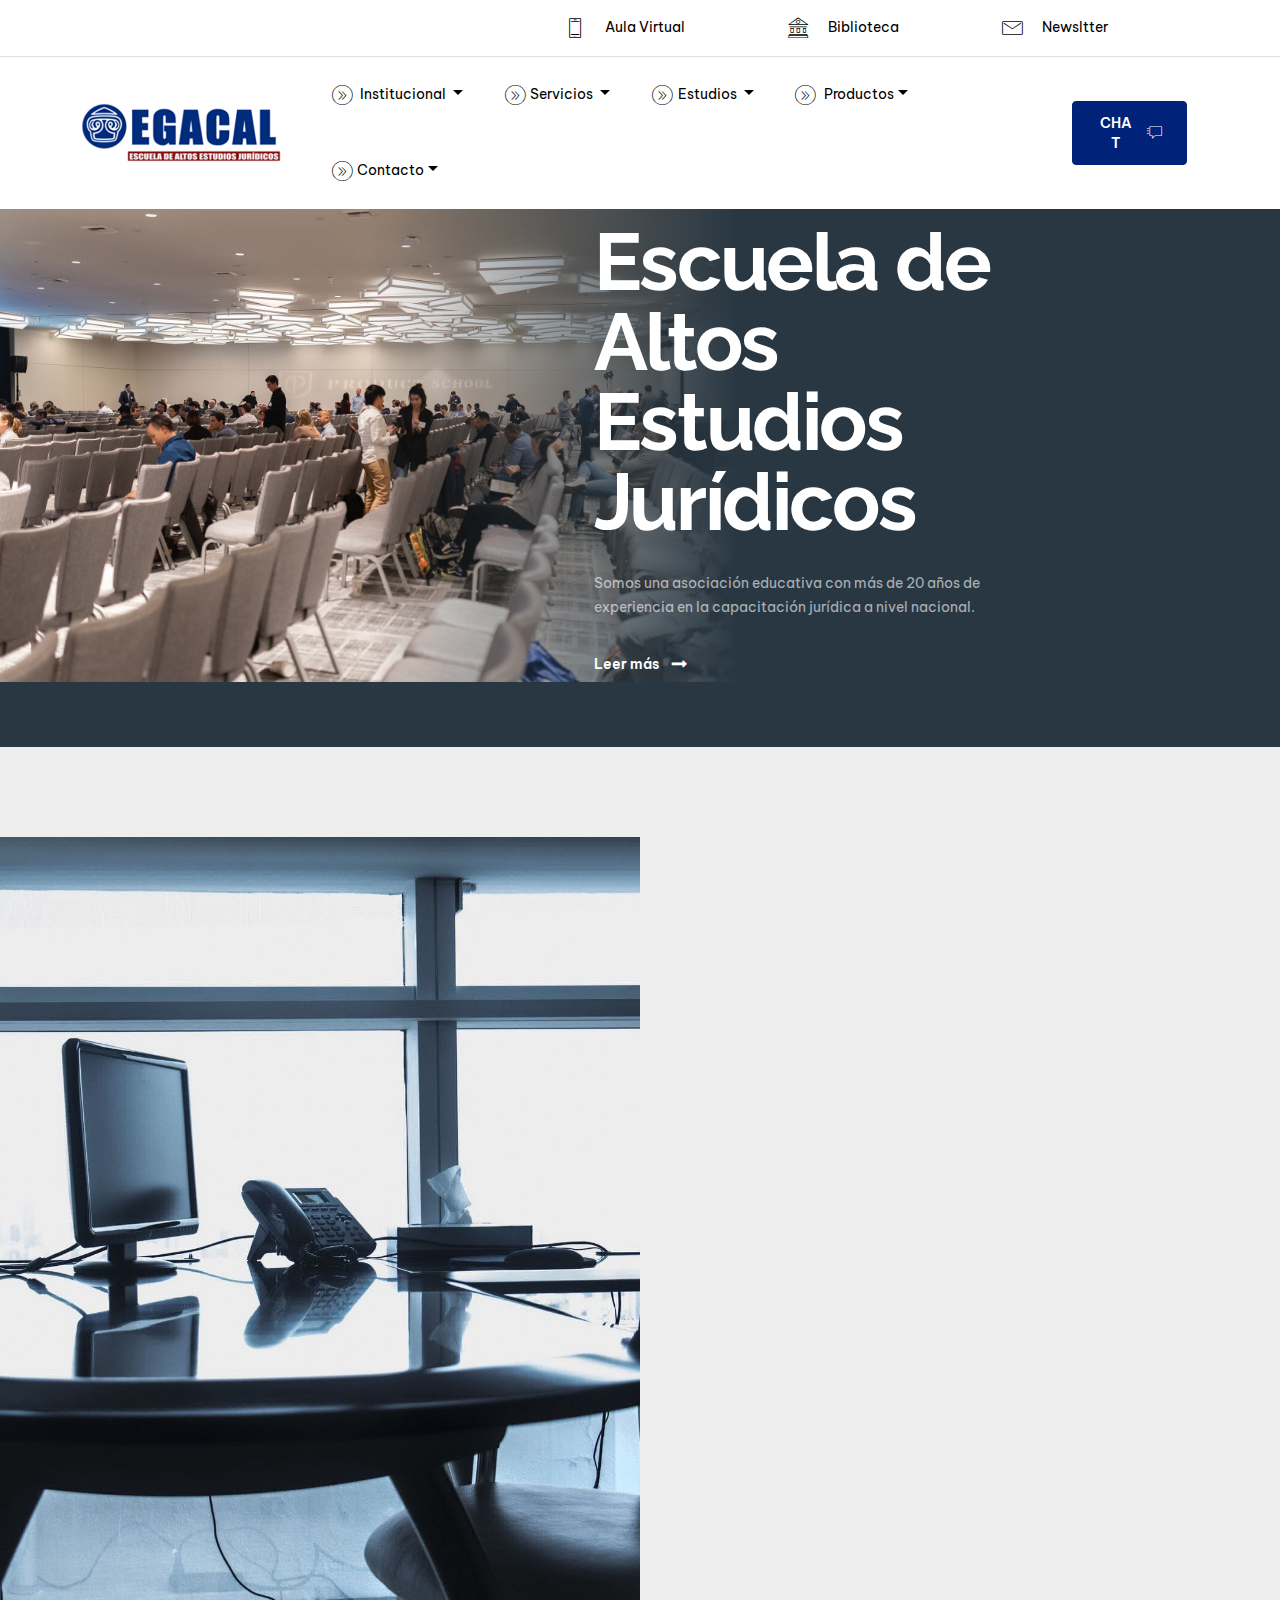
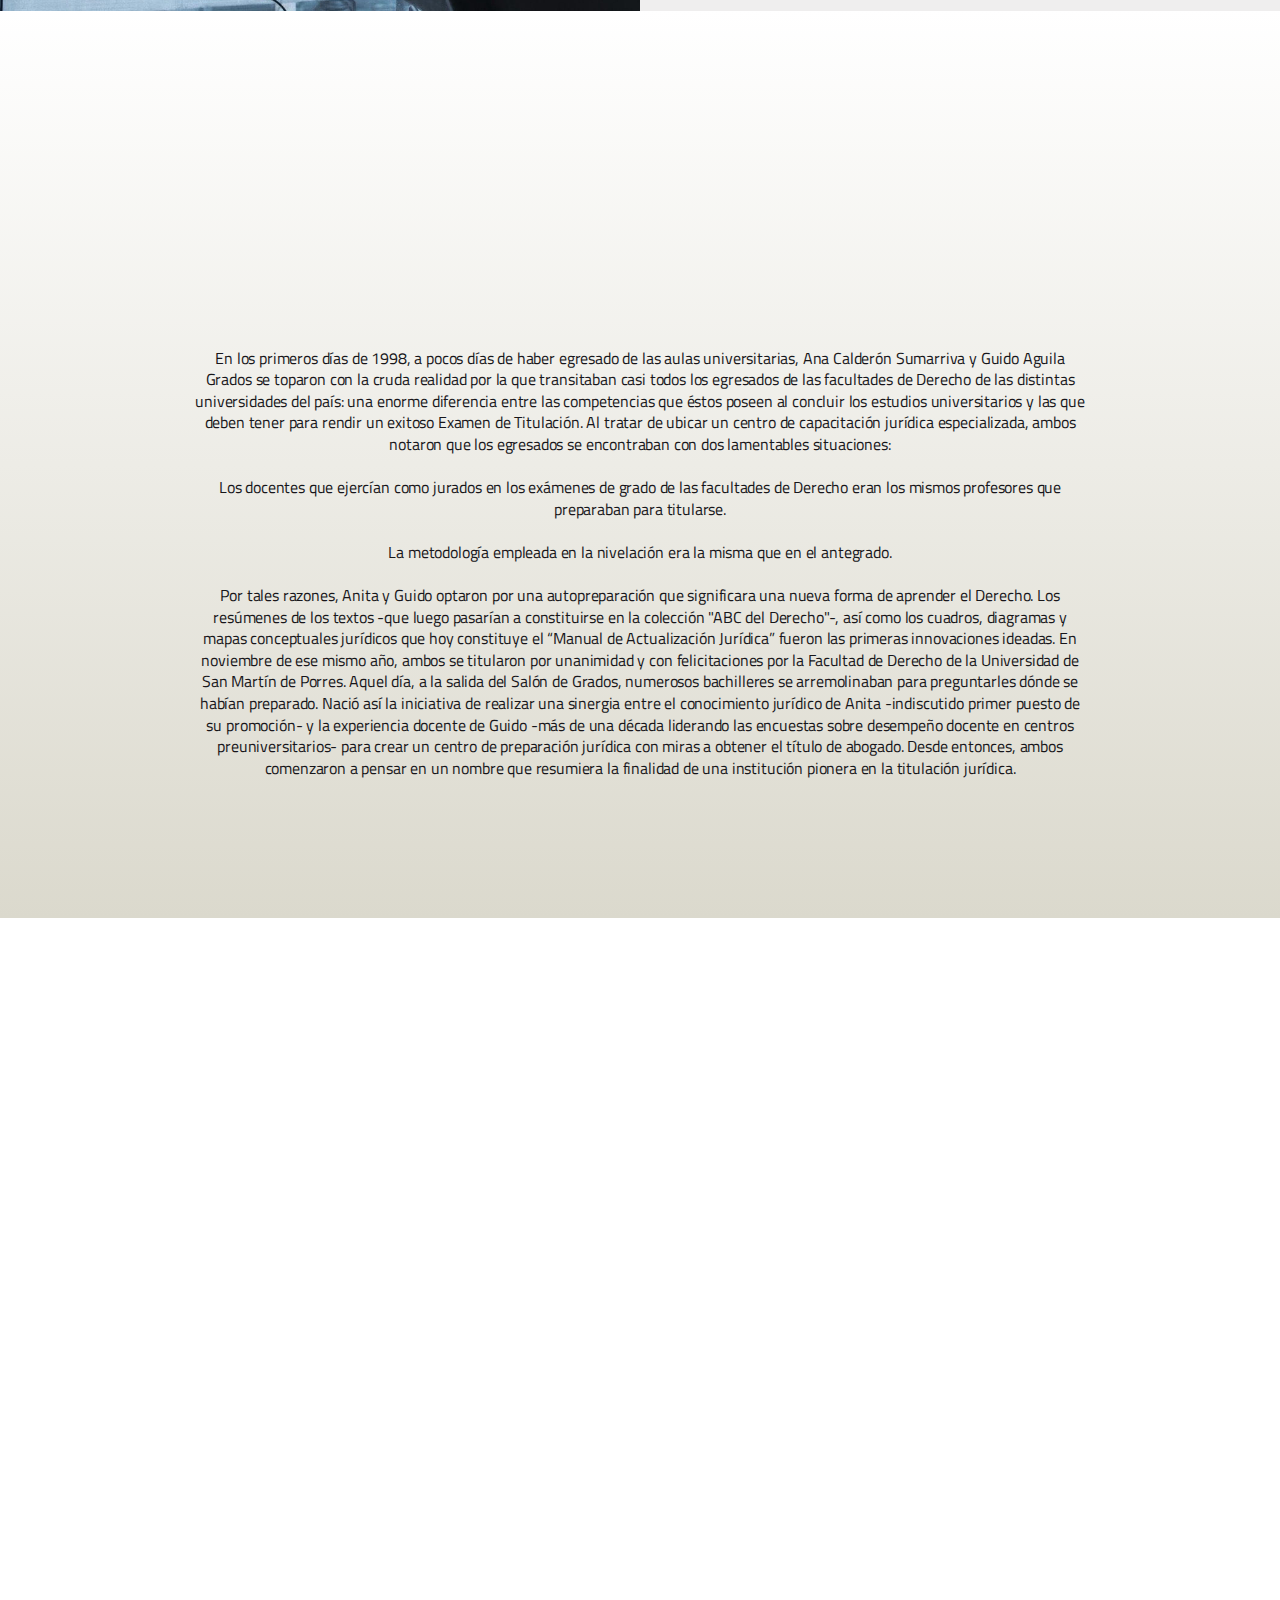
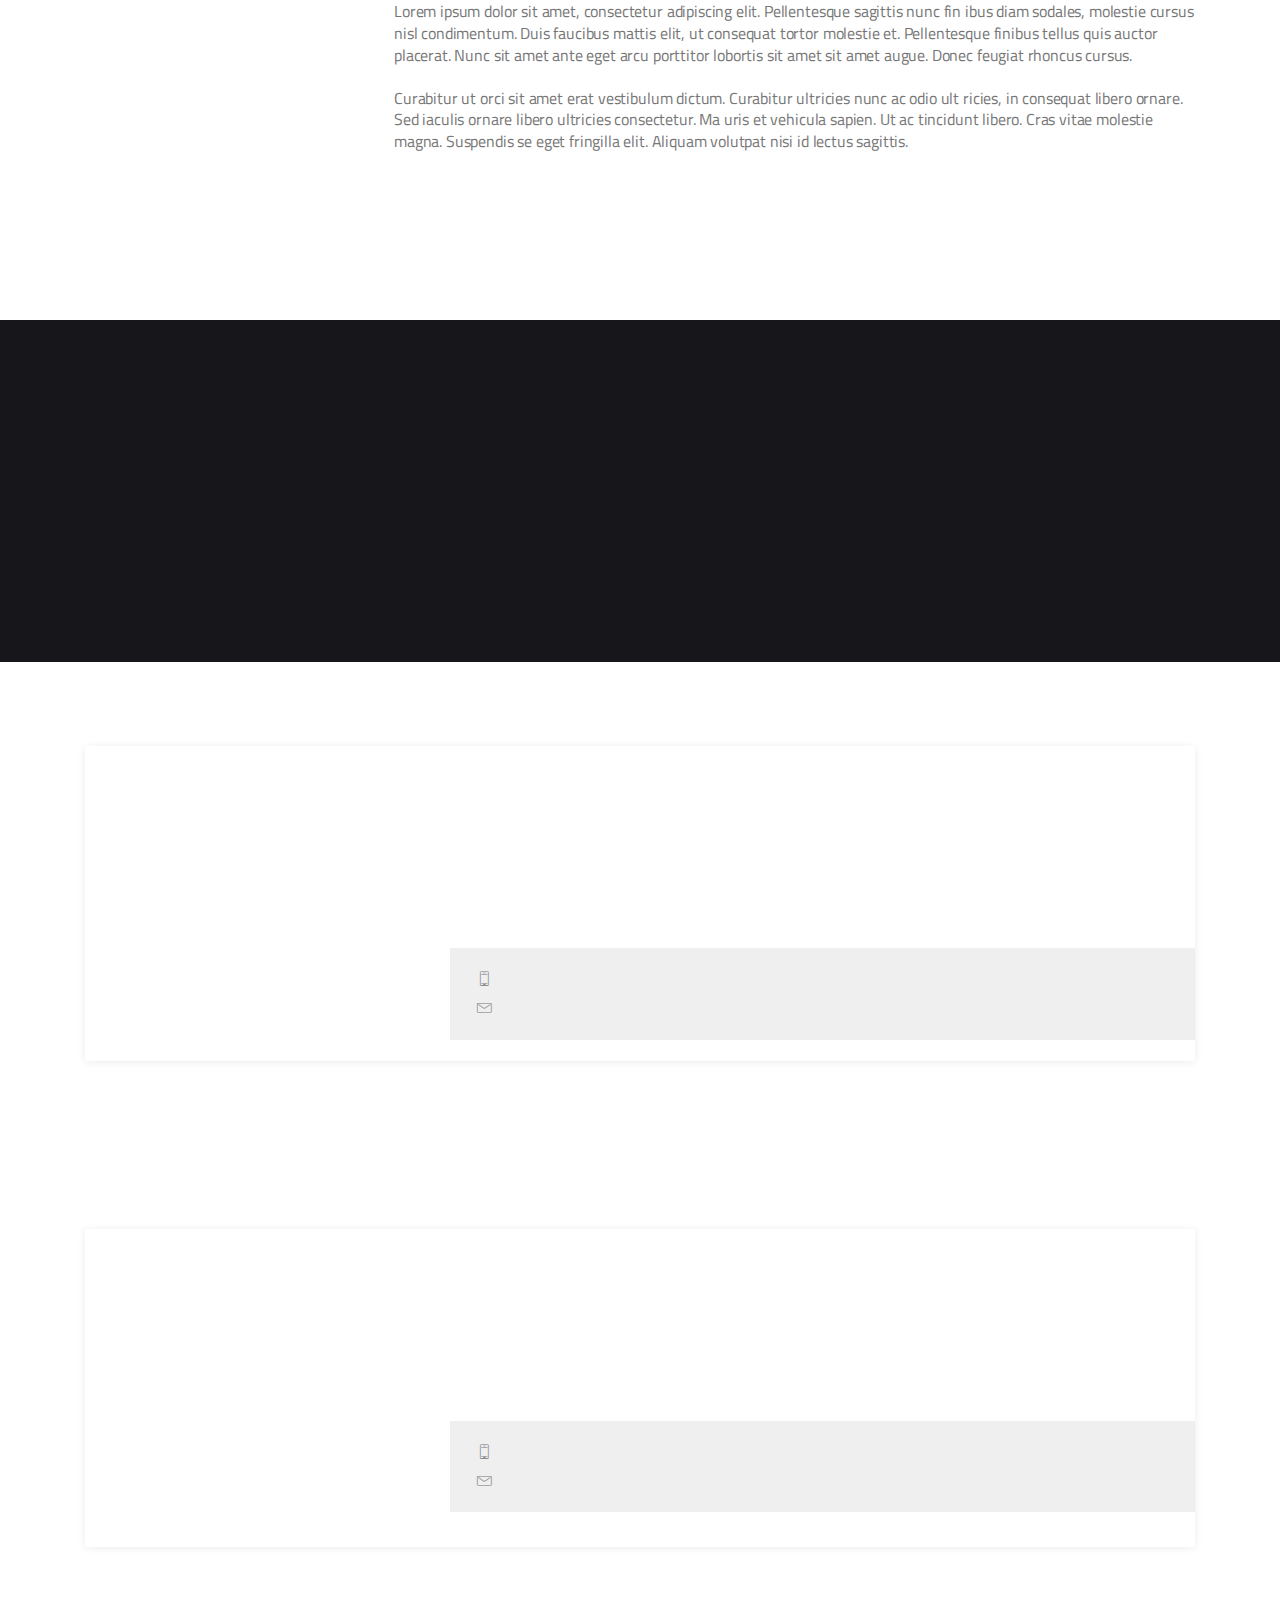
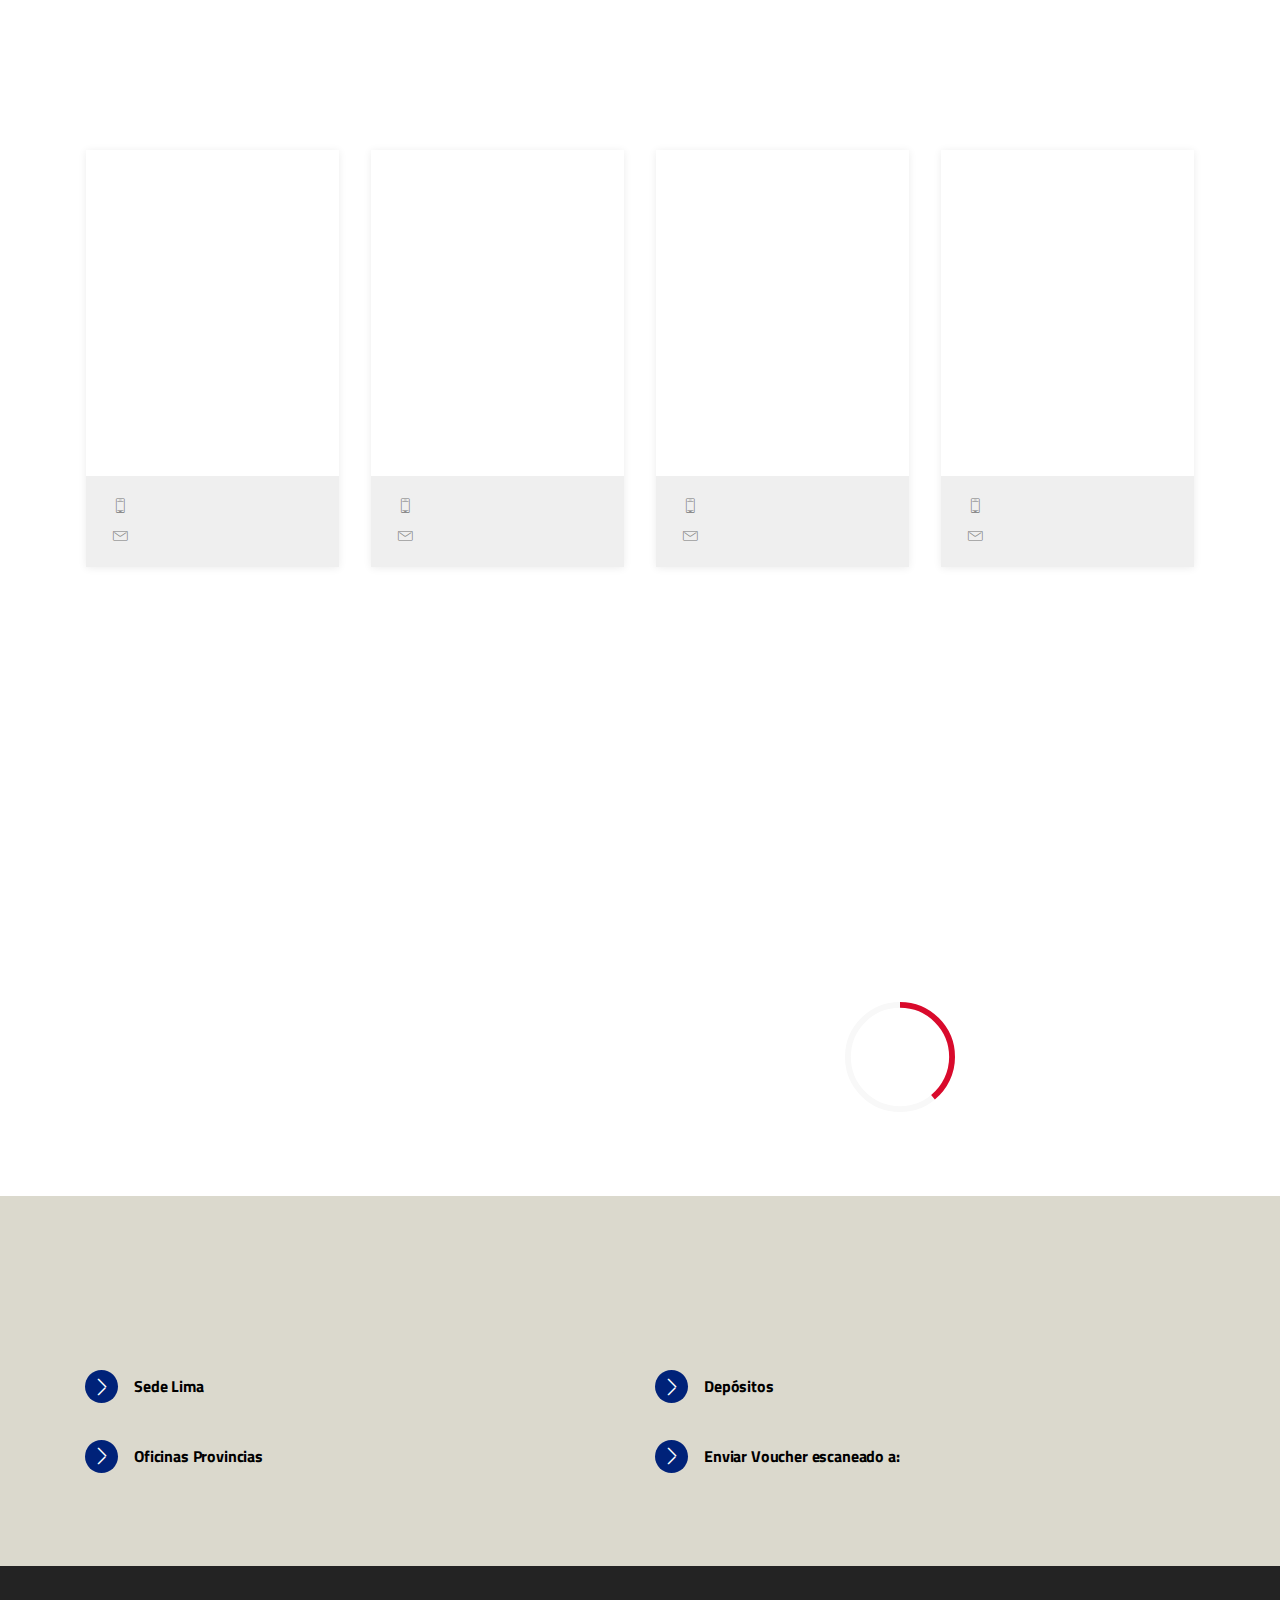
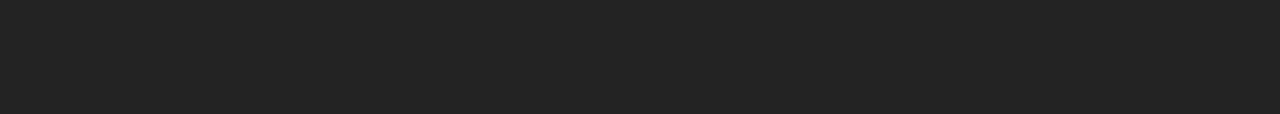
==== index.html @ 6c10e27e "create github pages" ====
<!DOCTYPE html>
<html  >
<head>
  <!-- Site made with Mobirise Website Builder v4.10.15, https://mobirise.com -->
  <meta charset="UTF-8">
  <meta http-equiv="X-UA-Compatible" content="IE=edge">
  <meta name="generator" content="Mobirise v4.10.15, mobirise.com">
  <meta name="viewport" content="width=device-width, initial-scale=1, minimum-scale=1">
  <link rel="shortcut icon" href="assets/images/logo-ok-402x121.png" type="image/x-icon">
  <meta name="description" content="">
  
  <title>Home</title>
  <link rel="stylesheet" href="assets/web/assets/mobirise-icons2/mobirise2.css">
  <link rel="stylesheet" href="assets/font-awesome/css/font-awesome.css">
  <link rel="stylesheet" href="assets/web/assets/mobirise-icons/mobirise-icons.css">
  <link rel="stylesheet" href="assets/icons-mind/style.css">
  <link rel="stylesheet" href="assets/tether/tether.min.css">
  <link rel="stylesheet" href="assets/bootstrap/css/bootstrap.min.css">
  <link rel="stylesheet" href="assets/bootstrap/css/bootstrap-grid.min.css">
  <link rel="stylesheet" href="assets/bootstrap/css/bootstrap-reboot.min.css">
  <link rel="stylesheet" href="assets/animatecss/animate.min.css">
  <link rel="stylesheet" href="assets/as-pie-progress/css/progress.min.css">
  <link rel="stylesheet" href="assets/socicon/css/styles.css">
  <link rel="stylesheet" href="assets/dropdown/css/style.css">
  <link rel="stylesheet" href="assets/theme/css/style.css">
  <link rel="stylesheet" href="assets/formoid-css/recaptcha.css">
  <link rel="preload" as="style" href="assets/mobirise/css/mbr-additional.css"><link rel="stylesheet" href="assets/mobirise/css/mbr-additional.css" type="text/css">
  
  
  <!-- WhatsHelp.io widget -->
<script type="text/javascript">
(function () {
var options = {
whatsapp: "+51 975 058 868", // WhatsApp number
call_to_action: "¿Tienes Preguntas?", // Call to action
position: "left", // Position may be 'right' or 'left'
};
var proto = document.location.protocol, host = "whatshelp.io", url = proto + "//static." + host;
var s = document.createElement('script'); s.type = 'text/javascript'; s.async = true; s.src = url + '/widget-send-button/js/init.js';
s.onload = function () { WhWidgetSendButton.init(host, proto, options); };
var x = document.getElementsByTagName('script')[0]; x.parentNode.insertBefore(s, x);
})();
</script>
<!-- /WhatsHelp.io widget -->

</head>
<body>
  <section class="extMenu2 menu cid-rXuZYIbiaR" once="menu" id="extMenu8-2">

    

    <nav class="navbar navbar-dropdown beta-menu align-items-center navbar-fixed-top navbar-toggleable-sm">
        <div class="menu-content-top order-1 order-lg-0" id="topLine">
            <div class="container">
                <div class="row ">
                    <div class="col-12 col-lg-3">
                        <div class="content-left-side">
                            <p class="mbr-fonts-style content-text mbr-black display-4"></p>
                        </div>
                    </div>
                    <div class="col-12 col-lg-9">
                        <div class="content-right-side" data-app-modern-menu="true"><a class="content-link link mbr-black display-4" href="https://www.egacal.edu.pe/aula-virtual-100-g.html" target="_blank">
                            <span class="mbri-mobile2 mbr-iconfont mbr-iconfont-btn "></span>
                                Aula Virtual &nbsp; &nbsp; &nbsp; &nbsp; &nbsp; &nbsp; &nbsp; &nbsp; &nbsp; &nbsp; &nbsp; &nbsp; &nbsp; &nbsp;&nbsp;</a>
                            <a class="content-link link mbr-black display-4" href="https://www.egacal.edu.pe/biblioteca-95-b.html"><span class="imind-university mbr-iconfont mbr-iconfont-btn"></span>
                            
                                Biblioteca &nbsp; &nbsp; &nbsp; &nbsp; &nbsp; &nbsp; &nbsp; &nbsp; &nbsp; &nbsp; &nbsp; &nbsp; &nbsp; &nbsp;&nbsp;</a>
                            <a class="content-link link mbr-black display-4" href="https://docs.google.com/forms/d/e/1FAIpQLSfmWaiFR8F6Jnv3PB_AkLrqXF9UMi1bsOLUoyudxNpPhdBwZw/viewform" target="_blank">
                            <span class="mbri-letter mbr-iconfont mbr-iconfont-btn "></span>
                                Newsltter &nbsp; &nbsp; &nbsp; &nbsp; &nbsp; &nbsp; &nbsp; &nbsp; &nbsp; &nbsp; &nbsp; &nbsp; &nbsp; &nbsp;&nbsp;</a></div>
                    </div>
                </div>
            </div>
        </div>
        <div class="menu-bottom order-0 order-lg-1">

            <div class="menu-logo">
                <div class="navbar-brand">
                <span class="navbar-logo">
                    <a href="index.html#header5-a">
                        <img src="assets/images/logo-ok-402x121.png" alt="Mobirise" title="" style="height: 3.8rem;">
                    </a>
                </span>
                    
                </div>
                <button class="navbar-toggler" type="button" data-toggle="collapse" data-target="#navbarSupportedContent, #topLine" aria-controls="navbarSupportedContent" aria-expanded="false" aria-label="Toggle navigation">
                    <div class="hamburger">
                        <span></span>
                        <span></span>
                        <span></span>
                        <span></span>
                    </div>
                </button>
            </div>
            <div class="collapse navbar-collapse" id="navbarSupportedContent">
                <ul class="navbar-nav nav-dropdown js-float-line" data-app-modern-menu="true"><li class="nav-item dropdown">
                        <a class="nav-link link mbr-black dropdown-toggle display-4" href="https://mobirise.com" data-toggle="dropdown-submenu" aria-expanded="false"><span class="imind-next2 mbr-iconfont mbr-iconfont-btn"></span>
                            &nbsp;Institucional&nbsp;</a><div class="dropdown-menu"><a class="mbr-black dropdown-item display-4" href="index.html#extContent7-f">Quiénes somos</a><a class="mbr-black dropdown-item display-4" href="index.html" aria-expanded="false">Sedes</a><a class="mbr-black dropdown-item display-4" href="index.html" aria-expanded="false">Logros</a><a class="mbr-black dropdown-item display-4" href="index.html" aria-expanded="false">Responsabilidad social</a></div>
                    </li><li class="nav-item dropdown"><a class="nav-link link mbr-black dropdown-toggle display-4" href="https://mobirise.com" data-toggle="dropdown-submenu" aria-expanded="false"><span class="imind-next2 mbr-iconfont mbr-iconfont-btn"></span>
                            
                            Servicios
                        </a><div class="dropdown-menu"><a class="mbr-black dropdown-item display-4" href="page1.html#extFeatures44-w">Asesoría de tesis</a><a class="mbr-black dropdown-item display-4" href="page1.html#extFeatures44-1c" aria-expanded="false">Destrezas Forenses</a><a class="mbr-black dropdown-item display-4" href="page1.html#extFeatures44-1d" aria-expanded="false">Título de Abogado</a><a class="mbr-black dropdown-item display-4" href="page1.html#extFeatures44-1e" aria-expanded="false">Actualización PAJ</a></div></li><li class="nav-item dropdown"><a class="nav-link link mbr-black dropdown-toggle display-4" href="https://mobirise.com" data-toggle="dropdown-submenu" aria-expanded="true"><span class="imind-next2 mbr-iconfont mbr-iconfont-btn"></span>
                            
                            Estudios&nbsp;</a><div class="dropdown-menu"><div class="dropdown"><a class="mbr-black dropdown-item dropdown-toggle display-4" href="https://mobirise.com" data-toggle="dropdown-submenu" aria-expanded="true">Diplomados</a><div class="dropdown-menu dropdown-submenu"><a class="mbr-black dropdown-item display-4" href="https://mobirise.com">Presenciales</a><a class="mbr-black dropdown-item display-4" href="https://mobirise.com" aria-expanded="false">Virtuales</a><a class="mbr-black dropdown-item display-4" href="https://mobirise.com" aria-expanded="false">Provincias</a><a class="mbr-black dropdown-item display-4" href="https://mobirise.com" aria-expanded="false">Lima Norte</a></div></div><a class="mbr-black dropdown-item display-4" href="page1.html#extContent2-1f" aria-expanded="false">Cursos</a><a class="mbr-black dropdown-item display-4" href="page2.html" aria-expanded="false">Seminarios</a></div></li><li class="nav-item dropdown"><a class="nav-link link mbr-black dropdown-toggle display-4" href="#top" aria-expanded="true"><span class="imind-next2 mbr-iconfont mbr-iconfont-btn"></span>
                            &nbsp;Productos</a><div class="dropdown-menu"><a class="mbr-black dropdown-item display-4" href="https://mobirise.com">Libros</a><a class="mbr-black dropdown-item display-4" href="https://mobirise.com" aria-expanded="false">DVDs</a></div></li><li class="nav-item dropdown"><a class="nav-link link mbr-black dropdown-toggle display-4" href="https://mobirise.com" data-toggle="dropdown-submenu" aria-expanded="false"><span class="imind-next2 mbr-iconfont mbr-iconfont-btn"></span>
                            
                            Contacto</a><div class="dropdown-menu"><div class="dropdown"><a class="mbr-black dropdown-item dropdown-toggle display-4" href="https://mobirise.com" data-toggle="dropdown-submenu" aria-expanded="false">WhatsApp</a><div class="dropdown-menu dropdown-submenu"><a class="mbr-black dropdown-item display-4" href="https://api.whatsapp.com/send?phone=51975058880&&text=Necesito%20informaci%C3%B3n" target="_blank">Mariella Ascoy</a><a class="mbr-black dropdown-item display-4" href="https://api.whatsapp.com/send?phone=51975058868&&text=Necesito%20informaci%C3%B3n" aria-expanded="false" target="_blank">Melixa Vizcaya</a><a class="mbr-black dropdown-item display-4" href="https://api.whatsapp.com/send?phone=51977851074&text=Necesito%20informaci%C3%B3n" aria-expanded="false" target="_blank">Natalia Perz</a></div></div><div class="dropdown"><a class="mbr-black dropdown-item dropdown-toggle display-4" href="https://mobirise.com" aria-expanded="false" data-toggle="dropdown-submenu">Sedes</a><div class="dropdown-menu dropdown-submenu"><a class="mbr-black dropdown-item display-4" href="https://www.egacal.edu.pe/oficinas-canete-138-g.html" aria-expanded="false">Cañete</a><a class="mbr-black dropdown-item display-4" href="https://www.egacal.edu.pe/oficinas-cusco-139-g.html" aria-expanded="false">Cusco</a><a class="mbr-black dropdown-item display-4" href="https://www.egacal.edu.pe/oficinas-huaraz-140-g.html" aria-expanded="false">Huaraz</a><a class="mbr-black dropdown-item display-4" href="https://www.egacal.edu.pe/oficinas-huanuco-103-g.html" aria-expanded="false">Huacho</a></div></div></div></li></ul>
                <div class="navbar-buttons mbr-section-btn"><a class="btn btn-sm btn-primary display-4" href="https://mobirise.com">
                    <span class="mbri-help mbr-iconfont mbr-iconfont-btn "></span>
                        CHAT</a></div>
            </div>
        </div>
    </nav>
</section>

<section class="header5 cid-rXv14PVfjG" id="header5-a">

    


    <div class="container-fluid">
        <div class="row align-items-center">
            <div class="mbr-figure col-lg-7">
                <div class="image">
                    <img src="assets/images/conference24-1920.jpg" alt="" title="">
                </div>
            </div>
            
            <div class="col-lg-4 lg-push content__block text-white">
                <h3 class="mbr-section-subtitle  mbr-fonts-style display-4">Juntos alcanzamos tus Sueños Profesionales</h3>
                <h2 class="mbr-section-title mbr-bold mbr-fonts-style display-1">Escuela de Altos Estudios Jurídicos</h2>
                <p class="mbr-text mbr-fonts-style display-4">Somos una asociación educativa con más de 20 años de experiencia en la capacitación jurídica a nivel nacional.&nbsp;</p>
                <div class="mbr-section-btn"><a class="btn btn-white-outline display-4" href="index.html#extContent7-f">Leer más<span class="fa-long-arrow-right fa mbr-iconfont mbr-iconfont-btn"></span></a></div>
            </div>
        </div>
    </div>
</section>

<section class="extСontent cid-rXvqzyv8Rx" id="extContent7-f">
    
    
    <div class="container-fluid">
        <div class="row">
            <div class="col-lg-6 img-col">
                <img src="assets/images/mbr-1904x1269.jpg" alt="Mobirise" title="">
                <div class="mbr-section-btn pt-3"><a class="btn btn-lg btn-info display-4" href="https://mobirise.co"><span class="mobi-mbri mobi-mbri-right mbr-iconfont mbr-iconfont-btn"></span>RESPONSABILIDAD SOCIAL</a></div>
            </div>
            <div class="col-lg-6 text-col align-left">
                <h3 class="mbr-section-subtitle mbr-regular pb-2 mbr-fonts-style display-7"><strong>Industries</strong> / Supply</h3>
                <h1 class="mbr-section-title mbr-semibold pb-4 mbr-fonts-style display-2">Quiénes somos</h1>
                <p class="mbr-text mbr-black mbr-regular mbr-light mbr-fonts-style display-7">Somos una Asociación educativa dedicada a la capacitación jurídica a nivel terciario (Antegrado) y posterciario (Postgrado).<br>La Escuales de Altos Estudios Jurídicos EGACAL desarrolla una metodología de enseñanza diferente que permite un aprendizaje significativo en el derecho.<br><br><strong>MISIÓN</strong><br>Cooperar con nuestros alumnos para que sus sueños profesionales se hagan realidad mediante la mejor experiencia humana y académica en cada uno de nuestros servicios y productos.<br><br><strong>VISIÓN</strong><br>En el año 2021 seremos reconocidos en todo el Perú como una Escuela transformadora de la formación jurídica con nuestra innovadora metodología de enseñanza y sobre la base de nuestros valores institucionales.<br><br><strong>VALORES</strong><br>Vocación de servicio, Innovación, Compromiso, Confianza, Pasión por la enseñanza, Responsabilidad social, Fortaleza.</p>
            </div>
        </div>
    </div>
</section>

<section class="extTabs cid-rXvAYcm6t9" id="extTabs6-l">

    

    
    <div class="container">
        <h2 class="mbr-section-title align-center pb-5 mbr-fonts-style display-2">
            TRAYECTORIA</h2>
        <div class="media-container-row">
            <div class="col-12 col-md-10">
                <ul class="nav nav-tabs" role="tablist">
                    <li class="nav-item"><a class="nav-link mbr-fonts-style show active display-7" role="tab" data-toggle="tab" href="#extTabs6-l_tab0" aria-selected="true">
                            Motivación</a></li>
                    <li class="nav-item"><a class="nav-link mbr-fonts-style show display-7" role="tab" data-toggle="tab" href="#extTabs6-l_tab1" aria-selected="false">
                            Fundación</a></li>
                    <li class="nav-item"><a class="nav-link mbr-fonts-style show active display-7" role="tab" data-toggle="tab" href="#extTabs6-l_tab2" aria-selected="true">
                            Evolución</a></li>
                    <li class="nav-item"><a class="nav-link mbr-fonts-style show active display-7" role="tab" data-toggle="tab" href="#extTabs6-l_tab3" aria-selected="true">
                            Porqué EGACAL</a></li>
                    
                    
                </ul>
                <div class="tab-content">
                    <div id="tab1" class="tab-pane in active" role="tabpanel">
                        <div class="row">
                            <div class="col-md-12">
                                <p class="mbr-text py-5 mbr-fonts-style display-7">En los primeros días de 1998, a pocos días de haber egresado de las aulas universitarias, Ana Calderón  Sumarriva y Guido Aguila Grados se toparon con la cruda realidad por la que transitaban casi todos los egresados de las facultades de Derecho de las distintas universidades del país: una enorme diferencia entre las competencias que éstos poseen al concluir los estudios universitarios y las que deben tener para rendir un exitoso Examen de Titulación. Al tratar de ubicar un centro de capacitación jurídica especializada, ambos notaron que los egresados se encontraban con dos lamentables situaciones:
<br>
<br>Los docentes que ejercían como jurados en los exámenes de grado de las facultades de Derecho eran los mismos profesores que preparaban para titularse.
<br>
<br>La metodología empleada en la nivelación era la misma que en el antegrado.
<br>
<br>Por tales razones, Anita y Guido optaron por una autopreparación que significara una nueva forma de aprender el Derecho. Los resúmenes de los textos -que luego pasarían a constituirse en la colección "ABC del Derecho"-, así como los cuadros, diagramas y mapas conceptuales jurídicos que hoy constituye el “Manual de Actualización Jurídica” fueron las primeras innovaciones ideadas. En noviembre de ese mismo año, ambos se titularon por unanimidad y con felicitaciones por la Facultad de Derecho de la Universidad de San Martín de Porres. Aquel día, a la salida del Salón de Grados, numerosos bachilleres se arremolinaban para preguntarles dónde se habían preparado. Nació así la iniciativa de realizar una sinergia entre el conocimiento jurídico de Anita -indiscutido primer puesto de su promoción- y la experiencia docente de Guido -más de una década liderando las encuestas sobre desempeño docente en centros preuniversitarios- para crear un centro de preparación jurídica con miras a obtener el título de abogado. Desde entonces, ambos comenzaron a pensar en un nombre que resumiera la finalidad de una institución pionera en la titulación jurídica.</p>
                            </div>
                        </div>
                    </div>
                    <div id="tab2" class="tab-pane" role="tabpanel">
                        <div class="row">
                            <div class="col-md-12">
                                <p class="mbr-text py-5 mbr-fonts-style display-7">
                                    El 29 de abril de 1999, Ana Calderón Sumarriva y Guido Aguila Grados, luego de la ceremonia que les otorgó la colegiatura como abogados, fundaron la Escuela de Graduandos Aguila &amp; Calderón - EGACAL en las instalaciones de lo que inicialmente se tenía planeado establecer el Estudio Jurídico Aguila &amp; Calderón, esto es, en el Jr. Francisco de Zela 1078, distrito de Jesús María. En presencia de otras seis personas (Sus padres: Teresa Sumarriva Chaparro, Elizabeth Grados de Aguila, Beltrán Calderón Farfán, Guido Aguila Arispe; y dos amigos: Alejandro Zavala Rivera y Willy Fraguela Iglesias) se inició el transitar de esta institución. Por ese entonces se alquilaron dos ambientes separados por un pequeño tragaluz: el primero de ellos era la oficina de informes, que tenía como mobiliario tres sillones, una mesa de centro, un escritorio, un ordenador y una impresora. El segundo ambiente tenía una pizarra acrílica y seis carpetas que aguardaban la llegada de nuestros primeros graduandos. El tragaluz fue techado en su mayor parte para que pudiera alojar lo más valioso del capital inicial: la biblioteca. Los primeros inscritos fueron compañeros de promoción que conocían de la solvencia académica y responsabilidad de los fundadores.
                                </p>
                            </div>
                        </div>
                    </div>
                    <div id="tab3" class="tab-pane" role="tabpanel">
                        <div class="row">
                            <div class="col-md-12">
                                <p class="mbr-text py-5 mbr-fonts-style display-7">El nombre inicial de Escuela de Graduandos Aguila &amp; Calderón - EGACAL respondió a que nuestra actividad exclusiva era la preparación para el título de abogado. A mediados de 2004, los nuevos abogados egacalinos sugerían dos servicios imperativos:
<br>
<br> Hacer llegar esta nueva forma de enseñar y aprender el Derecho a los estudiantes de pregrado -para que no esperaran culminar el sexto año y recién aprender este estilo de aprendizaje significativo- y,
<br>
<br>Continuar con la capacitación jurídica tras obtener el título de abogado, esto es, cursos de posgrado.
<br>
<br>En el año 2005, cuando el número de nuestros graduandos titulados llegaron a cuatro dígitos, EGACAL se propuso ampliar sus servicios más allá de los bachilleres. Desde entonces somos un centro de capacitación continua para estudiantes, bachilleres, abogados y magistrados.
<br>
<br>La nomenclatura de "Escuela de Graduandos" no representaba, por estas consideraciones iniciales, el abanico de servicios de enseñanza que estábamos brindamos, razón por la que manteniendo el nombre de "EGACAL", fue mudado por el de "Escuela de Altos Estudios Jurídicos".</p>
                            </div>
                        </div>
                    </div>
                    <div id="tab4" class="tab-pane" role="tabpanel">
                        <div class="row">
                            <div class="col-md-12">
                                <p class="mbr-text py-5 mbr-fonts-style display-7"><strong>:: Porque proponemos un estudio diferenciado, progresivo y continuo del Derecho</strong>
<br>La sociedad evoluciona de la mano con el Derecho. EGACAL te ofrece una capacitación jurídica especializada y diversificada para tu continua mejora profesional.
<br><br><strong>:: Porque contamos con docentes exclusivos</strong>
<br>La labor de enseñanza no es una responsabilidad complementaria o de medio tiempo: requiere de compromiso y dedicación totales. En EGACAL vivimos la enseñanza del Derecho, todo el día, todos los días. 
<br><br><strong>:: Porque planteamos un aprendizaje asertivo</strong>
<br>Tu única ocupación será el aprendizaje significativo del Derecho. EGACAL se ocupa del resto. 
<br>
<br><strong>:: Porque tenemos un moderno centro de información integral (Biblioteca, Videoteca y Hemeroteca) 
</strong><br>Alcanzar los altos estándares profesionales que exige el Derecho requiere de una información de calidad y actualizada que te acompañe permanentemente. En EGACAL tenemos las mejores herramientas para ello.&nbsp;</p>
                            </div>
                        </div>
                    </div>
                    <div id="tab5" class="tab-pane" role="tabpanel">
                        <div class="row">
                            <div class="col-md-12">
                                <p class="mbr-text py-5 mbr-fonts-style display-7">
                                    Lorem ipsum dolor sit amet, consectetur adipisicing elit. Cum, id qui excepturi quidem cumque ipsum mollitia. Repellendus ab, aliquid molestias minus dolores reiciendis porro voluptatibus dolore, qui quod repellat ea?
                                </p>
                            </div>
                        </div>
                    </div>
                    <div id="tab6" class="tab-pane" role="tabpanel">
                        <div class="row">
                            <div class="col-md-12">
                                <p class="mbr-text py-5 mbr-fonts-style display-7">
                                    Lorem ipsum dolor sit amet, consectetur adipisicing elit. Earum id provident ea quae explicabo aperiam praesentium distinctio veritatis natus maiores dicta numquam error nemo, corrupti dolore molestias quia esse adipisci!
                                </p>
                            </div>
                        </div>
                    </div>
                </div>
            </div>
        </div>
    </div>
</section>

<section class="extSlider testimonials-slider cid-rXvz2WpGDu" data-interval="false" id="extSlider2-j">
     

    
    <div class="main container">
        <h2 class="mbr-section-title pb-3 mbr-fonts-style mbr-bold align-left display-5">Porqué elegir EGACAL</h2>
        <div class="row">
            <div class="first-col col-md-6">
                <h3 class="mbr-section-subtitle  mbr-fonts-style align-left mbr-regular display-7"><strong>Lorem ipsum dolor</strong> sit amet, consectetur adipisicing elit. Aut id, atque sed aperiam laborum nostrum quo fugit esse dolorum accusantium, nam maxime architecto hic magni harum blanditiis enim aliquam similique! Incidunt aliquam, temporibus labore provident expedita quod assumenda. Illum repellat itaque, modi assumenda atque voluptas! Repellat et facilis, fuga cupiditate ipsa, earum, aliquid molestiae quo, asperiores eaque consectetur deserunt aliquam.
                </h3>
                <div class="mbr-section-btn align-left py-2">
                    <a class="btn btn-md btn-info display-4" href="https://mobirise.com">LEARN MORE</a>
                </div>
            </div> 
            
            <div class="second-col col-md-6">
                <div class="carousel slide slides" role="listbox" data-pause="true" data-keyboard="false" data-ride="carousel" data-interval="5000">
                    <ol class="carousel-indicators">
                        <li data-slide-to="0" class="active"></li>
                        <li data-slide-to="1"></li>
                        <li data-slide-to="2"></li>
                        <li data-slide-to="3"></li>
                        <li data-slide-to="4"></li>
                        
                        
                        
                        
                        
                    </ol>
                    <div class="carousel-inner">

                        
                    
                        

                        
                    <div class="carousel-item ">
                            <div class="media-container-row">
                                <div class="col-md-12">
                                    <div class="wrap-img ">
                                        <img src="assets/images/1.jpg" class="img-responsive clients-img" alt="" title="">
                                    </div>
                                </div>
                            </div>
                        </div><div class="carousel-item ">
                            <div class="media-container-row">
                                <div class="col-md-12">
                                    <div class="wrap-img ">
                                        <img src="assets/images/1.jpg" class="img-responsive clients-img" alt="" title="">
                                    </div>
                                </div>
                            </div>
                        </div><div class="carousel-item ">
                            <div class="media-container-row">
                                <div class="col-md-12">
                                    <div class="wrap-img ">
                                        <img src="assets/images/1.jpg" class="img-responsive clients-img" alt="" title="">
                                    </div>
                                </div>
                            </div>
                        </div><div class="carousel-item ">
                            <div class="media-container-row">
                                <div class="col-md-12">
                                    <div class="wrap-img ">
                                        <img src="assets/images/1.jpg" class="img-responsive clients-img" alt="" title="">
                                    </div>
                                </div>
                            </div>
                        </div><div class="carousel-item ">
                            <div class="media-container-row">
                                <div class="col-md-12">
                                    <div class="wrap-img ">
                                        <img src="assets/images/1.jpg" class="img-responsive clients-img" alt="" title="">
                                    </div>
                                </div>
                            </div>
                        </div></div>   
                </div>
            </div>
        </div>
    </div>
</section>

<section class="extTabs cid-rXvAOSnc9g" id="extTabs5-k">

    

    
    <div class="container">
        
        <div class="row">
            <div class="col-12 col-md-12">
                <ul class="nav nav-tabs" role="tablist">
                    <li class="nav-item first"><a class="nav-link mbr-fonts-style show active display-7" role="tab" data-toggle="tab" href="#extTabs5-k_tab0" aria-selected="true">
                            Democracy</a></li>
                    <li class="nav-item"><a class="nav-link mbr-fonts-style show active display-7" role="tab" data-toggle="tab" href="#extTabs5-k_tab1" aria-selected="true">
                            Family</a></li>
                    <li class="nav-item"><a class="nav-link mbr-fonts-style show active display-7" role="tab" data-toggle="tab" href="#extTabs5-k_tab2" aria-selected="true">
                            Ecology</a></li>
                    <li class="nav-item"><a class="nav-link mbr-fonts-style show active display-7" role="tab" data-toggle="tab" href="#extTabs5-k_tab3" aria-selected="true">
                            Social Care</a></li>
                    
                    
                </ul>
                <div class="tab-content">
                    <div id="tab1" class="tab-pane in active" role="tabpanel">
                        <div class="row">
                            <div class="col-md-12">
                                <p class="mbr-text pt-3 mbr-fonts-style display-7">Lorem ipsum dolor
                                    sit amet, consectetur adipiscing elit. Pellentesque sagittis nunc fin ibus diam
                                    sodales, molestie cursus nisl condimentum. Duis faucibus mattis elit, ut consequat
                                    tortor molestie et. Pellentesque finibus tellus quis auctor placerat. Nunc sit amet
                                    ante eget arcu porttitor lobortis sit amet sit amet augue. Donec feugiat rhoncus
                                    cursus.<br>
                                    <br>Curabitur ut orci sit amet erat vestibulum dictum. Curabitur ultricies nunc ac
                                    odio ult ricies, in consequat libero ornare. Sed iaculis ornare libero ultricies
                                    consectetur. Ma uris et vehicula sapien. Ut ac tincidunt libero. Cras vitae molestie
                                    magna. Suspendis se eget fringilla elit. Aliquam volutpat nisi id lectus sagittis.
                                </p>
                            </div>
                        </div>
                    </div>
                    <div id="tab2" class="tab-pane" role="tabpanel">
                        <div class="row">
                            <div class="col-md-12">
                                <p class="mbr-text pt-3 mbr-fonts-style display-7">
                                    Suspendisse potenti. Vestibulum vitae metus sit amet nulla dignissim viverra. Aenean
                                    sed bibendum felis. Sed commodo felis sit amet augue euismod, eget mollis felis
                                    pharetra. Praesent dignissim diam at neque placerat, quis condimentum dolor
                                    convallis. Vivamus vel venenatis nunc, ac mattis neque. Maecenas eu molestie est, ut
                                    suscipit ligula. Donec tempor, ex vel aliquet ultrices, tellus quam volutpat ante,
                                    non tincidunt nisi magna eget felis.<br><br>Nunc sit amet ante eget arcu porttitor
                                    lobortis sit amet sit amet augue. Donec feugiat rhoncus cursus. Etiam vel eleifend
                                    ex. Pellente sque id neque sed est dignissim fermentum et ac enim. Nulla cursus eros
                                    id neque porta, eu mattis dolor euismod.<br></p>
                            </div>
                        </div>
                    </div>
                    <div id="tab3" class="tab-pane" role="tabpanel">
                        <div class="row">
                            <div class="col-md-12">
                                <p class="mbr-text pt-3 mbr-fonts-style display-7">
                                    Nam ornare tortor quam, eget ultrices ex vulputate sit amet. Nulla ligula nisi,
                                    tincidunt nec fringilla tincidunt, dignissim in mi. Nullam sed enim faucibus, dictum
                                    sapien maximus, ultricies erat. Morbi et diam eu dui interdum egestas. Maecenas nisi
                                    turpis, varius ut ipsum at, dapibus tempor lectus. Aliquam convallis lectus libero.
                                    Nulla facilisi.<br><br>Curabitur ut orci sit amet erat vestibulum dictum. Curabitur
                                    ultricies nunc ac odio ult ricies, in consequat libero ornare. Sed iaculis ornare
                                    libero ultricies consectetur. Ma uris et vehicula sapien. Ut ac tincidunt libero.
                                    Cras vitae molestie magna. Suspendis se eget fringilla elit. Aliquam volutpat nisi
                                    id lectus sagittis.<br><br>
                                </p>
                            </div>
                        </div>
                    </div>
                    <div id="tab4" class="tab-pane" role="tabpanel">
                        <div class="row">
                            <div class="col-md-12">
                                <p class="mbr-text pt-3 mbr-fonts-style display-7">
                                    Nunc sit amet ante eget arcu porttitor lobortis sit amet sit amet augue. Donec
                                    feugiat rhoncus cursus. Etiam vel eleifend ex. Pellente sque id neque sed est
                                    dignissim fermentum et ac enim. Nulla cursus eros id neque porta, eu mattis dolor
                                    euismod.<br><br>Lorem ipsum dolor sit amet, consectetur adipiscing elit.
                                    Pellentesque sagittis nunc fin ibus diam sodales, molestie cursus nisl condimentum.
                                    Duis faucibus mattis elit, ut consequat tortor molestie et. Pellentesque finibus
                                    tellus quis auctor placerat. Nunc sit amet ante eget arcu porttitor lobortis sit
                                    amet sit amet augue. Donec feugiat rhoncus cursus. Etiam vel eleifend ex. Pellente
                                    sque id neque sed est dignissim fermentum et ac enim. Nulla cursus eros id neque
                                    porta, eu mattis dolor euismod.<br></p>
                            </div>
                        </div>
                    </div>
                    
                    
                </div>
            </div>
        </div>
    </div>
</section>

<section class="callToAction1 cid-rXxyJIFWKg" id="callToAction1-1k">

    

    

    <div class="container">
        <div class="row">
            <div class="content__block text-white col-md-7">
                        <h2 class="mbr-section-title mbr-bold mbr-fonts-style display-1">DOCENTES EXCLUSIVOS</h2>
                        <p class="mbr-text mbr-medium mbr-fonts-style display-4">Neque distinctio sint modi asperiores placeat quam ab, labore ea?</p>
                     </div>
                    
                    <div class="col-md-5">
                     <div class="mbr-section-btn align-right"><a class="btn btn-white-outline display-4" href="index.html#extTeams8-1g">Conocer<span class="fa-long-arrow-right fa mbr-iconfont mbr-iconfont-btn"></span></a></div>
                    
                    </div>
            
        </div>
    </div>
</section>

<section class="extTeams cid-rXxwuRMmEd" id="extTeams8-1g">

    

    
    <div class="container">
        <div class="row justify-content-center">
            <div class="col-md-12">
                
            </div>
        </div>
        <div class="row row-content justify-content-center">




            <div class="card py-4 col-md-12">
                <div class="card-wrapper">
                    <div class="card-img">
                        <img src="assets/images/foto-perfil-miguel-guevara-666x638.jpeg" title="" alt="">
                    </div>
                    <div class="card-box">
                        <div class="text-box">
                            <h4 class="card-title mbr-fonts-style mbr-normal display-5">Carlos Aguila Grados</h4>
                            <p class="mbr-text mbr-fonts-style status mbr-normal display-4">
                                Ponente y Asesor</p>

                            <p class="mbr-text mbr-fonts-style mbr-normal display-4">
                                Masterando en Gestión Pública por la Universidad Peruana de Ciencias Aplicadas y la Universidad Politécnica de Cataluña - España. Especializado en Derecho Empresarial y de Mercado por la Universidad Peruana de  Ciencias Aplicadas. Postitulado en Derecho Tributario por la Pontificia Universidad Católica del Perú. . Docente exclusivo de los cursos de Derecho Administrativo, Derecho de Mercado, Derecho de la Propiedad intelectual y Derecho Arbitral. </p>
                        </div>
                        <div class="ico-wrap">
                            <div class="ico-box">
                                <span class="px-2 mbr-iconfont mbr-iconfont-social mbri-mobile2"></span>
                                <p class="mbr-text mbr-fonts-style phone mbr-normal display-4">(324) 324-234</p>
                            </div>

                            <div class="ico-box">
                                <span class="px-2 mbr-iconfont mbr-iconfont-social mbri-letter"></span>
                                <p class="mbr-text mbr-fonts-style phone mbr-normal display-4">
                                    agent@gmail.com</p>
                            </div>

                        </div>
                    </div>
                </div>


            </div>


            


            


        </div>
    </div>


</section>

<section class="extTeams cid-rXxwwPKJrF" id="extTeams8-1h">

    

    
    <div class="container">
        <div class="row justify-content-center">
            <div class="col-md-12">
                
            </div>
        </div>
        <div class="row row-content justify-content-center">




            <div class="card py-4 col-md-12">
                <div class="card-wrapper">
                    <div class="card-img">
                        <img src="assets/images/adela1-666x374.jpeg" title="" alt="">
                    </div>
                    <div class="card-box">
                        <div class="text-box">
                            <h4 class="card-title mbr-fonts-style mbr-normal display-5">Adela Espinoza</h4>
                            <p class="mbr-text mbr-fonts-style status mbr-normal display-4">
                                Ponente y Asesora</p>

                            <p class="mbr-text mbr-fonts-style mbr-normal display-4">Abogada por la Universidad de San Martín de Porres.
<br>
<br>Maestría en Ciencias Penales de la Universidad San Martín de Porres. Especialista en Derecho Penal y Procesal Penal. Docente exclusiva de la Escuela de Altos Estudios Jurídicos EGACAL</p>
                        </div>
                        <div class="ico-wrap">
                            <div class="ico-box">
                                <span class="px-2 mbr-iconfont mbr-iconfont-social mbri-mobile2"></span>
                                <p class="mbr-text mbr-fonts-style phone mbr-normal display-4">(324) 324-234</p>
                            </div>

                            <div class="ico-box">
                                <span class="px-2 mbr-iconfont mbr-iconfont-social mbri-letter"></span>
                                <p class="mbr-text mbr-fonts-style phone mbr-normal display-4">
                                    agent@gmail.com</p>
                            </div>

                        </div>
                    </div>
                </div>


            </div>


            


            


        </div>
    </div>


</section>

<section class="extTeams cid-rXxwzNPjx6" id="extTeams7-1j">

    

    
    <div class="container">
        <div class="row justify-content-center">
            <div class="col-md-12">
                <h2 class="mbr-section-title mbr-normal mbr-fonts-style align-left display-5">
                    Nuestro equipo</h2>
            </div>
        </div>
        <div class="row row-content justify-content-center">
            <div class="card p-3 col-12 col-md-6 col-lg-3">
                <div class="card-wrapper">
                    <div class="card-img">
                        <img src="assets/images/mbr-506x506.jpg" title="" alt="">
                    </div>
                    <div class="card-box">
                        <div class="text-box">
                            <h4 class="card-title mbr-fonts-style mbr-normal display-7">Edward Nash</h4>
                            <p class="mbr-text mbr-fonts-style status mbr-normal display-4">
                                Jurist</p>
                        </div>
                        <div class="ico-wrap">
                            <div class="ico-box">
                                <span class="px-2 mbr-iconfont mbr-iconfont-social mbri-mobile2"></span>
                                <p class="mbr-text mbr-fonts-style phone mbr-normal display-4">(324) 324-234</p>
                            </div>

                            <div class="ico-box">
                                <span class="px-2 mbr-iconfont mbr-iconfont-social mbri-letter"></span>
                                <p class="mbr-text mbr-fonts-style phone mbr-normal display-4">
                                    agent@gmail.com</p>
                            </div>

                        </div>
                    </div>
                </div>

            </div>

            <div class="card p-3 col-12 col-md-6 col-lg-3">
                <div class="card-wrapper">
                    <div class="card-img">
                        <img src="assets/images/face2.jpg" title="">
                    </div>
                    <div class="card-box">
                        <div class="text-box">
                            <h4 class="card-title mbr-fonts-style mbr-normal display-7">Phoebe Farmer</h4>
                            <p class="mbr-text mbr-fonts-style status mbr-normal display-4">
                                Accountant</p>
                        </div>
                        <div class="ico-wrap">
                            <div class="ico-box">
                                <span class="px-2 mbr-iconfont mbr-iconfont-social mbri-mobile2"></span>
                                <p class="mbr-text mbr-fonts-style phone mbr-normal display-4">(324) 324-234</p>
                            </div>

                            <div class="ico-box">
                                <span class="px-2 mbr-iconfont mbr-iconfont-social mbri-letter"></span>
                                <p class="mbr-text mbr-fonts-style phone mbr-normal display-4">
                                    agent@gmail.com</p>
                            </div>

                        </div>
                    </div>
                </div>

            </div>

            <div class="card p-3 col-12 col-md-6 col-lg-3">
                <div class="card-wrapper">
                    <div class="card-img">
                        <img src="assets/images/mbr-506x506.jpg" title="" alt="">
                    </div>
                    <div class="card-box">
                        <div class="text-box">
                            <h4 class="card-title mbr-fonts-style mbr-normal display-7">Mary Page</h4>
                            <p class="mbr-text mbr-fonts-style status mbr-normal display-4">
                                Designer</p>
                        </div>
                        <div class="ico-wrap">
                            <div class="ico-box">
                                <span class="px-2 mbr-iconfont mbr-iconfont-social mbri-mobile2"></span>
                                <p class="mbr-text mbr-fonts-style phone mbr-normal display-4">(324) 324-234</p>
                            </div>

                            <div class="ico-box">
                                <span class="px-2 mbr-iconfont mbr-iconfont-social mbri-letter"></span>
                                <p class="mbr-text mbr-fonts-style phone mbr-normal display-4">
                                    agent@gmail.com</p>
                            </div>

                        </div>
                    </div>
                </div>

            </div>

            <div class="card p-3 col-12 col-md-6 col-lg-3">
                <div class="card-wrapper">
                    <div class="card-img">
                        <img src="assets/images/face4.jpg" title="">
                    </div>
                    <div class="card-box">
                        <div class="text-box">
                            <h4 class="card-title mbr-fonts-style mbr-normal display-7">Donald Walsh</h4>
                            <p class="mbr-text mbr-fonts-style status mbr-normal display-4">
                                Programmer</p>
                        </div>
                        <div class="ico-wrap">
                            <div class="ico-box">
                                <span class="px-2 mbr-iconfont mbr-iconfont-social mbri-mobile2"></span>
                                <p class="mbr-text mbr-fonts-style phone mbr-normal display-4">(324) 324-234</p>
                            </div>

                            <div class="ico-box">
                                <span class="px-2 mbr-iconfont mbr-iconfont-social mbri-letter"></span>
                                <p class="mbr-text mbr-fonts-style phone mbr-normal display-4">
                                    agent@gmail.com</p>
                            </div>

                        </div>
                    </div>
                </div>

            </div>


        </div>
    </div>
</section>

<section class="content6 cid-rXv0ubwiYq" id="content6-8">
    
    

    

    <div class="container">
        <div class="row align-items-center">
            <div class="col-lg-7 col-md-9">
                <div class="image">
                    <img src="assets/images/conference23.jpg" alt="" title="">
                </div>
            </div>
            <div class="col-lg-1 d-none d-lg-block"></div>
            <div class="col-lg-4">
                <h3 class="mbr-section-subtitle mbr-semibold mbr-fonts-style display-4">PROGRESS</h3>
                <h2 class="mbr-section-title mbr-bold mbr-fonts-style display-2">Super Growth Conference</h2>
                <p class="mbr-text mbr-fonts-style display-4">Lorem ipsum dolor sit amet, consectetur adipisicing elit. Neque distinctio<strong> sint modi asperiores </strong>placeat quam ab, labore ea, repudiandae maiores, voluptas aliquid eveniet?<br></p>
                
            <div class="card__block">
                <div class="wrap">
                    <div class="pie_progress progress1" role="progressbar" data-goal="75">
                        <p class="pie_progress__number mbr-bold mbr-fonts-style display-7">75%</p>
                    </div>
                </div> 
                <h4 class="card-title mbr-semibold mbr-fonts-style display-4">
                    Amenity
                </h4>     
            </div>
        </div>
    </div>

    </div>
</section>

<section class="extAccordion cid-rXxAglCqPz" id="extAccordion5-1l">

    


    
    <div class="container">
        <div class="row justify-content-center">
            <div class="col-md-8">
                <h2 class="mbr-section-title align-center mbr-fonts-style mbr-bold display-5"><span style="font-weight: normal;">Nuestras sedes y cuentas de depósito</span></h2>
                
            </div>
        </div>

        <div class="accordion-content">

            <div id="bootstrap-accordion_16" class="panel-group accordionStyles accordion " role="tablist" aria-multiselectable="true">
                <div class="row pt-3 justify-content-center">
                    <div class="col-md-6 accordion-section">


                        <div class="card">
                            <div class="card-header" role="tab" id="headingOne">

                                <a role="button" class="collapsed panel-title" data-toggle="collapse" data-core="" href="#collapse1_16" aria-expanded="false" aria-controls="collapse1">
                                    <span class="sign mbr-iconfont icon mbri-arrow-next inactive"></span>
                                    <div class="wrap">
                                        <h4 class="mbr-fonts-style header-text mbr-bold display-7">Sede Lima</h4>
                                    </div>

                                </a>
                            </div>
                            <div id="collapse1_16" class="panel-collapse noScroll collapse" role="tabpanel" aria-labelledby="headingOne" data-parent="#bootstrap-accordion_16">
                                <div class="panel-body p-4">
                                    <p class="mbr-fonts-style panel-text display-4">Trinidad Morán 281 - Lince (altura cdra. 25 de la Av. Arenales)
<br><strong>Central:</strong> 441-0284  |  421-8543  | Whatsapp: 975058868
<br><strong>Email:</strong> inscripciones@egacal.edu.pe</p>
                                </div>
                            </div>
                        </div>

                        <div class="card">
                            <div class="card-header" role="tab" id="headingTwo">
                                <a role="button" class="collapsed panel-title" data-toggle="collapse" data-core="" href="#collapse2_16" aria-expanded="false" aria-controls="collapse1">
                                    <span class="sign mbr-iconfont icon mbri-arrow-next inactive"></span>
                                    <div class="wrap">
                                        <h4 class="mbr-fonts-style header-text mbr-bold display-7">Oficinas Provincias</h4>

                                    </div>

                                </a>
                            </div>
                            <div id="collapse2_16" class="panel-collapse noScroll collapse" role="tabpanel" aria-labelledby="headingTwo" data-parent="#bootstrap-accordion_16">
                                <div class="panel-body p-4">

                                    <p class="mbr-fonts-style panel-text display-4"><strong>CAÑETE:</strong> Av. Mariscal Benavides c/ Urb. San Isidro Labrador,
<br>Jr. Carlos Sutton, Mz. A, Lt.1
<br><strong>Celular:</strong> 942770668
<br><strong>CUSCO:</strong> Av. Los Incas N° 900, Of. 205, Wanchaq-Cusco (a 1/2 cdra. Universidad Nacional San Antonio Abad del Cusco)
<br><strong>Celulares:</strong> 940414088 / 940414090 
<br><strong>HUARAZ:</strong> Pje. Tomás Peñaranda N° 164 , Distrito de Independencia
<br><strong>Celulares:</strong> 986969780 – 953027721&nbsp;</p>
                                </div>
                            </div>
                        </div>

                        



                    </div>


                    <div class="col-md-6 accordion-section">





                        <div class="card">
                            <div class="card-header" role="tab" id="headingFour">
                                <a role="button" class="collapsed panel-title" data-toggle="collapse" data-core="" href="#collapse4_16" aria-expanded="false" aria-controls="collapse1">
                                    <span class="sign mbr-iconfont icon mbri-arrow-next inactive"></span>
                                    <div class="wrap">
                                        <h4 class="mbr-fonts-style header-text mbr-bold display-7">Depósitos</h4>

                                    </div>

                                </a>
                            </div>
                            <div id="collapse4_16" class="panel-collapse noScroll collapse" role="tabpanel" aria-labelledby="headingFour" data-parent="#bootstrap-accordion_16">
                                <div class="panel-body p-4">

                                    <p class="mbr-fonts-style panel-text display-4"><strong>BANCO INTERBANK</strong> - Servicio de Recaudación EGACAL
<br>Código de Servicio: 0511201 (Puede realizar su pago en agente y vía web interbank) VER AQUÍ...
<br><strong>INTERBANK</strong> Cuenta en Soles N° 011-3006254465
<br><strong>CCI:</strong> 003-011-013006254465-40
<br>
<br><strong>BANCO DE CRÉDITO DEL PERÚ - BCP</strong>
<br>Cta. Cte. en soles N° 193-2569531-0-57 
<br><strong>CCI:</strong> 00219300256953105710</p>
                                </div>
                            </div>
                        </div>

                        <div class="card">
                            <div class="card-header" role="tab" id="headingFive">
                                <a role="button" class="collapsed panel-title" data-toggle="collapse" data-core="" href="#collapse5_16" aria-expanded="false" aria-controls="collapse5">
                                    <span class="sign mbr-iconfont icon mbri-arrow-next inactive"></span>
                                    <div class="wrap">
                                        <h4 class="mbr-fonts-style header-text mbr-bold display-7">Enviar Voucher escaneado a:</h4>

                                    </div>

                                </a>
                            </div>
                            <div id="collapse5_16" class="panel-collapse noScroll collapse" role="tabpanel" aria-labelledby="headingFive" data-parent="#bootstrap-accordion_16">
                                <div class="panel-body p-4">

                                    <p class="mbr-fonts-style panel-text display-4">&nbsp;inscripciones@egacal.edu.pe
<br>(Indicar nombre completo, celular, DNI, servicio, modalidad)</p>
                                </div>
                            </div>
                        </div>

                        
                    </div>
                </div>
            </div>

        </div>
    </div>
</section>

<section class="extFooter cid-rXxAh6cUqr" id="extFooter9-1m">

    

    
       <div class="container-fluid text-center">
           <div class="row justify-content-center">
             <div class="col-md-6 col-sm-12">
                 <h3 class="inner-text mbr-fonts-style content-text display-7">Powered by <a href="https://mobirise.com" class="text-primary">Senda Alterna SAC</a></h3>
             </div>
             <div class="social-media col-md-6 col-sm-12">
                  <ul>
                      <li>
                        <a class="icon-transition" href="https://www.facebook.com/EGACALEscueladeAltosEstudiosJuridicos/" target="_blank">
                          <span class="mbr-iconfont socicon-facebook socicon"></span>
                        </a>
                      </li>
                      <li>
                        <a class="icon-transition" href="https://twitter.com/EGACAL" target="_blank">
                          <span class="mbr-iconfont socicon-twitter socicon"></span>
                        </a>
                      </li>
                      <li>
                        <a class="icon-transition" href="https://www.instagram.com/egacal_escuelajuridica/?hl=es-la" target="_blank">
                          <span class="mbr-iconfont socicon-instagram socicon"></span>
                        </a>
                      </li>
                      <li>
                        <a class="icon-transition" href="https://www.youtube.com/user/VideosEGACAL?feature=watch" target="_blank">
                          <span class="mbr-iconfont socicon-youtube socicon"></span>
                        </a>
                      </li>
                      
                   </ul>
              </div>
    </div>
       </div>

</section>


  <script src="assets/web/assets/jquery/jquery.min.js"></script>
  <script src="assets/popper/popper.min.js"></script>
  <script src="assets/tether/tether.min.js"></script>
  <script src="assets/bootstrap/js/bootstrap.min.js"></script>
  <script src="assets/viewportchecker/jquery.viewportchecker.js"></script>
  <script src="assets/bootstrapcarouselswipe/bootstrap-carousel-swipe.js"></script>
  <script src="assets/smoothscroll/smooth-scroll.js"></script>
  <script src="assets/mbr-testimonials-slider/mbr-testimonials-slider.js"></script>
  <script src="assets/as-pie-progress/jquery-as-pie-progress.min.js"></script>
  <script src="assets/mbr-switch-arrow/mbr-switch-arrow.js"></script>
  <script src="assets/sociallikes/social-likes.js"></script>
  <script src="assets/dropdown/js/nav-dropdown.js"></script>
  <script src="assets/dropdown/js/navbar-dropdown.js"></script>
  <script src="assets/touchswipe/jquery.touch-swipe.min.js"></script>
  <script src="assets/mobirise-tabs/mbr-tabs.js"></script>
  <script src="assets/theme/js/script.js"></script>
  <script src="assets/formoid/formoid.min.js"></script>
  
  <!--Start of Tawk.to Script-->
<script type="text/javascript">
var Tawk_API=Tawk_API||{}, Tawk_LoadStart=new Date();
(function(){
var s1=document.createElement("script"),s0=document.getElementsByTagName("script")[0];
s1.async=true;
s1.src='https://embed.tawk.to/5ea933cd69e9320caac85ea4/default';
s1.charset='UTF-8';
s1.setAttribute('crossorigin','*');
s0.parentNode.insertBefore(s1,s0);
})();
</script>
<!--End of Tawk.to Script-->
 <div id="scrollToTop" class="scrollToTop mbr-arrow-up"><a style="text-align: center;"><i class="mbr-arrow-up-icon mbr-arrow-up-icon-cm cm-icon cm-icon-smallarrow-up"></i></a></div>
    <input name="animation" type="hidden">
  
</body>
</html>
---- assets/web/assets/mobirise-icons2/mobirise2.css ----
@font-face {
  font-family: 'Moririse2';
  font-display: swap;
  src:  url('mobirise2.eot?f2bix4');
  src:  url('mobirise2.eot?f2bix4#iefix') format('embedded-opentype'),
    url('mobirise2.ttf?f2bix4') format('truetype'),
    url('mobirise2.woff?f2bix4') format('woff'),
    url('mobirise2.svg?f2bix4#mobirise2') format('svg');
  font-weight: normal;
  font-style: normal;
}

[class^="mobi-"], [class*=" mobi-"] {
  /* use !important to prevent issues with browser extensions that change fonts */
  font-family: 'Moririse2' !important;
  speak: none;
  font-style: normal;
  font-weight: normal;
  font-variant: normal;
  text-transform: none;
  line-height: 1;

  /* Better Font Rendering =========== */
  -webkit-font-smoothing: antialiased;
  -moz-osx-font-smoothing: grayscale;
}

.mobi-mbri-add-submenu:before {
  content: "\e900";
}
.mobi-mbri-alert:before {
  content: "\e901";
}
.mobi-mbri-align-center:before {
  content: "\e902";
}
.mobi-mbri-align-justify:before {
  content: "\e903";
}
.mobi-mbri-align-left:before {
  content: "\e904";
}
.mobi-mbri-align-right:before {
  content: "\e905";
}
.mobi-mbri-android:before {
  content: "\e906";
}
.mobi-mbri-apple:before {
  content: "\e907";
}
.mobi-mbri-arrow-down:before {
  content: "\e908";
}
.mobi-mbri-arrow-next:before {
  content: "\e909";
}
.mobi-mbri-arrow-prev:before {
  content: "\e90a";
}
.mobi-mbri-arrow-up:before {
  content: "\e90b";
}
.mobi-mbri-bold:before {
  content: "\e90c";
}
.mobi-mbri-bookmark:before {
  content: "\e90d";
}
.mobi-mbri-bootstrap:before {
  content: "\e90e";
}
.mobi-mbri-briefcase:before {
  content: "\e90f";
}
.mobi-mbri-browse:before {
  content: "\e910";
}
.mobi-mbri-bulleted-list:before {
  content: "\e911";
}
.mobi-mbri-calendar:before {
  content: "\e912";
}
.mobi-mbri-camera:before {
  content: "\e913";
}
.mobi-mbri-cart-add:before {
  content: "\e914";
}
.mobi-mbri-cart-full:before {
  content: "\e915";
}
.mobi-mbri-cash:before {
  content: "\e916";
}
.mobi-mbri-change-style:before {
  content: "\e917";
}
.mobi-mbri-chat:before {
  content: "\e918";
}
.mobi-mbri-clock:before {
  content: "\e919";
}
.mobi-mbri-close:before {
  content: "\e91a";
}
.mobi-mbri-cloud:before {
  content: "\e91b";
}
.mobi-mbri-code:before {
  content: "\e91c";
}
.mobi-mbri-contact-form:before {
  content: "\e91d";
}
.mobi-mbri-credit-card:before {
  content: "\e91e";
}
.mobi-mbri-cursor-click:before {
  content: "\e91f";
}
.mobi-mbri-cust-feedback:before {
  content: "\e920";
}
.mobi-mbri-database:before {
  content: "\e921";
}
.mobi-mbri-delivery:before {
  content: "\e922";
}
.mobi-mbri-desktop:before {
  content: "\e923";
}
.mobi-mbri-devices:before {
  content: "\e924";
}
.mobi-mbri-down:before {
  content: "\e925";
}
.mobi-mbri-download-2:before {
  content: "\e926";
}
.mobi-mbri-download:before {
  content: "\e927";
}
.mobi-mbri-drag-n-drop-2:before {
  content: "\e928";
}
.mobi-mbri-drag-n-drop:before {
  content: "\e929";
}
.mobi-mbri-edit-2:before {
  content: "\e92a";
}
.mobi-mbri-edit:before {
  content: "\e92b";
}
.mobi-mbri-error:before {
  content: "\e92c";
}
.mobi-mbri-extension:before {
  content: "\e92d";
}
.mobi-mbri-features:before {
  content: "\e92e";
}
.mobi-mbri-file:before {
  content: "\e92f";
}
.mobi-mbri-flag:before {
  content: "\e930";
}
.mobi-mbri-folder:before {
  content: "\e931";
}
.mobi-mbri-gift:before {
  content: "\e932";
}
.mobi-mbri-github:before {
  content: "\e933";
}
.mobi-mbri-globe-2:before {
  content: "\e934";
}
.mobi-mbri-globe:before {
  content: "\e935";
}
.mobi-mbri-growing-chart:before {
  content: "\e936";
}
.mobi-mbri-hearth:before {
  content: "\e937";
}
.mobi-mbri-help:before {
  content: "\e938";
}
.mobi-mbri-home:before {
  content: "\e939";
}
.mobi-mbri-hot-cup:before {
  content: "\e93a";
}
.mobi-mbri-idea:before {
  content: "\e93b";
}
.mobi-mbri-image-gallery:before {
  content: "\e93c";
}
.mobi-mbri-image-slider:before {
  content: "\e93d";
}
.mobi-mbri-info:before {
  content: "\e93e";
}
.mobi-mbri-italic:before {
  content: "\e93f";
}
.mobi-mbri-key:before {
  content: "\e940";
}
.mobi-mbri-laptop:before {
  content: "\e941";
}
.mobi-mbri-layers:before {
  content: "\e942";
}
.mobi-mbri-left-right:before {
  content: "\e943";
}
.mobi-mbri-left:before {
  content: "\e944";
}
.mobi-mbri-letter:before {
  content: "\e945";
}
.mobi-mbri-like:before {
  content: "\e946";
}
.mobi-mbri-link:before {
  content: "\e947";
}
.mobi-mbri-lock:before {
  content: "\e948";
}
.mobi-mbri-login:before {
  content: "\e949";
}
.mobi-mbri-logout:before {
  content: "\e94a";
}
.mobi-mbri-magic-stick:before {
  content: "\e94b";
}
.mobi-mbri-map-pin:before {
  content: "\e94c";
}
.mobi-mbri-menu:before {
  content: "\e94d";
}
.mobi-mbri-mobile-2:before {
  content: "\e94e";
}
.mobi-mbri-mobile-horizontal:before {
  content: "\e94f";
}
.mobi-mbri-mobile:before {
  content: "\e950";
}
.mobi-mbri-mobirise:before {
  content: "\e951";
}
.mobi-mbri-more-horizontal:before {
  content: "\e952";
}
.mobi-mbri-more-vertical:before {
  content: "\e953";
}
.mobi-mbri-music:before {
  content: "\e954";
}
.mobi-mbri-new-file:before {
  content: "\e955";
}
.mobi-mbri-numbered-list:before {
  content: "\e956";
}
.mobi-mbri-opened-folder:before {
  content: "\e957";
}
.mobi-mbri-pages:before {
  content: "\e958";
}
.mobi-mbri-paper-plane:before {
  content: "\e959";
}
.mobi-mbri-paperclip:before {
  content: "\e95a";
}
.mobi-mbri-phone:before {
  content: "\e95b";
}
.mobi-mbri-photo:before {
  content: "\e95c";
}
.mobi-mbri-photos:before {
  content: "\e95d";
}
.mobi-mbri-pin:before {
  content: "\e95e";
}
.mobi-mbri-play:before {
  content: "\e95f";
}
.mobi-mbri-plus:before {
  content: "\e960";
}
.mobi-mbri-preview:before {
  content: "\e961";
}
.mobi-mbri-print:before {
  content: "\e962";
}
.mobi-mbri-protect:before {
  content: "\e963";
}
.mobi-mbri-question:before {
  content: "\e964";
}
.mobi-mbri-quote-left:before {
  content: "\e965";
}
.mobi-mbri-quote-right:before {
  content: "\e966";
}
.mobi-mbri-redo:before {
  content: "\e967";
}
.mobi-mbri-refresh:before {
  content: "\e968";
}
.mobi-mbri-responsive-2:before {
  content: "\e969";
}
.mobi-mbri-responsive:before {
  content: "\e96a";
}
.mobi-mbri-right:before {
  content: "\e96b";
}
.mobi-mbri-rocket:before {
  content: "\e96c";
}
.mobi-mbri-sad-face:before {
  content: "\e96d";
}
.mobi-mbri-sale:before {
  content: "\e96e";
}
.mobi-mbri-save:before {
  content: "\e96f";
}
.mobi-mbri-search:before {
  content: "\e970";
}
.mobi-mbri-setting-2:before {
  content: "\e971";
}
.mobi-mbri-setting-3:before {
  content: "\e972";
}
.mobi-mbri-setting:before {
  content: "\e973";
}
.mobi-mbri-share:before {
  content: "\e974";
}
.mobi-mbri-shopping-bag:before {
  content: "\e975";
}
.mobi-mbri-shopping-basket:before {
  content: "\e976";
}
.mobi-mbri-shopping-cart:before {
  content: "\e977";
}
.mobi-mbri-sites:before {
  content: "\e978";
}
.mobi-mbri-smile-face:before {
  content: "\e979";
}
.mobi-mbri-speed:before {
  content: "\e97a";
}
.mobi-mbri-star:before {
  content: "\e97b";
}
.mobi-mbri-success:before {
  content: "\e97c";
}
.mobi-mbri-sun:before {
  content: "\e97d";
}
.mobi-mbri-sun2:before {
  content: "\e97e";
}
.mobi-mbri-tablet-vertical:before {
  content: "\e97f";
}
.mobi-mbri-tablet:before {
  content: "\e980";
}
.mobi-mbri-target:before {
  content: "\e981";
}
.mobi-mbri-timer:before {
  content: "\e982";
}
.mobi-mbri-to-ftp:before {
  content: "\e983";
}
.mobi-mbri-to-local-drive:before {
  content: "\e984";
}
.mobi-mbri-touch-swipe:before {
  content: "\e985";
}
.mobi-mbri-touch:before {
  content: "\e986";
}
.mobi-mbri-trash:before {
  content: "\e987";
}
.mobi-mbri-underline:before {
  content: "\e988";
}
.mobi-mbri-undo:before {
  content: "\e989";
}
.mobi-mbri-unlink:before {
  content: "\e98a";
}
.mobi-mbri-unlock:before {
  content: "\e98b";
}
.mobi-mbri-up-down:before {
  content: "\e98c";
}
.mobi-mbri-up:before {
  content: "\e98d";
}
.mobi-mbri-update:before {
  content: "\e98e";
}
.mobi-mbri-upload-2:before {
  content: "\e98f";
}
.mobi-mbri-upload:before {
  content: "\e990";
}
.mobi-mbri-user-2:before {
  content: "\e991";
}
.mobi-mbri-user:before {
  content: "\e992";
}
.mobi-mbri-users:before {
  content: "\e993";
}
.mobi-mbri-video-play:before {
  content: "\e994";
}
.mobi-mbri-video:before {
  content: "\e995";
}
.mobi-mbri-watch:before {
  content: "\e996";
}
.mobi-mbri-website-theme-2:before {
  content: "\e997";
}
.mobi-mbri-website-theme:before {
  content: "\e998";
}
.mobi-mbri-wifi:before {
  content: "\e999";
}
.mobi-mbri-windows:before {
  content: "\e99a";
}
.mobi-mbri-zoom-in:before {
  content: "\e99b";
}
.mobi-mbri-zoom-out:before {
  content: "\e99c";
}
---- assets/web/assets/mobirise-icons/mobirise-icons.css ----
@font-face {
  font-family: 'MobiriseIcons';
  src:  url('mobirise-icons.eot?spat4u');
  src:  url('mobirise-icons.eot?spat4u#iefix') format('embedded-opentype'),
    url('mobirise-icons.ttf?spat4u') format('truetype'),
    url('mobirise-icons.woff?spat4u') format('woff'),
    url('mobirise-icons.svg?spat4u#MobiriseIcons') format('svg');
  font-weight: normal;
  font-style: normal;
  font-display: swap;
}

[class^="mbri-"], [class*=" mbri-"] {
  /* use !important to prevent issues with browser extensions that change fonts */
  font-family: MobiriseIcons !important;
  speak: none;
  font-style: normal;
  font-weight: normal;
  font-variant: normal;
  text-transform: none;
  line-height: 1;

  /* Better Font Rendering =========== */
  -webkit-font-smoothing: antialiased;
  -moz-osx-font-smoothing: grayscale;
}

.mbri-add-submenu:before {
  content: "\e900";
}
.mbri-alert:before {
  content: "\e901";
}
.mbri-align-center:before {
  content: "\e902";
}
.mbri-align-justify:before {
  content: "\e903";
}
.mbri-align-left:before {
  content: "\e904";
}
.mbri-align-right:before {
  content: "\e905";
}
.mbri-android:before {
  content: "\e906";
}
.mbri-apple:before {
  content: "\e907";
}
.mbri-arrow-down:before {
  content: "\e908";
}
.mbri-arrow-next:before {
  content: "\e909";
}
.mbri-arrow-prev:before {
  content: "\e90a";
}
.mbri-arrow-up:before {
  content: "\e90b";
}
.mbri-bold:before {
  content: "\e90c";
}
.mbri-bookmark:before {
  content: "\e90d";
}
.mbri-bootstrap:before {
  content: "\e90e";
}
.mbri-briefcase:before {
  content: "\e90f";
}
.mbri-browse:before {
  content: "\e910";
}
.mbri-bulleted-list:before {
  content: "\e911";
}
.mbri-calendar:before {
  content: "\e912";
}
.mbri-camera:before {
  content: "\e913";
}
.mbri-cart-add:before {
  content: "\e914";
}
.mbri-cart-full:before {
  content: "\e915";
}
.mbri-cash:before {
  content: "\e916";
}
.mbri-change-style:before {
  content: "\e917";
}
.mbri-chat:before {
  content: "\e918";
}
.mbri-clock:before {
  content: "\e919";
}
.mbri-close:before {
  content: "\e91a";
}
.mbri-cloud:before {
  content: "\e91b";
}
.mbri-code:before {
  content: "\e91c";
}
.mbri-contact-form:before {
  content: "\e91d";
}
.mbri-credit-card:before {
  content: "\e91e";
}
.mbri-cursor-click:before {
  content: "\e91f";
}
.mbri-cust-feedback:before {
  content: "\e920";
}
.mbri-database:before {
  content: "\e921";
}
.mbri-delivery:before {
  content: "\e922";
}
.mbri-desktop:before {
  content: "\e923";
}
.mbri-devices:before {
  content: "\e924";
}
.mbri-down:before {
  content: "\e925";
}
.mbri-download:before {
  content: "\e989";
}
.mbri-drag-n-drop:before {
  content: "\e927";
}
.mbri-drag-n-drop2:before {
  content: "\e928";
}
.mbri-edit:before {
  content: "\e929";
}
.mbri-edit2:before {
  content: "\e92a";
}
.mbri-error:before {
  content: "\e92b";
}
.mbri-extension:before {
  content: "\e92c";
}
.mbri-features:before {
  content: "\e92d";
}
.mbri-file:before {
  content: "\e92e";
}
.mbri-flag:before {
  content: "\e92f";
}
.mbri-folder:before {
  content: "\e930";
}
.mbri-gift:before {
  content: "\e931";
}
.mbri-github:before {
  content: "\e932";
}
.mbri-globe:before {
  content: "\e933";
}
.mbri-globe-2:before {
  content: "\e934";
}
.mbri-growing-chart:before {
  content: "\e935";
}
.mbri-hearth:before {
  content: "\e936";
}
.mbri-help:before {
  content: "\e937";
}
.mbri-home:before {
  content: "\e938";
}
.mbri-hot-cup:before {
  content: "\e939";
}
.mbri-idea:before {
  content: "\e93a";
}
.mbri-image-gallery:before {
  content: "\e93b";
}
.mbri-image-slider:before {
  content: "\e93c";
}
.mbri-info:before {
  content: "\e93d";
}
.mbri-italic:before {
  content: "\e93e";
}
.mbri-key:before {
  content: "\e93f";
}
.mbri-laptop:before {
  content: "\e940";
}
.mbri-layers:before {
  content: "\e941";
}
.mbri-left-right:before {
  content: "\e942";
}
.mbri-left:before {
  content: "\e943";
}
.mbri-letter:before {
  content: "\e944";
}
.mbri-like:before {
  content: "\e945";
}
.mbri-link:before {
  content: "\e946";
}
.mbri-lock:before {
  content: "\e947";
}
.mbri-login:before {
  content: "\e948";
}
.mbri-logout:before {
  content: "\e949";
}
.mbri-magic-stick:before {
  content: "\e94a";
}
.mbri-map-pin:before {
  content: "\e94b";
}
.mbri-menu:before {
  content: "\e94c";
}
.mbri-mobile:before {
  content: "\e94d";
}
.mbri-mobile2:before {
  content: "\e94e";
}
.mbri-mobirise:before {
  content: "\e94f";
}
.mbri-more-horizontal:before {
  content: "\e950";
}
.mbri-more-vertical:before {
  content: "\e951";
}
.mbri-music:before {
  content: "\e952";
}
.mbri-new-file:before {
  content: "\e953";
}
.mbri-numbered-list:before {
  content: "\e954";
}
.mbri-opened-folder:before {
  content: "\e955";
}
.mbri-pages:before {
  content: "\e956";
}
.mbri-paper-plane:before {
  content: "\e957";
}
.mbri-paperclip:before {
  content: "\e958";
}
.mbri-photo:before {
  content: "\e959";
}
.mbri-photos:before {
  content: "\e95a";
}
.mbri-pin:before {
  content: "\e95b";
}
.mbri-play:before {
  content: "\e95c";
}
.mbri-plus:before {
  content: "\e95d";
}
.mbri-preview:before {
  content: "\e95e";
}
.mbri-print:before {
  content: "\e95f";
}
.mbri-protect:before {
  content: "\e960";
}
.mbri-question:before {
  content: "\e961";
}
.mbri-quote-left:before {
  content: "\e962";
}
.mbri-quote-right:before {
  content: "\e963";
}
.mbri-refresh:before {
  content: "\e964";
}
.mbri-responsive:before {
  content: "\e965";
}
.mbri-right:before {
  content: "\e966";
}
.mbri-rocket:before {
  content: "\e967";
}
.mbri-sad-face:before {
  content: "\e968";
}
.mbri-sale:before {
  content: "\e969";
}
.mbri-save:before {
  content: "\e96a";
}
.mbri-search:before {
  content: "\e96b";
}
.mbri-setting:before {
  content: "\e96c";
}
.mbri-setting2:before {
  content: "\e96d";
}
.mbri-setting3:before {
  content: "\e96e";
}
.mbri-share:before {
  content: "\e96f";
}
.mbri-shopping-bag:before {
  content: "\e970";
}
.mbri-shopping-basket:before {
  content: "\e971";
}
.mbri-shopping-cart:before {
  content: "\e972";
}
.mbri-sites:before {
  content: "\e973";
}
.mbri-smile-face:before {
  content: "\e974";
}
.mbri-speed:before {
  content: "\e975";
}
.mbri-star:before {
  content: "\e976";
}
.mbri-success:before {
  content: "\e977";
}
.mbri-sun:before {
  content: "\e978";
}
.mbri-sun2:before {
  content: "\e979";
}
.mbri-tablet:before {
  content: "\e97a";
}
.mbri-tablet-vertical:before {
  content: "\e97b";
}
.mbri-target:before {
  content: "\e97c";
}
.mbri-timer:before {
  content: "\e97d";
}
.mbri-to-ftp:before {
  content: "\e97e";
}
.mbri-to-local-drive:before {
  content: "\e97f";
}
.mbri-touch-swipe:before {
  content: "\e980";
}
.mbri-touch:before {
  content: "\e981";
}
.mbri-trash:before {
  content: "\e982";
}
.mbri-underline:before {
  content: "\e983";
}
.mbri-unlink:before {
  content: "\e984";
}
.mbri-unlock:before {
  content: "\e985";
}
.mbri-up-down:before {
  content: "\e986";
}
.mbri-up:before {
  content: "\e987";
}
.mbri-update:before {
  content: "\e988";
}
.mbri-upload:before {
 content: "\e926"; 
}
.mbri-user:before {
  content: "\e98a";
}
.mbri-user2:before {
  content: "\e98b";
}
.mbri-users:before {
  content: "\e98c";
}
.mbri-video:before {
  content: "\e98d";
}
.mbri-video-play:before {
  content: "\e98e";
}
.mbri-watch:before {
  content: "\e98f";
}
.mbri-website-theme:before {
  content: "\e990";
}
.mbri-wifi:before {
  content: "\e991";
}
.mbri-windows:before {
  content: "\e992";
}
.mbri-zoom-out:before {
  content: "\e993";
}
.mbri-redo:before {
  content: "\e994";
}
.mbri-undo:before {
  content: "\e995";
}
---- assets/icons-mind/style.css ----
@font-face {
	font-family: 'iconsMind';
	src:url('fonts/icon-mind.eot?-rdmvgc');
	src:url('fonts/icons-mind.eot?#iefix-rdmvgc') format('embedded-opentype'),
		url('fonts/icons-mind.woff?-rdmvgc') format('woff'),
		url('fonts/icons-mind.ttf?-rdmvgc') format('truetype'),
		url('fonts/icons-mind.svg?-rdmvgc#icons-mind') format('svg');
	font-weight: normal;
	font-style: normal;
}

[class^="imind-"], [class*=" imind-"] {
	font-family: 'iconsMind' !important;
	speak: none;
	font-style: normal;
	font-weight: normal;
	font-variant: normal;
	text-transform: none;
	line-height: 1;

	/* Better Font Rendering =========== */
	-webkit-font-smoothing: antialiased;
	-moz-osx-font-smoothing: grayscale;
}

.imind-a-z:before {
	content: "\e600";
}
.imind-aa:before {
	content: "\e601";
}
.imind-add-bag:before {
	content: "\e602";
}
.imind-add-basket:before {
	content: "\e603";
}
.imind-add-cart:before {
	content: "\e604";
}
.imind-add-file:before {
	content: "\e605";
}
.imind-add-spaceafterparagraph:before {
	content: "\e606";
}
.imind-add-spacebeforeparagraph:before {
	content: "\e607";
}
.imind-add-user:before {
	content: "\e608";
}
.imind-add-userstar:before {
	content: "\e609";
}
.imind-add-window:before {
	content: "\e60a";
}
.imind-add:before {
	content: "\e60b";
}
.imind-address-book:before {
	content: "\e60c";
}
.imind-address-book2:before {
	content: "\e60d";
}
.imind-administrator:before {
	content: "\e60e";
}
.imind-aerobics-2:before {
	content: "\e60f";
}
.imind-aerobics-3:before {
	content: "\e610";
}
.imind-aerobics:before {
	content: "\e611";
}
.imind-affiliate:before {
	content: "\e612";
}
.imind-aim:before {
	content: "\e613";
}
.imind-air-balloon:before {
	content: "\e614";
}
.imind-airbrush:before {
	content: "\e615";
}
.imind-airship:before {
	content: "\e616";
}
.imind-alarm-clock:before {
	content: "\e617";
}
.imind-alarm-clock2:before {
	content: "\e618";
}
.imind-alarm:before {
	content: "\e619";
}
.imind-alien-2:before {
	content: "\e61a";
}
.imind-alien:before {
	content: "\e61b";
}
.imind-aligator:before {
	content: "\e61c";
}
.imind-align-center:before {
	content: "\e61d";
}
.imind-align-justifyall:before {
	content: "\e61e";
}
.imind-align-justifycenter:before {
	content: "\e61f";
}
.imind-align-justifyleft:before {
	content: "\e620";
}
.imind-align-justifyright:before {
	content: "\e621";
}
.imind-align-left:before {
	content: "\e622";
}
.imind-align-right:before {
	content: "\e623";
}
.imind-alpha:before {
	content: "\e624";
}
.imind-ambulance:before {
	content: "\e625";
}
.imind-amx:before {
	content: "\e626";
}
.imind-anchor-2:before {
	content: "\e627";
}
.imind-anchor:before {
	content: "\e628";
}
.imind-android-store:before {
	content: "\e629";
}
.imind-android:before {
	content: "\e62a";
}
.imind-angel-smiley:before {
	content: "\e62b";
}
.imind-angel:before {
	content: "\e62c";
}
.imind-angry:before {
	content: "\e62d";
}
.imind-apple-bite:before {
	content: "\e62e";
}
.imind-apple-store:before {
	content: "\e62f";
}
.imind-apple:before {
	content: "\e630";
}
.imind-approved-window:before {
	content: "\e631";
}
.imind-aquarius-2:before {
	content: "\e632";
}
.imind-aquarius:before {
	content: "\e633";
}
.imind-archery-2:before {
	content: "\e634";
}
.imind-archery:before {
	content: "\e635";
}
.imind-argentina:before {
	content: "\e636";
}
.imind-aries-2:before {
	content: "\e637";
}
.imind-aries:before {
	content: "\e638";
}
.imind-army-key:before {
	content: "\e639";
}
.imind-arrow-around:before {
	content: "\e63a";
}
.imind-arrow-back3:before {
	content: "\e63b";
}
.imind-arrow-back:before {
	content: "\e63c";
}
.imind-arrow-back2:before {
	content: "\e63d";
}
.imind-arrow-barrier:before {
	content: "\e63e";
}
.imind-arrow-circle:before {
	content: "\e63f";
}
.imind-arrow-cross:before {
	content: "\e640";
}
.imind-arrow-down:before {
	content: "\e641";
}
.imind-arrow-down2:before {
	content: "\e642";
}
.imind-arrow-down3:before {
	content: "\e643";
}
.imind-arrow-downincircle:before {
	content: "\e644";
}
.imind-arrow-fork:before {
	content: "\e645";
}
.imind-arrow-forward:before {
	content: "\e646";
}
.imind-arrow-forward2:before {
	content: "\e647";
}
.imind-arrow-from:before {
	content: "\e648";
}
.imind-arrow-inside:before {
	content: "\e649";
}
.imind-arrow-inside45:before {
	content: "\e64a";
}
.imind-arrow-insidegap:before {
	content: "\e64b";
}
.imind-arrow-insidegap45:before {
	content: "\e64c";
}
.imind-arrow-into:before {
	content: "\e64d";
}
.imind-arrow-join:before {
	content: "\e64e";
}
.imind-arrow-junction:before {
	content: "\e64f";
}
.imind-arrow-left:before {
	content: "\e650";
}
.imind-arrow-left2:before {
	content: "\e651";
}
.imind-arrow-leftincircle:before {
	content: "\e652";
}
.imind-arrow-loop:before {
	content: "\e653";
}
.imind-arrow-merge:before {
	content: "\e654";
}
.imind-arrow-mix:before {
	content: "\e655";
}
.imind-arrow-next:before {
	content: "\e656";
}
.imind-arrow-outleft:before {
	content: "\e657";
}
.imind-arrow-outright:before {
	content: "\e658";
}
.imind-arrow-outside:before {
	content: "\e659";
}
.imind-arrow-outside45:before {
	content: "\e65a";
}
.imind-arrow-outsidegap:before {
	content: "\e65b";
}
.imind-arrow-outsidegap45:before {
	content: "\e65c";
}
.imind-arrow-over:before {
	content: "\e65d";
}
.imind-arrow-refresh:before {
	content: "\e65e";
}
.imind-arrow-refresh2:before {
	content: "\e65f";
}
.imind-arrow-right:before {
	content: "\e660";
}
.imind-arrow-right2:before {
	content: "\e661";
}
.imind-arrow-rightincircle:before {
	content: "\e662";
}
.imind-arrow-shuffle:before {
	content: "\e663";
}
.imind-arrow-squiggly:before {
	content: "\e664";
}
.imind-arrow-through:before {
	content: "\e665";
}
.imind-arrow-to:before {
	content: "\e666";
}
.imind-arrow-turnleft:before {
	content: "\e667";
}
.imind-arrow-turnright:before {
	content: "\e668";
}
.imind-arrow-up:before {
	content: "\e669";
}
.imind-arrow-up2:before {
	content: "\e66a";
}
.imind-arrow-up3:before {
	content: "\e66b";
}
.imind-arrow-upincircle:before {
	content: "\e66c";
}
.imind-arrow-xleft:before {
	content: "\e66d";
}
.imind-arrow-xright:before {
	content: "\e66e";
}
.imind-ask:before {
	content: "\e66f";
}
.imind-assistant:before {
	content: "\e670";
}
.imind-astronaut:before {
	content: "\e671";
}
.imind-at-sign:before {
	content: "\e672";
}
.imind-atm:before {
	content: "\e673";
}
.imind-atom:before {
	content: "\e674";
}
.imind-audio:before {
	content: "\e675";
}
.imind-auto-flash:before {
	content: "\e676";
}
.imind-autumn:before {
	content: "\e677";
}
.imind-baby-clothes:before {
	content: "\e678";
}
.imind-baby-clothes2:before {
	content: "\e679";
}
.imind-baby-cry:before {
	content: "\e67a";
}
.imind-baby:before {
	content: "\e67b";
}
.imind-back2:before {
	content: "\e67c";
}
.imind-back-media:before {
	content: "\e67d";
}
.imind-back-music:before {
	content: "\e67e";
}
.imind-back:before {
	content: "\e67f";
}
.imind-background:before {
	content: "\e680";
}
.imind-bacteria:before {
	content: "\e681";
}
.imind-bag-coins:before {
	content: "\e682";
}
.imind-bag-items:before {
	content: "\e683";
}
.imind-bag-quantity:before {
	content: "\e684";
}
.imind-bag:before {
	content: "\e685";
}
.imind-bakelite:before {
	content: "\e686";
}
.imind-ballet-shoes:before {
	content: "\e687";
}
.imind-balloon:before {
	content: "\e688";
}
.imind-banana:before {
	content: "\e689";
}
.imind-band-aid:before {
	content: "\e68a";
}
.imind-bank:before {
	content: "\e68b";
}
.imind-bar-chart:before {
	content: "\e68c";
}
.imind-bar-chart2:before {
	content: "\e68d";
}
.imind-bar-chart3:before {
	content: "\e68e";
}
.imind-bar-chart4:before {
	content: "\e68f";
}
.imind-bar-chart5:before {
	content: "\e690";
}
.imind-bar-code:before {
	content: "\e691";
}
.imind-barricade-2:before {
	content: "\e692";
}
.imind-barricade:before {
	content: "\e693";
}
.imind-baseball:before {
	content: "\e694";
}
.imind-basket-ball:before {
	content: "\e695";
}
.imind-basket-coins:before {
	content: "\e696";
}
.imind-basket-items:before {
	content: "\e697";
}
.imind-basket-quantity:before {
	content: "\e698";
}
.imind-bat-2:before {
	content: "\e699";
}
.imind-bat:before {
	content: "\e69a";
}
.imind-bathrobe:before {
	content: "\e69b";
}
.imind-batman-mask:before {
	content: "\e69c";
}
.imind-battery-0:before {
	content: "\e69d";
}
.imind-battery-25:before {
	content: "\e69e";
}
.imind-battery-50:before {
	content: "\e69f";
}
.imind-battery-75:before {
	content: "\e6a0";
}
.imind-battery-100:before {
	content: "\e6a1";
}
.imind-battery-charge:before {
	content: "\e6a2";
}
.imind-bear:before {
	content: "\e6a3";
}
.imind-beard-2:before {
	content: "\e6a4";
}
.imind-beard-3:before {
	content: "\e6a5";
}
.imind-beard:before {
	content: "\e6a6";
}
.imind-bebo:before {
	content: "\e6a7";
}
.imind-bee:before {
	content: "\e6a8";
}
.imind-beer-glass:before {
	content: "\e6a9";
}
.imind-beer:before {
	content: "\e6aa";
}
.imind-bell-2:before {
	content: "\e6ab";
}
.imind-bell:before {
	content: "\e6ac";
}
.imind-belt-2:before {
	content: "\e6ad";
}
.imind-belt-3:before {
	content: "\e6ae";
}
.imind-belt:before {
	content: "\e6af";
}
.imind-berlin-tower:before {
	content: "\e6b0";
}
.imind-beta:before {
	content: "\e6b1";
}
.imind-betvibes:before {
	content: "\e6b2";
}
.imind-bicycle-2:before {
	content: "\e6b3";
}
.imind-bicycle-3:before {
	content: "\e6b4";
}
.imind-bicycle:before {
	content: "\e6b5";
}
.imind-big-bang:before {
	content: "\e6b6";
}
.imind-big-data:before {
	content: "\e6b7";
}
.imind-bike-helmet:before {
	content: "\e6b8";
}
.imind-bikini:before {
	content: "\e6b9";
}
.imind-bilk-bottle2:before {
	content: "\e6ba";
}
.imind-billing:before {
	content: "\e6bb";
}
.imind-bing:before {
	content: "\e6bc";
}
.imind-binocular:before {
	content: "\e6bd";
}
.imind-bio-hazard:before {
	content: "\e6be";
}
.imind-biotech:before {
	content: "\e6bf";
}
.imind-bird-deliveringletter:before {
	content: "\e6c0";
}
.imind-bird:before {
	content: "\e6c1";
}
.imind-birthday-cake:before {
	content: "\e6c2";
}
.imind-bisexual:before {
	content: "\e6c3";
}
.imind-bishop:before {
	content: "\e6c4";
}
.imind-bitcoin:before {
	content: "\e6c5";
}
.imind-black-cat:before {
	content: "\e6c6";
}
.imind-blackboard:before {
	content: "\e6c7";
}
.imind-blinklist:before {
	content: "\e6c8";
}
.imind-block-cloud:before {
	content: "\e6c9";
}
.imind-block-window:before {
	content: "\e6ca";
}
.imind-blogger:before {
	content: "\e6cb";
}
.imind-blood:before {
	content: "\e6cc";
}
.imind-blouse:before {
	content: "\e6cd";
}
.imind-blueprint:before {
	content: "\e6ce";
}
.imind-board:before {
	content: "\e6cf";
}
.imind-bodybuilding:before {
	content: "\e6d0";
}
.imind-bold-text:before {
	content: "\e6d1";
}
.imind-bone:before {
	content: "\e6d2";
}
.imind-bones:before {
	content: "\e6d3";
}
.imind-book:before {
	content: "\e6d4";
}
.imind-bookmark:before {
	content: "\e6d5";
}
.imind-books-2:before {
	content: "\e6d6";
}
.imind-books:before {
	content: "\e6d7";
}
.imind-boom:before {
	content: "\e6d8";
}
.imind-boot-2:before {
	content: "\e6d9";
}
.imind-boot:before {
	content: "\e6da";
}
.imind-bottom-totop:before {
	content: "\e6db";
}
.imind-bow-2:before {
	content: "\e6dc";
}
.imind-bow-3:before {
	content: "\e6dd";
}
.imind-bow-4:before {
	content: "\e6de";
}
.imind-bow-5:before {
	content: "\e6df";
}
.imind-bow-6:before {
	content: "\e6e0";
}
.imind-bow:before {
	content: "\e6e1";
}
.imind-bowling-2:before {
	content: "\e6e2";
}
.imind-bowling:before {
	content: "\e6e3";
}
.imind-box2:before {
	content: "\e6e4";
}
.imind-box-close:before {
	content: "\e6e5";
}
.imind-box-full:before {
	content: "\e6e6";
}
.imind-box-open:before {
	content: "\e6e7";
}
.imind-box-withfolders:before {
	content: "\e6e8";
}
.imind-box:before {
	content: "\e6e9";
}
.imind-boy:before {
	content: "\e6ea";
}
.imind-bra:before {
	content: "\e6eb";
}
.imind-brain-2:before {
	content: "\e6ec";
}
.imind-brain-3:before {
	content: "\e6ed";
}
.imind-brain:before {
	content: "\e6ee";
}
.imind-brazil:before {
	content: "\e6ef";
}
.imind-bread-2:before {
	content: "\e6f0";
}
.imind-bread:before {
	content: "\e6f1";
}
.imind-bridge:before {
	content: "\e6f2";
}
.imind-brightkite:before {
	content: "\e6f3";
}
.imind-broke-link2:before {
	content: "\e6f4";
}
.imind-broken-link:before {
	content: "\e6f5";
}
.imind-broom:before {
	content: "\e6f6";
}
.imind-brush:before {
	content: "\e6f7";
}
.imind-bucket:before {
	content: "\e6f8";
}
.imind-bug:before {
	content: "\e6f9";
}
.imind-building:before {
	content: "\e6fa";
}
.imind-bulleted-list:before {
	content: "\e6fb";
}
.imind-bus-2:before {
	content: "\e6fc";
}
.imind-bus:before {
	content: "\e6fd";
}
.imind-business-man:before {
	content: "\e6fe";
}
.imind-business-manwoman:before {
	content: "\e6ff";
}
.imind-business-mens:before {
	content: "\e700";
}
.imind-business-woman:before {
	content: "\e701";
}
.imind-butterfly:before {
	content: "\e702";
}
.imind-button:before {
	content: "\e703";
}
.imind-cable-car:before {
	content: "\e704";
}
.imind-cake:before {
	content: "\e705";
}
.imind-calculator-2:before {
	content: "\e706";
}
.imind-calculator-3:before {
	content: "\e707";
}
.imind-calculator:before {
	content: "\e708";
}
.imind-calendar-2:before {
	content: "\e709";
}
.imind-calendar-3:before {
	content: "\e70a";
}
.imind-calendar-4:before {
	content: "\e70b";
}
.imind-calendar-clock:before {
	content: "\e70c";
}
.imind-calendar:before {
	content: "\e70d";
}
.imind-camel:before {
	content: "\e70e";
}
.imind-camera-2:before {
	content: "\e70f";
}
.imind-camera-3:before {
	content: "\e710";
}
.imind-camera-4:before {
	content: "\e711";
}
.imind-camera-5:before {
	content: "\e712";
}
.imind-camera-back:before {
	content: "\e713";
}
.imind-camera:before {
	content: "\e714";
}
.imind-can-2:before {
	content: "\e715";
}
.imind-can:before {
	content: "\e716";
}
.imind-canada:before {
	content: "\e717";
}
.imind-cancer-2:before {
	content: "\e718";
}
.imind-cancer-3:before {
	content: "\e719";
}
.imind-cancer:before {
	content: "\e71a";
}
.imind-candle:before {
	content: "\e71b";
}
.imind-candy-cane:before {
	content: "\e71c";
}
.imind-candy:before {
	content: "\e71d";
}
.imind-cannon:before {
	content: "\e71e";
}
.imind-cap-2:before {
	content: "\e71f";
}
.imind-cap-3:before {
	content: "\e720";
}
.imind-cap-smiley:before {
	content: "\e721";
}
.imind-cap:before {
	content: "\e722";
}
.imind-capricorn-2:before {
	content: "\e723";
}
.imind-capricorn:before {
	content: "\e724";
}
.imind-car-2:before {
	content: "\e725";
}
.imind-car-3:before {
	content: "\e726";
}
.imind-car-coins:before {
	content: "\e727";
}
.imind-car-items:before {
	content: "\e728";
}
.imind-car-wheel:before {
	content: "\e729";
}
.imind-car:before {
	content: "\e72a";
}
.imind-cardigan:before {
	content: "\e72b";
}
.imind-cardiovascular:before {
	content: "\e72c";
}
.imind-cart-quantity:before {
	content: "\e72d";
}
.imind-casette-tape:before {
	content: "\e72e";
}
.imind-cash-register:before {
	content: "\e72f";
}
.imind-cash-register2:before {
	content: "\e730";
}
.imind-castle:before {
	content: "\e731";
}
.imind-cat:before {
	content: "\e732";
}
.imind-cathedral:before {
	content: "\e733";
}
.imind-cauldron:before {
	content: "\e734";
}
.imind-cd-2:before {
	content: "\e735";
}
.imind-cd-cover:before {
	content: "\e736";
}
.imind-cd:before {
	content: "\e737";
}
.imind-cello:before {
	content: "\e738";
}
.imind-celsius:before {
	content: "\e739";
}
.imind-chacked-flag:before {
	content: "\e73a";
}
.imind-chair:before {
	content: "\e73b";
}
.imind-charger:before {
	content: "\e73c";
}
.imind-check-2:before {
	content: "\e73d";
}
.imind-check:before {
	content: "\e73e";
}
.imind-checked-user:before {
	content: "\e73f";
}
.imind-checkmate:before {
	content: "\e740";
}
.imind-checkout-bag:before {
	content: "\e741";
}
.imind-checkout-basket:before {
	content: "\e742";
}
.imind-checkout:before {
	content: "\e743";
}
.imind-cheese:before {
	content: "\e744";
}
.imind-cheetah:before {
	content: "\e745";
}
.imind-chef-hat:before {
	content: "\e746";
}
.imind-chef-hat2:before {
	content: "\e747";
}
.imind-chef:before {
	content: "\e748";
}
.imind-chemical-2:before {
	content: "\e749";
}
.imind-chemical-3:before {
	content: "\e74a";
}
.imind-chemical-4:before {
	content: "\e74b";
}
.imind-chemical-5:before {
	content: "\e74c";
}
.imind-chemical:before {
	content: "\e74d";
}
.imind-chess-board:before {
	content: "\e74e";
}
.imind-chess:before {
	content: "\e74f";
}
.imind-chicken:before {
	content: "\e750";
}
.imind-chile:before {
	content: "\e751";
}
.imind-chimney:before {
	content: "\e752";
}
.imind-china:before {
	content: "\e753";
}
.imind-chinese-temple:before {
	content: "\e754";
}
.imind-chip:before {
	content: "\e755";
}
.imind-chopsticks-2:before {
	content: "\e756";
}
.imind-chopsticks:before {
	content: "\e757";
}
.imind-christmas-ball:before {
	content: "\e758";
}
.imind-christmas-bell:before {
	content: "\e759";
}
.imind-christmas-candle:before {
	content: "\e75a";
}
.imind-christmas-hat:before {
	content: "\e75b";
}
.imind-christmas-sleigh:before {
	content: "\e75c";
}
.imind-christmas-snowman:before {
	content: "\e75d";
}
.imind-christmas-sock:before {
	content: "\e75e";
}
.imind-christmas-tree:before {
	content: "\e75f";
}
.imind-christmas:before {
	content: "\e760";
}
.imind-chrome:before {
	content: "\e761";
}
.imind-chrysler-building:before {
	content: "\e762";
}
.imind-cinema:before {
	content: "\e763";
}
.imind-circular-point:before {
	content: "\e764";
}
.imind-city-hall:before {
	content: "\e765";
}
.imind-clamp:before {
	content: "\e766";
}
.imind-clapperboard-close:before {
	content: "\e767";
}
.imind-clapperboard-open:before {
	content: "\e768";
}
.imind-claps:before {
	content: "\e769";
}
.imind-clef:before {
	content: "\e76a";
}
.imind-clinic:before {
	content: "\e76b";
}
.imind-clock-2:before {
	content: "\e76c";
}
.imind-clock-3:before {
	content: "\e76d";
}
.imind-clock-4:before {
	content: "\e76e";
}
.imind-clock-back:before {
	content: "\e76f";
}
.imind-clock-forward:before {
	content: "\e770";
}
.imind-clock:before {
	content: "\e771";
}
.imind-close-window:before {
	content: "\e772";
}
.imind-close:before {
	content: "\e773";
}
.imind-clothing-store:before {
	content: "\e774";
}
.imind-cloud--:before {
	content: "\e775";
}
.imind-cloud-:before {
	content: "\e776";
}
.imind-cloud-camera:before {
	content: "\e777";
}
.imind-cloud-computer:before {
	content: "\e778";
}
.imind-cloud-email:before {
	content: "\e779";
}
.imind-cloud-hail:before {
	content: "\e77a";
}
.imind-cloud-laptop:before {
	content: "\e77b";
}
.imind-cloud-lock:before {
	content: "\e77c";
}
.imind-cloud-moon:before {
	content: "\e77d";
}
.imind-cloud-music:before {
	content: "\e77e";
}
.imind-cloud-picture:before {
	content: "\e77f";
}
.imind-cloud-rain:before {
	content: "\e780";
}
.imind-cloud-remove:before {
	content: "\e781";
}
.imind-cloud-secure:before {
	content: "\e782";
}
.imind-cloud-settings:before {
	content: "\e783";
}
.imind-cloud-smartphone:before {
	content: "\e784";
}
.imind-cloud-snow:before {
	content: "\e785";
}
.imind-cloud-sun:before {
	content: "\e786";
}
.imind-cloud-tablet:before {
	content: "\e787";
}
.imind-cloud-video:before {
	content: "\e788";
}
.imind-cloud-weather:before {
	content: "\e789";
}
.imind-cloud:before {
	content: "\e78a";
}
.imind-clouds-weather:before {
	content: "\e78b";
}
.imind-clouds:before {
	content: "\e78c";
}
.imind-clown:before {
	content: "\e78d";
}
.imind-cmyk:before {
	content: "\e78e";
}
.imind-coat:before {
	content: "\e78f";
}
.imind-cocktail:before {
	content: "\e790";
}
.imind-coconut:before {
	content: "\e791";
}
.imind-code-window:before {
	content: "\e792";
}
.imind-coding:before {
	content: "\e793";
}
.imind-coffee-2:before {
	content: "\e794";
}
.imind-coffee-bean:before {
	content: "\e795";
}
.imind-coffee-machine:before {
	content: "\e796";
}
.imind-coffee-togo:before {
	content: "\e797";
}
.imind-coffee:before {
	content: "\e798";
}
.imind-coffin:before {
	content: "\e799";
}
.imind-coin:before {
	content: "\e79a";
}
.imind-coins-2:before {
	content: "\e79b";
}
.imind-coins-3:before {
	content: "\e79c";
}
.imind-coins:before {
	content: "\e79d";
}
.imind-colombia:before {
	content: "\e79e";
}
.imind-colosseum:before {
	content: "\e79f";
}
.imind-column-2:before {
	content: "\e7a0";
}
.imind-column-3:before {
	content: "\e7a1";
}
.imind-column:before {
	content: "\e7a2";
}
.imind-comb-2:before {
	content: "\e7a3";
}
.imind-comb:before {
	content: "\e7a4";
}
.imind-communication-tower:before {
	content: "\e7a5";
}
.imind-communication-tower2:before {
	content: "\e7a6";
}
.imind-compass-2:before {
	content: "\e7a7";
}
.imind-compass-3:before {
	content: "\e7a8";
}
.imind-compass-4:before {
	content: "\e7a9";
}
.imind-compass-rose:before {
	content: "\e7aa";
}
.imind-compass:before {
	content: "\e7ab";
}
.imind-computer-2:before {
	content: "\e7ac";
}
.imind-computer-3:before {
	content: "\e7ad";
}
.imind-computer-secure:before {
	content: "\e7ae";
}
.imind-computer:before {
	content: "\e7af";
}
.imind-conference:before {
	content: "\e7b0";
}
.imind-confused:before {
	content: "\e7b1";
}
.imind-conservation:before {
	content: "\e7b2";
}
.imind-consulting:before {
	content: "\e7b3";
}
.imind-contrast:before {
	content: "\e7b4";
}
.imind-control-2:before {
	content: "\e7b5";
}
.imind-control:before {
	content: "\e7b6";
}
.imind-cookie-man:before {
	content: "\e7b7";
}
.imind-cookies:before {
	content: "\e7b8";
}
.imind-cool-guy:before {
	content: "\e7b9";
}
.imind-cool:before {
	content: "\e7ba";
}
.imind-copyright:before {
	content: "\e7bb";
}
.imind-costume:before {
	content: "\e7bc";
}
.imind-couple-sign:before {
	content: "\e7bd";
}
.imind-cow:before {
	content: "\e7be";
}
.imind-cpu:before {
	content: "\e7bf";
}
.imind-crane:before {
	content: "\e7c0";
}
.imind-cranium:before {
	content: "\e7c1";
}
.imind-credit-card:before {
	content: "\e7c2";
}
.imind-credit-card2:before {
	content: "\e7c3";
}
.imind-credit-card3:before {
	content: "\e7c4";
}
.imind-cricket:before {
	content: "\e7c5";
}
.imind-criminal:before {
	content: "\e7c6";
}
.imind-croissant:before {
	content: "\e7c7";
}
.imind-crop-2:before {
	content: "\e7c8";
}
.imind-crop-3:before {
	content: "\e7c9";
}
.imind-crown-2:before {
	content: "\e7ca";
}
.imind-crown:before {
	content: "\e7cb";
}
.imind-crying:before {
	content: "\e7cc";
}
.imind-cube-molecule:before {
	content: "\e7cd";
}
.imind-cube-molecule2:before {
	content: "\e7ce";
}
.imind-cupcake:before {
	content: "\e7cf";
}
.imind-cursor-click:before {
	content: "\e7d0";
}
.imind-cursor-click2:before {
	content: "\e7d1";
}
.imind-cursor-move:before {
	content: "\e7d2";
}
.imind-cursor-move2:before {
	content: "\e7d3";
}
.imind-cursor-select:before {
	content: "\e7d4";
}
.imind-cursor:before {
	content: "\e7d5";
}
.imind-d-eyeglasses:before {
	content: "\e7d6";
}
.imind-d-eyeglasses2:before {
	content: "\e7d7";
}
.imind-dam:before {
	content: "\e7d8";
}
.imind-danemark:before {
	content: "\e7d9";
}
.imind-danger-2:before {
	content: "\e7da";
}
.imind-danger:before {
	content: "\e7db";
}
.imind-dashboard:before {
	content: "\e7dc";
}
.imind-data-backup:before {
	content: "\e7dd";
}
.imind-data-block:before {
	content: "\e7de";
}
.imind-data-center:before {
	content: "\e7df";
}
.imind-data-clock:before {
	content: "\e7e0";
}
.imind-data-cloud:before {
	content: "\e7e1";
}
.imind-data-compress:before {
	content: "\e7e2";
}
.imind-data-copy:before {
	content: "\e7e3";
}
.imind-data-download:before {
	content: "\e7e4";
}
.imind-data-financial:before {
	content: "\e7e5";
}
.imind-data-key:before {
	content: "\e7e6";
}
.imind-data-lock:before {
	content: "\e7e7";
}
.imind-data-network:before {
	content: "\e7e8";
}
.imind-data-password:before {
	content: "\e7e9";
}
.imind-data-power:before {
	content: "\e7ea";
}
.imind-data-refresh:before {
	content: "\e7eb";
}
.imind-data-save:before {
	content: "\e7ec";
}
.imind-data-search:before {
	content: "\e7ed";
}
.imind-data-security:before {
	content: "\e7ee";
}
.imind-data-settings:before {
	content: "\e7ef";
}
.imind-data-sharing:before {
	content: "\e7f0";
}
.imind-data-shield:before {
	content: "\e7f1";
}
.imind-data-signal:before {
	content: "\e7f2";
}
.imind-data-storage:before {
	content: "\e7f3";
}
.imind-data-stream:before {
	content: "\e7f4";
}
.imind-data-transfer:before {
	content: "\e7f5";
}
.imind-data-unlock:before {
	content: "\e7f6";
}
.imind-data-upload:before {
	content: "\e7f7";
}
.imind-data-yes:before {
	content: "\e7f8";
}
.imind-data:before {
	content: "\e7f9";
}
.imind-david-star:before {
	content: "\e7fa";
}
.imind-daylight:before {
	content: "\e7fb";
}
.imind-death:before {
	content: "\e7fc";
}
.imind-debian:before {
	content: "\e7fd";
}
.imind-dec:before {
	content: "\e7fe";
}
.imind-decrase-inedit:before {
	content: "\e7ff";
}
.imind-deer-2:before {
	content: "\e800";
}
.imind-deer:before {
	content: "\e801";
}
.imind-delete-file:before {
	content: "\e802";
}
.imind-delete-window:before {
	content: "\e803";
}
.imind-delicious:before {
	content: "\e804";
}
.imind-depression:before {
	content: "\e805";
}
.imind-deviantart:before {
	content: "\e806";
}
.imind-device-syncwithcloud:before {
	content: "\e807";
}
.imind-diamond:before {
	content: "\e808";
}
.imind-dice-2:before {
	content: "\e809";
}
.imind-dice:before {
	content: "\e80a";
}
.imind-digg:before {
	content: "\e80b";
}
.imind-digital-drawing:before {
	content: "\e80c";
}
.imind-diigo:before {
	content: "\e80d";
}
.imind-dinosaur:before {
	content: "\e80e";
}
.imind-diploma-2:before {
	content: "\e80f";
}
.imind-diploma:before {
	content: "\e810";
}
.imind-direction-east:before {
	content: "\e811";
}
.imind-direction-north:before {
	content: "\e812";
}
.imind-direction-south:before {
	content: "\e813";
}
.imind-direction-west:before {
	content: "\e814";
}
.imind-director:before {
	content: "\e815";
}
.imind-disk:before {
	content: "\e816";
}
.imind-dj:before {
	content: "\e817";
}
.imind-dna-2:before {
	content: "\e818";
}
.imind-dna-helix:before {
	content: "\e819";
}
.imind-dna:before {
	content: "\e81a";
}
.imind-doctor:before {
	content: "\e81b";
}
.imind-dog:before {
	content: "\e81c";
}
.imind-dollar-sign:before {
	content: "\e81d";
}
.imind-dollar-sign2:before {
	content: "\e81e";
}
.imind-dollar:before {
	content: "\e81f";
}
.imind-dolphin:before {
	content: "\e820";
}
.imind-domino:before {
	content: "\e821";
}
.imind-door-hanger:before {
	content: "\e822";
}
.imind-door:before {
	content: "\e823";
}
.imind-doplr:before {
	content: "\e824";
}
.imind-double-circle:before {
	content: "\e825";
}
.imind-double-tap:before {
	content: "\e826";
}
.imind-doughnut:before {
	content: "\e827";
}
.imind-dove:before {
	content: "\e828";
}
.imind-down-2:before {
	content: "\e829";
}
.imind-down-3:before {
	content: "\e82a";
}
.imind-down-4:before {
	content: "\e82b";
}
.imind-down:before {
	content: "\e82c";
}
.imind-download-2:before {
	content: "\e82d";
}
.imind-download-fromcloud:before {
	content: "\e82e";
}
.imind-download-window:before {
	content: "\e82f";
}
.imind-download:before {
	content: "\e830";
}
.imind-downward:before {
	content: "\e831";
}
.imind-drag-down:before {
	content: "\e832";
}
.imind-drag-left:before {
	content: "\e833";
}
.imind-drag-right:before {
	content: "\e834";
}
.imind-drag-up:before {
	content: "\e835";
}
.imind-drag:before {
	content: "\e836";
}
.imind-dress:before {
	content: "\e837";
}
.imind-drill-2:before {
	content: "\e838";
}
.imind-drill:before {
	content: "\e839";
}
.imind-drop:before {
	content: "\e83a";
}
.imind-dropbox:before {
	content: "\e83b";
}
.imind-drum:before {
	content: "\e83c";
}
.imind-dry:before {
	content: "\e83d";
}
.imind-duck:before {
	content: "\e83e";
}
.imind-dumbbell:before {
	content: "\e83f";
}
.imind-duplicate-layer:before {
	content: "\e840";
}
.imind-duplicate-window:before {
	content: "\e841";
}
.imind-dvd:before {
	content: "\e842";
}
.imind-eagle:before {
	content: "\e843";
}
.imind-ear:before {
	content: "\e844";
}
.imind-earphones-2:before {
	content: "\e845";
}
.imind-earphones:before {
	content: "\e846";
}
.imind-eci-icon:before {
	content: "\e847";
}
.imind-edit-map:before {
	content: "\e848";
}
.imind-edit:before {
	content: "\e849";
}
.imind-eggs:before {
	content: "\e84a";
}
.imind-egypt:before {
	content: "\e84b";
}
.imind-eifel-tower:before {
	content: "\e84c";
}
.imind-eject-2:before {
	content: "\e84d";
}
.imind-eject:before {
	content: "\e84e";
}
.imind-el-castillo:before {
	content: "\e84f";
}
.imind-elbow:before {
	content: "\e850";
}
.imind-electric-guitar:before {
	content: "\e851";
}
.imind-electricity:before {
	content: "\e852";
}
.imind-elephant:before {
	content: "\e853";
}
.imind-email:before {
	content: "\e854";
}
.imind-embassy:before {
	content: "\e855";
}
.imind-empire-statebuilding:before {
	content: "\e856";
}
.imind-empty-box:before {
	content: "\e857";
}
.imind-end2:before {
	content: "\e858";
}
.imind-end-2:before {
	content: "\e859";
}
.imind-end:before {
	content: "\e85a";
}
.imind-endways:before {
	content: "\e85b";
}
.imind-engineering:before {
	content: "\e85c";
}
.imind-envelope-2:before {
	content: "\e85d";
}
.imind-envelope:before {
	content: "\e85e";
}
.imind-environmental-2:before {
	content: "\e85f";
}
.imind-environmental-3:before {
	content: "\e860";
}
.imind-environmental:before {
	content: "\e861";
}
.imind-equalizer:before {
	content: "\e862";
}
.imind-eraser-2:before {
	content: "\e863";
}
.imind-eraser-3:before {
	content: "\e864";
}
.imind-eraser:before {
	content: "\e865";
}
.imind-error-404window:before {
	content: "\e866";
}
.imind-euro-sign:before {
	content: "\e867";
}
.imind-euro-sign2:before {
	content: "\e868";
}
.imind-euro:before {
	content: "\e869";
}
.imind-evernote:before {
	content: "\e86a";
}
.imind-evil:before {
	content: "\e86b";
}
.imind-explode:before {
	content: "\e86c";
}
.imind-eye-2:before {
	content: "\e86d";
}
.imind-eye-blind:before {
	content: "\e86e";
}
.imind-eye-invisible:before {
	content: "\e86f";
}
.imind-eye-scan:before {
	content: "\e870";
}
.imind-eye-visible:before {
	content: "\e871";
}
.imind-eye:before {
	content: "\e872";
}
.imind-eyebrow-2:before {
	content: "\e873";
}
.imind-eyebrow-3:before {
	content: "\e874";
}
.imind-eyebrow:before {
	content: "\e875";
}
.imind-eyeglasses-smiley:before {
	content: "\e876";
}
.imind-eyeglasses-smiley2:before {
	content: "\e877";
}
.imind-face-style:before {
	content: "\e878";
}
.imind-face-style2:before {
	content: "\e879";
}
.imind-face-style3:before {
	content: "\e87a";
}
.imind-face-style4:before {
	content: "\e87b";
}
.imind-face-style5:before {
	content: "\e87c";
}
.imind-face-style6:before {
	content: "\e87d";
}
.imind-facebook-2:before {
	content: "\e87e";
}
.imind-facebook:before {
	content: "\e87f";
}
.imind-factory-2:before {
	content: "\e880";
}
.imind-factory:before {
	content: "\e881";
}
.imind-fahrenheit:before {
	content: "\e882";
}
.imind-family-sign:before {
	content: "\e883";
}
.imind-fan:before {
	content: "\e884";
}
.imind-farmer:before {
	content: "\e885";
}
.imind-fashion:before {
	content: "\e886";
}
.imind-favorite-window:before {
	content: "\e887";
}
.imind-fax:before {
	content: "\e888";
}
.imind-feather:before {
	content: "\e889";
}
.imind-feedburner:before {
	content: "\e88a";
}
.imind-female-2:before {
	content: "\e88b";
}
.imind-female-sign:before {
	content: "\e88c";
}
.imind-female:before {
	content: "\e88d";
}
.imind-file-block:before {
	content: "\e88e";
}
.imind-file-bookmark:before {
	content: "\e88f";
}
.imind-file-chart:before {
	content: "\e890";
}
.imind-file-clipboard:before {
	content: "\e891";
}
.imind-file-clipboardfiletext:before {
	content: "\e892";
}
.imind-file-clipboardtextimage:before {
	content: "\e893";
}
.imind-file-cloud:before {
	content: "\e894";
}
.imind-file-copy:before {
	content: "\e895";
}
.imind-file-copy2:before {
	content: "\e896";
}
.imind-file-csv:before {
	content: "\e897";
}
.imind-file-download:before {
	content: "\e898";
}
.imind-file-edit:before {
	content: "\e899";
}
.imind-file-excel:before {
	content: "\e89a";
}
.imind-file-favorite:before {
	content: "\e89b";
}
.imind-file-fire:before {
	content: "\e89c";
}
.imind-file-graph:before {
	content: "\e89d";
}
.imind-file-hide:before {
	content: "\e89e";
}
.imind-file-horizontal:before {
	content: "\e89f";
}
.imind-file-horizontaltext:before {
	content: "\e8a0";
}
.imind-file-html:before {
	content: "\e8a1";
}
.imind-file-jpg:before {
	content: "\e8a2";
}
.imind-file-link:before {
	content: "\e8a3";
}
.imind-file-loading:before {
	content: "\e8a4";
}
.imind-file-lock:before {
	content: "\e8a5";
}
.imind-file-love:before {
	content: "\e8a6";
}
.imind-file-music:before {
	content: "\e8a7";
}
.imind-file-network:before {
	content: "\e8a8";
}
.imind-file-pictures:before {
	content: "\e8a9";
}
.imind-file-pie:before {
	content: "\e8aa";
}
.imind-file-presentation:before {
	content: "\e8ab";
}
.imind-file-refresh:before {
	content: "\e8ac";
}
.imind-file-search:before {
	content: "\e8ad";
}
.imind-file-settings:before {
	content: "\e8ae";
}
.imind-file-share:before {
	content: "\e8af";
}
.imind-file-textimage:before {
	content: "\e8b0";
}
.imind-file-trash:before {
	content: "\e8b1";
}
.imind-file-txt:before {
	content: "\e8b2";
}
.imind-file-upload:before {
	content: "\e8b3";
}
.imind-file-video:before {
	content: "\e8b4";
}
.imind-file-word:before {
	content: "\e8b5";
}
.imind-file-zip:before {
	content: "\e8b6";
}
.imind-file:before {
	content: "\e8b7";
}
.imind-files:before {
	content: "\e8b8";
}
.imind-film-board:before {
	content: "\e8b9";
}
.imind-film-cartridge:before {
	content: "\e8ba";
}
.imind-film-strip:before {
	content: "\e8bb";
}
.imind-film-video:before {
	content: "\e8bc";
}
.imind-film:before {
	content: "\e8bd";
}
.imind-filter-2:before {
	content: "\e8be";
}
.imind-filter:before {
	content: "\e8bf";
}
.imind-financial:before {
	content: "\e8c0";
}
.imind-find-user:before {
	content: "\e8c1";
}
.imind-finger-dragfoursides:before {
	content: "\e8c2";
}
.imind-finger-dragtwosides:before {
	content: "\e8c3";
}
.imind-finger-print:before {
	content: "\e8c4";
}
.imind-finger:before {
	content: "\e8c5";
}
.imind-fingerprint-2:before {
	content: "\e8c6";
}
.imind-fingerprint:before {
	content: "\e8c7";
}
.imind-fire-flame:before {
	content: "\e8c8";
}
.imind-fire-flame2:before {
	content: "\e8c9";
}
.imind-fire-hydrant:before {
	content: "\e8ca";
}
.imind-fire-staion:before {
	content: "\e8cb";
}
.imind-firefox:before {
	content: "\e8cc";
}
.imind-firewall:before {
	content: "\e8cd";
}
.imind-first-aid:before {
	content: "\e8ce";
}
.imind-first:before {
	content: "\e8cf";
}
.imind-fish-food:before {
	content: "\e8d0";
}
.imind-fish:before {
	content: "\e8d1";
}
.imind-fit-to:before {
	content: "\e8d2";
}
.imind-fit-to2:before {
	content: "\e8d3";
}
.imind-five-fingers:before {
	content: "\e8d4";
}
.imind-five-fingersdrag:before {
	content: "\e8d5";
}
.imind-five-fingersdrag2:before {
	content: "\e8d6";
}
.imind-five-fingerstouch:before {
	content: "\e8d7";
}
.imind-flag-2:before {
	content: "\e8d8";
}
.imind-flag-3:before {
	content: "\e8d9";
}
.imind-flag-4:before {
	content: "\e8da";
}
.imind-flag-5:before {
	content: "\e8db";
}
.imind-flag-6:before {
	content: "\e8dc";
}
.imind-flag:before {
	content: "\e8dd";
}
.imind-flamingo:before {
	content: "\e8de";
}
.imind-flash-2:before {
	content: "\e8df";
}
.imind-flash-video:before {
	content: "\e8e0";
}
.imind-flash:before {
	content: "\e8e1";
}
.imind-flashlight:before {
	content: "\e8e2";
}
.imind-flask-2:before {
	content: "\e8e3";
}
.imind-flask:before {
	content: "\e8e4";
}
.imind-flick:before {
	content: "\e8e5";
}
.imind-flickr:before {
	content: "\e8e6";
}
.imind-flowerpot:before {
	content: "\e8e7";
}
.imind-fluorescent:before {
	content: "\e8e8";
}
.imind-fog-day:before {
	content: "\e8e9";
}
.imind-fog-night:before {
	content: "\e8ea";
}
.imind-folder-add:before {
	content: "\e8eb";
}
.imind-folder-archive:before {
	content: "\e8ec";
}
.imind-folder-binder:before {
	content: "\e8ed";
}
.imind-folder-binder2:before {
	content: "\e8ee";
}
.imind-folder-block:before {
	content: "\e8ef";
}
.imind-folder-bookmark:before {
	content: "\e8f0";
}
.imind-folder-close:before {
	content: "\e8f1";
}
.imind-folder-cloud:before {
	content: "\e8f2";
}
.imind-folder-delete:before {
	content: "\e8f3";
}
.imind-folder-download:before {
	content: "\e8f4";
}
.imind-folder-edit:before {
	content: "\e8f5";
}
.imind-folder-favorite:before {
	content: "\e8f6";
}
.imind-folder-fire:before {
	content: "\e8f7";
}
.imind-folder-hide:before {
	content: "\e8f8";
}
.imind-folder-link:before {
	content: "\e8f9";
}
.imind-folder-loading:before {
	content: "\e8fa";
}
.imind-folder-lock:before {
	content: "\e8fb";
}
.imind-folder-love:before {
	content: "\e8fc";
}
.imind-folder-music:before {
	content: "\e8fd";
}
.imind-folder-network:before {
	content: "\e8fe";
}
.imind-folder-open:before {
	content: "\e8ff";
}
.imind-folder-open2:before {
	content: "\e900";
}
.imind-folder-organizing:before {
	content: "\e901";
}
.imind-folder-pictures:before {
	content: "\e902";
}
.imind-folder-refresh:before {
	content: "\e903";
}
.imind-folder-remove-:before {
	content: "\e904";
}
.imind-folder-search:before {
	content: "\e905";
}
.imind-folder-settings:before {
	content: "\e906";
}
.imind-folder-share:before {
	content: "\e907";
}
.imind-folder-trash:before {
	content: "\e908";
}
.imind-folder-upload:before {
	content: "\e909";
}
.imind-folder-video:before {
	content: "\e90a";
}
.imind-folder-withdocument:before {
	content: "\e90b";
}
.imind-folder-zip:before {
	content: "\e90c";
}
.imind-folder:before {
	content: "\e90d";
}
.imind-folders:before {
	content: "\e90e";
}
.imind-font-color:before {
	content: "\e90f";
}
.imind-font-name:before {
	content: "\e910";
}
.imind-font-size:before {
	content: "\e911";
}
.imind-font-style:before {
	content: "\e912";
}
.imind-font-stylesubscript:before {
	content: "\e913";
}
.imind-font-stylesuperscript:before {
	content: "\e914";
}
.imind-font-window:before {
	content: "\e915";
}
.imind-foot-2:before {
	content: "\e916";
}
.imind-foot:before {
	content: "\e917";
}
.imind-football-2:before {
	content: "\e918";
}
.imind-football:before {
	content: "\e919";
}
.imind-footprint-2:before {
	content: "\e91a";
}
.imind-footprint-3:before {
	content: "\e91b";
}
.imind-footprint:before {
	content: "\e91c";
}
.imind-forest:before {
	content: "\e91d";
}
.imind-fork:before {
	content: "\e91e";
}
.imind-formspring:before {
	content: "\e91f";
}
.imind-formula:before {
	content: "\e920";
}
.imind-forsquare:before {
	content: "\e921";
}
.imind-forward:before {
	content: "\e922";
}
.imind-fountain-pen:before {
	content: "\e923";
}
.imind-four-fingers:before {
	content: "\e924";
}
.imind-four-fingersdrag:before {
	content: "\e925";
}
.imind-four-fingersdrag2:before {
	content: "\e926";
}
.imind-four-fingerstouch:before {
	content: "\e927";
}
.imind-fox:before {
	content: "\e928";
}
.imind-frankenstein:before {
	content: "\e929";
}
.imind-french-fries:before {
	content: "\e92a";
}
.imind-friendfeed:before {
	content: "\e92b";
}
.imind-friendster:before {
	content: "\e92c";
}
.imind-frog:before {
	content: "\e92d";
}
.imind-fruits:before {
	content: "\e92e";
}
.imind-fuel:before {
	content: "\e92f";
}
.imind-full-bag:before {
	content: "\e930";
}
.imind-full-basket:before {
	content: "\e931";
}
.imind-full-cart:before {
	content: "\e932";
}
.imind-full-moon:before {
	content: "\e933";
}
.imind-full-screen:before {
	content: "\e934";
}
.imind-full-screen2:before {
	content: "\e935";
}
.imind-full-view:before {
	content: "\e936";
}
.imind-full-view2:before {
	content: "\e937";
}
.imind-full-viewwindow:before {
	content: "\e938";
}
.imind-function:before {
	content: "\e939";
}
.imind-funky:before {
	content: "\e93a";
}
.imind-funny-bicycle:before {
	content: "\e93b";
}
.imind-furl:before {
	content: "\e93c";
}
.imind-gamepad-2:before {
	content: "\e93d";
}
.imind-gamepad:before {
	content: "\e93e";
}
.imind-gas-pump:before {
	content: "\e93f";
}
.imind-gaugage-2:before {
	content: "\e940";
}
.imind-gaugage:before {
	content: "\e941";
}
.imind-gay:before {
	content: "\e942";
}
.imind-gear-2:before {
	content: "\e943";
}
.imind-gear:before {
	content: "\e944";
}
.imind-gears-2:before {
	content: "\e945";
}
.imind-gears:before {
	content: "\e946";
}
.imind-geek-2:before {
	content: "\e947";
}
.imind-geek:before {
	content: "\e948";
}
.imind-gemini-2:before {
	content: "\e949";
}
.imind-gemini:before {
	content: "\e94a";
}
.imind-genius:before {
	content: "\e94b";
}
.imind-gentleman:before {
	content: "\e94c";
}
.imind-geo--:before {
	content: "\e94d";
}
.imind-geo-:before {
	content: "\e94e";
}
.imind-geo-close:before {
	content: "\e94f";
}
.imind-geo-love:before {
	content: "\e950";
}
.imind-geo-number:before {
	content: "\e951";
}
.imind-geo-star:before {
	content: "\e952";
}
.imind-geo:before {
	content: "\e953";
}
.imind-geo2--:before {
	content: "\e954";
}
.imind-geo2-:before {
	content: "\e955";
}
.imind-geo2-close:before {
	content: "\e956";
}
.imind-geo2-love:before {
	content: "\e957";
}
.imind-geo2-number:before {
	content: "\e958";
}
.imind-geo2-star:before {
	content: "\e959";
}
.imind-geo2:before {
	content: "\e95a";
}
.imind-geo3--:before {
	content: "\e95b";
}
.imind-geo3-:before {
	content: "\e95c";
}
.imind-geo3-close:before {
	content: "\e95d";
}
.imind-geo3-love:before {
	content: "\e95e";
}
.imind-geo3-number:before {
	content: "\e95f";
}
.imind-geo3-star:before {
	content: "\e960";
}
.imind-geo3:before {
	content: "\e961";
}
.imind-gey:before {
	content: "\e962";
}
.imind-gift-box:before {
	content: "\e963";
}
.imind-giraffe:before {
	content: "\e964";
}
.imind-girl:before {
	content: "\e965";
}
.imind-glass-water:before {
	content: "\e966";
}
.imind-glasses-2:before {
	content: "\e967";
}
.imind-glasses-3:before {
	content: "\e968";
}
.imind-glasses:before {
	content: "\e969";
}
.imind-global-position:before {
	content: "\e96a";
}
.imind-globe-2:before {
	content: "\e96b";
}
.imind-globe:before {
	content: "\e96c";
}
.imind-gloves:before {
	content: "\e96d";
}
.imind-go-bottom:before {
	content: "\e96e";
}
.imind-go-top:before {
	content: "\e96f";
}
.imind-goggles:before {
	content: "\e970";
}
.imind-golf-2:before {
	content: "\e971";
}
.imind-golf:before {
	content: "\e972";
}
.imind-google-buzz:before {
	content: "\e973";
}
.imind-google-drive:before {
	content: "\e974";
}
.imind-google-play:before {
	content: "\e975";
}
.imind-google-plus:before {
	content: "\e976";
}
.imind-google:before {
	content: "\e977";
}
.imind-gopro:before {
	content: "\e978";
}
.imind-gorilla:before {
	content: "\e979";
}
.imind-gowalla:before {
	content: "\e97a";
}
.imind-grave:before {
	content: "\e97b";
}
.imind-graveyard:before {
	content: "\e97c";
}
.imind-greece:before {
	content: "\e97d";
}
.imind-green-energy:before {
	content: "\e97e";
}
.imind-green-house:before {
	content: "\e97f";
}
.imind-guitar:before {
	content: "\e980";
}
.imind-gun-2:before {
	content: "\e981";
}
.imind-gun-3:before {
	content: "\e982";
}
.imind-gun:before {
	content: "\e983";
}
.imind-gymnastics:before {
	content: "\e984";
}
.imind-hair-2:before {
	content: "\e985";
}
.imind-hair-3:before {
	content: "\e986";
}
.imind-hair-4:before {
	content: "\e987";
}
.imind-hair:before {
	content: "\e988";
}
.imind-half-moon:before {
	content: "\e989";
}
.imind-halloween-halfmoon:before {
	content: "\e98a";
}
.imind-halloween-moon:before {
	content: "\e98b";
}
.imind-hamburger:before {
	content: "\e98c";
}
.imind-hammer:before {
	content: "\e98d";
}
.imind-hand-touch:before {
	content: "\e98e";
}
.imind-hand-touch2:before {
	content: "\e98f";
}
.imind-hand-touchsmartphone:before {
	content: "\e990";
}
.imind-hand:before {
	content: "\e991";
}
.imind-hands:before {
	content: "\e992";
}
.imind-handshake:before {
	content: "\e993";
}
.imind-hanger:before {
	content: "\e994";
}
.imind-happy:before {
	content: "\e995";
}
.imind-hat-2:before {
	content: "\e996";
}
.imind-hat:before {
	content: "\e997";
}
.imind-haunted-house:before {
	content: "\e998";
}
.imind-hd-video:before {
	content: "\e999";
}
.imind-hd:before {
	content: "\e99a";
}
.imind-hdd:before {
	content: "\e99b";
}
.imind-headphone:before {
	content: "\e99c";
}
.imind-headphones:before {
	content: "\e99d";
}
.imind-headset:before {
	content: "\e99e";
}
.imind-heart-2:before {
	content: "\e99f";
}
.imind-heart:before {
	content: "\e9a0";
}
.imind-heels-2:before {
	content: "\e9a1";
}
.imind-heels:before {
	content: "\e9a2";
}
.imind-height-window:before {
	content: "\e9a3";
}
.imind-helicopter-2:before {
	content: "\e9a4";
}
.imind-helicopter:before {
	content: "\e9a5";
}
.imind-helix-2:before {
	content: "\e9a6";
}
.imind-hello:before {
	content: "\e9a7";
}
.imind-helmet-2:before {
	content: "\e9a8";
}
.imind-helmet-3:before {
	content: "\e9a9";
}
.imind-helmet:before {
	content: "\e9aa";
}
.imind-hipo:before {
	content: "\e9ab";
}
.imind-hipster-glasses:before {
	content: "\e9ac";
}
.imind-hipster-glasses2:before {
	content: "\e9ad";
}
.imind-hipster-glasses3:before {
	content: "\e9ae";
}
.imind-hipster-headphones:before {
	content: "\e9af";
}
.imind-hipster-men:before {
	content: "\e9b0";
}
.imind-hipster-men2:before {
	content: "\e9b1";
}
.imind-hipster-men3:before {
	content: "\e9b2";
}
.imind-hipster-sunglasses:before {
	content: "\e9b3";
}
.imind-hipster-sunglasses2:before {
	content: "\e9b4";
}
.imind-hipster-sunglasses3:before {
	content: "\e9b5";
}
.imind-hokey:before {
	content: "\e9b6";
}
.imind-holly:before {
	content: "\e9b7";
}
.imind-home-2:before {
	content: "\e9b8";
}
.imind-home-3:before {
	content: "\e9b9";
}
.imind-home-4:before {
	content: "\e9ba";
}
.imind-home-5:before {
	content: "\e9bb";
}
.imind-home-window:before {
	content: "\e9bc";
}
.imind-home:before {
	content: "\e9bd";
}
.imind-homosexual:before {
	content: "\e9be";
}
.imind-honey:before {
	content: "\e9bf";
}
.imind-hong-kong:before {
	content: "\e9c0";
}
.imind-hoodie:before {
	content: "\e9c1";
}
.imind-horror:before {
	content: "\e9c2";
}
.imind-horse:before {
	content: "\e9c3";
}
.imind-hospital-2:before {
	content: "\e9c4";
}
.imind-hospital:before {
	content: "\e9c5";
}
.imind-host:before {
	content: "\e9c6";
}
.imind-hot-dog:before {
	content: "\e9c7";
}
.imind-hotel:before {
	content: "\e9c8";
}
.imind-hour:before {
	content: "\e9c9";
}
.imind-hub:before {
	content: "\e9ca";
}
.imind-humor:before {
	content: "\e9cb";
}
.imind-hurt:before {
	content: "\e9cc";
}
.imind-ice-cream:before {
	content: "\e9cd";
}
.imind-icq:before {
	content: "\e9ce";
}
.imind-id-2:before {
	content: "\e9cf";
}
.imind-id-3:before {
	content: "\e9d0";
}
.imind-id-card:before {
	content: "\e9d1";
}
.imind-idea-2:before {
	content: "\e9d2";
}
.imind-idea-3:before {
	content: "\e9d3";
}
.imind-idea-4:before {
	content: "\e9d4";
}
.imind-idea-5:before {
	content: "\e9d5";
}
.imind-idea:before {
	content: "\e9d6";
}
.imind-identification-badge:before {
	content: "\e9d7";
}
.imind-imdb:before {
	content: "\e9d8";
}
.imind-inbox-empty:before {
	content: "\e9d9";
}
.imind-inbox-forward:before {
	content: "\e9da";
}
.imind-inbox-full:before {
	content: "\e9db";
}
.imind-inbox-into:before {
	content: "\e9dc";
}
.imind-inbox-out:before {
	content: "\e9dd";
}
.imind-inbox-reply:before {
	content: "\e9de";
}
.imind-inbox:before {
	content: "\e9df";
}
.imind-increase-inedit:before {
	content: "\e9e0";
}
.imind-indent-firstline:before {
	content: "\e9e1";
}
.imind-indent-leftmargin:before {
	content: "\e9e2";
}
.imind-indent-rightmargin:before {
	content: "\e9e3";
}
.imind-india:before {
	content: "\e9e4";
}
.imind-info-window:before {
	content: "\e9e5";
}
.imind-information:before {
	content: "\e9e6";
}
.imind-inifity:before {
	content: "\e9e7";
}
.imind-instagram:before {
	content: "\e9e8";
}
.imind-internet-2:before {
	content: "\e9e9";
}
.imind-internet-explorer:before {
	content: "\e9ea";
}
.imind-internet-smiley:before {
	content: "\e9eb";
}
.imind-internet:before {
	content: "\e9ec";
}
.imind-ios-apple:before {
	content: "\e9ed";
}
.imind-israel:before {
	content: "\e9ee";
}
.imind-italic-text:before {
	content: "\e9ef";
}
.imind-jacket-2:before {
	content: "\e9f0";
}
.imind-jacket:before {
	content: "\e9f1";
}
.imind-jamaica:before {
	content: "\e9f2";
}
.imind-japan:before {
	content: "\e9f3";
}
.imind-japanese-gate:before {
	content: "\e9f4";
}
.imind-jeans:before {
	content: "\e9f5";
}
.imind-jeep-2:before {
	content: "\e9f6";
}
.imind-jeep:before {
	content: "\e9f7";
}
.imind-jet:before {
	content: "\e9f8";
}
.imind-joystick:before {
	content: "\e9f9";
}
.imind-juice:before {
	content: "\e9fa";
}
.imind-jump-rope:before {
	content: "\e9fb";
}
.imind-kangoroo:before {
	content: "\e9fc";
}
.imind-kenya:before {
	content: "\e9fd";
}
.imind-key-2:before {
	content: "\e9fe";
}
.imind-key-3:before {
	content: "\e9ff";
}
.imind-key-lock:before {
	content: "\ea00";
}
.imind-key:before {
	content: "\ea01";
}
.imind-keyboard:before {
	content: "\ea02";
}
.imind-keyboard3:before {
	content: "\ea03";
}
.imind-keypad:before {
	content: "\ea04";
}
.imind-king-2:before {
	content: "\ea05";
}
.imind-king:before {
	content: "\ea06";
}
.imind-kiss:before {
	content: "\ea07";
}
.imind-knee:before {
	content: "\ea08";
}
.imind-knife-2:before {
	content: "\ea09";
}
.imind-knife:before {
	content: "\ea0a";
}
.imind-knight:before {
	content: "\ea0b";
}
.imind-koala:before {
	content: "\ea0c";
}
.imind-korea:before {
	content: "\ea0d";
}
.imind-lamp:before {
	content: "\ea0e";
}
.imind-landscape-2:before {
	content: "\ea0f";
}
.imind-landscape:before {
	content: "\ea10";
}
.imind-lantern:before {
	content: "\ea11";
}
.imind-laptop-2:before {
	content: "\ea12";
}
.imind-laptop-3:before {
	content: "\ea13";
}
.imind-laptop-phone:before {
	content: "\ea14";
}
.imind-laptop-secure:before {
	content: "\ea15";
}
.imind-laptop-tablet:before {
	content: "\ea16";
}
.imind-laptop:before {
	content: "\ea17";
}
.imind-laser:before {
	content: "\ea18";
}
.imind-last-fm:before {
	content: "\ea19";
}
.imind-last:before {
	content: "\ea1a";
}
.imind-laughing:before {
	content: "\ea1b";
}
.imind-layer-1635:before {
	content: "\ea1c";
}
.imind-layer-1646:before {
	content: "\ea1d";
}
.imind-layer-backward:before {
	content: "\ea1e";
}
.imind-layer-forward:before {
	content: "\ea1f";
}
.imind-leafs-2:before {
	content: "\ea20";
}
.imind-leafs:before {
	content: "\ea21";
}
.imind-leaning-tower:before {
	content: "\ea22";
}
.imind-left--right:before {
	content: "\ea23";
}
.imind-left--right3:before {
	content: "\ea24";
}
.imind-left-2:before {
	content: "\ea25";
}
.imind-left-3:before {
	content: "\ea26";
}
.imind-left-4:before {
	content: "\ea27";
}
.imind-left-toright:before {
	content: "\ea28";
}
.imind-left:before {
	content: "\ea29";
}
.imind-leg-2:before {
	content: "\ea2a";
}
.imind-leg:before {
	content: "\ea2b";
}
.imind-lego:before {
	content: "\ea2c";
}
.imind-lemon:before {
	content: "\ea2d";
}
.imind-len-2:before {
	content: "\ea2e";
}
.imind-len-3:before {
	content: "\ea2f";
}
.imind-len:before {
	content: "\ea30";
}
.imind-leo-2:before {
	content: "\ea31";
}
.imind-leo:before {
	content: "\ea32";
}
.imind-leopard:before {
	content: "\ea33";
}
.imind-lesbian:before {
	content: "\ea34";
}
.imind-lesbians:before {
	content: "\ea35";
}
.imind-letter-close:before {
	content: "\ea36";
}
.imind-letter-open:before {
	content: "\ea37";
}
.imind-letter-sent:before {
	content: "\ea38";
}
.imind-libra-2:before {
	content: "\ea39";
}
.imind-libra:before {
	content: "\ea3a";
}
.imind-library-2:before {
	content: "\ea3b";
}
.imind-library:before {
	content: "\ea3c";
}
.imind-life-jacket:before {
	content: "\ea3d";
}
.imind-life-safer:before {
	content: "\ea3e";
}
.imind-light-bulb:before {
	content: "\ea3f";
}
.imind-light-bulb2:before {
	content: "\ea40";
}
.imind-light-bulbleaf:before {
	content: "\ea41";
}
.imind-lighthouse:before {
	content: "\ea42";
}
.imind-like-2:before {
	content: "\ea43";
}
.imind-like:before {
	content: "\ea44";
}
.imind-line-chart:before {
	content: "\ea45";
}
.imind-line-chart2:before {
	content: "\ea46";
}
.imind-line-chart3:before {
	content: "\ea47";
}
.imind-line-chart4:before {
	content: "\ea48";
}
.imind-line-spacing:before {
	content: "\ea49";
}
.imind-line-spacingtext:before {
	content: "\ea4a";
}
.imind-link-2:before {
	content: "\ea4b";
}
.imind-link:before {
	content: "\ea4c";
}
.imind-linkedin-2:before {
	content: "\ea4d";
}
.imind-linkedin:before {
	content: "\ea4e";
}
.imind-linux:before {
	content: "\ea4f";
}
.imind-lion:before {
	content: "\ea50";
}
.imind-livejournal:before {
	content: "\ea51";
}
.imind-loading-2:before {
	content: "\ea52";
}
.imind-loading-3:before {
	content: "\ea53";
}
.imind-loading-window:before {
	content: "\ea54";
}
.imind-loading:before {
	content: "\ea55";
}
.imind-location-2:before {
	content: "\ea56";
}
.imind-location:before {
	content: "\ea57";
}
.imind-lock-2:before {
	content: "\ea58";
}
.imind-lock-3:before {
	content: "\ea59";
}
.imind-lock-user:before {
	content: "\ea5a";
}
.imind-lock-window:before {
	content: "\ea5b";
}
.imind-lock:before {
	content: "\ea5c";
}
.imind-lollipop-2:before {
	content: "\ea5d";
}
.imind-lollipop-3:before {
	content: "\ea5e";
}
.imind-lollipop:before {
	content: "\ea5f";
}
.imind-loop:before {
	content: "\ea60";
}
.imind-loud:before {
	content: "\ea61";
}
.imind-loudspeaker:before {
	content: "\ea62";
}
.imind-love-2:before {
	content: "\ea63";
}
.imind-love-user:before {
	content: "\ea64";
}
.imind-love-window:before {
	content: "\ea65";
}
.imind-love:before {
	content: "\ea66";
}
.imind-lowercase-text:before {
	content: "\ea67";
}
.imind-luggafe-front:before {
	content: "\ea68";
}
.imind-luggage-2:before {
	content: "\ea69";
}
.imind-macro:before {
	content: "\ea6a";
}
.imind-magic-wand:before {
	content: "\ea6b";
}
.imind-magnet:before {
	content: "\ea6c";
}
.imind-magnifi-glass-:before {
	content: "\ea6d";
}
.imind-magnifi-glass:before {
	content: "\ea6e";
}
.imind-magnifi-glass2:before {
	content: "\ea6f";
}
.imind-mail-2:before {
	content: "\ea70";
}
.imind-mail-3:before {
	content: "\ea71";
}
.imind-mail-add:before {
	content: "\ea72";
}
.imind-mail-attachement:before {
	content: "\ea73";
}
.imind-mail-block:before {
	content: "\ea74";
}
.imind-mail-delete:before {
	content: "\ea75";
}
.imind-mail-favorite:before {
	content: "\ea76";
}
.imind-mail-forward:before {
	content: "\ea77";
}
.imind-mail-gallery:before {
	content: "\ea78";
}
.imind-mail-inbox:before {
	content: "\ea79";
}
.imind-mail-link:before {
	content: "\ea7a";
}
.imind-mail-lock:before {
	content: "\ea7b";
}
.imind-mail-love:before {
	content: "\ea7c";
}
.imind-mail-money:before {
	content: "\ea7d";
}
.imind-mail-open:before {
	content: "\ea7e";
}
.imind-mail-outbox:before {
	content: "\ea7f";
}
.imind-mail-password:before {
	content: "\ea80";
}
.imind-mail-photo:before {
	content: "\ea81";
}
.imind-mail-read:before {
	content: "\ea82";
}
.imind-mail-removex:before {
	content: "\ea83";
}
.imind-mail-reply:before {
	content: "\ea84";
}
.imind-mail-replyall:before {
	content: "\ea85";
}
.imind-mail-search:before {
	content: "\ea86";
}
.imind-mail-send:before {
	content: "\ea87";
}
.imind-mail-settings:before {
	content: "\ea88";
}
.imind-mail-unread:before {
	content: "\ea89";
}
.imind-mail-video:before {
	content: "\ea8a";
}
.imind-mail-withatsign:before {
	content: "\ea8b";
}
.imind-mail-withcursors:before {
	content: "\ea8c";
}
.imind-mail:before {
	content: "\ea8d";
}
.imind-mailbox-empty:before {
	content: "\ea8e";
}
.imind-mailbox-full:before {
	content: "\ea8f";
}
.imind-male-2:before {
	content: "\ea90";
}
.imind-male-sign:before {
	content: "\ea91";
}
.imind-male:before {
	content: "\ea92";
}
.imind-malefemale:before {
	content: "\ea93";
}
.imind-man-sign:before {
	content: "\ea94";
}
.imind-management:before {
	content: "\ea95";
}
.imind-mans-underwear:before {
	content: "\ea96";
}
.imind-mans-underwear2:before {
	content: "\ea97";
}
.imind-map-marker:before {
	content: "\ea98";
}
.imind-map-marker2:before {
	content: "\ea99";
}
.imind-map-marker3:before {
	content: "\ea9a";
}
.imind-map:before {
	content: "\ea9b";
}
.imind-map2:before {
	content: "\ea9c";
}
.imind-marker-2:before {
	content: "\ea9d";
}
.imind-marker-3:before {
	content: "\ea9e";
}
.imind-marker:before {
	content: "\ea9f";
}
.imind-martini-glass:before {
	content: "\eaa0";
}
.imind-mask:before {
	content: "\eaa1";
}
.imind-master-card:before {
	content: "\eaa2";
}
.imind-maximize-window:before {
	content: "\eaa3";
}
.imind-maximize:before {
	content: "\eaa4";
}
.imind-medal-2:before {
	content: "\eaa5";
}
.imind-medal-3:before {
	content: "\eaa6";
}
.imind-medal:before {
	content: "\eaa7";
}
.imind-medical-sign:before {
	content: "\eaa8";
}
.imind-medicine-2:before {
	content: "\eaa9";
}
.imind-medicine-3:before {
	content: "\eaaa";
}
.imind-medicine:before {
	content: "\eaab";
}
.imind-megaphone:before {
	content: "\eaac";
}
.imind-memory-card:before {
	content: "\eaad";
}
.imind-memory-card2:before {
	content: "\eaae";
}
.imind-memory-card3:before {
	content: "\eaaf";
}
.imind-men:before {
	content: "\eab0";
}
.imind-menorah:before {
	content: "\eab1";
}
.imind-mens:before {
	content: "\eab2";
}
.imind-metacafe:before {
	content: "\eab3";
}
.imind-mexico:before {
	content: "\eab4";
}
.imind-mic:before {
	content: "\eab5";
}
.imind-microphone-2:before {
	content: "\eab6";
}
.imind-microphone-3:before {
	content: "\eab7";
}
.imind-microphone-4:before {
	content: "\eab8";
}
.imind-microphone-5:before {
	content: "\eab9";
}
.imind-microphone-6:before {
	content: "\eaba";
}
.imind-microphone-7:before {
	content: "\eabb";
}
.imind-microphone:before {
	content: "\eabc";
}
.imind-microscope:before {
	content: "\eabd";
}
.imind-milk-bottle:before {
	content: "\eabe";
}
.imind-mine:before {
	content: "\eabf";
}
.imind-minimize-maximize-close-window:before {
	content: "\eac0";
}
.imind-minimize-window:before {
	content: "\eac1";
}
.imind-minimize:before {
	content: "\eac2";
}
.imind-mirror:before {
	content: "\eac3";
}
.imind-mixer:before {
	content: "\eac4";
}
.imind-mixx:before {
	content: "\eac5";
}
.imind-money-2:before {
	content: "\eac6";
}
.imind-money-bag:before {
	content: "\eac7";
}
.imind-money-smiley:before {
	content: "\eac8";
}
.imind-money:before {
	content: "\eac9";
}
.imind-monitor-2:before {
	content: "\eaca";
}
.imind-monitor-3:before {
	content: "\eacb";
}
.imind-monitor-4:before {
	content: "\eacc";
}
.imind-monitor-5:before {
	content: "\eacd";
}
.imind-monitor-analytics:before {
	content: "\eace";
}
.imind-monitor-laptop:before {
	content: "\eacf";
}
.imind-monitor-phone:before {
	content: "\ead0";
}
.imind-monitor-tablet:before {
	content: "\ead1";
}
.imind-monitor-vertical:before {
	content: "\ead2";
}
.imind-monitor:before {
	content: "\ead3";
}
.imind-monitoring:before {
	content: "\ead4";
}
.imind-monkey:before {
	content: "\ead5";
}
.imind-monster:before {
	content: "\ead6";
}
.imind-morocco:before {
	content: "\ead7";
}
.imind-motorcycle:before {
	content: "\ead8";
}
.imind-mouse-2:before {
	content: "\ead9";
}
.imind-mouse-3:before {
	content: "\eada";
}
.imind-mouse-4:before {
	content: "\eadb";
}
.imind-mouse-pointer:before {
	content: "\eadc";
}
.imind-mouse:before {
	content: "\eadd";
}
.imind-moustache-smiley:before {
	content: "\eade";
}
.imind-movie-ticket:before {
	content: "\eadf";
}
.imind-movie:before {
	content: "\eae0";
}
.imind-mp3-file:before {
	content: "\eae1";
}
.imind-museum:before {
	content: "\eae2";
}
.imind-mushroom:before {
	content: "\eae3";
}
.imind-music-note:before {
	content: "\eae4";
}
.imind-music-note2:before {
	content: "\eae5";
}
.imind-music-note3:before {
	content: "\eae6";
}
.imind-music-note4:before {
	content: "\eae7";
}
.imind-music-player:before {
	content: "\eae8";
}
.imind-mustache-2:before {
	content: "\eae9";
}
.imind-mustache-3:before {
	content: "\eaea";
}
.imind-mustache-4:before {
	content: "\eaeb";
}
.imind-mustache-5:before {
	content: "\eaec";
}
.imind-mustache-6:before {
	content: "\eaed";
}
.imind-mustache-7:before {
	content: "\eaee";
}
.imind-mustache-8:before {
	content: "\eaef";
}
.imind-mustache:before {
	content: "\eaf0";
}
.imind-mute:before {
	content: "\eaf1";
}
.imind-myspace:before {
	content: "\eaf2";
}
.imind-navigat-start:before {
	content: "\eaf3";
}
.imind-navigate-end:before {
	content: "\eaf4";
}
.imind-navigation-leftwindow:before {
	content: "\eaf5";
}
.imind-navigation-rightwindow:before {
	content: "\eaf6";
}
.imind-nepal:before {
	content: "\eaf7";
}
.imind-netscape:before {
	content: "\eaf8";
}
.imind-network-window:before {
	content: "\eaf9";
}
.imind-network:before {
	content: "\eafa";
}
.imind-neutron:before {
	content: "\eafb";
}
.imind-new-mail:before {
	content: "\eafc";
}
.imind-new-tab:before {
	content: "\eafd";
}
.imind-newspaper-2:before {
	content: "\eafe";
}
.imind-newspaper:before {
	content: "\eaff";
}
.imind-newsvine:before {
	content: "\eb00";
}
.imind-next2:before {
	content: "\eb01";
}
.imind-next-3:before {
	content: "\eb02";
}
.imind-next-music:before {
	content: "\eb03";
}
.imind-next:before {
	content: "\eb04";
}
.imind-no-battery:before {
	content: "\eb05";
}
.imind-no-drop:before {
	content: "\eb06";
}
.imind-no-flash:before {
	content: "\eb07";
}
.imind-no-smoking:before {
	content: "\eb08";
}
.imind-noose:before {
	content: "\eb09";
}
.imind-normal-text:before {
	content: "\eb0a";
}
.imind-note:before {
	content: "\eb0b";
}
.imind-notepad-2:before {
	content: "\eb0c";
}
.imind-notepad:before {
	content: "\eb0d";
}
.imind-nuclear:before {
	content: "\eb0e";
}
.imind-numbering-list:before {
	content: "\eb0f";
}
.imind-nurse:before {
	content: "\eb10";
}
.imind-office-lamp:before {
	content: "\eb11";
}
.imind-office:before {
	content: "\eb12";
}
.imind-oil:before {
	content: "\eb13";
}
.imind-old-camera:before {
	content: "\eb14";
}
.imind-old-cassette:before {
	content: "\eb15";
}
.imind-old-clock:before {
	content: "\eb16";
}
.imind-old-radio:before {
	content: "\eb17";
}
.imind-old-sticky:before {
	content: "\eb18";
}
.imind-old-sticky2:before {
	content: "\eb19";
}
.imind-old-telephone:before {
	content: "\eb1a";
}
.imind-old-tv:before {
	content: "\eb1b";
}
.imind-on-air:before {
	content: "\eb1c";
}
.imind-on-off-2:before {
	content: "\eb1d";
}
.imind-on-off-3:before {
	content: "\eb1e";
}
.imind-on-off:before {
	content: "\eb1f";
}
.imind-one-finger:before {
	content: "\eb20";
}
.imind-one-fingertouch:before {
	content: "\eb21";
}
.imind-one-window:before {
	content: "\eb22";
}
.imind-open-banana:before {
	content: "\eb23";
}
.imind-open-book:before {
	content: "\eb24";
}
.imind-opera-house:before {
	content: "\eb25";
}
.imind-opera:before {
	content: "\eb26";
}
.imind-optimization:before {
	content: "\eb27";
}
.imind-orientation-2:before {
	content: "\eb28";
}
.imind-orientation-3:before {
	content: "\eb29";
}
.imind-orientation:before {
	content: "\eb2a";
}
.imind-orkut:before {
	content: "\eb2b";
}
.imind-ornament:before {
	content: "\eb2c";
}
.imind-over-time:before {
	content: "\eb2d";
}
.imind-over-time2:before {
	content: "\eb2e";
}
.imind-owl:before {
	content: "\eb2f";
}
.imind-pac-man:before {
	content: "\eb30";
}
.imind-paint-brush:before {
	content: "\eb31";
}
.imind-paint-bucket:before {
	content: "\eb32";
}
.imind-paintbrush:before {
	content: "\eb33";
}
.imind-palette:before {
	content: "\eb34";
}
.imind-palm-tree:before {
	content: "\eb35";
}
.imind-panda:before {
	content: "\eb36";
}
.imind-panorama:before {
	content: "\eb37";
}
.imind-pantheon:before {
	content: "\eb38";
}
.imind-pantone:before {
	content: "\eb39";
}
.imind-pants:before {
	content: "\eb3a";
}
.imind-paper-plane:before {
	content: "\eb3b";
}
.imind-paper:before {
	content: "\eb3c";
}
.imind-parasailing:before {
	content: "\eb3d";
}
.imind-parrot:before {
	content: "\eb3e";
}
.imind-password-2shopping:before {
	content: "\eb3f";
}
.imind-password-field:before {
	content: "\eb40";
}
.imind-password-shopping:before {
	content: "\eb41";
}
.imind-password:before {
	content: "\eb42";
}
.imind-pause-2:before {
	content: "\eb43";
}
.imind-pause:before {
	content: "\eb44";
}
.imind-paw:before {
	content: "\eb45";
}
.imind-pawn:before {
	content: "\eb46";
}
.imind-paypal:before {
	content: "\eb47";
}
.imind-pen-2:before {
	content: "\eb48";
}
.imind-pen-3:before {
	content: "\eb49";
}
.imind-pen-4:before {
	content: "\eb4a";
}
.imind-pen-5:before {
	content: "\eb4b";
}
.imind-pen-6:before {
	content: "\eb4c";
}
.imind-pen:before {
	content: "\eb4d";
}
.imind-pencil-ruler:before {
	content: "\eb4e";
}
.imind-pencil:before {
	content: "\eb4f";
}
.imind-penguin:before {
	content: "\eb50";
}
.imind-pentagon:before {
	content: "\eb51";
}
.imind-people-oncloud:before {
	content: "\eb52";
}
.imind-pepper-withfire:before {
	content: "\eb53";
}
.imind-pepper:before {
	content: "\eb54";
}
.imind-petrol:before {
	content: "\eb55";
}
.imind-petronas-tower:before {
	content: "\eb56";
}
.imind-philipines:before {
	content: "\eb57";
}
.imind-phone-2:before {
	content: "\eb58";
}
.imind-phone-3:before {
	content: "\eb59";
}
.imind-phone-3g:before {
	content: "\eb5a";
}
.imind-phone-4g:before {
	content: "\eb5b";
}
.imind-phone-simcard:before {
	content: "\eb5c";
}
.imind-phone-sms:before {
	content: "\eb5d";
}
.imind-phone-wifi:before {
	content: "\eb5e";
}
.imind-phone:before {
	content: "\eb5f";
}
.imind-photo-2:before {
	content: "\eb60";
}
.imind-photo-3:before {
	content: "\eb61";
}
.imind-photo-album:before {
	content: "\eb62";
}
.imind-photo-album2:before {
	content: "\eb63";
}
.imind-photo-album3:before {
	content: "\eb64";
}
.imind-photo:before {
	content: "\eb65";
}
.imind-photos:before {
	content: "\eb66";
}
.imind-physics:before {
	content: "\eb67";
}
.imind-pi:before {
	content: "\eb68";
}
.imind-piano:before {
	content: "\eb69";
}
.imind-picasa:before {
	content: "\eb6a";
}
.imind-pie-chart:before {
	content: "\eb6b";
}
.imind-pie-chart2:before {
	content: "\eb6c";
}
.imind-pie-chart3:before {
	content: "\eb6d";
}
.imind-pilates-2:before {
	content: "\eb6e";
}
.imind-pilates-3:before {
	content: "\eb6f";
}
.imind-pilates:before {
	content: "\eb70";
}
.imind-pilot:before {
	content: "\eb71";
}
.imind-pinch:before {
	content: "\eb72";
}
.imind-ping-pong:before {
	content: "\eb73";
}
.imind-pinterest:before {
	content: "\eb74";
}
.imind-pipe:before {
	content: "\eb75";
}
.imind-pipette:before {
	content: "\eb76";
}
.imind-piramids:before {
	content: "\eb77";
}
.imind-pisces-2:before {
	content: "\eb78";
}
.imind-pisces:before {
	content: "\eb79";
}
.imind-pizza-slice:before {
	content: "\eb7a";
}
.imind-pizza:before {
	content: "\eb7b";
}
.imind-plane-2:before {
	content: "\eb7c";
}
.imind-plane:before {
	content: "\eb7d";
}
.imind-plant:before {
	content: "\eb7e";
}
.imind-plasmid:before {
	content: "\eb7f";
}
.imind-plaster:before {
	content: "\eb80";
}
.imind-plastic-cupphone:before {
	content: "\eb81";
}
.imind-plastic-cupphone2:before {
	content: "\eb82";
}
.imind-plate:before {
	content: "\eb83";
}
.imind-plates:before {
	content: "\eb84";
}
.imind-plaxo:before {
	content: "\eb85";
}
.imind-play-music:before {
	content: "\eb86";
}
.imind-plug-in:before {
	content: "\eb87";
}
.imind-plug-in2:before {
	content: "\eb88";
}
.imind-plurk:before {
	content: "\eb89";
}
.imind-pointer:before {
	content: "\eb8a";
}
.imind-poland:before {
	content: "\eb8b";
}
.imind-police-man:before {
	content: "\eb8c";
}
.imind-police-station:before {
	content: "\eb8d";
}
.imind-police-woman:before {
	content: "\eb8e";
}
.imind-police:before {
	content: "\eb8f";
}
.imind-polo-shirt:before {
	content: "\eb90";
}
.imind-portrait:before {
	content: "\eb91";
}
.imind-portugal:before {
	content: "\eb92";
}
.imind-post-mail:before {
	content: "\eb93";
}
.imind-post-mail2:before {
	content: "\eb94";
}
.imind-post-office:before {
	content: "\eb95";
}
.imind-post-sign:before {
	content: "\eb96";
}
.imind-post-sign2ways:before {
	content: "\eb97";
}
.imind-posterous:before {
	content: "\eb98";
}
.imind-pound-sign:before {
	content: "\eb99";
}
.imind-pound-sign2:before {
	content: "\eb9a";
}
.imind-pound:before {
	content: "\eb9b";
}
.imind-power-2:before {
	content: "\eb9c";
}
.imind-power-3:before {
	content: "\eb9d";
}
.imind-power-cable:before {
	content: "\eb9e";
}
.imind-power-station:before {
	content: "\eb9f";
}
.imind-power:before {
	content: "\eba0";
}
.imind-prater:before {
	content: "\eba1";
}
.imind-present:before {
	content: "\eba2";
}
.imind-presents:before {
	content: "\eba3";
}
.imind-press:before {
	content: "\eba4";
}
.imind-preview:before {
	content: "\eba5";
}
.imind-previous:before {
	content: "\eba6";
}
.imind-pricing:before {
	content: "\eba7";
}
.imind-printer:before {
	content: "\eba8";
}
.imind-professor:before {
	content: "\eba9";
}
.imind-profile:before {
	content: "\ebaa";
}
.imind-project:before {
	content: "\ebab";
}
.imind-projector-2:before {
	content: "\ebac";
}
.imind-projector:before {
	content: "\ebad";
}
.imind-pulse:before {
	content: "\ebae";
}
.imind-pumpkin:before {
	content: "\ebaf";
}
.imind-punk:before {
	content: "\ebb0";
}
.imind-punker:before {
	content: "\ebb1";
}
.imind-puzzle:before {
	content: "\ebb2";
}
.imind-qik:before {
	content: "\ebb3";
}
.imind-qr-code:before {
	content: "\ebb4";
}
.imind-queen-2:before {
	content: "\ebb5";
}
.imind-queen:before {
	content: "\ebb6";
}
.imind-quill-2:before {
	content: "\ebb7";
}
.imind-quill-3:before {
	content: "\ebb8";
}
.imind-quill:before {
	content: "\ebb9";
}
.imind-quotes-2:before {
	content: "\ebba";
}
.imind-quotes:before {
	content: "\ebbb";
}
.imind-radio:before {
	content: "\ebbc";
}
.imind-radioactive:before {
	content: "\ebbd";
}
.imind-rafting:before {
	content: "\ebbe";
}
.imind-rain-drop:before {
	content: "\ebbf";
}
.imind-rainbow-2:before {
	content: "\ebc0";
}
.imind-rainbow:before {
	content: "\ebc1";
}
.imind-ram:before {
	content: "\ebc2";
}
.imind-razzor-blade:before {
	content: "\ebc3";
}
.imind-receipt-2:before {
	content: "\ebc4";
}
.imind-receipt-3:before {
	content: "\ebc5";
}
.imind-receipt-4:before {
	content: "\ebc6";
}
.imind-receipt:before {
	content: "\ebc7";
}
.imind-record2:before {
	content: "\ebc8";
}
.imind-record-3:before {
	content: "\ebc9";
}
.imind-record-music:before {
	content: "\ebca";
}
.imind-record:before {
	content: "\ebcb";
}
.imind-recycling-2:before {
	content: "\ebcc";
}
.imind-recycling:before {
	content: "\ebcd";
}
.imind-reddit:before {
	content: "\ebce";
}
.imind-redhat:before {
	content: "\ebcf";
}
.imind-redirect:before {
	content: "\ebd0";
}
.imind-redo:before {
	content: "\ebd1";
}
.imind-reel:before {
	content: "\ebd2";
}
.imind-refinery:before {
	content: "\ebd3";
}
.imind-refresh-window:before {
	content: "\ebd4";
}
.imind-refresh:before {
	content: "\ebd5";
}
.imind-reload-2:before {
	content: "\ebd6";
}
.imind-reload-3:before {
	content: "\ebd7";
}
.imind-reload:before {
	content: "\ebd8";
}
.imind-remote-controll:before {
	content: "\ebd9";
}
.imind-remote-controll2:before {
	content: "\ebda";
}
.imind-remove-bag:before {
	content: "\ebdb";
}
.imind-remove-basket:before {
	content: "\ebdc";
}
.imind-remove-cart:before {
	content: "\ebdd";
}
.imind-remove-file:before {
	content: "\ebde";
}
.imind-remove-user:before {
	content: "\ebdf";
}
.imind-remove-window:before {
	content: "\ebe0";
}
.imind-remove:before {
	content: "\ebe1";
}
.imind-rename:before {
	content: "\ebe2";
}
.imind-repair:before {
	content: "\ebe3";
}
.imind-repeat-2:before {
	content: "\ebe4";
}
.imind-repeat-3:before {
	content: "\ebe5";
}
.imind-repeat-4:before {
	content: "\ebe6";
}
.imind-repeat-5:before {
	content: "\ebe7";
}
.imind-repeat-6:before {
	content: "\ebe8";
}
.imind-repeat-7:before {
	content: "\ebe9";
}
.imind-repeat:before {
	content: "\ebea";
}
.imind-reset:before {
	content: "\ebeb";
}
.imind-resize:before {
	content: "\ebec";
}
.imind-restore-window:before {
	content: "\ebed";
}
.imind-retouching:before {
	content: "\ebee";
}
.imind-retro-camera:before {
	content: "\ebef";
}
.imind-retro:before {
	content: "\ebf0";
}
.imind-retweet:before {
	content: "\ebf1";
}
.imind-reverbnation:before {
	content: "\ebf2";
}
.imind-rewind:before {
	content: "\ebf3";
}
.imind-rgb:before {
	content: "\ebf4";
}
.imind-ribbon-2:before {
	content: "\ebf5";
}
.imind-ribbon-3:before {
	content: "\ebf6";
}
.imind-ribbon:before {
	content: "\ebf7";
}
.imind-right-2:before {
	content: "\ebf8";
}
.imind-right-3:before {
	content: "\ebf9";
}
.imind-right-4:before {
	content: "\ebfa";
}
.imind-right-toleft:before {
	content: "\ebfb";
}
.imind-right:before {
	content: "\ebfc";
}
.imind-road-2:before {
	content: "\ebfd";
}
.imind-road-3:before {
	content: "\ebfe";
}
.imind-road:before {
	content: "\ebff";
}
.imind-robot-2:before {
	content: "\ec00";
}
.imind-robot:before {
	content: "\ec01";
}
.imind-rock-androll:before {
	content: "\ec02";
}
.imind-rocket:before {
	content: "\ec03";
}
.imind-roller:before {
	content: "\ec04";
}
.imind-roof:before {
	content: "\ec05";
}
.imind-rook:before {
	content: "\ec06";
}
.imind-rotate-gesture:before {
	content: "\ec07";
}
.imind-rotate-gesture2:before {
	content: "\ec08";
}
.imind-rotate-gesture3:before {
	content: "\ec09";
}
.imind-rotation-390:before {
	content: "\ec0a";
}
.imind-rotation:before {
	content: "\ec0b";
}
.imind-router-2:before {
	content: "\ec0c";
}
.imind-router:before {
	content: "\ec0d";
}
.imind-rss:before {
	content: "\ec0e";
}
.imind-ruler-2:before {
	content: "\ec0f";
}
.imind-ruler:before {
	content: "\ec10";
}
.imind-running-shoes:before {
	content: "\ec11";
}
.imind-running:before {
	content: "\ec12";
}
.imind-safari:before {
	content: "\ec13";
}
.imind-safe-box:before {
	content: "\ec14";
}
.imind-safe-box2:before {
	content: "\ec15";
}
.imind-safety-pinclose:before {
	content: "\ec16";
}
.imind-safety-pinopen:before {
	content: "\ec17";
}
.imind-sagittarus-2:before {
	content: "\ec18";
}
.imind-sagittarus:before {
	content: "\ec19";
}
.imind-sailing-ship:before {
	content: "\ec1a";
}
.imind-sand-watch:before {
	content: "\ec1b";
}
.imind-sand-watch2:before {
	content: "\ec1c";
}
.imind-santa-claus:before {
	content: "\ec1d";
}
.imind-santa-claus2:before {
	content: "\ec1e";
}
.imind-santa-onsled:before {
	content: "\ec1f";
}
.imind-satelite-2:before {
	content: "\ec20";
}
.imind-satelite:before {
	content: "\ec21";
}
.imind-save-window:before {
	content: "\ec22";
}
.imind-save:before {
	content: "\ec23";
}
.imind-saw:before {
	content: "\ec24";
}
.imind-saxophone:before {
	content: "\ec25";
}
.imind-scale:before {
	content: "\ec26";
}
.imind-scarf:before {
	content: "\ec27";
}
.imind-scissor:before {
	content: "\ec28";
}
.imind-scooter-front:before {
	content: "\ec29";
}
.imind-scooter:before {
	content: "\ec2a";
}
.imind-scorpio-2:before {
	content: "\ec2b";
}
.imind-scorpio:before {
	content: "\ec2c";
}
.imind-scotland:before {
	content: "\ec2d";
}
.imind-screwdriver:before {
	content: "\ec2e";
}
.imind-scroll-fast:before {
	content: "\ec2f";
}
.imind-scroll:before {
	content: "\ec30";
}
.imind-scroller-2:before {
	content: "\ec31";
}
.imind-scroller:before {
	content: "\ec32";
}
.imind-sea-dog:before {
	content: "\ec33";
}
.imind-search-oncloud:before {
	content: "\ec34";
}
.imind-search-people:before {
	content: "\ec35";
}
.imind-secound:before {
	content: "\ec36";
}
.imind-secound2:before {
	content: "\ec37";
}
.imind-security-block:before {
	content: "\ec38";
}
.imind-security-bug:before {
	content: "\ec39";
}
.imind-security-camera:before {
	content: "\ec3a";
}
.imind-security-check:before {
	content: "\ec3b";
}
.imind-security-settings:before {
	content: "\ec3c";
}
.imind-security-smiley:before {
	content: "\ec3d";
}
.imind-securiy-remove:before {
	content: "\ec3e";
}
.imind-seed:before {
	content: "\ec3f";
}
.imind-selfie:before {
	content: "\ec40";
}
.imind-serbia:before {
	content: "\ec41";
}
.imind-server-2:before {
	content: "\ec42";
}
.imind-server:before {
	content: "\ec43";
}
.imind-servers:before {
	content: "\ec44";
}
.imind-settings-window:before {
	content: "\ec45";
}
.imind-sewing-machine:before {
	content: "\ec46";
}
.imind-sexual:before {
	content: "\ec47";
}
.imind-share-oncloud:before {
	content: "\ec48";
}
.imind-share-window:before {
	content: "\ec49";
}
.imind-share:before {
	content: "\ec4a";
}
.imind-sharethis:before {
	content: "\ec4b";
}
.imind-shark:before {
	content: "\ec4c";
}
.imind-sheep:before {
	content: "\ec4d";
}
.imind-sheriff-badge:before {
	content: "\ec4e";
}
.imind-shield:before {
	content: "\ec4f";
}
.imind-ship-2:before {
	content: "\ec50";
}
.imind-ship:before {
	content: "\ec51";
}
.imind-shirt:before {
	content: "\ec52";
}
.imind-shoes-2:before {
	content: "\ec53";
}
.imind-shoes-3:before {
	content: "\ec54";
}
.imind-shoes:before {
	content: "\ec55";
}
.imind-shop-2:before {
	content: "\ec56";
}
.imind-shop-3:before {
	content: "\ec57";
}
.imind-shop-4:before {
	content: "\ec58";
}
.imind-shop:before {
	content: "\ec59";
}
.imind-shopping-bag:before {
	content: "\ec5a";
}
.imind-shopping-basket:before {
	content: "\ec5b";
}
.imind-shopping-cart:before {
	content: "\ec5c";
}
.imind-short-pants:before {
	content: "\ec5d";
}
.imind-shoutwire:before {
	content: "\ec5e";
}
.imind-shovel:before {
	content: "\ec5f";
}
.imind-shuffle-2:before {
	content: "\ec60";
}
.imind-shuffle-3:before {
	content: "\ec61";
}
.imind-shuffle-4:before {
	content: "\ec62";
}
.imind-shuffle:before {
	content: "\ec63";
}
.imind-shutter:before {
	content: "\ec64";
}
.imind-sidebar-window:before {
	content: "\ec65";
}
.imind-signal:before {
	content: "\ec66";
}
.imind-singapore:before {
	content: "\ec67";
}
.imind-skate-shoes:before {
	content: "\ec68";
}
.imind-skateboard-2:before {
	content: "\ec69";
}
.imind-skateboard:before {
	content: "\ec6a";
}
.imind-skeleton:before {
	content: "\ec6b";
}
.imind-ski:before {
	content: "\ec6c";
}
.imind-skirt:before {
	content: "\ec6d";
}
.imind-skrill:before {
	content: "\ec6e";
}
.imind-skull:before {
	content: "\ec6f";
}
.imind-skydiving:before {
	content: "\ec70";
}
.imind-skype:before {
	content: "\ec71";
}
.imind-sled-withgifts:before {
	content: "\ec72";
}
.imind-sled:before {
	content: "\ec73";
}
.imind-sleeping:before {
	content: "\ec74";
}
.imind-sleet:before {
	content: "\ec75";
}
.imind-slippers:before {
	content: "\ec76";
}
.imind-smart:before {
	content: "\ec77";
}
.imind-smartphone-2:before {
	content: "\ec78";
}
.imind-smartphone-3:before {
	content: "\ec79";
}
.imind-smartphone-4:before {
	content: "\ec7a";
}
.imind-smartphone-secure:before {
	content: "\ec7b";
}
.imind-smartphone:before {
	content: "\ec7c";
}
.imind-smile:before {
	content: "\ec7d";
}
.imind-smoking-area:before {
	content: "\ec7e";
}
.imind-smoking-pipe:before {
	content: "\ec7f";
}
.imind-snake:before {
	content: "\ec80";
}
.imind-snorkel:before {
	content: "\ec81";
}
.imind-snow-2:before {
	content: "\ec82";
}
.imind-snow-dome:before {
	content: "\ec83";
}
.imind-snow-storm:before {
	content: "\ec84";
}
.imind-snow:before {
	content: "\ec85";
}
.imind-snowflake-2:before {
	content: "\ec86";
}
.imind-snowflake-3:before {
	content: "\ec87";
}
.imind-snowflake-4:before {
	content: "\ec88";
}
.imind-snowflake:before {
	content: "\ec89";
}
.imind-snowman:before {
	content: "\ec8a";
}
.imind-soccer-ball:before {
	content: "\ec8b";
}
.imind-soccer-shoes:before {
	content: "\ec8c";
}
.imind-socks:before {
	content: "\ec8d";
}
.imind-solar:before {
	content: "\ec8e";
}
.imind-sound-wave:before {
	content: "\ec8f";
}
.imind-sound:before {
	content: "\ec90";
}
.imind-soundcloud:before {
	content: "\ec91";
}
.imind-soup:before {
	content: "\ec92";
}
.imind-south-africa:before {
	content: "\ec93";
}
.imind-space-needle:before {
	content: "\ec94";
}
.imind-spain:before {
	content: "\ec95";
}
.imind-spam-mail:before {
	content: "\ec96";
}
.imind-speach-bubble:before {
	content: "\ec97";
}
.imind-speach-bubble2:before {
	content: "\ec98";
}
.imind-speach-bubble3:before {
	content: "\ec99";
}
.imind-speach-bubble4:before {
	content: "\ec9a";
}
.imind-speach-bubble5:before {
	content: "\ec9b";
}
.imind-speach-bubble6:before {
	content: "\ec9c";
}
.imind-speach-bubble7:before {
	content: "\ec9d";
}
.imind-speach-bubble8:before {
	content: "\ec9e";
}
.imind-speach-bubble9:before {
	content: "\ec9f";
}
.imind-speach-bubble10:before {
	content: "\eca0";
}
.imind-speach-bubble11:before {
	content: "\eca1";
}
.imind-speach-bubble12:before {
	content: "\eca2";
}
.imind-speach-bubble13:before {
	content: "\eca3";
}
.imind-speach-bubbleasking:before {
	content: "\eca4";
}
.imind-speach-bubblecomic:before {
	content: "\eca5";
}
.imind-speach-bubblecomic2:before {
	content: "\eca6";
}
.imind-speach-bubblecomic3:before {
	content: "\eca7";
}
.imind-speach-bubblecomic4:before {
	content: "\eca8";
}
.imind-speach-bubbledialog:before {
	content: "\eca9";
}
.imind-speach-bubbles:before {
	content: "\ecaa";
}
.imind-speak-2:before {
	content: "\ecab";
}
.imind-speak:before {
	content: "\ecac";
}
.imind-speaker-2:before {
	content: "\ecad";
}
.imind-speaker:before {
	content: "\ecae";
}
.imind-spell-check:before {
	content: "\ecaf";
}
.imind-spell-checkabc:before {
	content: "\ecb0";
}
.imind-spermium:before {
	content: "\ecb1";
}
.imind-spider:before {
	content: "\ecb2";
}
.imind-spiderweb:before {
	content: "\ecb3";
}
.imind-split-foursquarewindow:before {
	content: "\ecb4";
}
.imind-split-horizontal:before {
	content: "\ecb5";
}
.imind-split-horizontal2window:before {
	content: "\ecb6";
}
.imind-split-vertical:before {
	content: "\ecb7";
}
.imind-split-vertical2:before {
	content: "\ecb8";
}
.imind-split-window:before {
	content: "\ecb9";
}
.imind-spoder:before {
	content: "\ecba";
}
.imind-spoon:before {
	content: "\ecbb";
}
.imind-sport-mode:before {
	content: "\ecbc";
}
.imind-sports-clothings1:before {
	content: "\ecbd";
}
.imind-sports-clothings2:before {
	content: "\ecbe";
}
.imind-sports-shirt:before {
	content: "\ecbf";
}
.imind-spot:before {
	content: "\ecc0";
}
.imind-spray:before {
	content: "\ecc1";
}
.imind-spread:before {
	content: "\ecc2";
}
.imind-spring:before {
	content: "\ecc3";
}
.imind-spurl:before {
	content: "\ecc4";
}
.imind-spy:before {
	content: "\ecc5";
}
.imind-squirrel:before {
	content: "\ecc6";
}
.imind-ssl:before {
	content: "\ecc7";
}
.imind-st-basilscathedral:before {
	content: "\ecc8";
}
.imind-st-paulscathedral:before {
	content: "\ecc9";
}
.imind-stamp-2:before {
	content: "\ecca";
}
.imind-stamp:before {
	content: "\eccb";
}
.imind-stapler:before {
	content: "\eccc";
}
.imind-star-track:before {
	content: "\eccd";
}
.imind-star:before {
	content: "\ecce";
}
.imind-starfish:before {
	content: "\eccf";
}
.imind-start2:before {
	content: "\ecd0";
}
.imind-start-3:before {
	content: "\ecd1";
}
.imind-start-ways:before {
	content: "\ecd2";
}
.imind-start:before {
	content: "\ecd3";
}
.imind-statistic:before {
	content: "\ecd4";
}
.imind-stethoscope:before {
	content: "\ecd5";
}
.imind-stop--2:before {
	content: "\ecd6";
}
.imind-stop-music:before {
	content: "\ecd7";
}
.imind-stop:before {
	content: "\ecd8";
}
.imind-stopwatch-2:before {
	content: "\ecd9";
}
.imind-stopwatch:before {
	content: "\ecda";
}
.imind-storm:before {
	content: "\ecdb";
}
.imind-street-view:before {
	content: "\ecdc";
}
.imind-street-view2:before {
	content: "\ecdd";
}
.imind-strikethrough-text:before {
	content: "\ecde";
}
.imind-stroller:before {
	content: "\ecdf";
}
.imind-structure:before {
	content: "\ece0";
}
.imind-student-female:before {
	content: "\ece1";
}
.imind-student-hat:before {
	content: "\ece2";
}
.imind-student-hat2:before {
	content: "\ece3";
}
.imind-student-male:before {
	content: "\ece4";
}
.imind-student-malefemale:before {
	content: "\ece5";
}
.imind-students:before {
	content: "\ece6";
}
.imind-studio-flash:before {
	content: "\ece7";
}
.imind-studio-lightbox:before {
	content: "\ece8";
}
.imind-stumbleupon:before {
	content: "\ece9";
}
.imind-suit:before {
	content: "\ecea";
}
.imind-suitcase:before {
	content: "\eceb";
}
.imind-sum-2:before {
	content: "\ecec";
}
.imind-sum:before {
	content: "\eced";
}
.imind-summer:before {
	content: "\ecee";
}
.imind-sun-cloudyrain:before {
	content: "\ecef";
}
.imind-sun:before {
	content: "\ecf0";
}
.imind-sunglasses-2:before {
	content: "\ecf1";
}
.imind-sunglasses-3:before {
	content: "\ecf2";
}
.imind-sunglasses-smiley:before {
	content: "\ecf3";
}
.imind-sunglasses-smiley2:before {
	content: "\ecf4";
}
.imind-sunglasses-w:before {
	content: "\ecf5";
}
.imind-sunglasses-w2:before {
	content: "\ecf6";
}
.imind-sunglasses-w3:before {
	content: "\ecf7";
}
.imind-sunglasses:before {
	content: "\ecf8";
}
.imind-sunrise:before {
	content: "\ecf9";
}
.imind-sunset:before {
	content: "\ecfa";
}
.imind-superman:before {
	content: "\ecfb";
}
.imind-support:before {
	content: "\ecfc";
}
.imind-surprise:before {
	content: "\ecfd";
}
.imind-sushi:before {
	content: "\ecfe";
}
.imind-sweden:before {
	content: "\ecff";
}
.imind-swimming-short:before {
	content: "\ed00";
}
.imind-swimming:before {
	content: "\ed01";
}
.imind-swimmwear:before {
	content: "\ed02";
}
.imind-switch:before {
	content: "\ed03";
}
.imind-switzerland:before {
	content: "\ed04";
}
.imind-sync-cloud:before {
	content: "\ed05";
}
.imind-sync:before {
	content: "\ed06";
}
.imind-synchronize-2:before {
	content: "\ed07";
}
.imind-synchronize:before {
	content: "\ed08";
}
.imind-t-shirt:before {
	content: "\ed09";
}
.imind-tablet-2:before {
	content: "\ed0a";
}
.imind-tablet-3:before {
	content: "\ed0b";
}
.imind-tablet-orientation:before {
	content: "\ed0c";
}
.imind-tablet-phone:before {
	content: "\ed0d";
}
.imind-tablet-secure:before {
	content: "\ed0e";
}
.imind-tablet-vertical:before {
	content: "\ed0f";
}
.imind-tablet:before {
	content: "\ed10";
}
.imind-tactic:before {
	content: "\ed11";
}
.imind-tag-2:before {
	content: "\ed12";
}
.imind-tag-3:before {
	content: "\ed13";
}
.imind-tag-4:before {
	content: "\ed14";
}
.imind-tag-5:before {
	content: "\ed15";
}
.imind-tag:before {
	content: "\ed16";
}
.imind-taj-mahal:before {
	content: "\ed17";
}
.imind-talk-man:before {
	content: "\ed18";
}
.imind-tap:before {
	content: "\ed19";
}
.imind-target-market:before {
	content: "\ed1a";
}
.imind-target:before {
	content: "\ed1b";
}
.imind-taurus-2:before {
	content: "\ed1c";
}
.imind-taurus:before {
	content: "\ed1d";
}
.imind-taxi-2:before {
	content: "\ed1e";
}
.imind-taxi-sign:before {
	content: "\ed1f";
}
.imind-taxi:before {
	content: "\ed20";
}
.imind-teacher:before {
	content: "\ed21";
}
.imind-teapot:before {
	content: "\ed22";
}
.imind-technorati:before {
	content: "\ed23";
}
.imind-teddy-bear:before {
	content: "\ed24";
}
.imind-tee-mug:before {
	content: "\ed25";
}
.imind-telephone-2:before {
	content: "\ed26";
}
.imind-telephone:before {
	content: "\ed27";
}
.imind-telescope:before {
	content: "\ed28";
}
.imind-temperature-2:before {
	content: "\ed29";
}
.imind-temperature-3:before {
	content: "\ed2a";
}
.imind-temperature:before {
	content: "\ed2b";
}
.imind-temple:before {
	content: "\ed2c";
}
.imind-tennis-ball:before {
	content: "\ed2d";
}
.imind-tennis:before {
	content: "\ed2e";
}
.imind-tent:before {
	content: "\ed2f";
}
.imind-test-tube:before {
	content: "\ed30";
}
.imind-test-tube2:before {
	content: "\ed31";
}
.imind-testimonal:before {
	content: "\ed32";
}
.imind-text-box:before {
	content: "\ed33";
}
.imind-text-effect:before {
	content: "\ed34";
}
.imind-text-highlightcolor:before {
	content: "\ed35";
}
.imind-text-paragraph:before {
	content: "\ed36";
}
.imind-thailand:before {
	content: "\ed37";
}
.imind-the-whitehouse:before {
	content: "\ed38";
}
.imind-this-sideup:before {
	content: "\ed39";
}
.imind-thread:before {
	content: "\ed3a";
}
.imind-three-arrowfork:before {
	content: "\ed3b";
}
.imind-three-fingers:before {
	content: "\ed3c";
}
.imind-three-fingersdrag:before {
	content: "\ed3d";
}
.imind-three-fingersdrag2:before {
	content: "\ed3e";
}
.imind-three-fingerstouch:before {
	content: "\ed3f";
}
.imind-thumb:before {
	content: "\ed40";
}
.imind-thumbs-downsmiley:before {
	content: "\ed41";
}
.imind-thumbs-upsmiley:before {
	content: "\ed42";
}
.imind-thunder:before {
	content: "\ed43";
}
.imind-thunderstorm:before {
	content: "\ed44";
}
.imind-ticket:before {
	content: "\ed45";
}
.imind-tie-2:before {
	content: "\ed46";
}
.imind-tie-3:before {
	content: "\ed47";
}
.imind-tie-4:before {
	content: "\ed48";
}
.imind-tie:before {
	content: "\ed49";
}
.imind-tiger:before {
	content: "\ed4a";
}
.imind-time-backup:before {
	content: "\ed4b";
}
.imind-time-bomb:before {
	content: "\ed4c";
}
.imind-time-clock:before {
	content: "\ed4d";
}
.imind-time-fire:before {
	content: "\ed4e";
}
.imind-time-machine:before {
	content: "\ed4f";
}
.imind-time-window:before {
	content: "\ed50";
}
.imind-timer-2:before {
	content: "\ed51";
}
.imind-timer:before {
	content: "\ed52";
}
.imind-to-bottom:before {
	content: "\ed53";
}
.imind-to-bottom2:before {
	content: "\ed54";
}
.imind-to-left:before {
	content: "\ed55";
}
.imind-to-right:before {
	content: "\ed56";
}
.imind-to-top:before {
	content: "\ed57";
}
.imind-to-top2:before {
	content: "\ed58";
}
.imind-token-:before {
	content: "\ed59";
}
.imind-tomato:before {
	content: "\ed5a";
}
.imind-tongue:before {
	content: "\ed5b";
}
.imind-tooth-2:before {
	content: "\ed5c";
}
.imind-tooth:before {
	content: "\ed5d";
}
.imind-top-tobottom:before {
	content: "\ed5e";
}
.imind-touch-window:before {
	content: "\ed5f";
}
.imind-tourch:before {
	content: "\ed60";
}
.imind-tower-2:before {
	content: "\ed61";
}
.imind-tower-bridge:before {
	content: "\ed62";
}
.imind-tower:before {
	content: "\ed63";
}
.imind-trace:before {
	content: "\ed64";
}
.imind-tractor:before {
	content: "\ed65";
}
.imind-traffic-light:before {
	content: "\ed66";
}
.imind-traffic-light2:before {
	content: "\ed67";
}
.imind-train-2:before {
	content: "\ed68";
}
.imind-train:before {
	content: "\ed69";
}
.imind-tram:before {
	content: "\ed6a";
}
.imind-transform-2:before {
	content: "\ed6b";
}
.imind-transform-3:before {
	content: "\ed6c";
}
.imind-transform-4:before {
	content: "\ed6d";
}
.imind-transform:before {
	content: "\ed6e";
}
.imind-trash-withmen:before {
	content: "\ed6f";
}
.imind-tree-2:before {
	content: "\ed70";
}
.imind-tree-3:before {
	content: "\ed71";
}
.imind-tree-4:before {
	content: "\ed72";
}
.imind-tree-5:before {
	content: "\ed73";
}
.imind-tree:before {
	content: "\ed74";
}
.imind-trekking:before {
	content: "\ed75";
}
.imind-triangle-arrowdown:before {
	content: "\ed76";
}
.imind-triangle-arrowleft:before {
	content: "\ed77";
}
.imind-triangle-arrowright:before {
	content: "\ed78";
}
.imind-triangle-arrowup:before {
	content: "\ed79";
}
.imind-tripod-2:before {
	content: "\ed7a";
}
.imind-tripod-andvideo:before {
	content: "\ed7b";
}
.imind-tripod-withcamera:before {
	content: "\ed7c";
}
.imind-tripod-withgopro:before {
	content: "\ed7d";
}
.imind-trophy-2:before {
	content: "\ed7e";
}
.imind-trophy:before {
	content: "\ed7f";
}
.imind-truck:before {
	content: "\ed80";
}
.imind-trumpet:before {
	content: "\ed81";
}
.imind-tumblr:before {
	content: "\ed82";
}
.imind-turkey:before {
	content: "\ed83";
}
.imind-turn-down:before {
	content: "\ed84";
}
.imind-turn-down2:before {
	content: "\ed85";
}
.imind-turn-downfromleft:before {
	content: "\ed86";
}
.imind-turn-downfromright:before {
	content: "\ed87";
}
.imind-turn-left:before {
	content: "\ed88";
}
.imind-turn-left3:before {
	content: "\ed89";
}
.imind-turn-right:before {
	content: "\ed8a";
}
.imind-turn-right3:before {
	content: "\ed8b";
}
.imind-turn-up:before {
	content: "\ed8c";
}
.imind-turn-up2:before {
	content: "\ed8d";
}
.imind-turtle:before {
	content: "\ed8e";
}
.imind-tuxedo:before {
	content: "\ed8f";
}
.imind-tv:before {
	content: "\ed90";
}
.imind-twister:before {
	content: "\ed91";
}
.imind-twitter-2:before {
	content: "\ed92";
}
.imind-twitter:before {
	content: "\ed93";
}
.imind-two-fingers:before {
	content: "\ed94";
}
.imind-two-fingersdrag:before {
	content: "\ed95";
}
.imind-two-fingersdrag2:before {
	content: "\ed96";
}
.imind-two-fingersscroll:before {
	content: "\ed97";
}
.imind-two-fingerstouch:before {
	content: "\ed98";
}
.imind-two-windows:before {
	content: "\ed99";
}
.imind-type-pass:before {
	content: "\ed9a";
}
.imind-ukraine:before {
	content: "\ed9b";
}
.imind-umbrela:before {
	content: "\ed9c";
}
.imind-umbrella-2:before {
	content: "\ed9d";
}
.imind-umbrella-3:before {
	content: "\ed9e";
}
.imind-under-linetext:before {
	content: "\ed9f";
}
.imind-undo:before {
	content: "\eda0";
}
.imind-united-kingdom:before {
	content: "\eda1";
}
.imind-united-states:before {
	content: "\eda2";
}
.imind-university-2:before {
	content: "\eda3";
}
.imind-university:before {
	content: "\eda4";
}
.imind-unlike-2:before {
	content: "\eda5";
}
.imind-unlike:before {
	content: "\eda6";
}
.imind-unlock-2:before {
	content: "\eda7";
}
.imind-unlock-3:before {
	content: "\eda8";
}
.imind-unlock:before {
	content: "\eda9";
}
.imind-up--down:before {
	content: "\edaa";
}
.imind-up--down3:before {
	content: "\edab";
}
.imind-up-2:before {
	content: "\edac";
}
.imind-up-3:before {
	content: "\edad";
}
.imind-up-4:before {
	content: "\edae";
}
.imind-up:before {
	content: "\edaf";
}
.imind-upgrade:before {
	content: "\edb0";
}
.imind-upload-2:before {
	content: "\edb1";
}
.imind-upload-tocloud:before {
	content: "\edb2";
}
.imind-upload-window:before {
	content: "\edb3";
}
.imind-upload:before {
	content: "\edb4";
}
.imind-uppercase-text:before {
	content: "\edb5";
}
.imind-upward:before {
	content: "\edb6";
}
.imind-url-window:before {
	content: "\edb7";
}
.imind-usb-2:before {
	content: "\edb8";
}
.imind-usb-cable:before {
	content: "\edb9";
}
.imind-usb:before {
	content: "\edba";
}
.imind-user:before {
	content: "\edbb";
}
.imind-ustream:before {
	content: "\edbc";
}
.imind-vase:before {
	content: "\edbd";
}
.imind-vector-2:before {
	content: "\edbe";
}
.imind-vector-3:before {
	content: "\edbf";
}
.imind-vector-4:before {
	content: "\edc0";
}
.imind-vector-5:before {
	content: "\edc1";
}
.imind-vector:before {
	content: "\edc2";
}
.imind-venn-diagram:before {
	content: "\edc3";
}
.imind-vest-2:before {
	content: "\edc4";
}
.imind-vest:before {
	content: "\edc5";
}
.imind-viddler:before {
	content: "\edc6";
}
.imind-video-2:before {
	content: "\edc7";
}
.imind-video-3:before {
	content: "\edc8";
}
.imind-video-4:before {
	content: "\edc9";
}
.imind-video-5:before {
	content: "\edca";
}
.imind-video-6:before {
	content: "\edcb";
}
.imind-video-gamecontroller:before {
	content: "\edcc";
}
.imind-video-len:before {
	content: "\edcd";
}
.imind-video-len2:before {
	content: "\edce";
}
.imind-video-photographer:before {
	content: "\edcf";
}
.imind-video-tripod:before {
	content: "\edd0";
}
.imind-video:before {
	content: "\edd1";
}
.imind-vietnam:before {
	content: "\edd2";
}
.imind-view-height:before {
	content: "\edd3";
}
.imind-view-width:before {
	content: "\edd4";
}
.imind-vimeo:before {
	content: "\edd5";
}
.imind-virgo-2:before {
	content: "\edd6";
}
.imind-virgo:before {
	content: "\edd7";
}
.imind-virus-2:before {
	content: "\edd8";
}
.imind-virus-3:before {
	content: "\edd9";
}
.imind-virus:before {
	content: "\edda";
}
.imind-visa:before {
	content: "\eddb";
}
.imind-voice:before {
	content: "\eddc";
}
.imind-voicemail:before {
	content: "\eddd";
}
.imind-volleyball:before {
	content: "\edde";
}
.imind-volume-down:before {
	content: "\eddf";
}
.imind-volume-up:before {
	content: "\ede0";
}
.imind-vpn:before {
	content: "\ede1";
}
.imind-wacom-tablet:before {
	content: "\ede2";
}
.imind-waiter:before {
	content: "\ede3";
}
.imind-walkie-talkie:before {
	content: "\ede4";
}
.imind-wallet-2:before {
	content: "\ede5";
}
.imind-wallet-3:before {
	content: "\ede6";
}
.imind-wallet:before {
	content: "\ede7";
}
.imind-warehouse:before {
	content: "\ede8";
}
.imind-warning-window:before {
	content: "\ede9";
}
.imind-watch-2:before {
	content: "\edea";
}
.imind-watch-3:before {
	content: "\edeb";
}
.imind-watch:before {
	content: "\edec";
}
.imind-wave-2:before {
	content: "\eded";
}
.imind-wave:before {
	content: "\edee";
}
.imind-webcam:before {
	content: "\edef";
}
.imind-weight-lift:before {
	content: "\edf0";
}
.imind-wheelbarrow:before {
	content: "\edf1";
}
.imind-wheelchair:before {
	content: "\edf2";
}
.imind-width-window:before {
	content: "\edf3";
}
.imind-wifi-2:before {
	content: "\edf4";
}
.imind-wifi-keyboard:before {
	content: "\edf5";
}
.imind-wifi:before {
	content: "\edf6";
}
.imind-wind-turbine:before {
	content: "\edf7";
}
.imind-windmill:before {
	content: "\edf8";
}
.imind-window-2:before {
	content: "\edf9";
}
.imind-window:before {
	content: "\edfa";
}
.imind-windows-2:before {
	content: "\edfb";
}
.imind-windows-microsoft:before {
	content: "\edfc";
}
.imind-windows:before {
	content: "\edfd";
}
.imind-windsock:before {
	content: "\edfe";
}
.imind-windy:before {
	content: "\edff";
}
.imind-wine-bottle:before {
	content: "\ee00";
}
.imind-wine-glass:before {
	content: "\ee01";
}
.imind-wink:before {
	content: "\ee02";
}
.imind-winter-2:before {
	content: "\ee03";
}
.imind-winter:before {
	content: "\ee04";
}
.imind-wireless:before {
	content: "\ee05";
}
.imind-witch-hat:before {
	content: "\ee06";
}
.imind-witch:before {
	content: "\ee07";
}
.imind-wizard:before {
	content: "\ee08";
}
.imind-wolf:before {
	content: "\ee09";
}
.imind-woman-sign:before {
	content: "\ee0a";
}
.imind-womanman:before {
	content: "\ee0b";
}
.imind-womans-underwear:before {
	content: "\ee0c";
}
.imind-womans-underwear2:before {
	content: "\ee0d";
}
.imind-women:before {
	content: "\ee0e";
}
.imind-wonder-woman:before {
	content: "\ee0f";
}
.imind-wordpress:before {
	content: "\ee10";
}
.imind-worker-clothes:before {
	content: "\ee11";
}
.imind-worker:before {
	content: "\ee12";
}
.imind-wrap-text:before {
	content: "\ee13";
}
.imind-wreath:before {
	content: "\ee14";
}
.imind-wrench:before {
	content: "\ee15";
}
.imind-x-box:before {
	content: "\ee16";
}
.imind-x-ray:before {
	content: "\ee17";
}
.imind-xanga:before {
	content: "\ee18";
}
.imind-xing:before {
	content: "\ee19";
}
.imind-yacht:before {
	content: "\ee1a";
}
.imind-yahoo-buzz:before {
	content: "\ee1b";
}
.imind-yahoo:before {
	content: "\ee1c";
}
.imind-yelp:before {
	content: "\ee1d";
}
.imind-yes:before {
	content: "\ee1e";
}
.imind-ying-yang:before {
	content: "\ee1f";
}
.imind-youtube:before {
	content: "\ee20";
}
.imind-z-a:before {
	content: "\ee21";
}
.imind-zebra:before {
	content: "\ee22";
}
.imind-zombie:before {
	content: "\ee23";
}
.imind-zoom-gesture:before {
	content: "\ee24";
}
.imind-zootool:before {
	content: "\ee25";
}
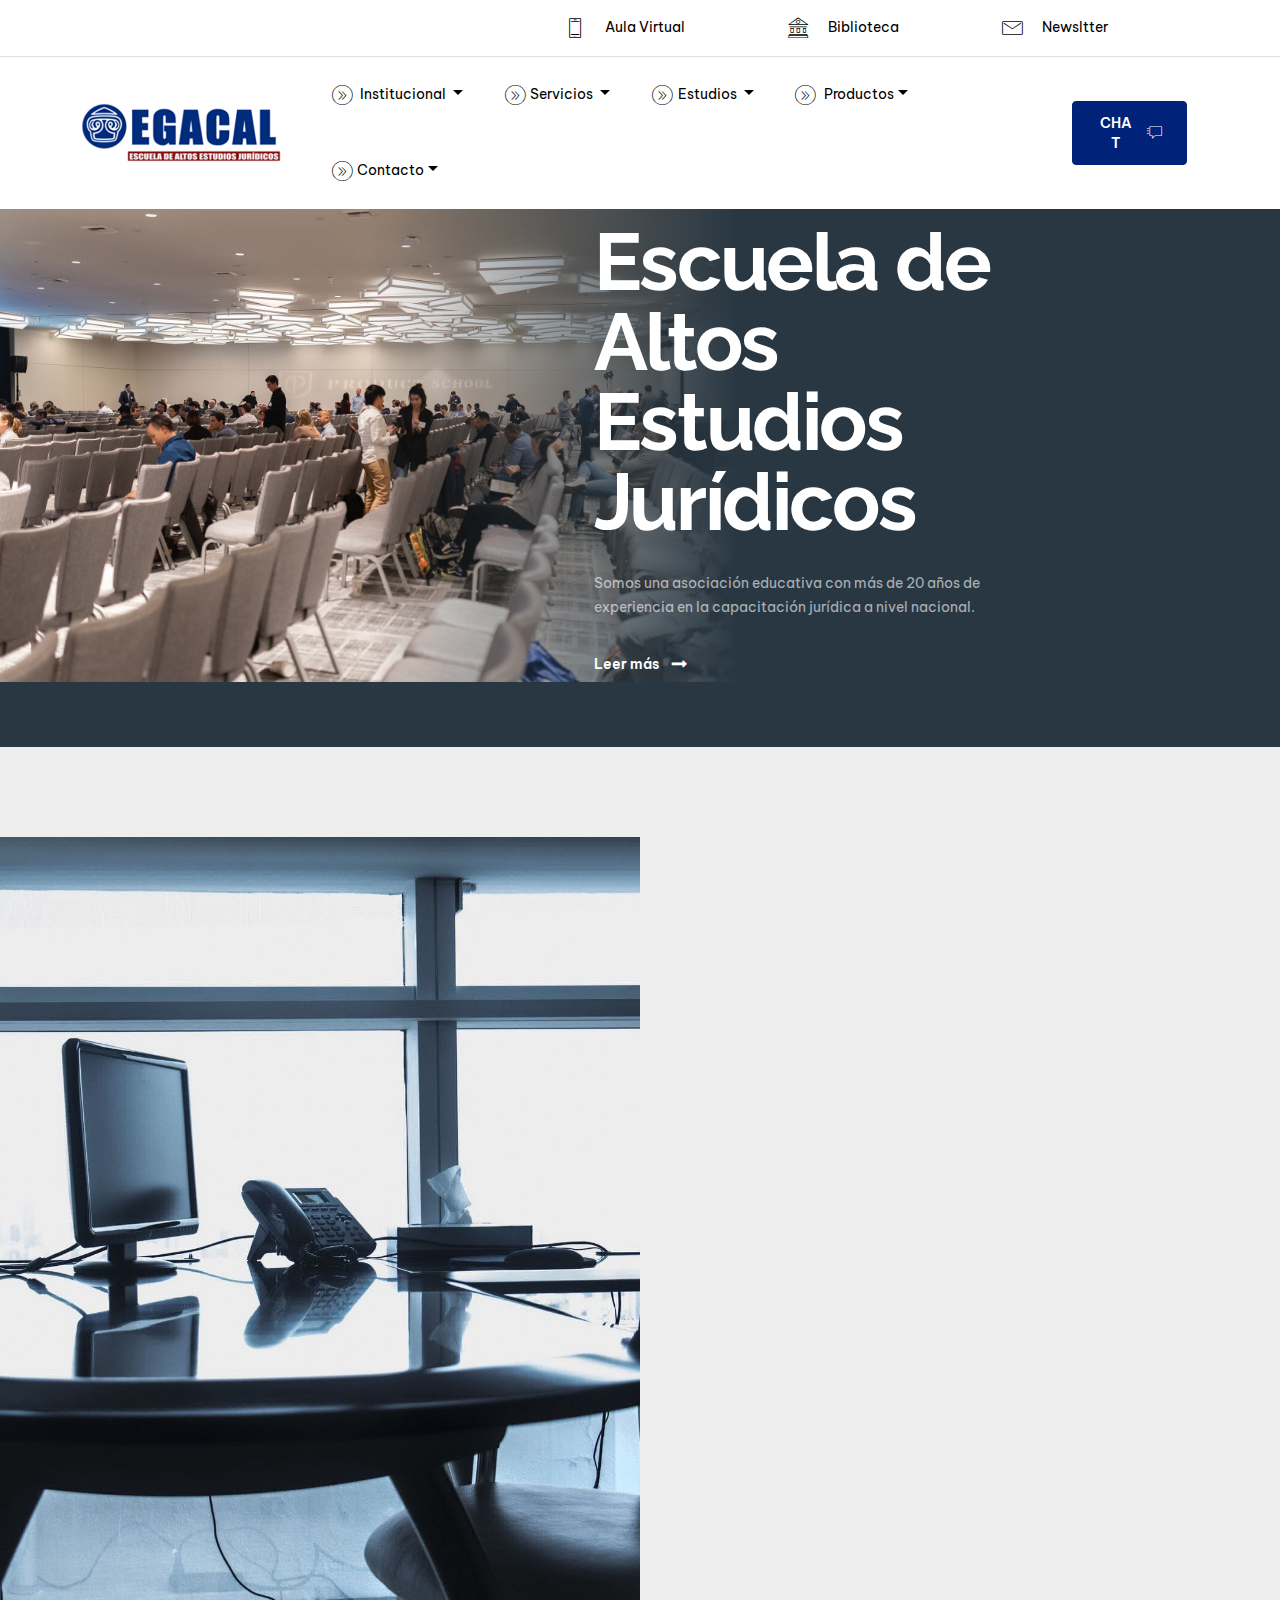
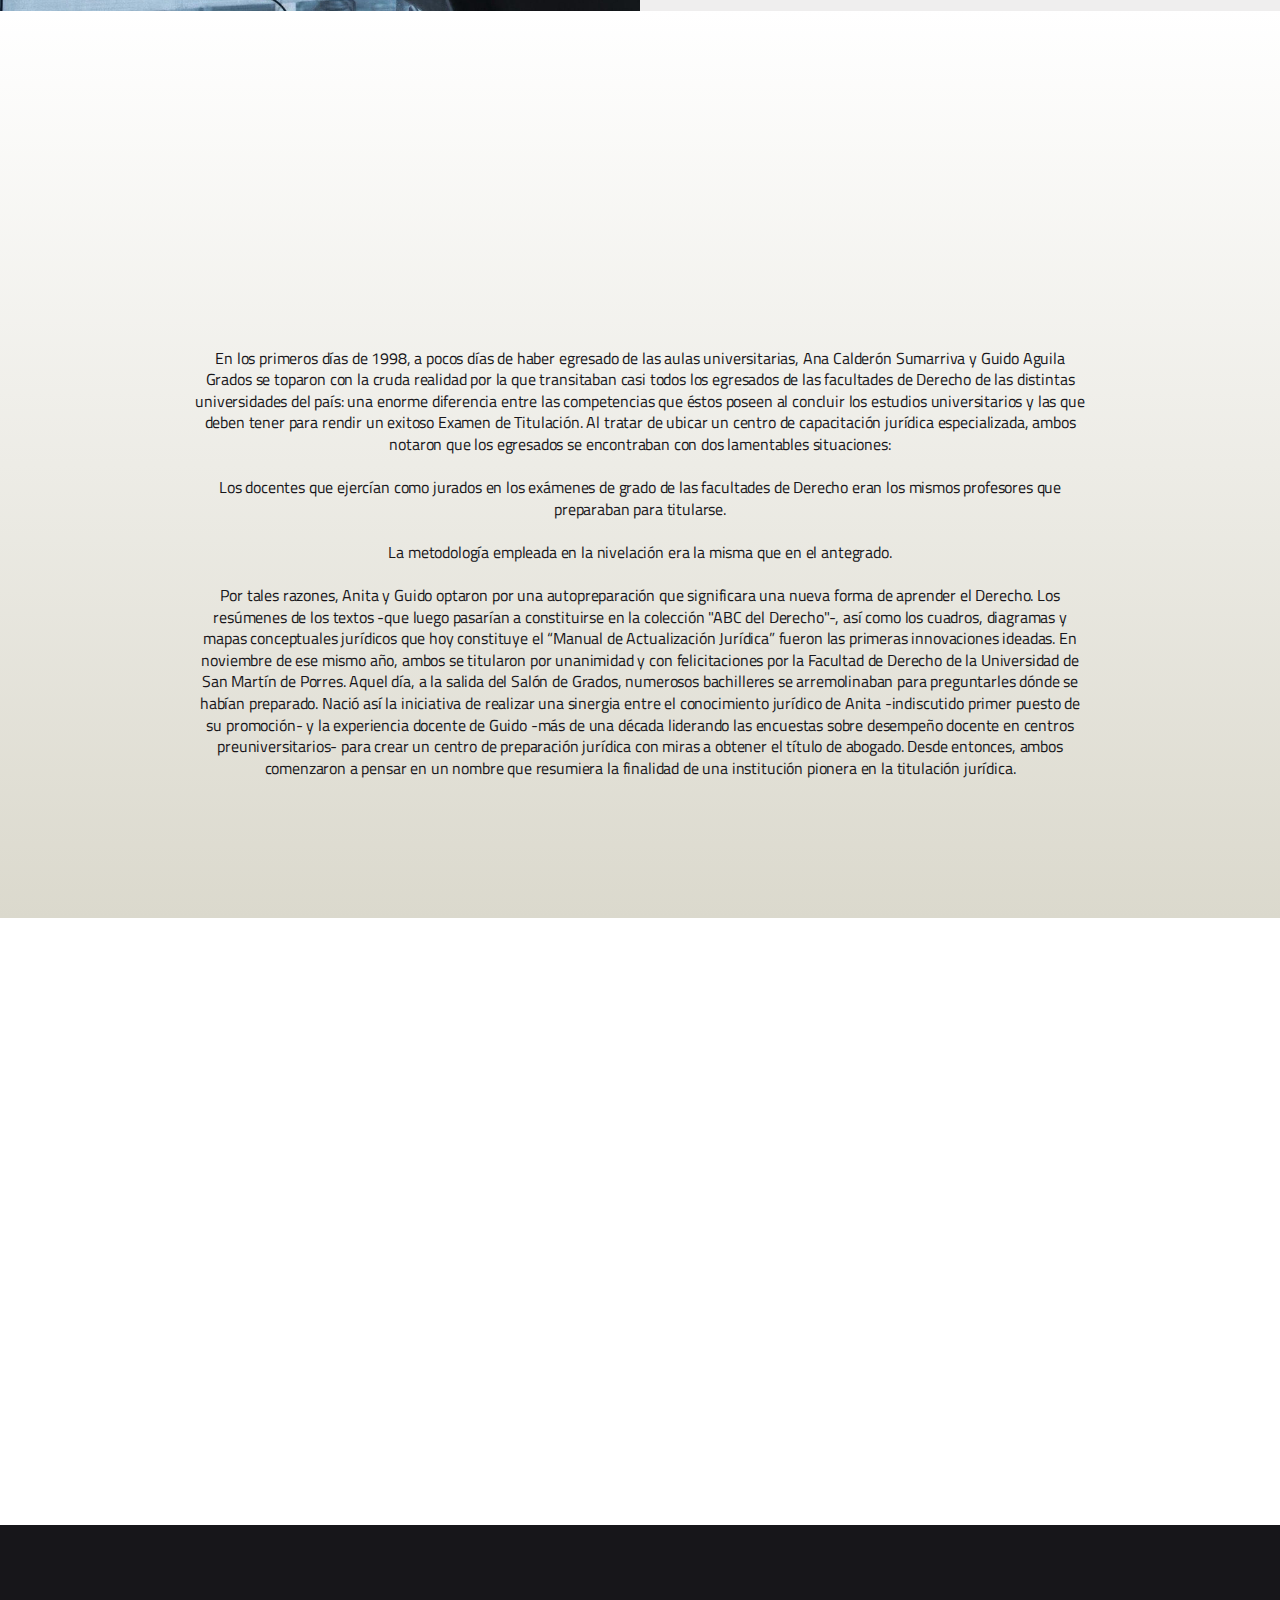
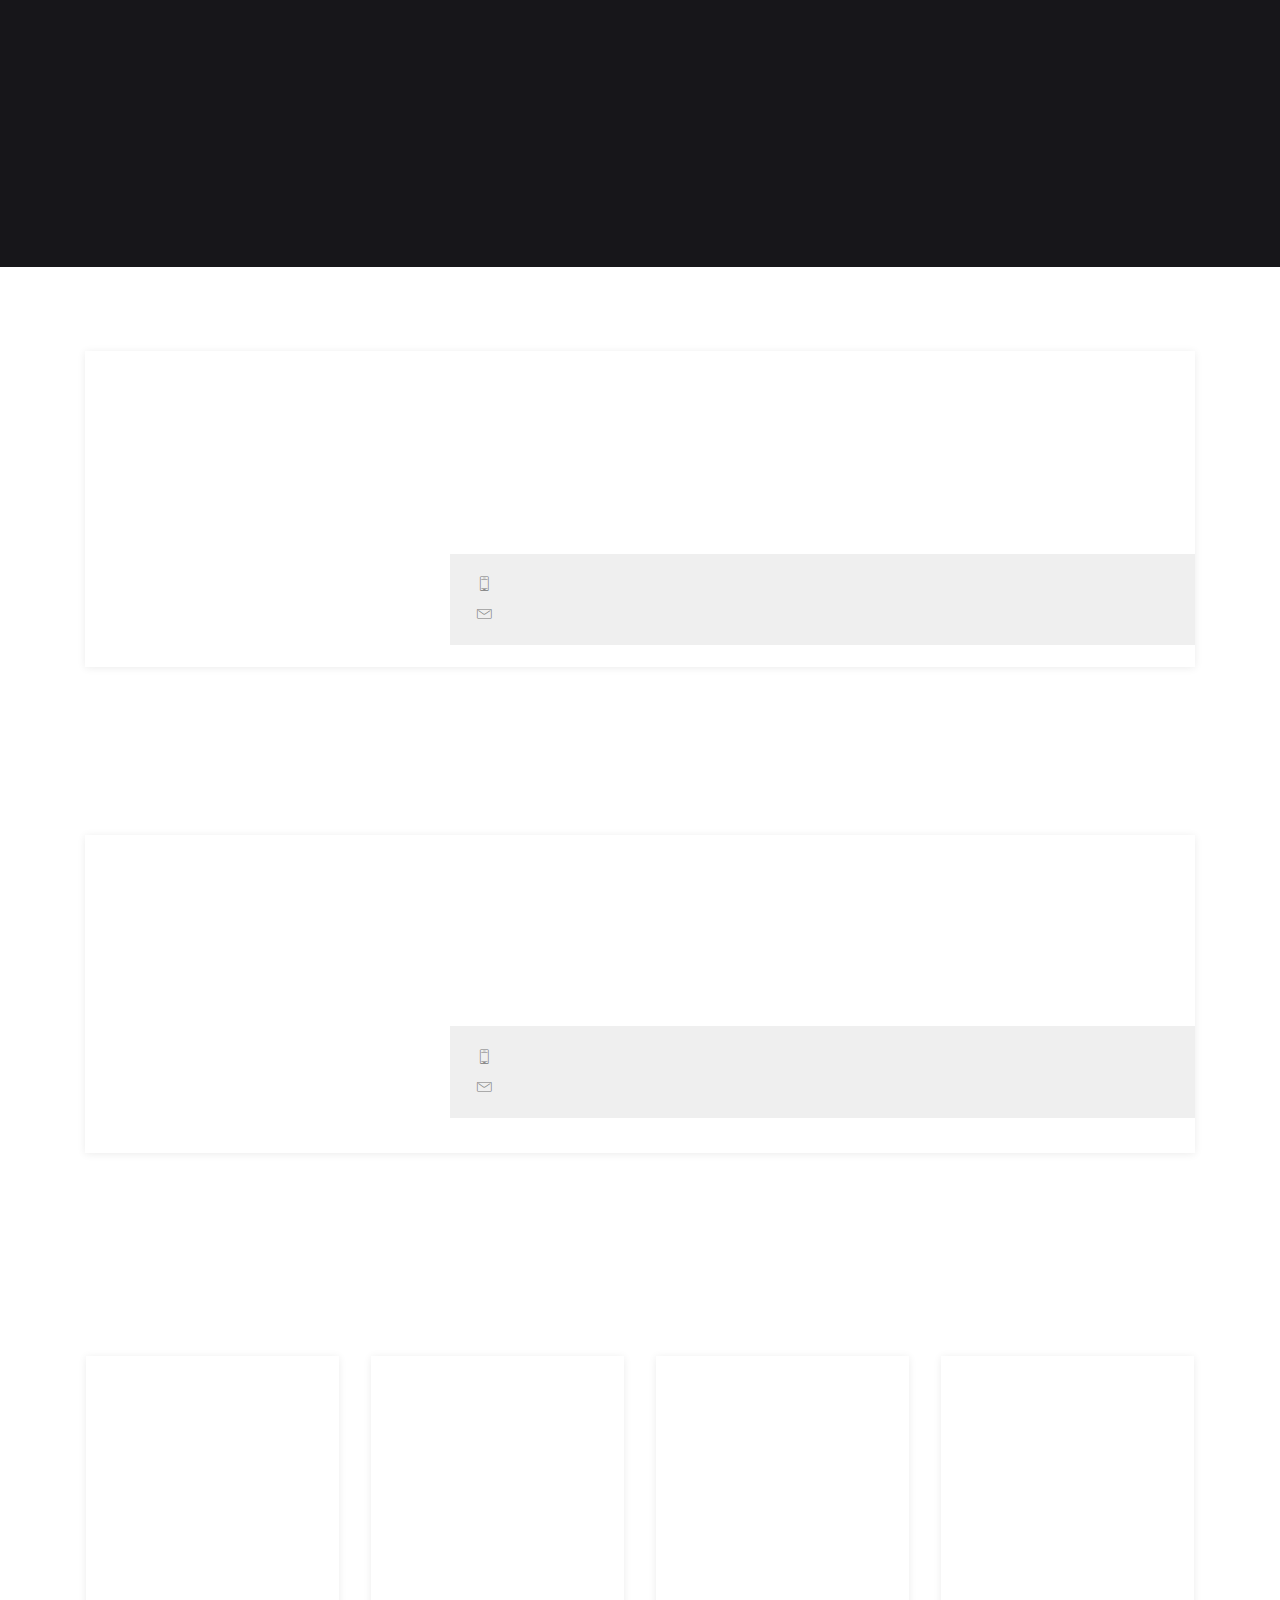
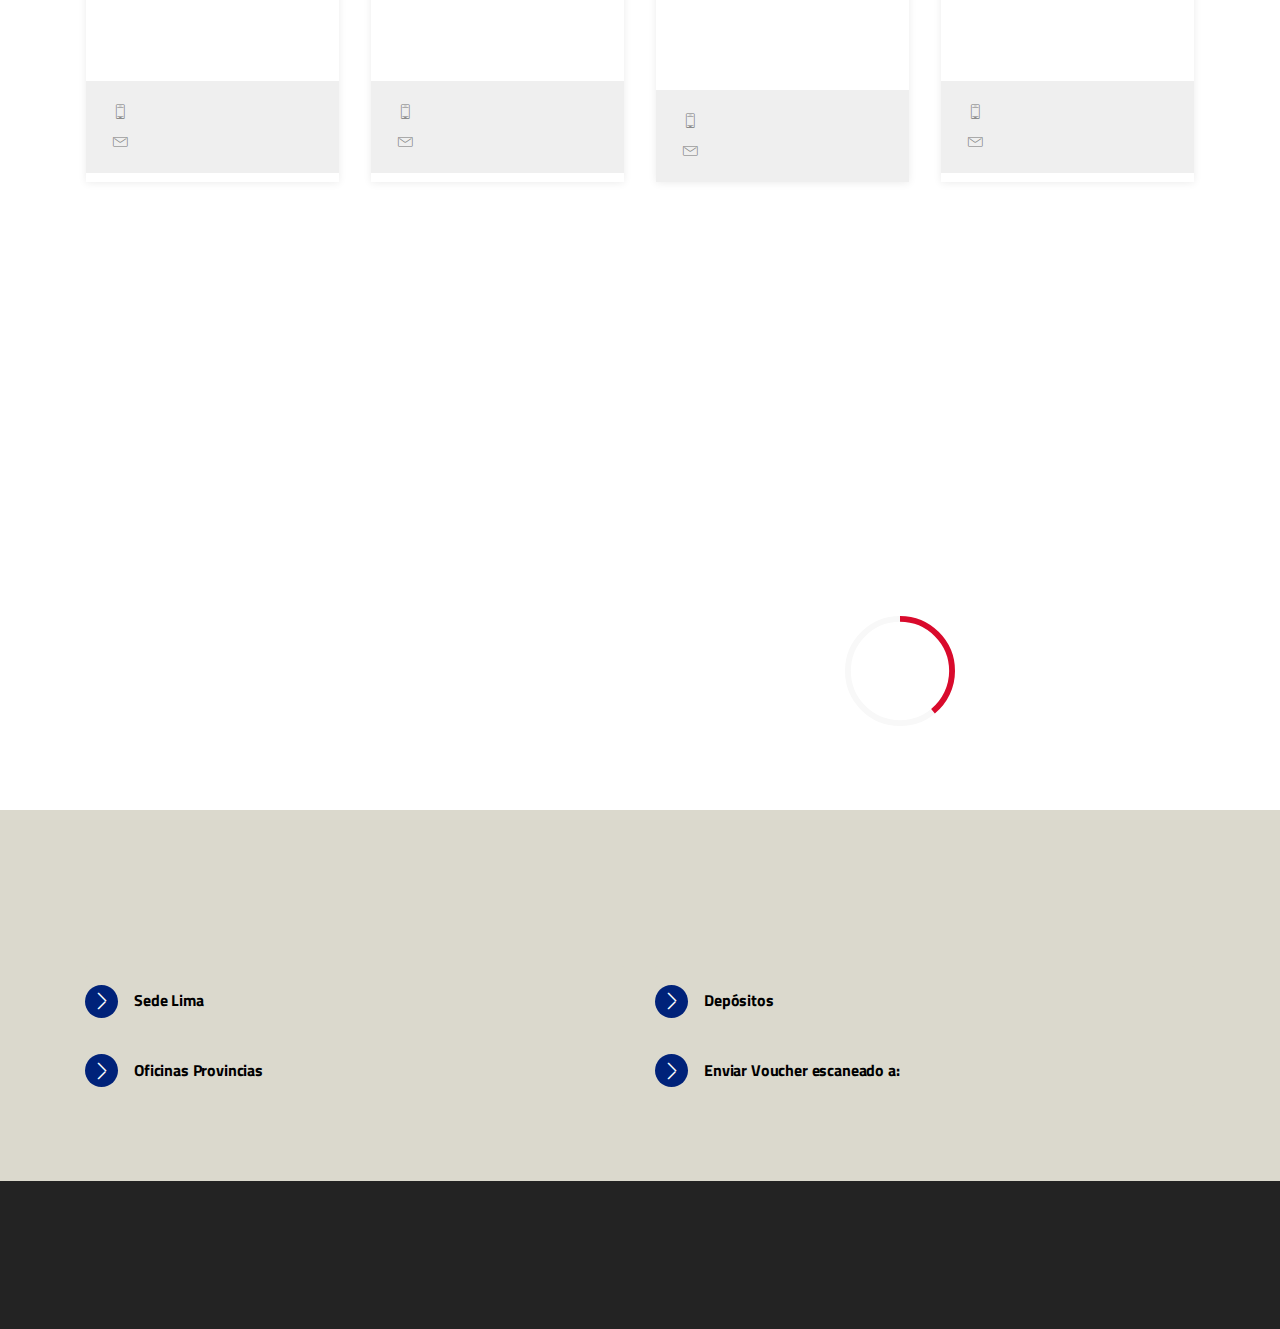
==== commit 136c3cec: "create github pages" ====
--- a/index.html
+++ b/index.html
@@ -99,9 +99,9 @@
                     </li><li class="nav-item dropdown"><a class="nav-link link mbr-black dropdown-toggle display-4" href="https://mobirise.com" data-toggle="dropdown-submenu" aria-expanded="false"><span class="imind-next2 mbr-iconfont mbr-iconfont-btn"></span>
                             
                             Servicios
-                        </a><div class="dropdown-menu"><a class="mbr-black dropdown-item display-4" href="page1.html#extFeatures44-w">Asesoría de tesis</a><a class="mbr-black dropdown-item display-4" href="page1.html#extFeatures44-1c" aria-expanded="false">Destrezas Forenses</a><a class="mbr-black dropdown-item display-4" href="page1.html#extFeatures44-1d" aria-expanded="false">Título de Abogado</a><a class="mbr-black dropdown-item display-4" href="page1.html#extFeatures44-1e" aria-expanded="false">Actualización PAJ</a></div></li><li class="nav-item dropdown"><a class="nav-link link mbr-black dropdown-toggle display-4" href="https://mobirise.com" data-toggle="dropdown-submenu" aria-expanded="true"><span class="imind-next2 mbr-iconfont mbr-iconfont-btn"></span>
+                        </a><div class="dropdown-menu"><a class="mbr-black dropdown-item display-4" href="page1.html#extFeatures44-w">Asesoría de tesis</a><a class="mbr-black dropdown-item display-4" href="page1.html#extFeatures44-1c" aria-expanded="false">Destrezas Forenses</a><a class="mbr-black dropdown-item display-4" href="page1.html#extFeatures44-1d" aria-expanded="false">Título de Abogado</a><a class="mbr-black dropdown-item display-4" href="page1.html#extFeatures44-1e" aria-expanded="false">Actualización PAJ</a></div></li><li class="nav-item dropdown"><a class="nav-link link mbr-black dropdown-toggle display-4" href="https://mobirise.com" data-toggle="dropdown-submenu" aria-expanded="false"><span class="imind-next2 mbr-iconfont mbr-iconfont-btn"></span>
                             
-                            Estudios&nbsp;</a><div class="dropdown-menu"><div class="dropdown"><a class="mbr-black dropdown-item dropdown-toggle display-4" href="https://mobirise.com" data-toggle="dropdown-submenu" aria-expanded="true">Diplomados</a><div class="dropdown-menu dropdown-submenu"><a class="mbr-black dropdown-item display-4" href="https://mobirise.com">Presenciales</a><a class="mbr-black dropdown-item display-4" href="https://mobirise.com" aria-expanded="false">Virtuales</a><a class="mbr-black dropdown-item display-4" href="https://mobirise.com" aria-expanded="false">Provincias</a><a class="mbr-black dropdown-item display-4" href="https://mobirise.com" aria-expanded="false">Lima Norte</a></div></div><a class="mbr-black dropdown-item display-4" href="page1.html#extContent2-1f" aria-expanded="false">Cursos</a><a class="mbr-black dropdown-item display-4" href="page2.html" aria-expanded="false">Seminarios</a></div></li><li class="nav-item dropdown"><a class="nav-link link mbr-black dropdown-toggle display-4" href="#top" aria-expanded="true"><span class="imind-next2 mbr-iconfont mbr-iconfont-btn"></span>
+                            Estudios&nbsp;</a><div class="dropdown-menu"><div class="dropdown"><a class="mbr-black dropdown-item dropdown-toggle display-4" href="page2.html#features10-v" aria-expanded="false">Diplomados</a><div class="dropdown-menu dropdown-submenu"><a class="mbr-black dropdown-item display-4" href="page2.html#features10-v">Presenciales</a><a class="mbr-black dropdown-item display-4" href="page2.html#features10-v" aria-expanded="false">Virtuales</a><a class="mbr-black dropdown-item display-4" href="page2.html" aria-expanded="false">Provincias</a><a class="mbr-black dropdown-item display-4" href="page2.html" aria-expanded="false">Lima Norte</a></div></div><a class="mbr-black dropdown-item display-4" href="page1.html#extContent2-1f" aria-expanded="false">Cursos</a><a class="mbr-black dropdown-item display-4" href="page2.html" aria-expanded="false">Seminarios</a></div></li><li class="nav-item dropdown"><a class="nav-link link mbr-black dropdown-toggle display-4" href="index.html" aria-expanded="false"><span class="imind-next2 mbr-iconfont mbr-iconfont-btn"></span>
                             &nbsp;Productos</a><div class="dropdown-menu"><a class="mbr-black dropdown-item display-4" href="https://mobirise.com">Libros</a><a class="mbr-black dropdown-item display-4" href="https://mobirise.com" aria-expanded="false">DVDs</a></div></li><li class="nav-item dropdown"><a class="nav-link link mbr-black dropdown-toggle display-4" href="https://mobirise.com" data-toggle="dropdown-submenu" aria-expanded="false"><span class="imind-next2 mbr-iconfont mbr-iconfont-btn"></span>
                             
                             Contacto</a><div class="dropdown-menu"><div class="dropdown"><a class="mbr-black dropdown-item dropdown-toggle display-4" href="https://mobirise.com" data-toggle="dropdown-submenu" aria-expanded="false">WhatsApp</a><div class="dropdown-menu dropdown-submenu"><a class="mbr-black dropdown-item display-4" href="https://api.whatsapp.com/send?phone=51975058880&&text=Necesito%20informaci%C3%B3n" target="_blank">Mariella Ascoy</a><a class="mbr-black dropdown-item display-4" href="https://api.whatsapp.com/send?phone=51975058868&&text=Necesito%20informaci%C3%B3n" aria-expanded="false" target="_blank">Melixa Vizcaya</a><a class="mbr-black dropdown-item display-4" href="https://api.whatsapp.com/send?phone=51977851074&text=Necesito%20informaci%C3%B3n" aria-expanded="false" target="_blank">Natalia Perz</a></div></div><div class="dropdown"><a class="mbr-black dropdown-item dropdown-toggle display-4" href="https://mobirise.com" aria-expanded="false" data-toggle="dropdown-submenu">Sedes</a><div class="dropdown-menu dropdown-submenu"><a class="mbr-black dropdown-item display-4" href="https://www.egacal.edu.pe/oficinas-canete-138-g.html" aria-expanded="false">Cañete</a><a class="mbr-black dropdown-item display-4" href="https://www.egacal.edu.pe/oficinas-cusco-139-g.html" aria-expanded="false">Cusco</a><a class="mbr-black dropdown-item display-4" href="https://www.egacal.edu.pe/oficinas-huaraz-140-g.html" aria-expanded="false">Huaraz</a><a class="mbr-black dropdown-item display-4" href="https://www.egacal.edu.pe/oficinas-huanuco-103-g.html" aria-expanded="false">Huacho</a></div></div></div></li></ul>
@@ -143,7 +143,7 @@
         <div class="row">
             <div class="col-lg-6 img-col">
                 <img src="assets/images/mbr-1904x1269.jpg" alt="Mobirise" title="">
-                <div class="mbr-section-btn pt-3"><a class="btn btn-lg btn-info display-4" href="https://mobirise.co"><span class="mobi-mbri mobi-mbri-right mbr-iconfont mbr-iconfont-btn"></span>RESPONSABILIDAD SOCIAL</a></div>
+                <div class="mbr-section-btn pt-3"><a class="btn btn-lg btn-info display-4" href="index.html#extTabs6-l"><span class="mobi-mbri mobi-mbri-right mbr-iconfont mbr-iconfont-btn"></span>RESPONSABILIDAD SOCIAL</a></div>
             </div>
             <div class="col-lg-6 text-col align-left">
                 <h3 class="mbr-section-subtitle mbr-regular pb-2 mbr-fonts-style display-7"><strong>Industries</strong> / Supply</h3>
@@ -263,9 +263,7 @@
             <div class="first-col col-md-6">
                 <h3 class="mbr-section-subtitle  mbr-fonts-style align-left mbr-regular display-7"><strong>Lorem ipsum dolor</strong> sit amet, consectetur adipisicing elit. Aut id, atque sed aperiam laborum nostrum quo fugit esse dolorum accusantium, nam maxime architecto hic magni harum blanditiis enim aliquam similique! Incidunt aliquam, temporibus labore provident expedita quod assumenda. Illum repellat itaque, modi assumenda atque voluptas! Repellat et facilis, fuga cupiditate ipsa, earum, aliquid molestiae quo, asperiores eaque consectetur deserunt aliquam.
                 </h3>
-                <div class="mbr-section-btn align-left py-2">
-                    <a class="btn btn-md btn-info display-4" href="https://mobirise.com">LEARN MORE</a>
-                </div>
+                <div class="mbr-section-btn align-left py-2"><a class="btn btn-md btn-info display-4" href="index.html#extTabs5-k">LEER MÁS</a></div>
             </div> 
             
             <div class="second-col col-md-6">
@@ -293,7 +291,7 @@
                             <div class="media-container-row">
                                 <div class="col-md-12">
                                     <div class="wrap-img ">
-                                        <img src="assets/images/1.jpg" class="img-responsive clients-img" alt="" title="">
+                                        <img src="assets/images/conference6.jpg" class="img-responsive clients-img" alt="" title="">
                                     </div>
                                 </div>
                             </div>
@@ -301,7 +299,7 @@
                             <div class="media-container-row">
                                 <div class="col-md-12">
                                     <div class="wrap-img ">
-                                        <img src="assets/images/1.jpg" class="img-responsive clients-img" alt="" title="">
+                                        <img src="assets/images/mbr-1920x1280.jpg" class="img-responsive clients-img" alt="" title="">
                                     </div>
                                 </div>
                             </div>
@@ -309,7 +307,7 @@
                             <div class="media-container-row">
                                 <div class="col-md-12">
                                     <div class="wrap-img ">
-                                        <img src="assets/images/1.jpg" class="img-responsive clients-img" alt="" title="">
+                                        <img src="assets/images/conference23.jpg" class="img-responsive clients-img" alt="" title="">
                                     </div>
                                 </div>
                             </div>
@@ -317,7 +315,7 @@
                             <div class="media-container-row">
                                 <div class="col-md-12">
                                     <div class="wrap-img ">
-                                        <img src="assets/images/1.jpg" class="img-responsive clients-img" alt="" title="">
+                                        <img src="assets/images/mbr-1920x1281.jpg" class="img-responsive clients-img" alt="" title="">
                                     </div>
                                 </div>
                             </div>
@@ -325,108 +323,11 @@
                             <div class="media-container-row">
                                 <div class="col-md-12">
                                     <div class="wrap-img ">
-                                        <img src="assets/images/1.jpg" class="img-responsive clients-img" alt="" title="">
+                                        <img src="assets/images/mbr-1-1920x1281.jpg" class="img-responsive clients-img" alt="" title="">
                                     </div>
                                 </div>
                             </div>
                         </div></div>   
-                </div>
-            </div>
-        </div>
-    </div>
-</section>
-
-<section class="extTabs cid-rXvAOSnc9g" id="extTabs5-k">
-
-    
-
-    
-    <div class="container">
-        
-        <div class="row">
-            <div class="col-12 col-md-12">
-                <ul class="nav nav-tabs" role="tablist">
-                    <li class="nav-item first"><a class="nav-link mbr-fonts-style show active display-7" role="tab" data-toggle="tab" href="#extTabs5-k_tab0" aria-selected="true">
-                            Democracy</a></li>
-                    <li class="nav-item"><a class="nav-link mbr-fonts-style show active display-7" role="tab" data-toggle="tab" href="#extTabs5-k_tab1" aria-selected="true">
-                            Family</a></li>
-                    <li class="nav-item"><a class="nav-link mbr-fonts-style show active display-7" role="tab" data-toggle="tab" href="#extTabs5-k_tab2" aria-selected="true">
-                            Ecology</a></li>
-                    <li class="nav-item"><a class="nav-link mbr-fonts-style show active display-7" role="tab" data-toggle="tab" href="#extTabs5-k_tab3" aria-selected="true">
-                            Social Care</a></li>
-                    
-                    
-                </ul>
-                <div class="tab-content">
-                    <div id="tab1" class="tab-pane in active" role="tabpanel">
-                        <div class="row">
-                            <div class="col-md-12">
-                                <p class="mbr-text pt-3 mbr-fonts-style display-7">Lorem ipsum dolor
-                                    sit amet, consectetur adipiscing elit. Pellentesque sagittis nunc fin ibus diam
-                                    sodales, molestie cursus nisl condimentum. Duis faucibus mattis elit, ut consequat
-                                    tortor molestie et. Pellentesque finibus tellus quis auctor placerat. Nunc sit amet
-                                    ante eget arcu porttitor lobortis sit amet sit amet augue. Donec feugiat rhoncus
-                                    cursus.<br>
-                                    <br>Curabitur ut orci sit amet erat vestibulum dictum. Curabitur ultricies nunc ac
-                                    odio ult ricies, in consequat libero ornare. Sed iaculis ornare libero ultricies
-                                    consectetur. Ma uris et vehicula sapien. Ut ac tincidunt libero. Cras vitae molestie
-                                    magna. Suspendis se eget fringilla elit. Aliquam volutpat nisi id lectus sagittis.
-                                </p>
-                            </div>
-                        </div>
-                    </div>
-                    <div id="tab2" class="tab-pane" role="tabpanel">
-                        <div class="row">
-                            <div class="col-md-12">
-                                <p class="mbr-text pt-3 mbr-fonts-style display-7">
-                                    Suspendisse potenti. Vestibulum vitae metus sit amet nulla dignissim viverra. Aenean
-                                    sed bibendum felis. Sed commodo felis sit amet augue euismod, eget mollis felis
-                                    pharetra. Praesent dignissim diam at neque placerat, quis condimentum dolor
-                                    convallis. Vivamus vel venenatis nunc, ac mattis neque. Maecenas eu molestie est, ut
-                                    suscipit ligula. Donec tempor, ex vel aliquet ultrices, tellus quam volutpat ante,
-                                    non tincidunt nisi magna eget felis.<br><br>Nunc sit amet ante eget arcu porttitor
-                                    lobortis sit amet sit amet augue. Donec feugiat rhoncus cursus. Etiam vel eleifend
-                                    ex. Pellente sque id neque sed est dignissim fermentum et ac enim. Nulla cursus eros
-                                    id neque porta, eu mattis dolor euismod.<br></p>
-                            </div>
-                        </div>
-                    </div>
-                    <div id="tab3" class="tab-pane" role="tabpanel">
-                        <div class="row">
-                            <div class="col-md-12">
-                                <p class="mbr-text pt-3 mbr-fonts-style display-7">
-                                    Nam ornare tortor quam, eget ultrices ex vulputate sit amet. Nulla ligula nisi,
-                                    tincidunt nec fringilla tincidunt, dignissim in mi. Nullam sed enim faucibus, dictum
-                                    sapien maximus, ultricies erat. Morbi et diam eu dui interdum egestas. Maecenas nisi
-                                    turpis, varius ut ipsum at, dapibus tempor lectus. Aliquam convallis lectus libero.
-                                    Nulla facilisi.<br><br>Curabitur ut orci sit amet erat vestibulum dictum. Curabitur
-                                    ultricies nunc ac odio ult ricies, in consequat libero ornare. Sed iaculis ornare
-                                    libero ultricies consectetur. Ma uris et vehicula sapien. Ut ac tincidunt libero.
-                                    Cras vitae molestie magna. Suspendis se eget fringilla elit. Aliquam volutpat nisi
-                                    id lectus sagittis.<br><br>
-                                </p>
-                            </div>
-                        </div>
-                    </div>
-                    <div id="tab4" class="tab-pane" role="tabpanel">
-                        <div class="row">
-                            <div class="col-md-12">
-                                <p class="mbr-text pt-3 mbr-fonts-style display-7">
-                                    Nunc sit amet ante eget arcu porttitor lobortis sit amet sit amet augue. Donec
-                                    feugiat rhoncus cursus. Etiam vel eleifend ex. Pellente sque id neque sed est
-                                    dignissim fermentum et ac enim. Nulla cursus eros id neque porta, eu mattis dolor
-                                    euismod.<br><br>Lorem ipsum dolor sit amet, consectetur adipiscing elit.
-                                    Pellentesque sagittis nunc fin ibus diam sodales, molestie cursus nisl condimentum.
-                                    Duis faucibus mattis elit, ut consequat tortor molestie et. Pellentesque finibus
-                                    tellus quis auctor placerat. Nunc sit amet ante eget arcu porttitor lobortis sit
-                                    amet sit amet augue. Donec feugiat rhoncus cursus. Etiam vel eleifend ex. Pellente
-                                    sque id neque sed est dignissim fermentum et ac enim. Nulla cursus eros id neque
-                                    porta, eu mattis dolor euismod.<br></p>
-                            </div>
-                        </div>
-                    </div>
-                    
-                    
                 </div>
             </div>
         </div>
@@ -600,9 +501,9 @@
                     </div>
                     <div class="card-box">
                         <div class="text-box">
-                            <h4 class="card-title mbr-fonts-style mbr-normal display-7">Edward Nash</h4>
+                            <h4 class="card-title mbr-fonts-style mbr-normal display-7">Alicia Nash</h4>
                             <p class="mbr-text mbr-fonts-style status mbr-normal display-4">
-                                Jurist</p>
+                                Abogada Civil</p>
                         </div>
                         <div class="ico-wrap">
                             <div class="ico-box">
@@ -631,7 +532,7 @@
                         <div class="text-box">
                             <h4 class="card-title mbr-fonts-style mbr-normal display-7">Phoebe Farmer</h4>
                             <p class="mbr-text mbr-fonts-style status mbr-normal display-4">
-                                Accountant</p>
+                                Abogada Penalista</p>
                         </div>
                         <div class="ico-wrap">
                             <div class="ico-box">
@@ -654,13 +555,13 @@
             <div class="card p-3 col-12 col-md-6 col-lg-3">
                 <div class="card-wrapper">
                     <div class="card-img">
-                        <img src="assets/images/mbr-506x506.jpg" title="" alt="">
+                        <img src="assets/images/mbr-506x759.jpeg" title="" alt="">
                     </div>
                     <div class="card-box">
                         <div class="text-box">
-                            <h4 class="card-title mbr-fonts-style mbr-normal display-7">Mary Page</h4>
+                            <h4 class="card-title mbr-fonts-style mbr-normal display-7">Marco Page</h4>
                             <p class="mbr-text mbr-fonts-style status mbr-normal display-4">
-                                Designer</p>
+                                Abogada de Familia</p>
                         </div>
                         <div class="ico-wrap">
                             <div class="ico-box">
@@ -689,7 +590,7 @@
                         <div class="text-box">
                             <h4 class="card-title mbr-fonts-style mbr-normal display-7">Donald Walsh</h4>
                             <p class="mbr-text mbr-fonts-style status mbr-normal display-4">
-                                Programmer</p>
+                                Abogado</p>
                         </div>
                         <div class="ico-wrap">
                             <div class="ico-box">
@@ -729,8 +630,8 @@
             </div>
             <div class="col-lg-1 d-none d-lg-block"></div>
             <div class="col-lg-4">
-                <h3 class="mbr-section-subtitle mbr-semibold mbr-fonts-style display-4">PROGRESS</h3>
-                <h2 class="mbr-section-title mbr-bold mbr-fonts-style display-2">Super Growth Conference</h2>
+                <h3 class="mbr-section-subtitle mbr-semibold mbr-fonts-style display-4">Tenemos</h3>
+                <h2 class="mbr-section-title mbr-bold mbr-fonts-style display-2">El mejor equipo de formadores</h2>
                 <p class="mbr-text mbr-fonts-style display-4">Lorem ipsum dolor sit amet, consectetur adipisicing elit. Neque distinctio<strong> sint modi asperiores </strong>placeat quam ab, labore ea, repudiandae maiores, voluptas aliquid eveniet?<br></p>
                 
             <div class="card__block">
@@ -740,8 +641,7 @@
                     </div>
                 </div> 
                 <h4 class="card-title mbr-semibold mbr-fonts-style display-4">
-                    Amenity
-                </h4>     
+                    Virtual</h4>     
             </div>
         </div>
     </div>
--- a/assets/mobirise/css/mbr-additional.css
+++ b/assets/mobirise/css/mbr-additional.css
@@ -1559,98 +1559,6 @@
     padding-top: 2rem;
   }
 }
-.cid-rXvAOSnc9g {
-  padding-top: 60px;
-  padding-bottom: 60px;
-  background-color: #ffffff;
-}
-.cid-rXvAOSnc9g .nav-tabs .nav-item.open .nav-link:focus,
-.cid-rXvAOSnc9g .nav-tabs .nav-link.active:focus {
-  outline: none;
-}
-.cid-rXvAOSnc9g .nav-link.active {
-  background: #002279;
-}
-.cid-rXvAOSnc9g .nav-link {
-  background: white;
-  transition: all 0.3s;
-  padding: 1rem 3rem;
-  border-radius: 0;
-  text-align: center;
-  margin: 0px;
-  box-shadow: 0 0 15px 0 rgba(0, 0, 0, 0.1);
-}
-.cid-rXvAOSnc9g .nav-link:hover {
-  background: #002279;
-}
-.cid-rXvAOSnc9g .nav-tabs {
-  -webkit-flex-wrap: wrap;
-  flex-wrap: wrap;
-  border-bottom: none;
-  padding-right: 2rem;
-  justify-content: center;
-}
-.cid-rXvAOSnc9g .nav-tabs .nav-item {
-  padding: .5rem;
-  flex: 1 1 100%;
-}
-.cid-rXvAOSnc9g p {
-  padding-left: 2rem;
-  color: #767676;
-}
-.cid-rXvAOSnc9g .col-md-12 {
-  flex-direction: row;
-  display: flex;
-}
-.cid-rXvAOSnc9g .nav-tabs .nav-link {
-  color: #767676;
-  font-style: normal;
-  font-weight: 500;
-  transition: all .5s;
-  border: none;
-}
-.cid-rXvAOSnc9g .nav-tabs .nav-link:hover {
-  cursor: pointer;
-  color: #ffffff;
-}
-.cid-rXvAOSnc9g .nav-tabs .nav-link.active {
-  font-weight: 500;
-  color: #ffffff;
-  font-style: normal;
-}
-@media (max-width: 992px) {
-  .cid-rXvAOSnc9g .nav-tabs {
-    flex-direction: row;
-    justify-content: center;
-    border-right: 0px;
-    padding-right: 0rem;
-  }
-  .cid-rXvAOSnc9g .col-md-12 {
-    flex-direction: column;
-    display: flex;
-  }
-  .cid-rXvAOSnc9g p {
-    padding-left: 0rem;
-  }
-}
-@media (max-width: 767px) {
-  .cid-rXvAOSnc9g .mbr-text,
-  .cid-rXvAOSnc9g .nav-link {
-    text-align: center;
-  }
-  .cid-rXvAOSnc9g .col-md-12 {
-    flex-direction: column;
-    display: flex;
-  }
-  .cid-rXvAOSnc9g .nav-tabs {
-    border-right: 0px;
-    padding-right: 0rem;
-    flex-direction: column;
-  }
-  .cid-rXvAOSnc9g p {
-    padding-left: 0rem;
-  }
-}
 .cid-rXxyJIFWKg {
   padding-top: 4rem;
   padding-bottom: 4rem;
@@ -4502,31 +4410,6 @@
 .cid-rXxQP1ipFl .card3 {
   background: #0050ba;
 }
-.cid-rXxQP1ipFl .nav-tabs {
-  border: none !important;
-}
-.cid-rXxQP1ipFl .nav-tabs .nav-item {
-  margin: 0;
-}
-.cid-rXxQP1ipFl .nav-tabs .btn {
-  white-space: nowrap;
-}
-.cid-rXxQP1ipFl .nav-tabs .btn:after {
-  display: none;
-}
-@media (min-width: 768px) {
-  .cid-rXxQP1ipFl .nav-tabs .btn {
-    margin: 0px !important;
-  }
-  .cid-rXxQP1ipFl .nav-tabs .nav-item:first-child .btn {
-    border-top-right-radius: 0 !important;
-    border-bottom-right-radius: 0 !important;
-  }
-  .cid-rXxQP1ipFl .nav-tabs .nav-item:last-child .btn {
-    border-top-left-radius: 0 !important;
-    border-bottom-left-radius: 0 !important;
-  }
-}
 .cid-rXxQP1ipFl .plan-item .mbr-iconfont {
   margin-right: 22px;
   font-size: 22px;
@@ -4587,109 +4470,6 @@
 .cid-rXxQP1ipFl .plan-item p,
 .cid-rXxQP1ipFl .plan-item .mbr-iconfont {
   color: #000000;
-}
-.cid-rXxR3p2GcW {
-  padding-top: 4rem;
-  padding-bottom: 4rem;
-  background-color: #f5f7fd;
-}
-.cid-rXxR3p2GcW .mbr-section-subtitle {
-  opacity: .8;
-  margin-bottom: 15px;
-  color: #191f23;
-}
-.cid-rXxR3p2GcW .wrap {
-  margin-top: 20px;
-}
-.cid-rXxR3p2GcW .wrap__card {
-  box-shadow: 3px 15px 20px rgba(0, 0, 0, 0.08);
-  padding: 40px;
-  border-radius: 10px;
-}
-@media (max-width: 575px) {
-  .cid-rXxR3p2GcW .wrap__card {
-    padding: 20px;
-  }
-}
-.cid-rXxR3p2GcW .item1 {
-  color: #000000;
-  background-color: #ffffff;
-}
-.cid-rXxR3p2GcW .item2 {
-  color: #ffffff;
-  background-color: #199bfc;
-}
-.cid-rXxR3p2GcW .item3 {
-  color: #ffffff;
-  background-color: #003cd3;
-}
-.cid-rXxR3p2GcW .card__title {
-  margin: 0px 0px 10px;
-}
-.cid-rXxR3p2GcW .card__time {
-  border-radius: 4px;
-  margin-top: 20px;
-  padding: 0px 10px;
-  height: 30px;
-  line-height: 30px;
-  display: inline-block;
-  vertical-align: top;
-  background-color: rgba(136, 136, 136, 0.2);
-}
-.cid-rXxR3p2GcW .mbr-text,
-.cid-rXxR3p2GcW .mbr-section-btn,
-.cid-rXxR3p2GcW .price__list_check {
-  margin-top: 25px;
-}
-.cid-rXxR3p2GcW .item__list {
-  display: flex;
-  justify-content: center;
-  flex-direction: column;
-}
-.cid-rXxR3p2GcW .price__list_check .item {
-  padding: 5px 0;
-  margin-bottom: 0;
-}
-.cid-rXxR3p2GcW .price__list_check .item:before {
-  content: "\f00c";
-  font-family: 'FontAwesome';
-  margin-right: 10px;
-  font-size: 13px;
-  vertical-align: text-bottom;
-}
-.cid-rXxR3p2GcW .price__list_close .item {
-  padding: 5px 0;
-  margin-bottom: 0;
-  opacity: .6;
-}
-.cid-rXxR3p2GcW .price__list_close .item:before {
-  content: "\f00d";
-  font-family: 'FontAwesome';
-  margin-right: 10px;
-  font-size: 13px;
-  vertical-align: text-bottom;
-}
-.cid-rXxR3p2GcW .footnote {
-  margin: 20px 0 10px;
-  color: #888888;
-}
-@media (max-width: 991px) {
-  .cid-rXxR3p2GcW .footnote {
-    margin-bottom: 30px;
-  }
-}
-.cid-rXxR3p2GcW .btn-info {
-  border-color: #003cd3 !important;
-  background-color: #003cd3 !important;
-}
-.cid-rXxR3p2GcW .btn-info:hover {
-  background-color: transparent !important;
-  border-color: #003cd3 !important;
-  color: #003cd3 !important;
-}
-.cid-rXxR3p2GcW .btn-white:hover {
-  background-color: transparent !important;
-  color: #fff !important;
 }
 .cid-rXuZYIbiaR .navbar {
   padding: .5rem 0;
--- a/assets/mobirise/css/mbr-additional.css
+++ b/assets/mobirise/css/mbr-additional.css
@@ -1559,98 +1559,6 @@
     padding-top: 2rem;
   }
 }
-.cid-rXvAOSnc9g {
-  padding-top: 60px;
-  padding-bottom: 60px;
-  background-color: #ffffff;
-}
-.cid-rXvAOSnc9g .nav-tabs .nav-item.open .nav-link:focus,
-.cid-rXvAOSnc9g .nav-tabs .nav-link.active:focus {
-  outline: none;
-}
-.cid-rXvAOSnc9g .nav-link.active {
-  background: #002279;
-}
-.cid-rXvAOSnc9g .nav-link {
-  background: white;
-  transition: all 0.3s;
-  padding: 1rem 3rem;
-  border-radius: 0;
-  text-align: center;
-  margin: 0px;
-  box-shadow: 0 0 15px 0 rgba(0, 0, 0, 0.1);
-}
-.cid-rXvAOSnc9g .nav-link:hover {
-  background: #002279;
-}
-.cid-rXvAOSnc9g .nav-tabs {
-  -webkit-flex-wrap: wrap;
-  flex-wrap: wrap;
-  border-bottom: none;
-  padding-right: 2rem;
-  justify-content: center;
-}
-.cid-rXvAOSnc9g .nav-tabs .nav-item {
-  padding: .5rem;
-  flex: 1 1 100%;
-}
-.cid-rXvAOSnc9g p {
-  padding-left: 2rem;
-  color: #767676;
-}
-.cid-rXvAOSnc9g .col-md-12 {
-  flex-direction: row;
-  display: flex;
-}
-.cid-rXvAOSnc9g .nav-tabs .nav-link {
-  color: #767676;
-  font-style: normal;
-  font-weight: 500;
-  transition: all .5s;
-  border: none;
-}
-.cid-rXvAOSnc9g .nav-tabs .nav-link:hover {
-  cursor: pointer;
-  color: #ffffff;
-}
-.cid-rXvAOSnc9g .nav-tabs .nav-link.active {
-  font-weight: 500;
-  color: #ffffff;
-  font-style: normal;
-}
-@media (max-width: 992px) {
-  .cid-rXvAOSnc9g .nav-tabs {
-    flex-direction: row;
-    justify-content: center;
-    border-right: 0px;
-    padding-right: 0rem;
-  }
-  .cid-rXvAOSnc9g .col-md-12 {
-    flex-direction: column;
-    display: flex;
-  }
-  .cid-rXvAOSnc9g p {
-    padding-left: 0rem;
-  }
-}
-@media (max-width: 767px) {
-  .cid-rXvAOSnc9g .mbr-text,
-  .cid-rXvAOSnc9g .nav-link {
-    text-align: center;
-  }
-  .cid-rXvAOSnc9g .col-md-12 {
-    flex-direction: column;
-    display: flex;
-  }
-  .cid-rXvAOSnc9g .nav-tabs {
-    border-right: 0px;
-    padding-right: 0rem;
-    flex-direction: column;
-  }
-  .cid-rXvAOSnc9g p {
-    padding-left: 0rem;
-  }
-}
 .cid-rXxyJIFWKg {
   padding-top: 4rem;
   padding-bottom: 4rem;
@@ -4502,31 +4410,6 @@
 .cid-rXxQP1ipFl .card3 {
   background: #0050ba;
 }
-.cid-rXxQP1ipFl .nav-tabs {
-  border: none !important;
-}
-.cid-rXxQP1ipFl .nav-tabs .nav-item {
-  margin: 0;
-}
-.cid-rXxQP1ipFl .nav-tabs .btn {
-  white-space: nowrap;
-}
-.cid-rXxQP1ipFl .nav-tabs .btn:after {
-  display: none;
-}
-@media (min-width: 768px) {
-  .cid-rXxQP1ipFl .nav-tabs .btn {
-    margin: 0px !important;
-  }
-  .cid-rXxQP1ipFl .nav-tabs .nav-item:first-child .btn {
-    border-top-right-radius: 0 !important;
-    border-bottom-right-radius: 0 !important;
-  }
-  .cid-rXxQP1ipFl .nav-tabs .nav-item:last-child .btn {
-    border-top-left-radius: 0 !important;
-    border-bottom-left-radius: 0 !important;
-  }
-}
 .cid-rXxQP1ipFl .plan-item .mbr-iconfont {
   margin-right: 22px;
   font-size: 22px;
@@ -4587,109 +4470,6 @@
 .cid-rXxQP1ipFl .plan-item p,
 .cid-rXxQP1ipFl .plan-item .mbr-iconfont {
   color: #000000;
-}
-.cid-rXxR3p2GcW {
-  padding-top: 4rem;
-  padding-bottom: 4rem;
-  background-color: #f5f7fd;
-}
-.cid-rXxR3p2GcW .mbr-section-subtitle {
-  opacity: .8;
-  margin-bottom: 15px;
-  color: #191f23;
-}
-.cid-rXxR3p2GcW .wrap {
-  margin-top: 20px;
-}
-.cid-rXxR3p2GcW .wrap__card {
-  box-shadow: 3px 15px 20px rgba(0, 0, 0, 0.08);
-  padding: 40px;
-  border-radius: 10px;
-}
-@media (max-width: 575px) {
-  .cid-rXxR3p2GcW .wrap__card {
-    padding: 20px;
-  }
-}
-.cid-rXxR3p2GcW .item1 {
-  color: #000000;
-  background-color: #ffffff;
-}
-.cid-rXxR3p2GcW .item2 {
-  color: #ffffff;
-  background-color: #199bfc;
-}
-.cid-rXxR3p2GcW .item3 {
-  color: #ffffff;
-  background-color: #003cd3;
-}
-.cid-rXxR3p2GcW .card__title {
-  margin: 0px 0px 10px;
-}
-.cid-rXxR3p2GcW .card__time {
-  border-radius: 4px;
-  margin-top: 20px;
-  padding: 0px 10px;
-  height: 30px;
-  line-height: 30px;
-  display: inline-block;
-  vertical-align: top;
-  background-color: rgba(136, 136, 136, 0.2);
-}
-.cid-rXxR3p2GcW .mbr-text,
-.cid-rXxR3p2GcW .mbr-section-btn,
-.cid-rXxR3p2GcW .price__list_check {
-  margin-top: 25px;
-}
-.cid-rXxR3p2GcW .item__list {
-  display: flex;
-  justify-content: center;
-  flex-direction: column;
-}
-.cid-rXxR3p2GcW .price__list_check .item {
-  padding: 5px 0;
-  margin-bottom: 0;
-}
-.cid-rXxR3p2GcW .price__list_check .item:before {
-  content: "\f00c";
-  font-family: 'FontAwesome';
-  margin-right: 10px;
-  font-size: 13px;
-  vertical-align: text-bottom;
-}
-.cid-rXxR3p2GcW .price__list_close .item {
-  padding: 5px 0;
-  margin-bottom: 0;
-  opacity: .6;
-}
-.cid-rXxR3p2GcW .price__list_close .item:before {
-  content: "\f00d";
-  font-family: 'FontAwesome';
-  margin-right: 10px;
-  font-size: 13px;
-  vertical-align: text-bottom;
-}
-.cid-rXxR3p2GcW .footnote {
-  margin: 20px 0 10px;
-  color: #888888;
-}
-@media (max-width: 991px) {
-  .cid-rXxR3p2GcW .footnote {
-    margin-bottom: 30px;
-  }
-}
-.cid-rXxR3p2GcW .btn-info {
-  border-color: #003cd3 !important;
-  background-color: #003cd3 !important;
-}
-.cid-rXxR3p2GcW .btn-info:hover {
-  background-color: transparent !important;
-  border-color: #003cd3 !important;
-  color: #003cd3 !important;
-}
-.cid-rXxR3p2GcW .btn-white:hover {
-  background-color: transparent !important;
-  color: #fff !important;
 }
 .cid-rXuZYIbiaR .navbar {
   padding: .5rem 0;
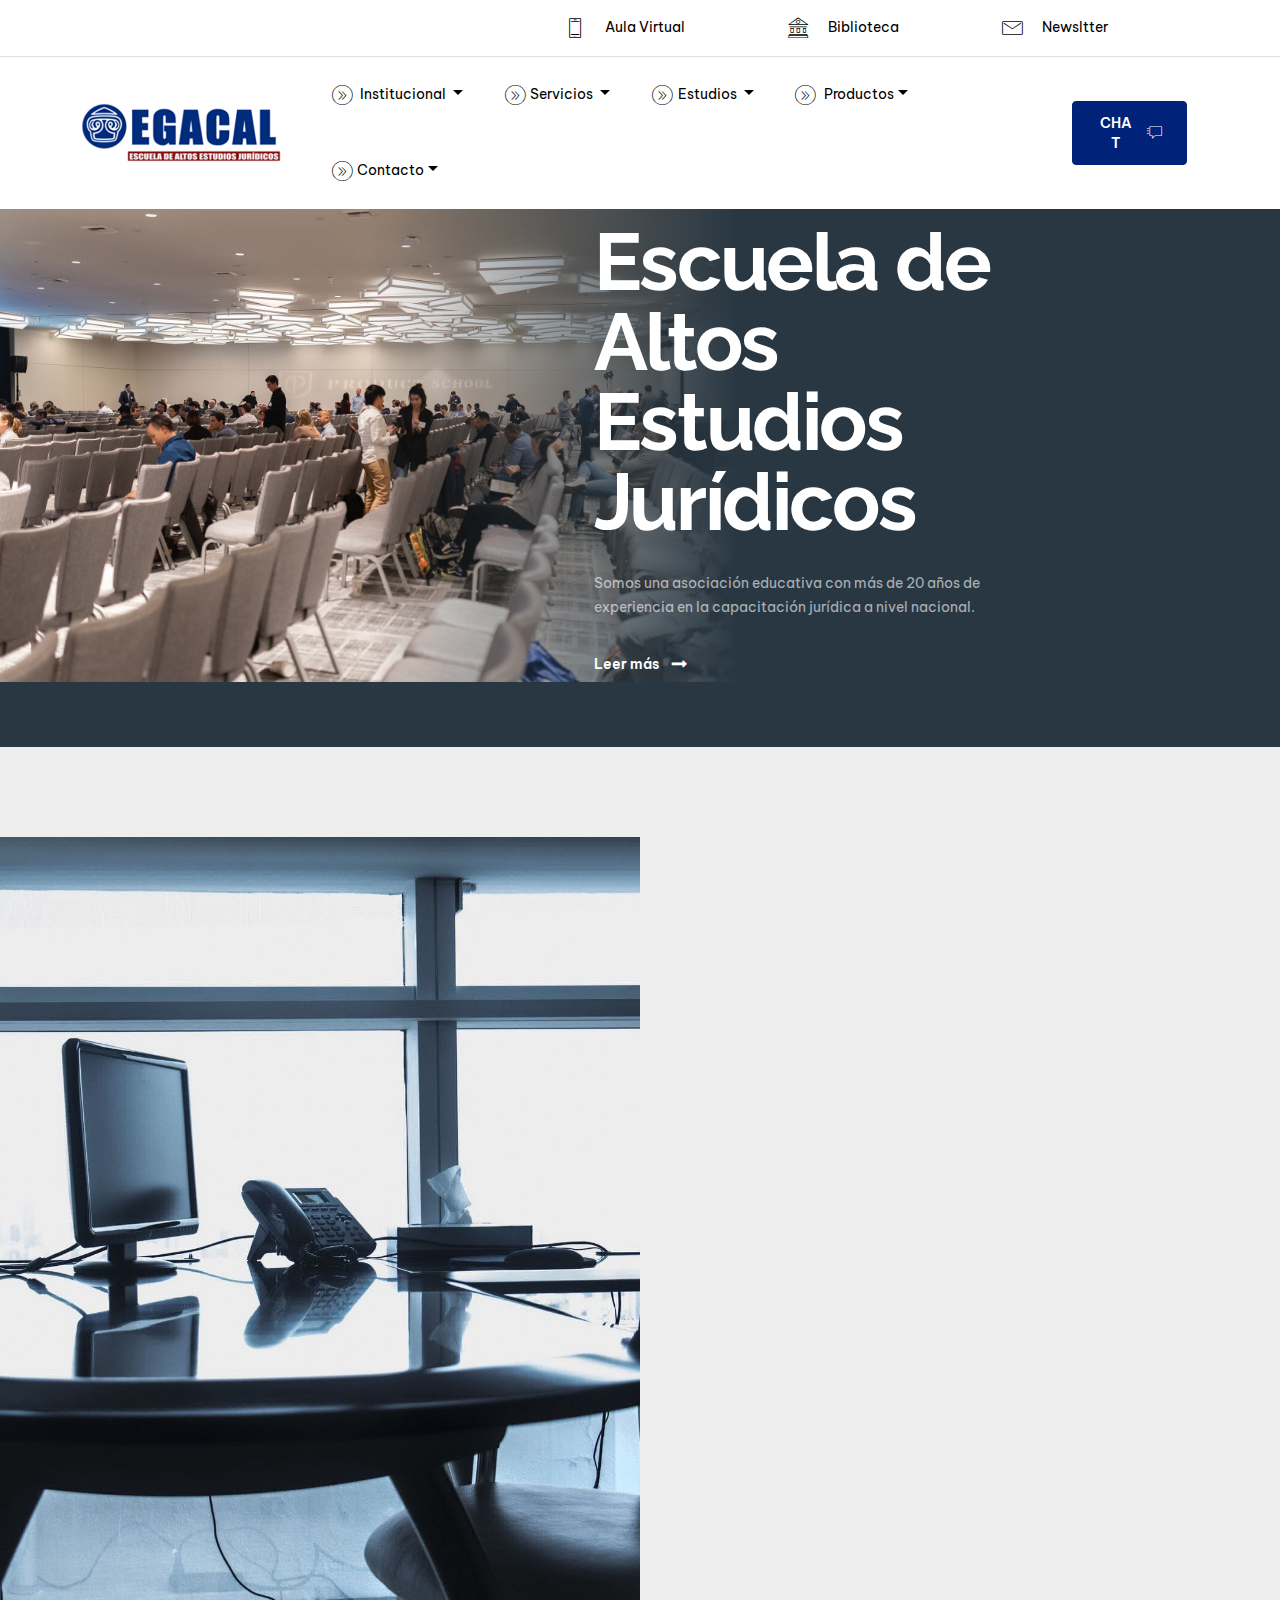
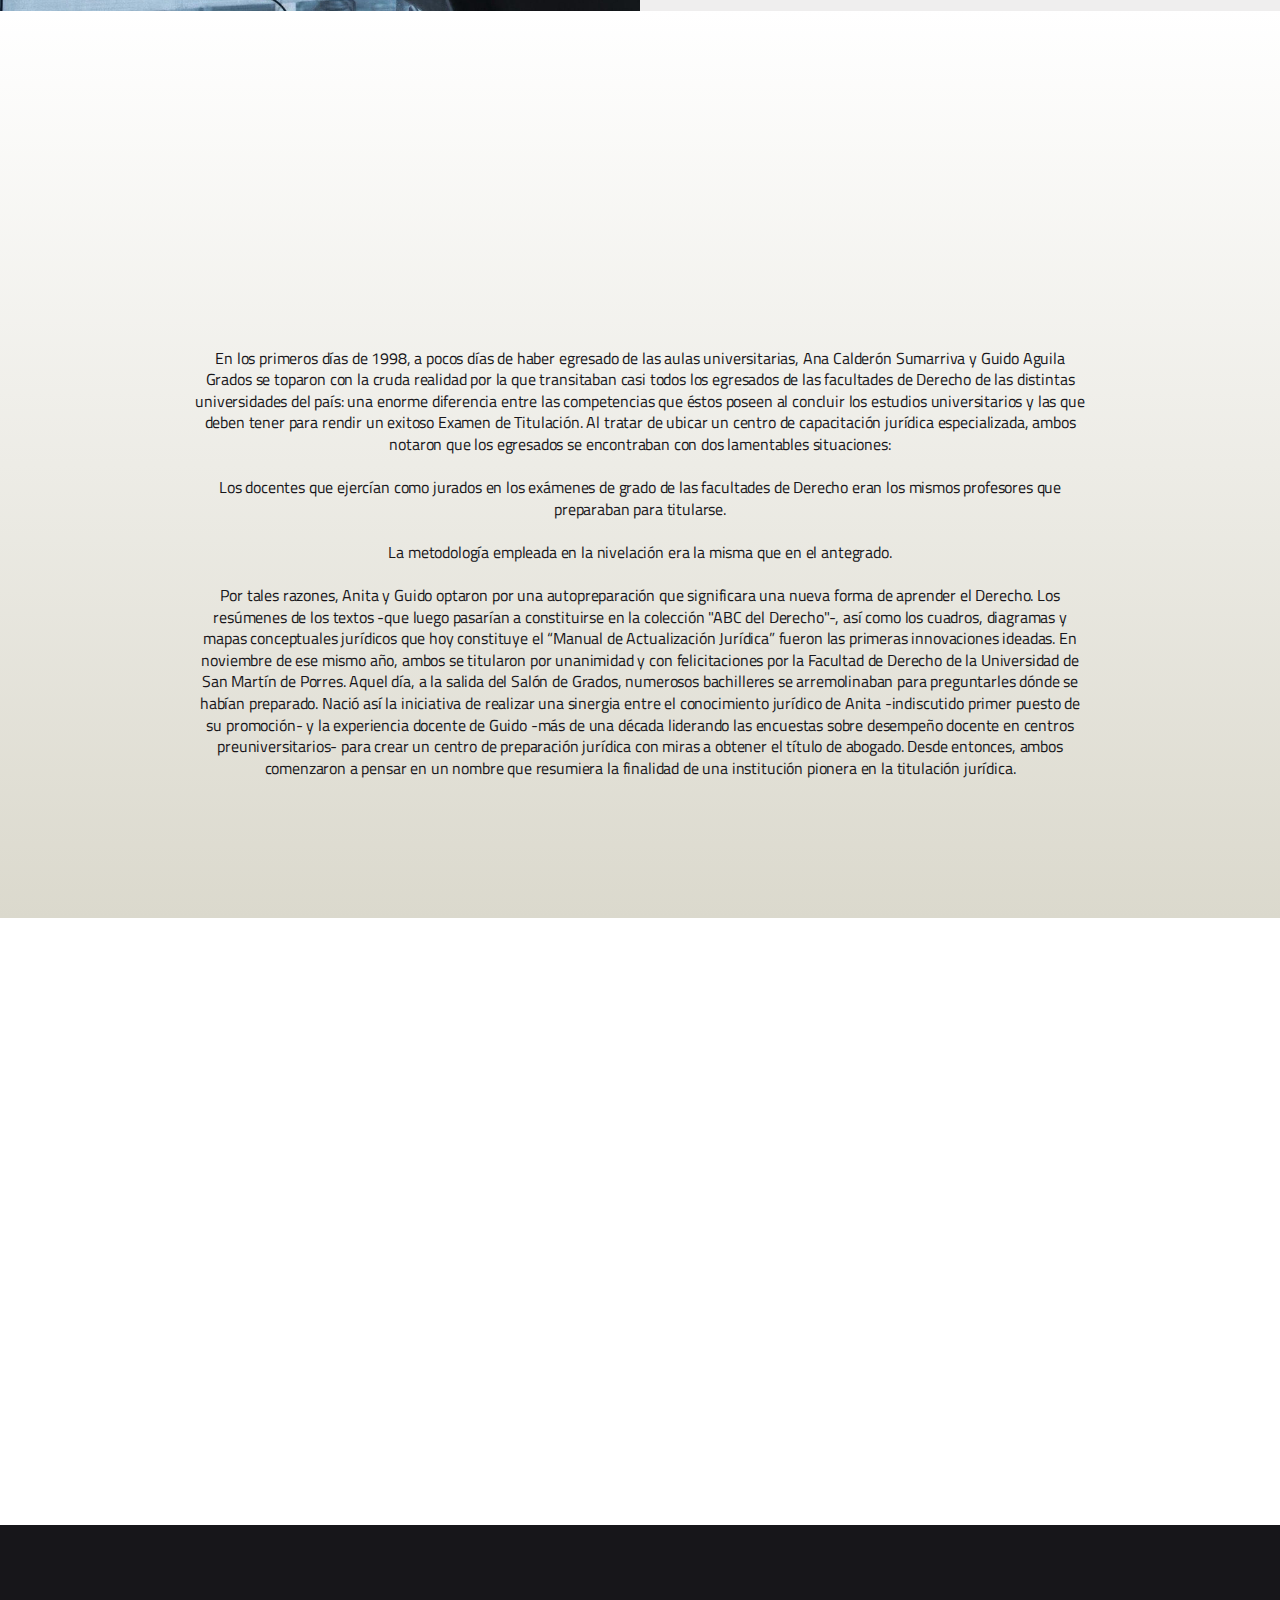
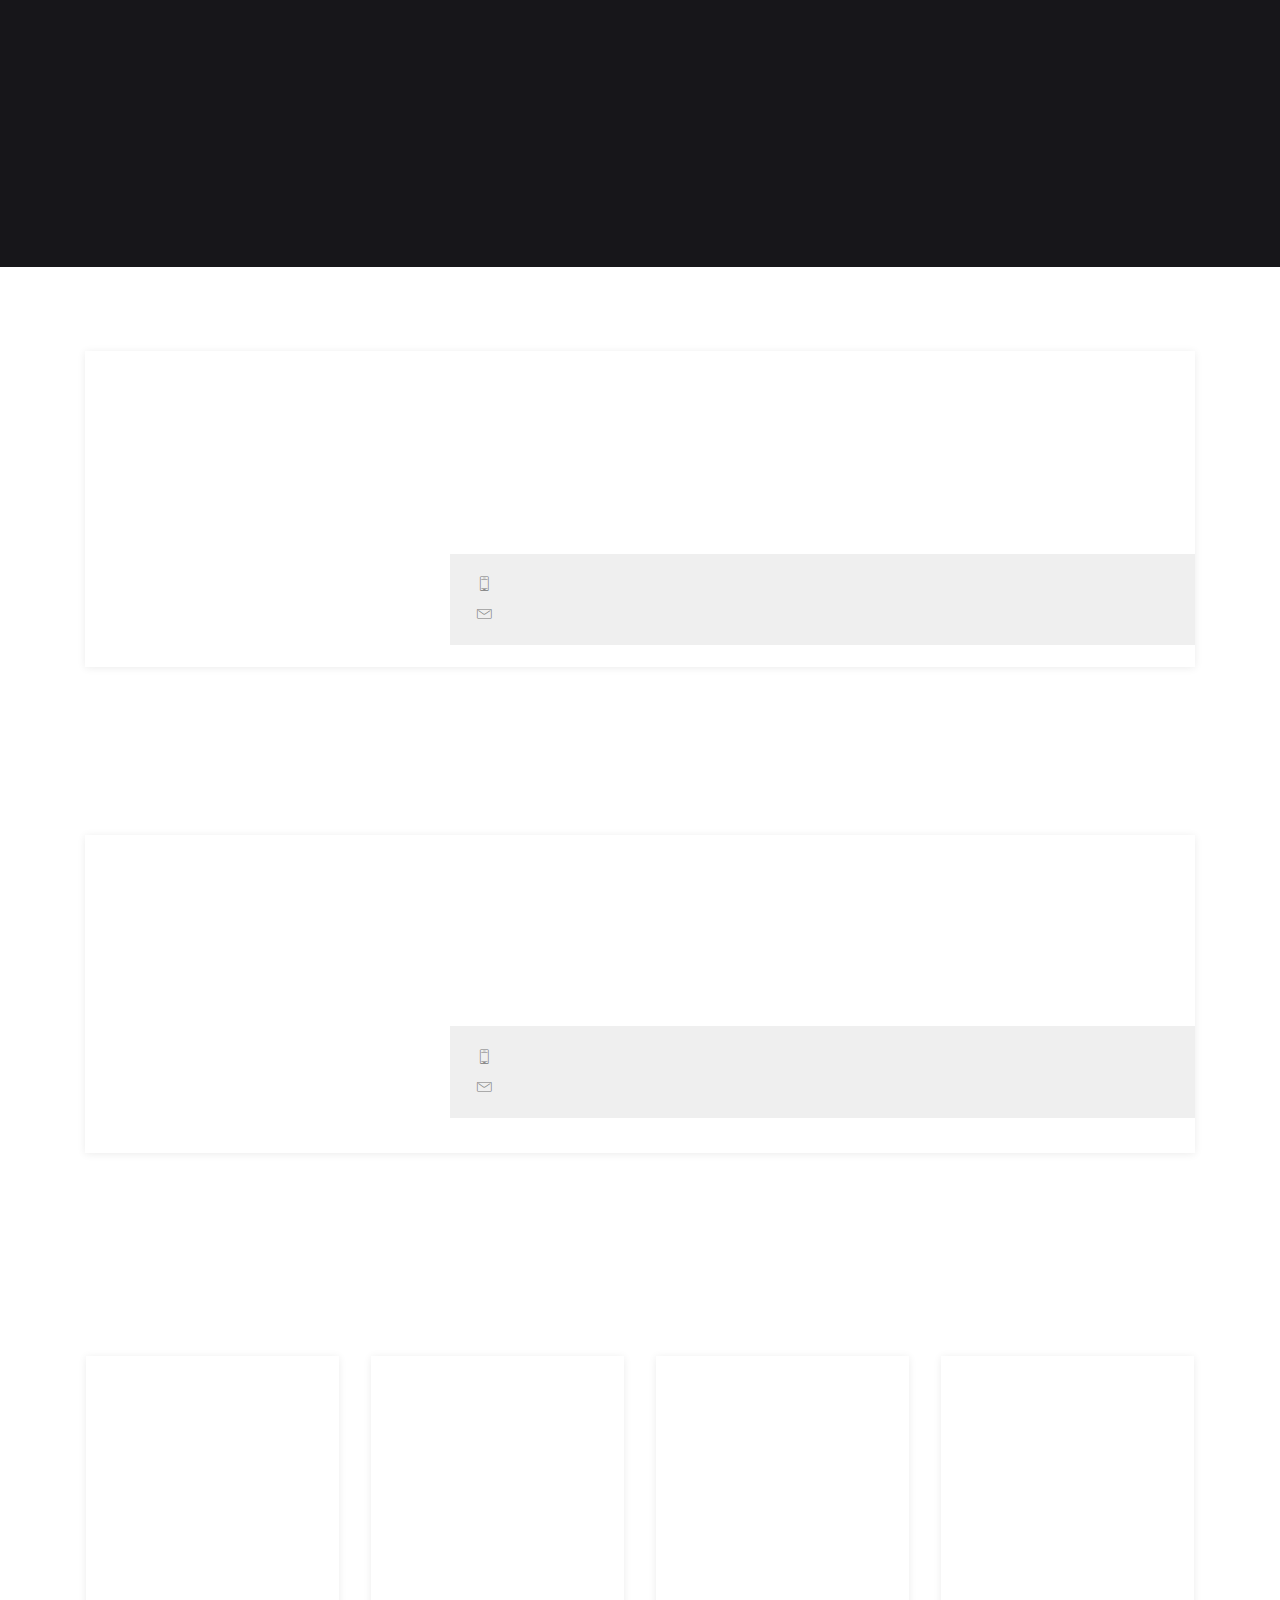
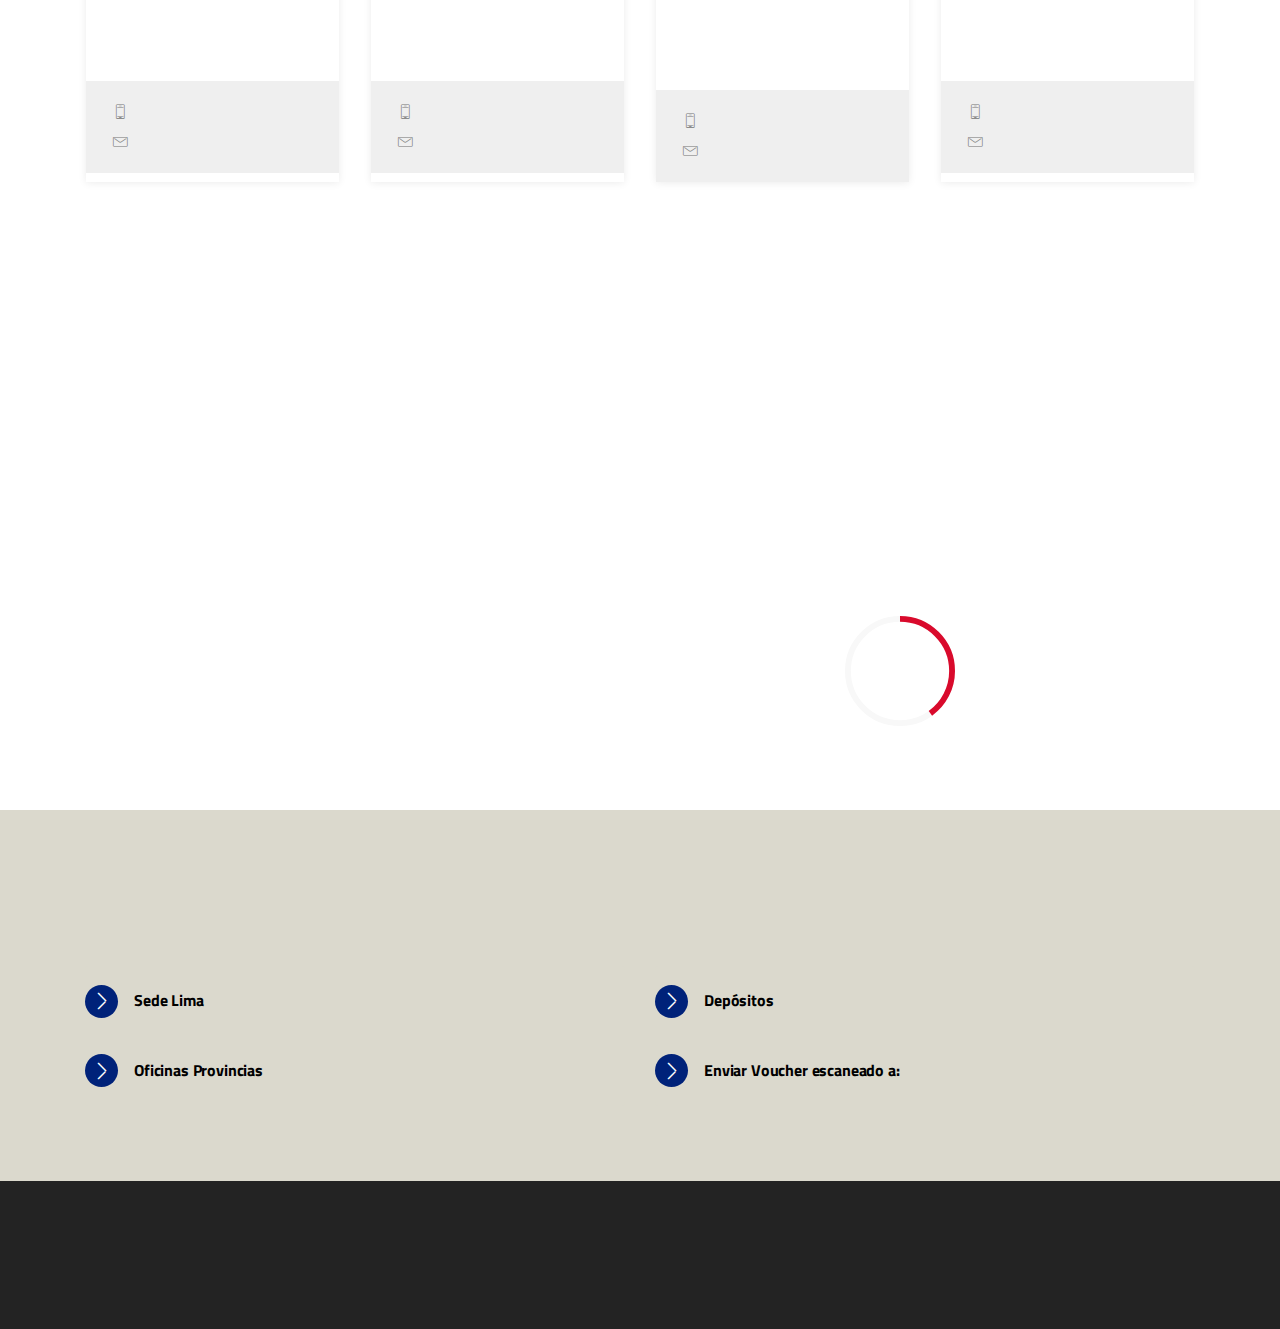
==== commit 2b004687: "create github pages" ====
--- a/index.html
+++ b/index.html
@@ -99,13 +99,13 @@
                     </li><li class="nav-item dropdown"><a class="nav-link link mbr-black dropdown-toggle display-4" href="https://mobirise.com" data-toggle="dropdown-submenu" aria-expanded="false"><span class="imind-next2 mbr-iconfont mbr-iconfont-btn"></span>
                             
                             Servicios
-                        </a><div class="dropdown-menu"><a class="mbr-black dropdown-item display-4" href="page1.html#extFeatures44-w">Asesoría de tesis</a><a class="mbr-black dropdown-item display-4" href="page1.html#extFeatures44-1c" aria-expanded="false">Destrezas Forenses</a><a class="mbr-black dropdown-item display-4" href="page1.html#extFeatures44-1d" aria-expanded="false">Título de Abogado</a><a class="mbr-black dropdown-item display-4" href="page1.html#extFeatures44-1e" aria-expanded="false">Actualización PAJ</a></div></li><li class="nav-item dropdown"><a class="nav-link link mbr-black dropdown-toggle display-4" href="https://mobirise.com" data-toggle="dropdown-submenu" aria-expanded="false"><span class="imind-next2 mbr-iconfont mbr-iconfont-btn"></span>
+                        </a><div class="dropdown-menu"><a class="mbr-black dropdown-item display-4" href="page1.html#extFeatures44-w">Asesoría de tesis</a><a class="mbr-black dropdown-item display-4" href="page1.html#extFeatures44-1c" aria-expanded="false">Destrezas Forenses</a><a class="mbr-black dropdown-item display-4" href="page1.html#extFeatures44-1d" aria-expanded="false">Título de Abogado</a><a class="mbr-black dropdown-item display-4" href="page1.html#extFeatures44-1e" aria-expanded="false">Actualización PAJ</a></div></li><li class="nav-item dropdown open"><a class="nav-link link mbr-black dropdown-toggle display-4" href="https://mobirise.com" data-toggle="dropdown-submenu" aria-expanded="true"><span class="imind-next2 mbr-iconfont mbr-iconfont-btn"></span>
                             
                             Estudios&nbsp;</a><div class="dropdown-menu"><div class="dropdown"><a class="mbr-black dropdown-item dropdown-toggle display-4" href="page2.html#features10-v" aria-expanded="false">Diplomados</a><div class="dropdown-menu dropdown-submenu"><a class="mbr-black dropdown-item display-4" href="page2.html#features10-v">Presenciales</a><a class="mbr-black dropdown-item display-4" href="page2.html#features10-v" aria-expanded="false">Virtuales</a><a class="mbr-black dropdown-item display-4" href="page2.html" aria-expanded="false">Provincias</a><a class="mbr-black dropdown-item display-4" href="page2.html" aria-expanded="false">Lima Norte</a></div></div><a class="mbr-black dropdown-item display-4" href="page1.html#extContent2-1f" aria-expanded="false">Cursos</a><a class="mbr-black dropdown-item display-4" href="page2.html" aria-expanded="false">Seminarios</a></div></li><li class="nav-item dropdown"><a class="nav-link link mbr-black dropdown-toggle display-4" href="index.html" aria-expanded="false"><span class="imind-next2 mbr-iconfont mbr-iconfont-btn"></span>
                             &nbsp;Productos</a><div class="dropdown-menu"><a class="mbr-black dropdown-item display-4" href="https://mobirise.com">Libros</a><a class="mbr-black dropdown-item display-4" href="https://mobirise.com" aria-expanded="false">DVDs</a></div></li><li class="nav-item dropdown"><a class="nav-link link mbr-black dropdown-toggle display-4" href="https://mobirise.com" data-toggle="dropdown-submenu" aria-expanded="false"><span class="imind-next2 mbr-iconfont mbr-iconfont-btn"></span>
                             
                             Contacto</a><div class="dropdown-menu"><div class="dropdown"><a class="mbr-black dropdown-item dropdown-toggle display-4" href="https://mobirise.com" data-toggle="dropdown-submenu" aria-expanded="false">WhatsApp</a><div class="dropdown-menu dropdown-submenu"><a class="mbr-black dropdown-item display-4" href="https://api.whatsapp.com/send?phone=51975058880&&text=Necesito%20informaci%C3%B3n" target="_blank">Mariella Ascoy</a><a class="mbr-black dropdown-item display-4" href="https://api.whatsapp.com/send?phone=51975058868&&text=Necesito%20informaci%C3%B3n" aria-expanded="false" target="_blank">Melixa Vizcaya</a><a class="mbr-black dropdown-item display-4" href="https://api.whatsapp.com/send?phone=51977851074&text=Necesito%20informaci%C3%B3n" aria-expanded="false" target="_blank">Natalia Perz</a></div></div><div class="dropdown"><a class="mbr-black dropdown-item dropdown-toggle display-4" href="https://mobirise.com" aria-expanded="false" data-toggle="dropdown-submenu">Sedes</a><div class="dropdown-menu dropdown-submenu"><a class="mbr-black dropdown-item display-4" href="https://www.egacal.edu.pe/oficinas-canete-138-g.html" aria-expanded="false">Cañete</a><a class="mbr-black dropdown-item display-4" href="https://www.egacal.edu.pe/oficinas-cusco-139-g.html" aria-expanded="false">Cusco</a><a class="mbr-black dropdown-item display-4" href="https://www.egacal.edu.pe/oficinas-huaraz-140-g.html" aria-expanded="false">Huaraz</a><a class="mbr-black dropdown-item display-4" href="https://www.egacal.edu.pe/oficinas-huanuco-103-g.html" aria-expanded="false">Huacho</a></div></div></div></li></ul>
-                <div class="navbar-buttons mbr-section-btn"><a class="btn btn-sm btn-primary display-4" href="https://mobirise.com">
+                <div class="navbar-buttons mbr-section-btn"><a class="btn btn-sm btn-primary display-4" href="#top">
                     <span class="mbri-help mbr-iconfont mbr-iconfont-btn "></span>
                         CHAT</a></div>
             </div>
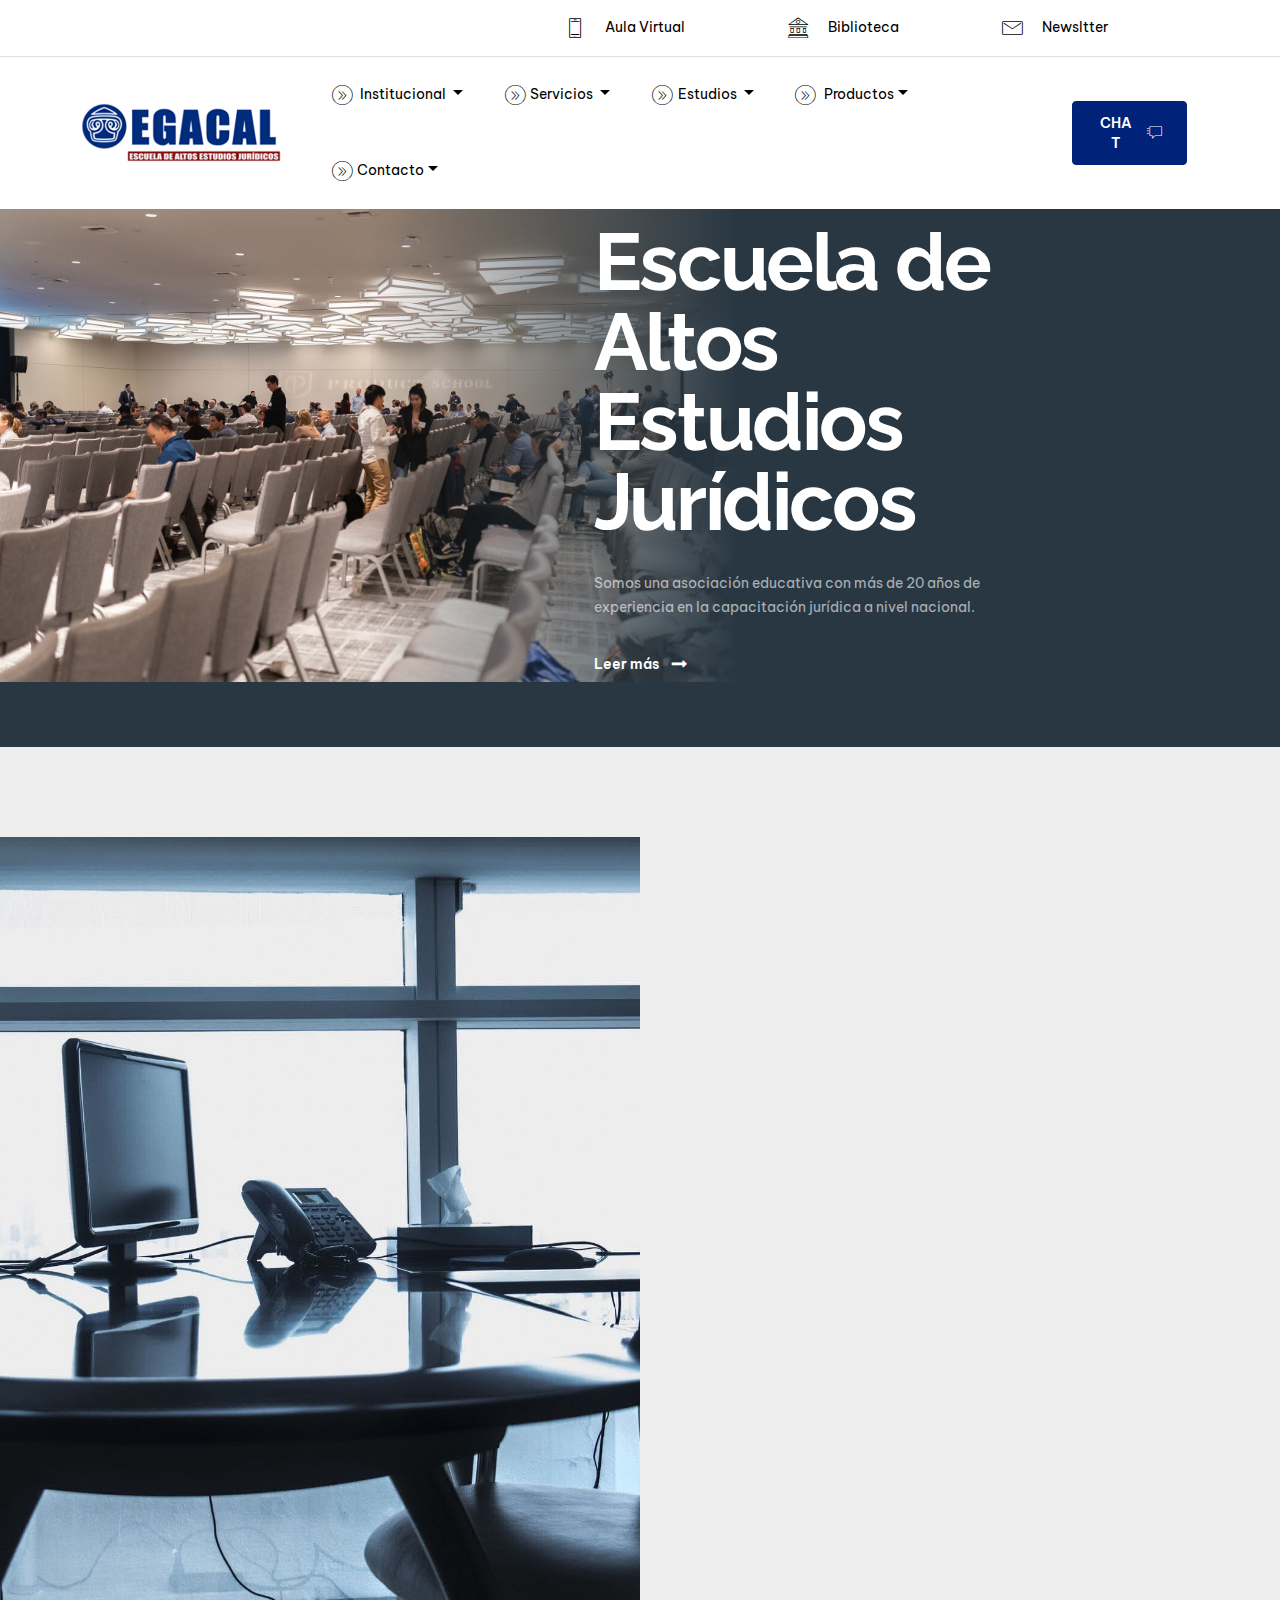
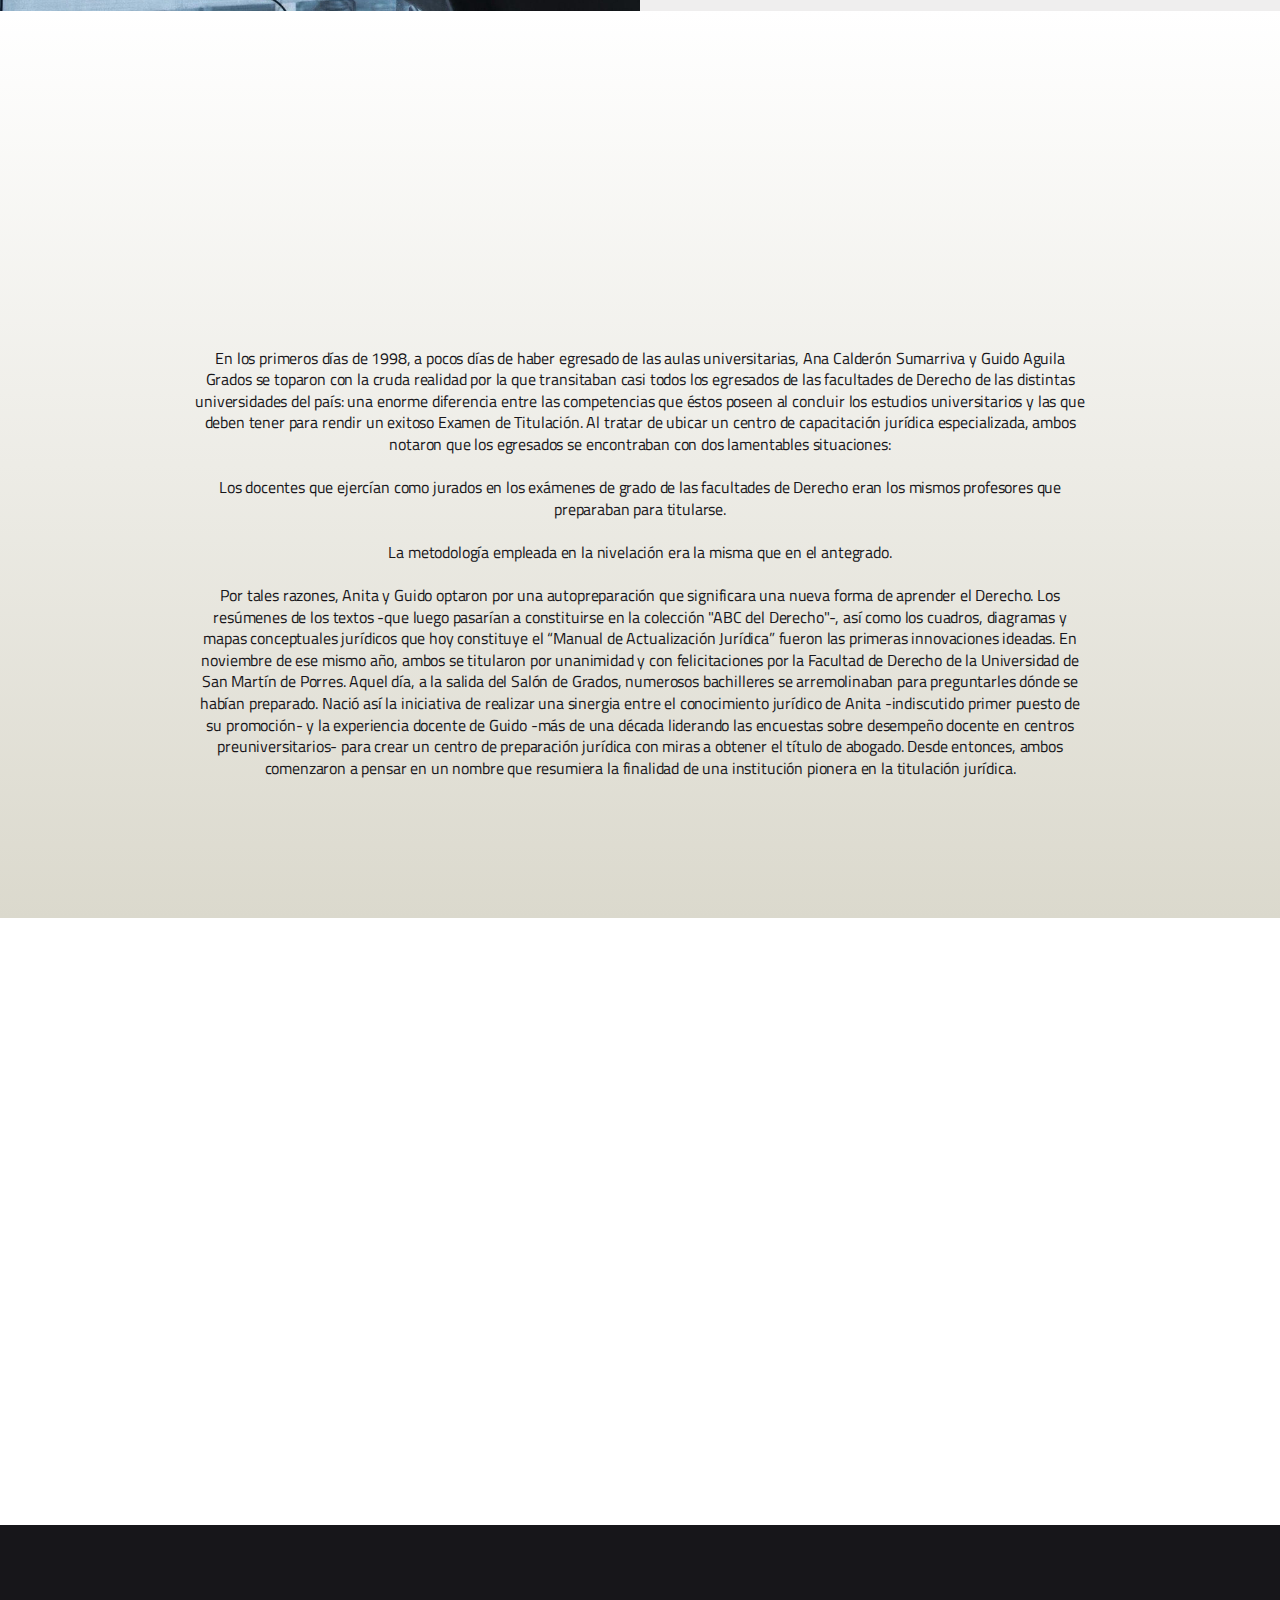
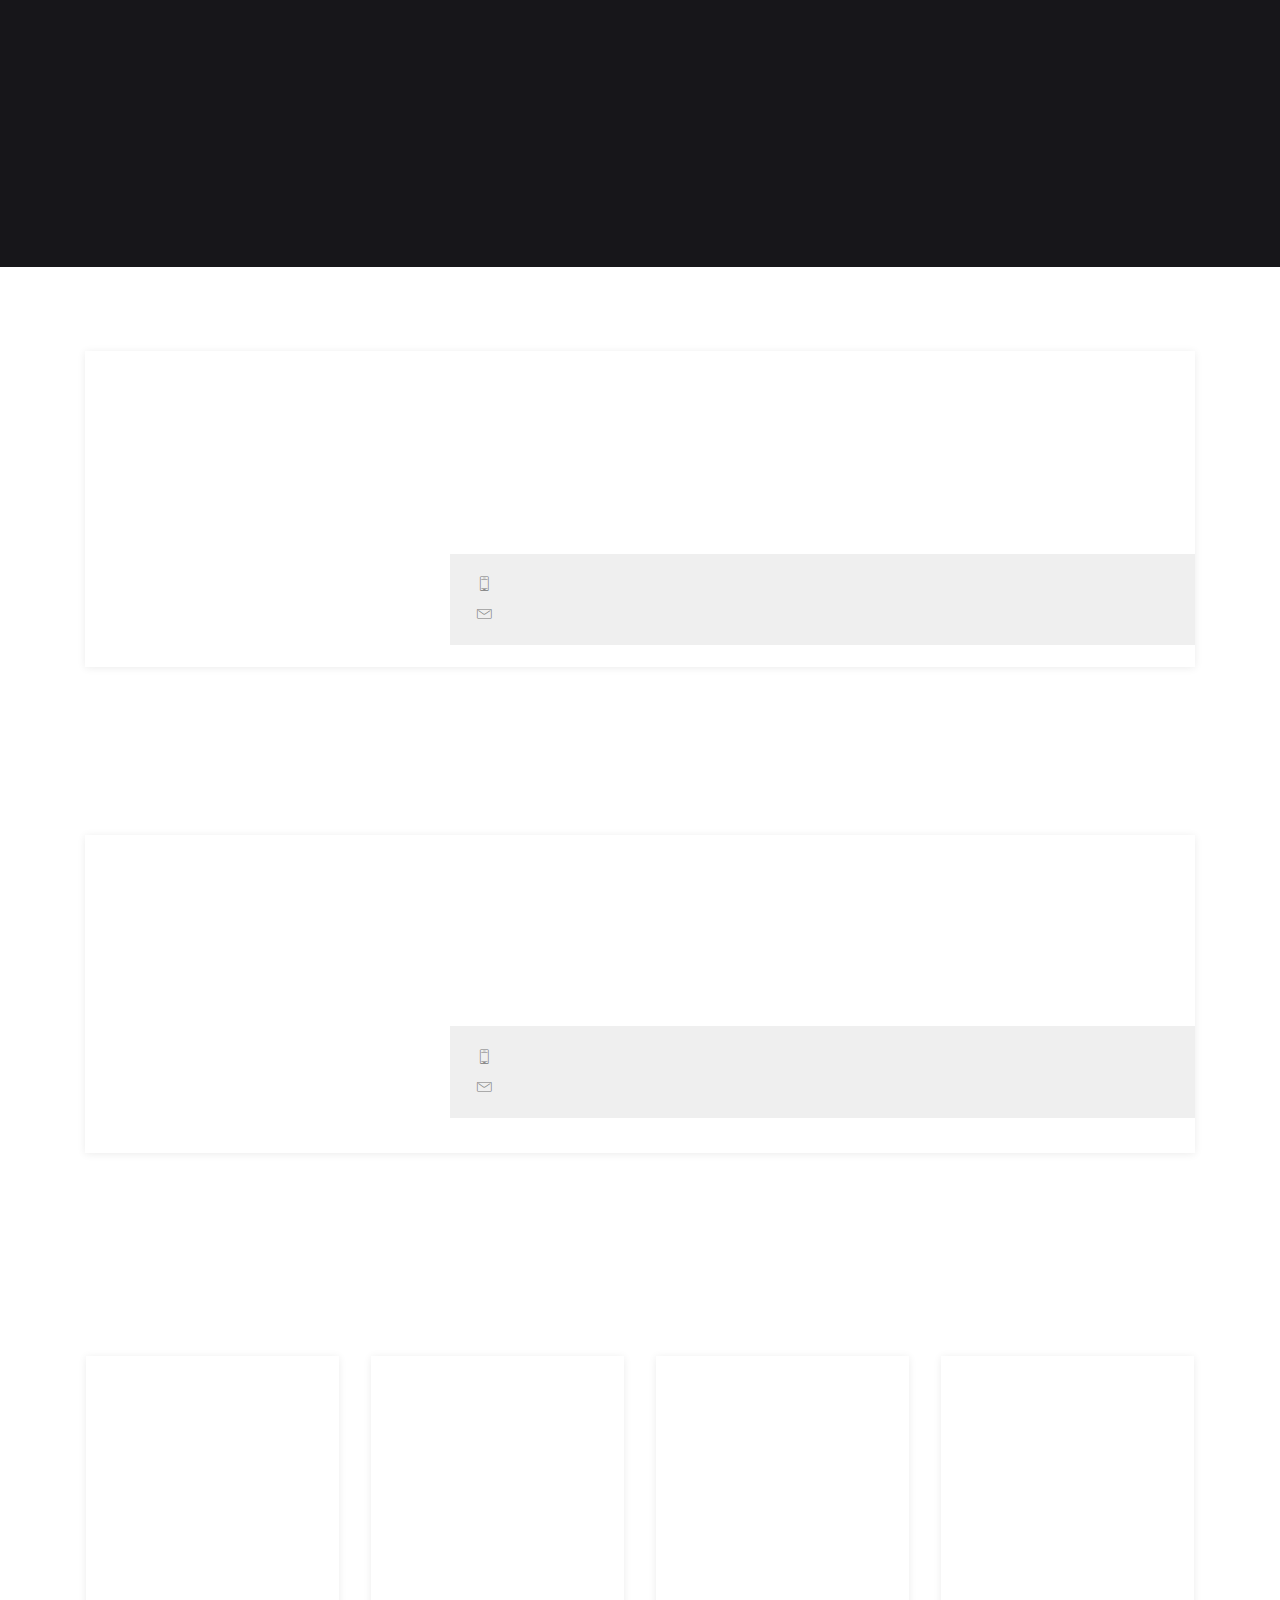
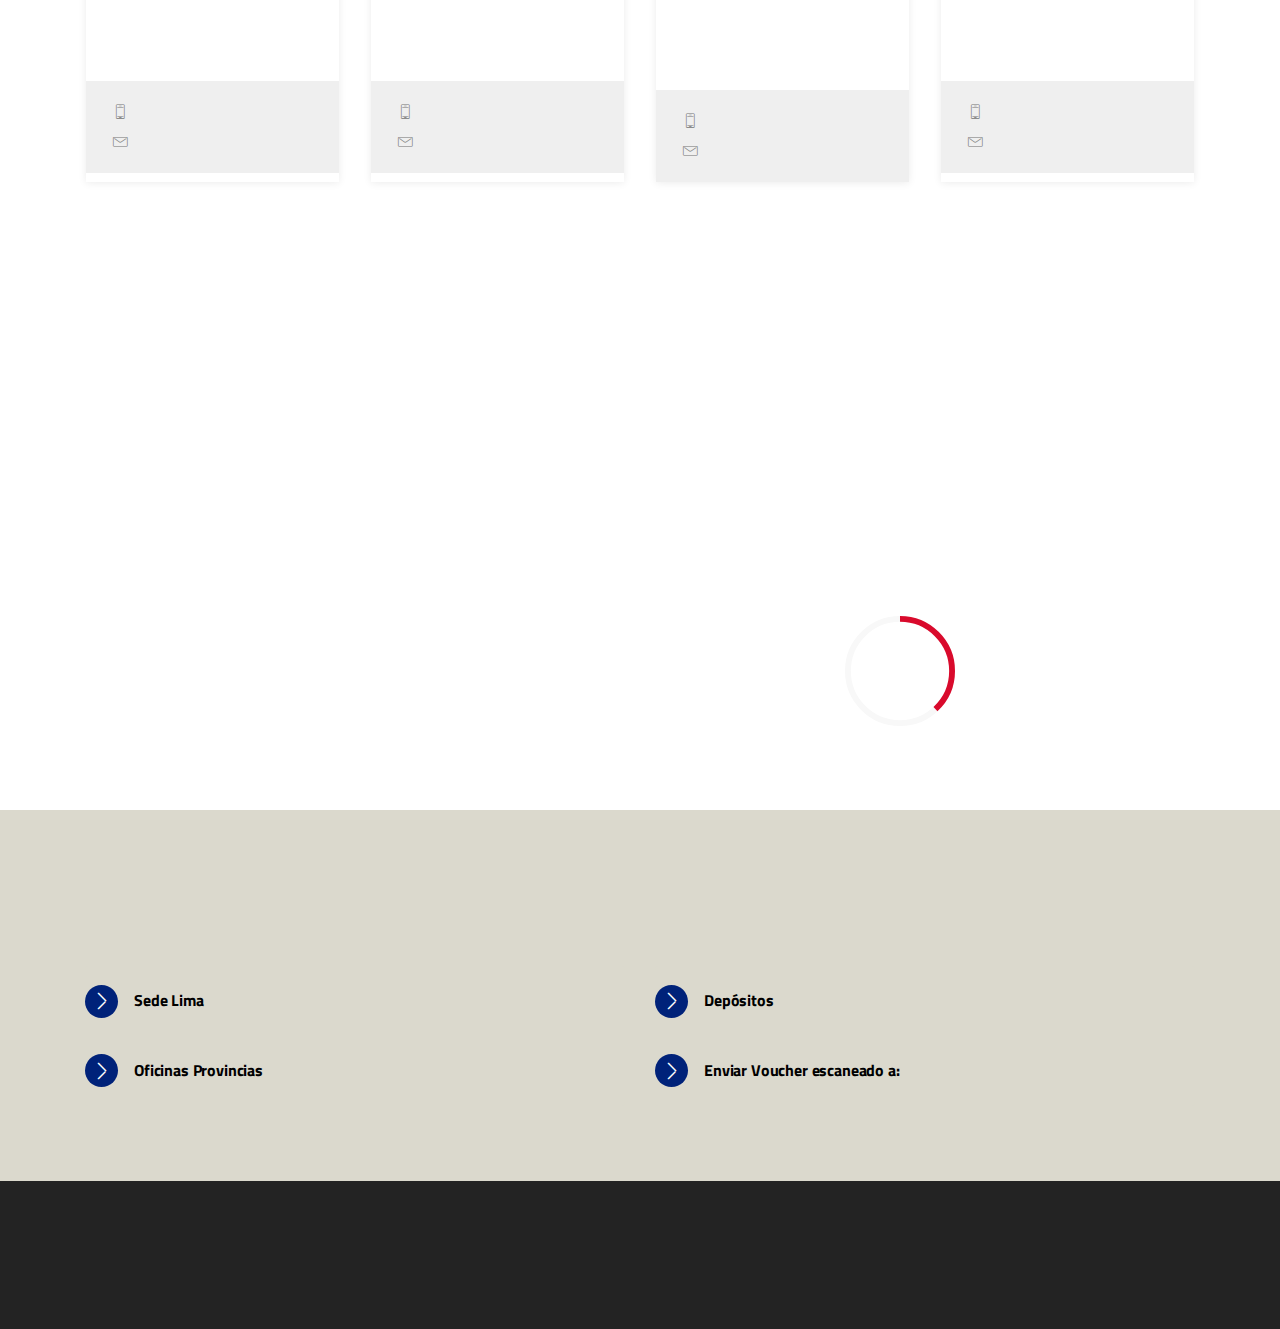
==== commit 263902d6: "create github pages" ====
--- a/index.html
+++ b/index.html
@@ -99,9 +99,9 @@
                     </li><li class="nav-item dropdown"><a class="nav-link link mbr-black dropdown-toggle display-4" href="https://mobirise.com" data-toggle="dropdown-submenu" aria-expanded="false"><span class="imind-next2 mbr-iconfont mbr-iconfont-btn"></span>
                             
                             Servicios
-                        </a><div class="dropdown-menu"><a class="mbr-black dropdown-item display-4" href="page1.html#extFeatures44-w">Asesoría de tesis</a><a class="mbr-black dropdown-item display-4" href="page1.html#extFeatures44-1c" aria-expanded="false">Destrezas Forenses</a><a class="mbr-black dropdown-item display-4" href="page1.html#extFeatures44-1d" aria-expanded="false">Título de Abogado</a><a class="mbr-black dropdown-item display-4" href="page1.html#extFeatures44-1e" aria-expanded="false">Actualización PAJ</a></div></li><li class="nav-item dropdown open"><a class="nav-link link mbr-black dropdown-toggle display-4" href="https://mobirise.com" data-toggle="dropdown-submenu" aria-expanded="true"><span class="imind-next2 mbr-iconfont mbr-iconfont-btn"></span>
+                        </a><div class="dropdown-menu"><a class="mbr-black dropdown-item display-4" href="page1.html#extFeatures44-w">Asesoría de tesis</a><a class="mbr-black dropdown-item display-4" href="page1.html#extFeatures44-1c" aria-expanded="false">Destrezas Forenses</a><a class="mbr-black dropdown-item display-4" href="page1.html#extFeatures44-1d" aria-expanded="false">Título de Abogado</a><a class="mbr-black dropdown-item display-4" href="page1.html#extFeatures44-1e" aria-expanded="false">Actualización PAJ</a></div></li><li class="nav-item dropdown open"><a class="nav-link link mbr-black dropdown-toggle display-4" href="page1.html" aria-expanded="true" data-toggle="dropdown-submenu"><span class="imind-next2 mbr-iconfont mbr-iconfont-btn"></span>
                             
-                            Estudios&nbsp;</a><div class="dropdown-menu"><div class="dropdown"><a class="mbr-black dropdown-item dropdown-toggle display-4" href="page2.html#features10-v" aria-expanded="false">Diplomados</a><div class="dropdown-menu dropdown-submenu"><a class="mbr-black dropdown-item display-4" href="page2.html#features10-v">Presenciales</a><a class="mbr-black dropdown-item display-4" href="page2.html#features10-v" aria-expanded="false">Virtuales</a><a class="mbr-black dropdown-item display-4" href="page2.html" aria-expanded="false">Provincias</a><a class="mbr-black dropdown-item display-4" href="page2.html" aria-expanded="false">Lima Norte</a></div></div><a class="mbr-black dropdown-item display-4" href="page1.html#extContent2-1f" aria-expanded="false">Cursos</a><a class="mbr-black dropdown-item display-4" href="page2.html" aria-expanded="false">Seminarios</a></div></li><li class="nav-item dropdown"><a class="nav-link link mbr-black dropdown-toggle display-4" href="index.html" aria-expanded="false"><span class="imind-next2 mbr-iconfont mbr-iconfont-btn"></span>
+                            Estudios&nbsp;</a><div class="dropdown-menu"><div class="dropdown"><a class="mbr-black dropdown-item dropdown-toggle display-4" href="page1.html" aria-expanded="false" data-toggle="dropdown-submenu">Diplomados</a><div class="dropdown-menu dropdown-submenu"><a class="mbr-black dropdown-item display-4" href="page1.html" aria-expanded="true">Virtuales</a></div></div><a class="mbr-black dropdown-item display-4" href="page2.html#callToAction2-1u" aria-expanded="false">Cursos</a></div></li><li class="nav-item dropdown"><a class="nav-link link mbr-black dropdown-toggle display-4" href="index.html" aria-expanded="false"><span class="imind-next2 mbr-iconfont mbr-iconfont-btn"></span>
                             &nbsp;Productos</a><div class="dropdown-menu"><a class="mbr-black dropdown-item display-4" href="https://mobirise.com">Libros</a><a class="mbr-black dropdown-item display-4" href="https://mobirise.com" aria-expanded="false">DVDs</a></div></li><li class="nav-item dropdown"><a class="nav-link link mbr-black dropdown-toggle display-4" href="https://mobirise.com" data-toggle="dropdown-submenu" aria-expanded="false"><span class="imind-next2 mbr-iconfont mbr-iconfont-btn"></span>
                             
                             Contacto</a><div class="dropdown-menu"><div class="dropdown"><a class="mbr-black dropdown-item dropdown-toggle display-4" href="https://mobirise.com" data-toggle="dropdown-submenu" aria-expanded="false">WhatsApp</a><div class="dropdown-menu dropdown-submenu"><a class="mbr-black dropdown-item display-4" href="https://api.whatsapp.com/send?phone=51975058880&&text=Necesito%20informaci%C3%B3n" target="_blank">Mariella Ascoy</a><a class="mbr-black dropdown-item display-4" href="https://api.whatsapp.com/send?phone=51975058868&&text=Necesito%20informaci%C3%B3n" aria-expanded="false" target="_blank">Melixa Vizcaya</a><a class="mbr-black dropdown-item display-4" href="https://api.whatsapp.com/send?phone=51977851074&text=Necesito%20informaci%C3%B3n" aria-expanded="false" target="_blank">Natalia Perz</a></div></div><div class="dropdown"><a class="mbr-black dropdown-item dropdown-toggle display-4" href="https://mobirise.com" aria-expanded="false" data-toggle="dropdown-submenu">Sedes</a><div class="dropdown-menu dropdown-submenu"><a class="mbr-black dropdown-item display-4" href="https://www.egacal.edu.pe/oficinas-canete-138-g.html" aria-expanded="false">Cañete</a><a class="mbr-black dropdown-item display-4" href="https://www.egacal.edu.pe/oficinas-cusco-139-g.html" aria-expanded="false">Cusco</a><a class="mbr-black dropdown-item display-4" href="https://www.egacal.edu.pe/oficinas-huaraz-140-g.html" aria-expanded="false">Huaraz</a><a class="mbr-black dropdown-item display-4" href="https://www.egacal.edu.pe/oficinas-huanuco-103-g.html" aria-expanded="false">Huacho</a></div></div></div></li></ul>
@@ -665,7 +665,7 @@
 
         <div class="accordion-content">
 
-            <div id="bootstrap-accordion_16" class="panel-group accordionStyles accordion " role="tablist" aria-multiselectable="true">
+            <div id="bootstrap-accordion_10" class="panel-group accordionStyles accordion " role="tablist" aria-multiselectable="true">
                 <div class="row pt-3 justify-content-center">
                     <div class="col-md-6 accordion-section">
 
@@ -673,7 +673,7 @@
                         <div class="card">
                             <div class="card-header" role="tab" id="headingOne">
 
-                                <a role="button" class="collapsed panel-title" data-toggle="collapse" data-core="" href="#collapse1_16" aria-expanded="false" aria-controls="collapse1">
+                                <a role="button" class="collapsed panel-title" data-toggle="collapse" data-core="" href="#collapse1_10" aria-expanded="false" aria-controls="collapse1">
                                     <span class="sign mbr-iconfont icon mbri-arrow-next inactive"></span>
                                     <div class="wrap">
                                         <h4 class="mbr-fonts-style header-text mbr-bold display-7">Sede Lima</h4>
@@ -681,7 +681,7 @@
 
                                 </a>
                             </div>
-                            <div id="collapse1_16" class="panel-collapse noScroll collapse" role="tabpanel" aria-labelledby="headingOne" data-parent="#bootstrap-accordion_16">
+                            <div id="collapse1_10" class="panel-collapse noScroll collapse" role="tabpanel" aria-labelledby="headingOne" data-parent="#bootstrap-accordion_10">
                                 <div class="panel-body p-4">
                                     <p class="mbr-fonts-style panel-text display-4">Trinidad Morán 281 - Lince (altura cdra. 25 de la Av. Arenales)
 <br><strong>Central:</strong> 441-0284  |  421-8543  | Whatsapp: 975058868
@@ -692,7 +692,7 @@
 
                         <div class="card">
                             <div class="card-header" role="tab" id="headingTwo">
-                                <a role="button" class="collapsed panel-title" data-toggle="collapse" data-core="" href="#collapse2_16" aria-expanded="false" aria-controls="collapse1">
+                                <a role="button" class="collapsed panel-title" data-toggle="collapse" data-core="" href="#collapse2_10" aria-expanded="false" aria-controls="collapse1">
                                     <span class="sign mbr-iconfont icon mbri-arrow-next inactive"></span>
                                     <div class="wrap">
                                         <h4 class="mbr-fonts-style header-text mbr-bold display-7">Oficinas Provincias</h4>
@@ -701,7 +701,7 @@
 
                                 </a>
                             </div>
-                            <div id="collapse2_16" class="panel-collapse noScroll collapse" role="tabpanel" aria-labelledby="headingTwo" data-parent="#bootstrap-accordion_16">
+                            <div id="collapse2_10" class="panel-collapse noScroll collapse" role="tabpanel" aria-labelledby="headingTwo" data-parent="#bootstrap-accordion_10">
                                 <div class="panel-body p-4">
 
                                     <p class="mbr-fonts-style panel-text display-4"><strong>CAÑETE:</strong> Av. Mariscal Benavides c/ Urb. San Isidro Labrador,
@@ -730,7 +730,7 @@
 
                         <div class="card">
                             <div class="card-header" role="tab" id="headingFour">
-                                <a role="button" class="collapsed panel-title" data-toggle="collapse" data-core="" href="#collapse4_16" aria-expanded="false" aria-controls="collapse1">
+                                <a role="button" class="collapsed panel-title" data-toggle="collapse" data-core="" href="#collapse4_10" aria-expanded="false" aria-controls="collapse1">
                                     <span class="sign mbr-iconfont icon mbri-arrow-next inactive"></span>
                                     <div class="wrap">
                                         <h4 class="mbr-fonts-style header-text mbr-bold display-7">Depósitos</h4>
@@ -739,7 +739,7 @@
 
                                 </a>
                             </div>
-                            <div id="collapse4_16" class="panel-collapse noScroll collapse" role="tabpanel" aria-labelledby="headingFour" data-parent="#bootstrap-accordion_16">
+                            <div id="collapse4_10" class="panel-collapse noScroll collapse" role="tabpanel" aria-labelledby="headingFour" data-parent="#bootstrap-accordion_10">
                                 <div class="panel-body p-4">
 
                                     <p class="mbr-fonts-style panel-text display-4"><strong>BANCO INTERBANK</strong> - Servicio de Recaudación EGACAL
@@ -756,7 +756,7 @@
 
                         <div class="card">
                             <div class="card-header" role="tab" id="headingFive">
-                                <a role="button" class="collapsed panel-title" data-toggle="collapse" data-core="" href="#collapse5_16" aria-expanded="false" aria-controls="collapse5">
+                                <a role="button" class="collapsed panel-title" data-toggle="collapse" data-core="" href="#collapse5_10" aria-expanded="false" aria-controls="collapse5">
                                     <span class="sign mbr-iconfont icon mbri-arrow-next inactive"></span>
                                     <div class="wrap">
                                         <h4 class="mbr-fonts-style header-text mbr-bold display-7">Enviar Voucher escaneado a:</h4>
@@ -765,7 +765,7 @@
 
                                 </a>
                             </div>
-                            <div id="collapse5_16" class="panel-collapse noScroll collapse" role="tabpanel" aria-labelledby="headingFive" data-parent="#bootstrap-accordion_16">
+                            <div id="collapse5_10" class="panel-collapse noScroll collapse" role="tabpanel" aria-labelledby="headingFive" data-parent="#bootstrap-accordion_10">
                                 <div class="panel-body p-4">
 
                                     <p class="mbr-fonts-style panel-text display-4">&nbsp;inscripciones@egacal.edu.pe
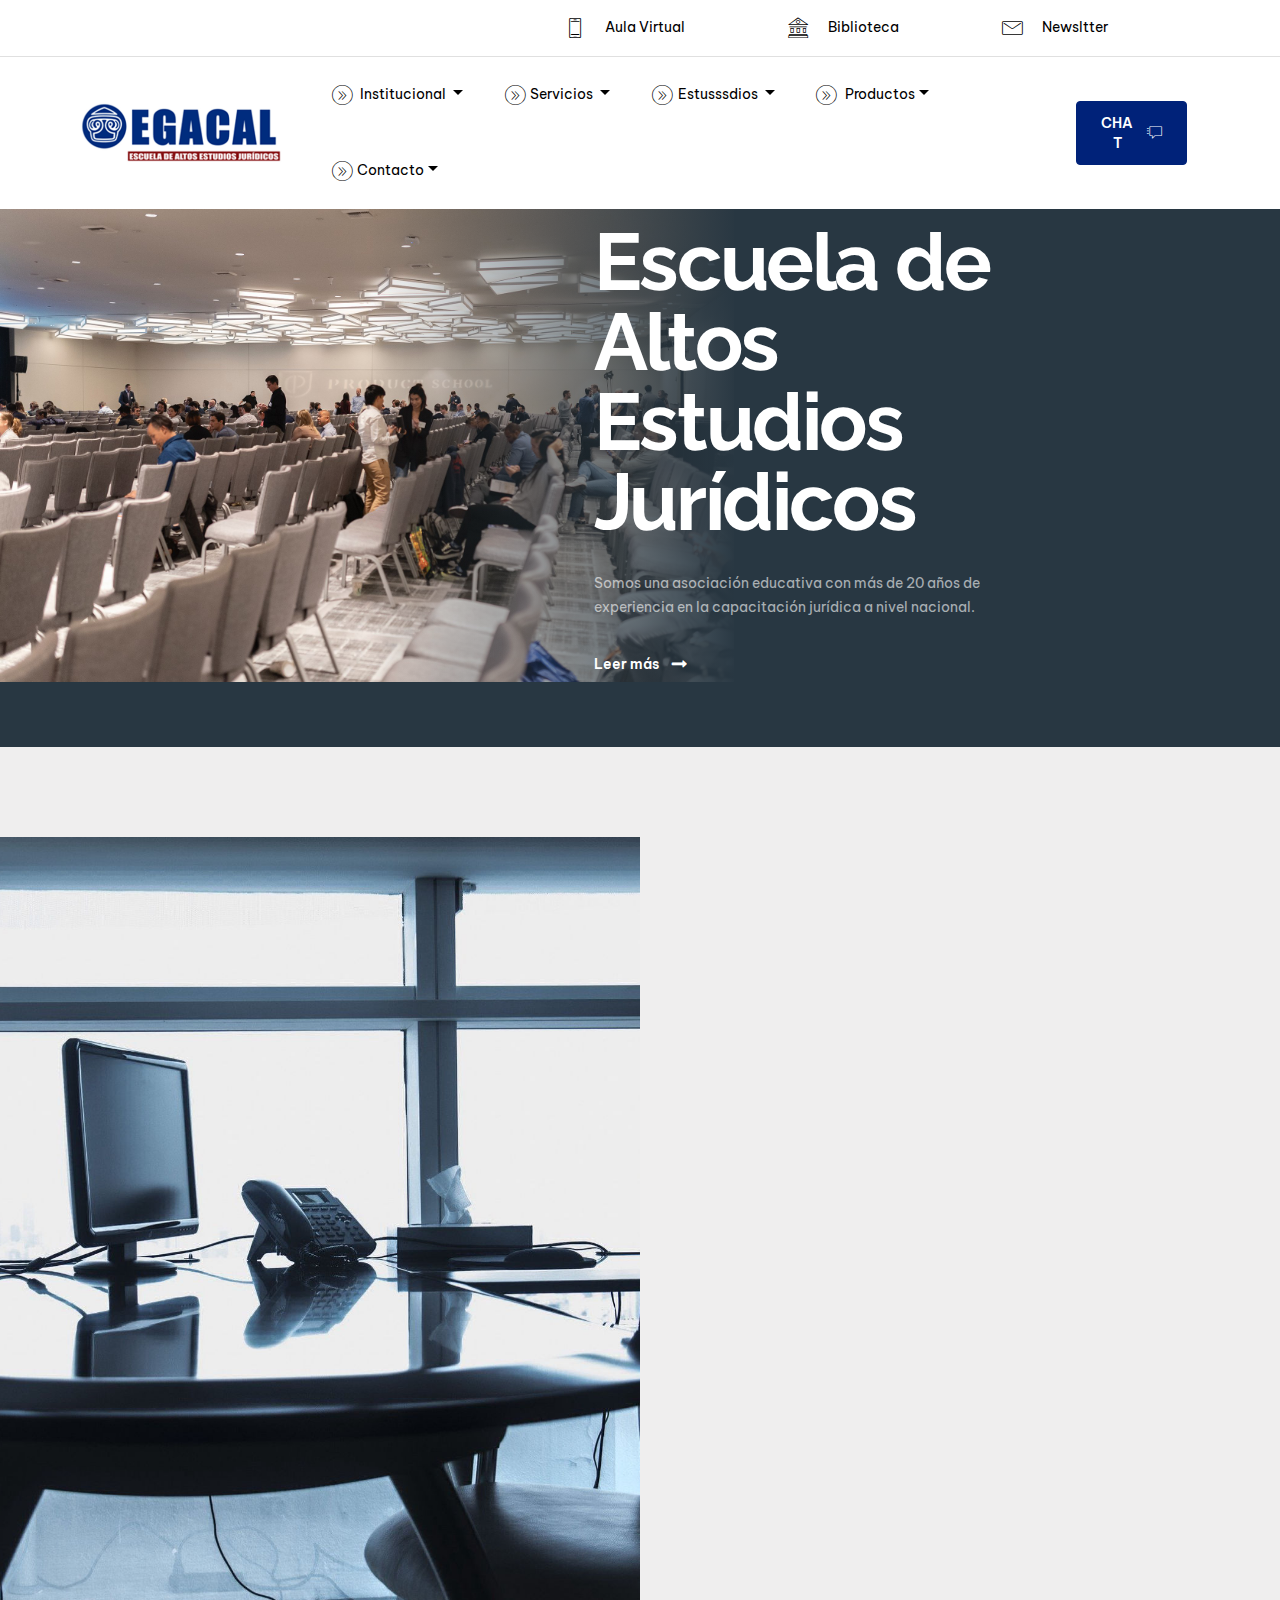
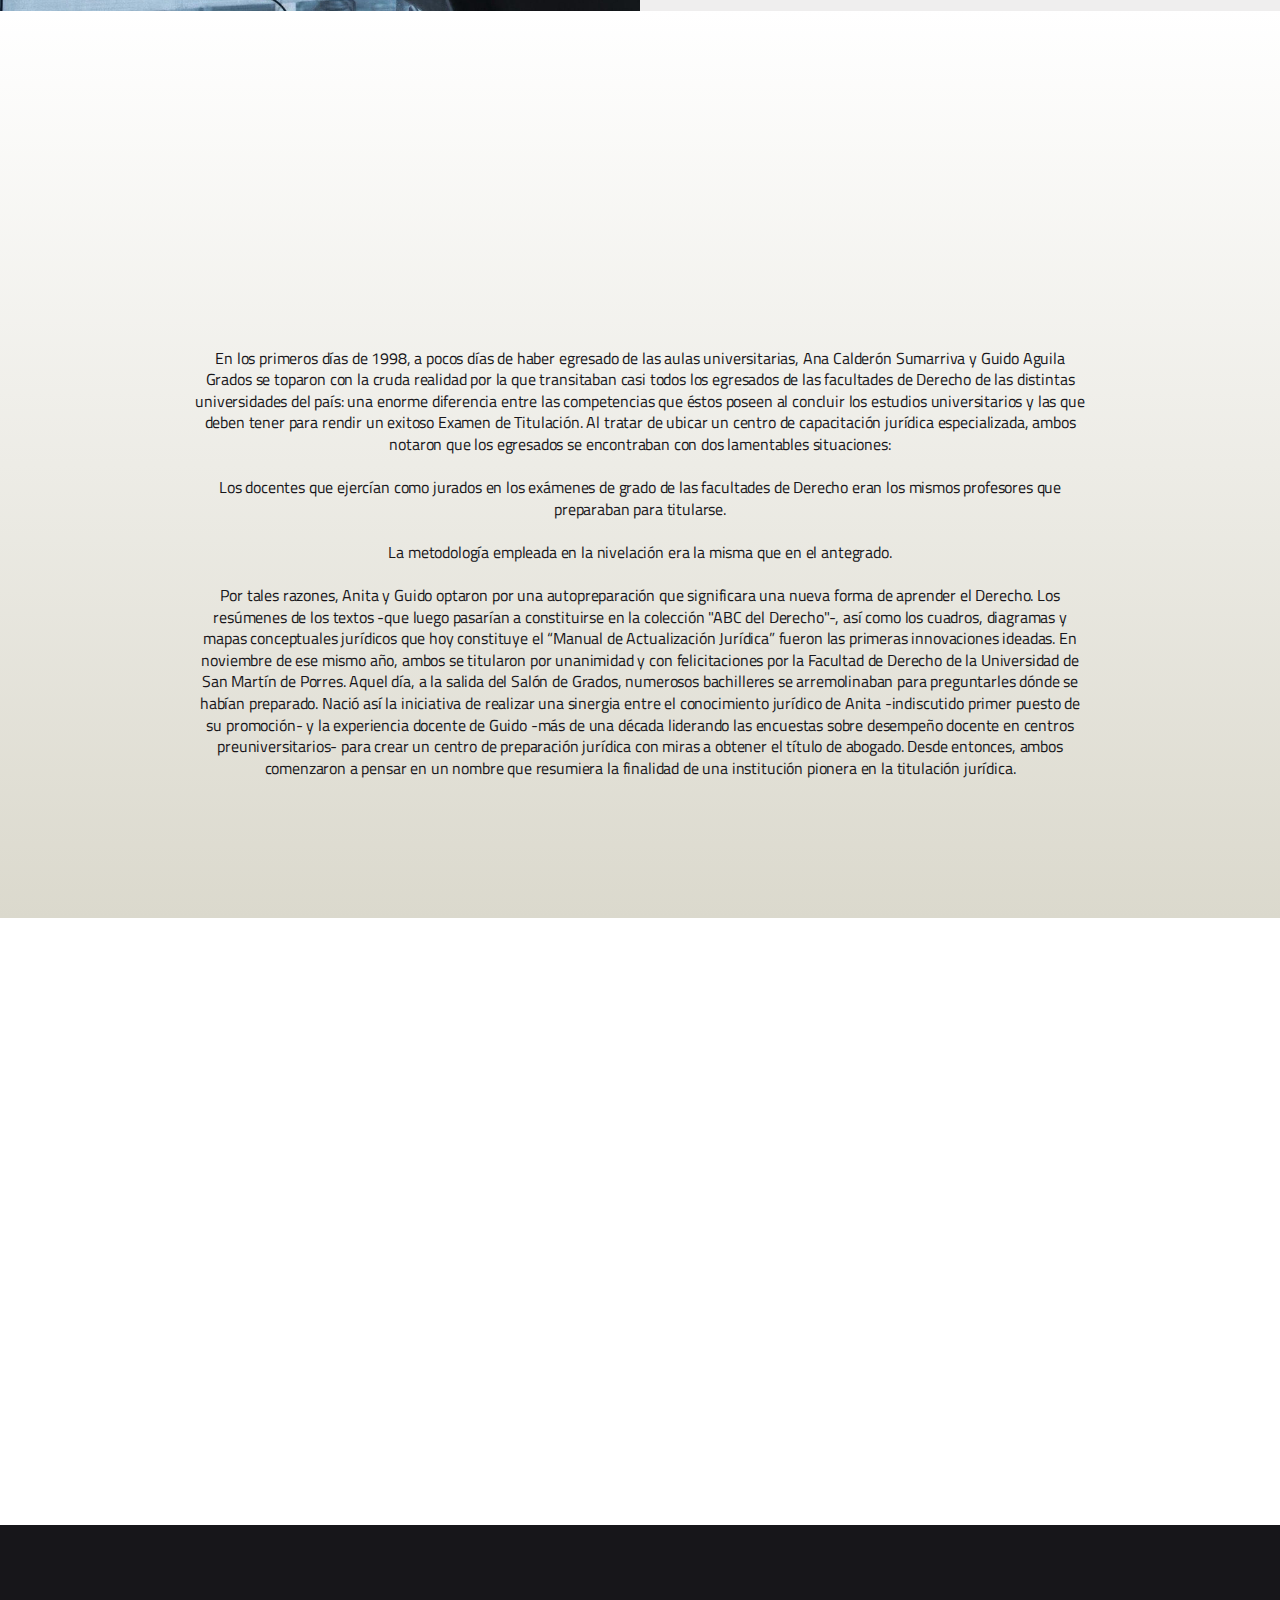
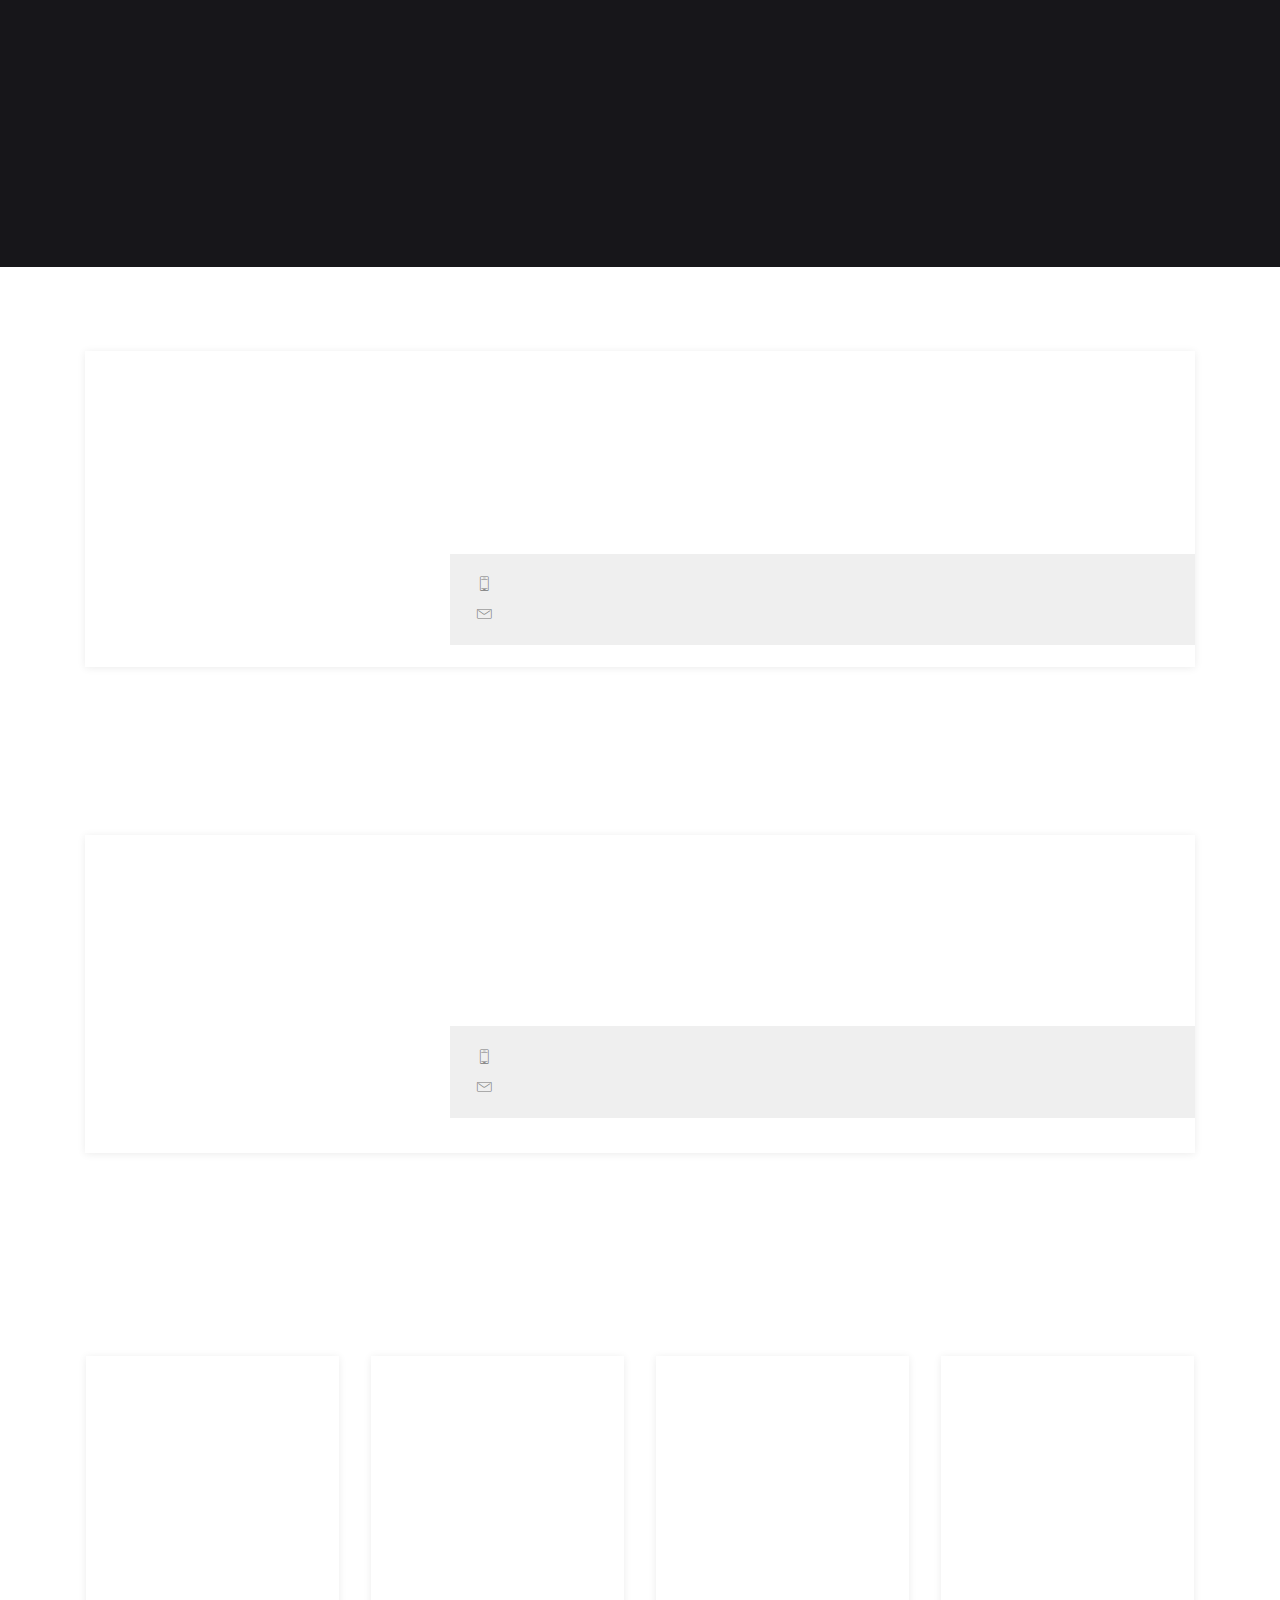
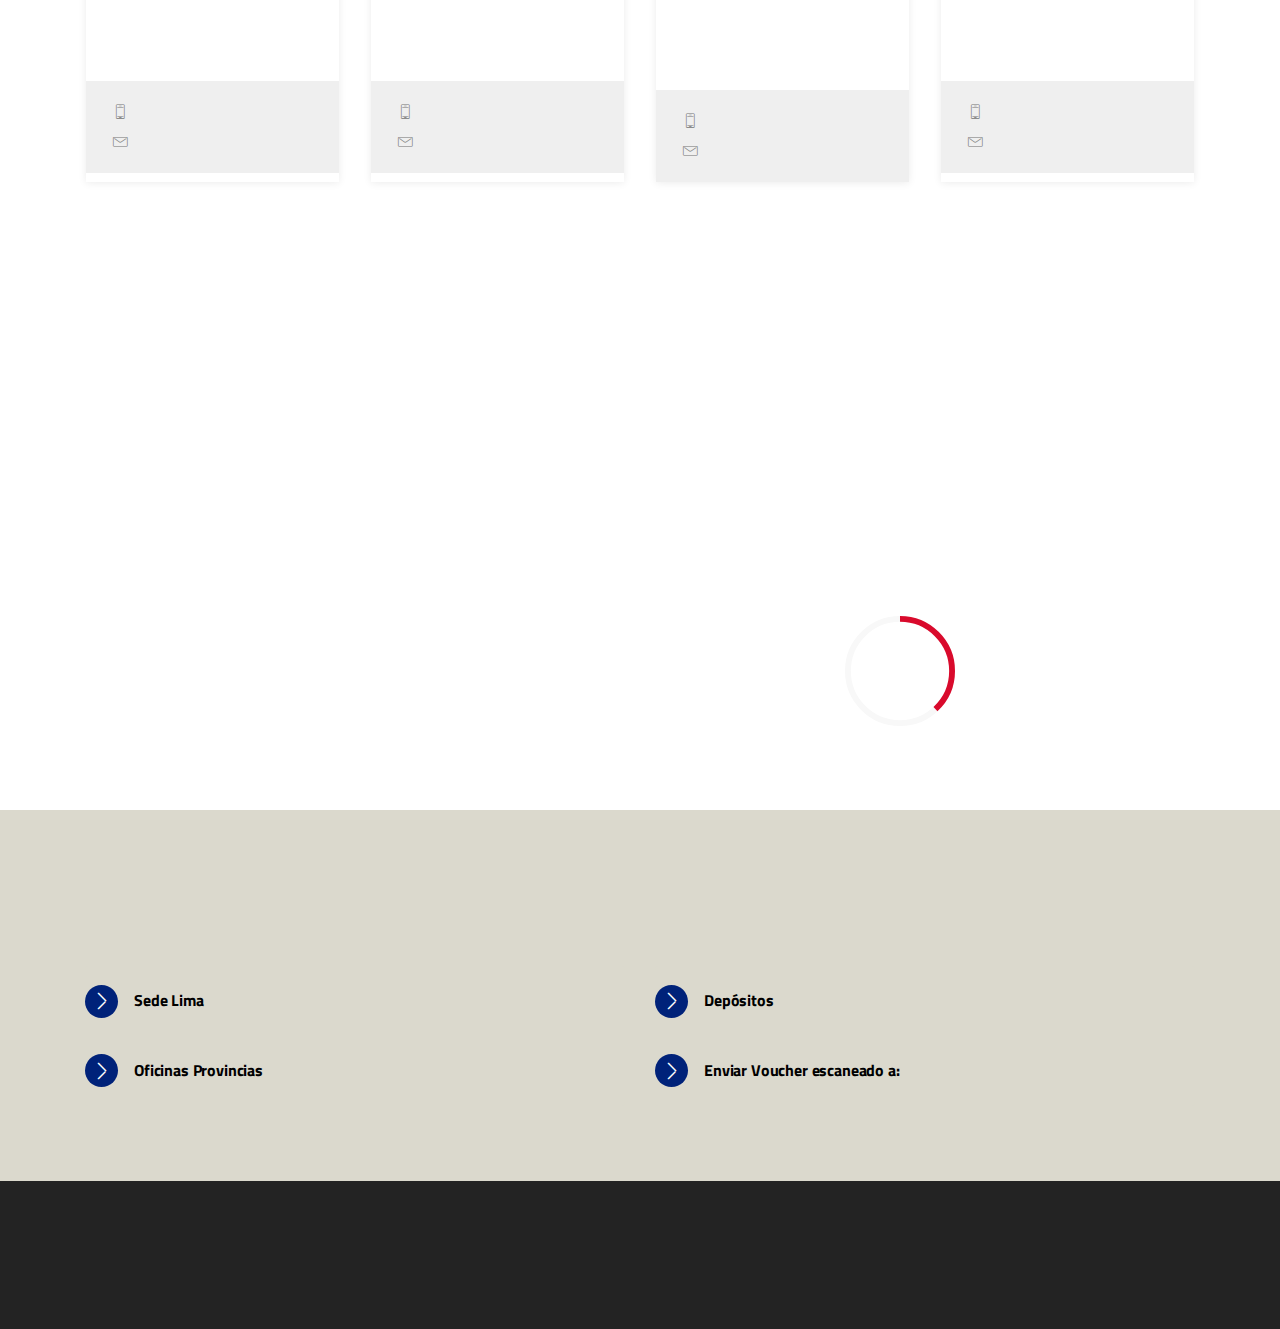
==== commit fe53aed7: "create github pages" ====
--- a/index.html
+++ b/index.html
@@ -99,9 +99,9 @@
                     </li><li class="nav-item dropdown"><a class="nav-link link mbr-black dropdown-toggle display-4" href="https://mobirise.com" data-toggle="dropdown-submenu" aria-expanded="false"><span class="imind-next2 mbr-iconfont mbr-iconfont-btn"></span>
                             
                             Servicios
-                        </a><div class="dropdown-menu"><a class="mbr-black dropdown-item display-4" href="page1.html#extFeatures44-w">Asesoría de tesis</a><a class="mbr-black dropdown-item display-4" href="page1.html#extFeatures44-1c" aria-expanded="false">Destrezas Forenses</a><a class="mbr-black dropdown-item display-4" href="page1.html#extFeatures44-1d" aria-expanded="false">Título de Abogado</a><a class="mbr-black dropdown-item display-4" href="page1.html#extFeatures44-1e" aria-expanded="false">Actualización PAJ</a></div></li><li class="nav-item dropdown open"><a class="nav-link link mbr-black dropdown-toggle display-4" href="page1.html" aria-expanded="true" data-toggle="dropdown-submenu"><span class="imind-next2 mbr-iconfont mbr-iconfont-btn"></span>
+                        </a><div class="dropdown-menu"><a class="mbr-black dropdown-item display-4" href="page1.html#extFeatures44-w">Asesoría de tesis</a><a class="mbr-black dropdown-item display-4" href="page1.html#extFeatures44-1c" aria-expanded="false">Destrezas Forenses</a><a class="mbr-black dropdown-item display-4" href="page1.html#extFeatures44-1d" aria-expanded="false">Título de Abogado</a><a class="mbr-black dropdown-item display-4" href="page1.html#extFeatures44-1e" aria-expanded="false">Actualización PAJ</a></div></li><li class="nav-item dropdown"><a class="nav-link link mbr-black dropdown-toggle display-4" href="page1.html" aria-expanded="false" data-toggle="dropdown-submenu"><span class="imind-next2 mbr-iconfont mbr-iconfont-btn"></span>
                             
-                            Estudios&nbsp;</a><div class="dropdown-menu"><div class="dropdown"><a class="mbr-black dropdown-item dropdown-toggle display-4" href="page1.html" aria-expanded="false" data-toggle="dropdown-submenu">Diplomados</a><div class="dropdown-menu dropdown-submenu"><a class="mbr-black dropdown-item display-4" href="page1.html" aria-expanded="true">Virtuales</a></div></div><a class="mbr-black dropdown-item display-4" href="page2.html#callToAction2-1u" aria-expanded="false">Cursos</a></div></li><li class="nav-item dropdown"><a class="nav-link link mbr-black dropdown-toggle display-4" href="index.html" aria-expanded="false"><span class="imind-next2 mbr-iconfont mbr-iconfont-btn"></span>
+                            Estusssdios&nbsp;</a><div class="dropdown-menu"><div class="dropdown"><a class="mbr-black dropdown-item dropdown-toggle display-4" href="page1.html" aria-expanded="false" data-toggle="dropdown-submenu">Diplomados</a><div class="dropdown-menu dropdown-submenu"><a class="mbr-black dropdown-item display-4" href="page1.html" aria-expanded="true">Virtuales</a></div></div><a class="mbr-black dropdown-item display-4" href="page2.html#callToAction2-1u" aria-expanded="false">Cursos</a></div></li><li class="nav-item dropdown"><a class="nav-link link mbr-black dropdown-toggle display-4" href="#top" aria-expanded="false"><span class="imind-next2 mbr-iconfont mbr-iconfont-btn"></span>
                             &nbsp;Productos</a><div class="dropdown-menu"><a class="mbr-black dropdown-item display-4" href="https://mobirise.com">Libros</a><a class="mbr-black dropdown-item display-4" href="https://mobirise.com" aria-expanded="false">DVDs</a></div></li><li class="nav-item dropdown"><a class="nav-link link mbr-black dropdown-toggle display-4" href="https://mobirise.com" data-toggle="dropdown-submenu" aria-expanded="false"><span class="imind-next2 mbr-iconfont mbr-iconfont-btn"></span>
                             
                             Contacto</a><div class="dropdown-menu"><div class="dropdown"><a class="mbr-black dropdown-item dropdown-toggle display-4" href="https://mobirise.com" data-toggle="dropdown-submenu" aria-expanded="false">WhatsApp</a><div class="dropdown-menu dropdown-submenu"><a class="mbr-black dropdown-item display-4" href="https://api.whatsapp.com/send?phone=51975058880&&text=Necesito%20informaci%C3%B3n" target="_blank">Mariella Ascoy</a><a class="mbr-black dropdown-item display-4" href="https://api.whatsapp.com/send?phone=51975058868&&text=Necesito%20informaci%C3%B3n" aria-expanded="false" target="_blank">Melixa Vizcaya</a><a class="mbr-black dropdown-item display-4" href="https://api.whatsapp.com/send?phone=51977851074&text=Necesito%20informaci%C3%B3n" aria-expanded="false" target="_blank">Natalia Perz</a></div></div><div class="dropdown"><a class="mbr-black dropdown-item dropdown-toggle display-4" href="https://mobirise.com" aria-expanded="false" data-toggle="dropdown-submenu">Sedes</a><div class="dropdown-menu dropdown-submenu"><a class="mbr-black dropdown-item display-4" href="https://www.egacal.edu.pe/oficinas-canete-138-g.html" aria-expanded="false">Cañete</a><a class="mbr-black dropdown-item display-4" href="https://www.egacal.edu.pe/oficinas-cusco-139-g.html" aria-expanded="false">Cusco</a><a class="mbr-black dropdown-item display-4" href="https://www.egacal.edu.pe/oficinas-huaraz-140-g.html" aria-expanded="false">Huaraz</a><a class="mbr-black dropdown-item display-4" href="https://www.egacal.edu.pe/oficinas-huanuco-103-g.html" aria-expanded="false">Huacho</a></div></div></div></li></ul>
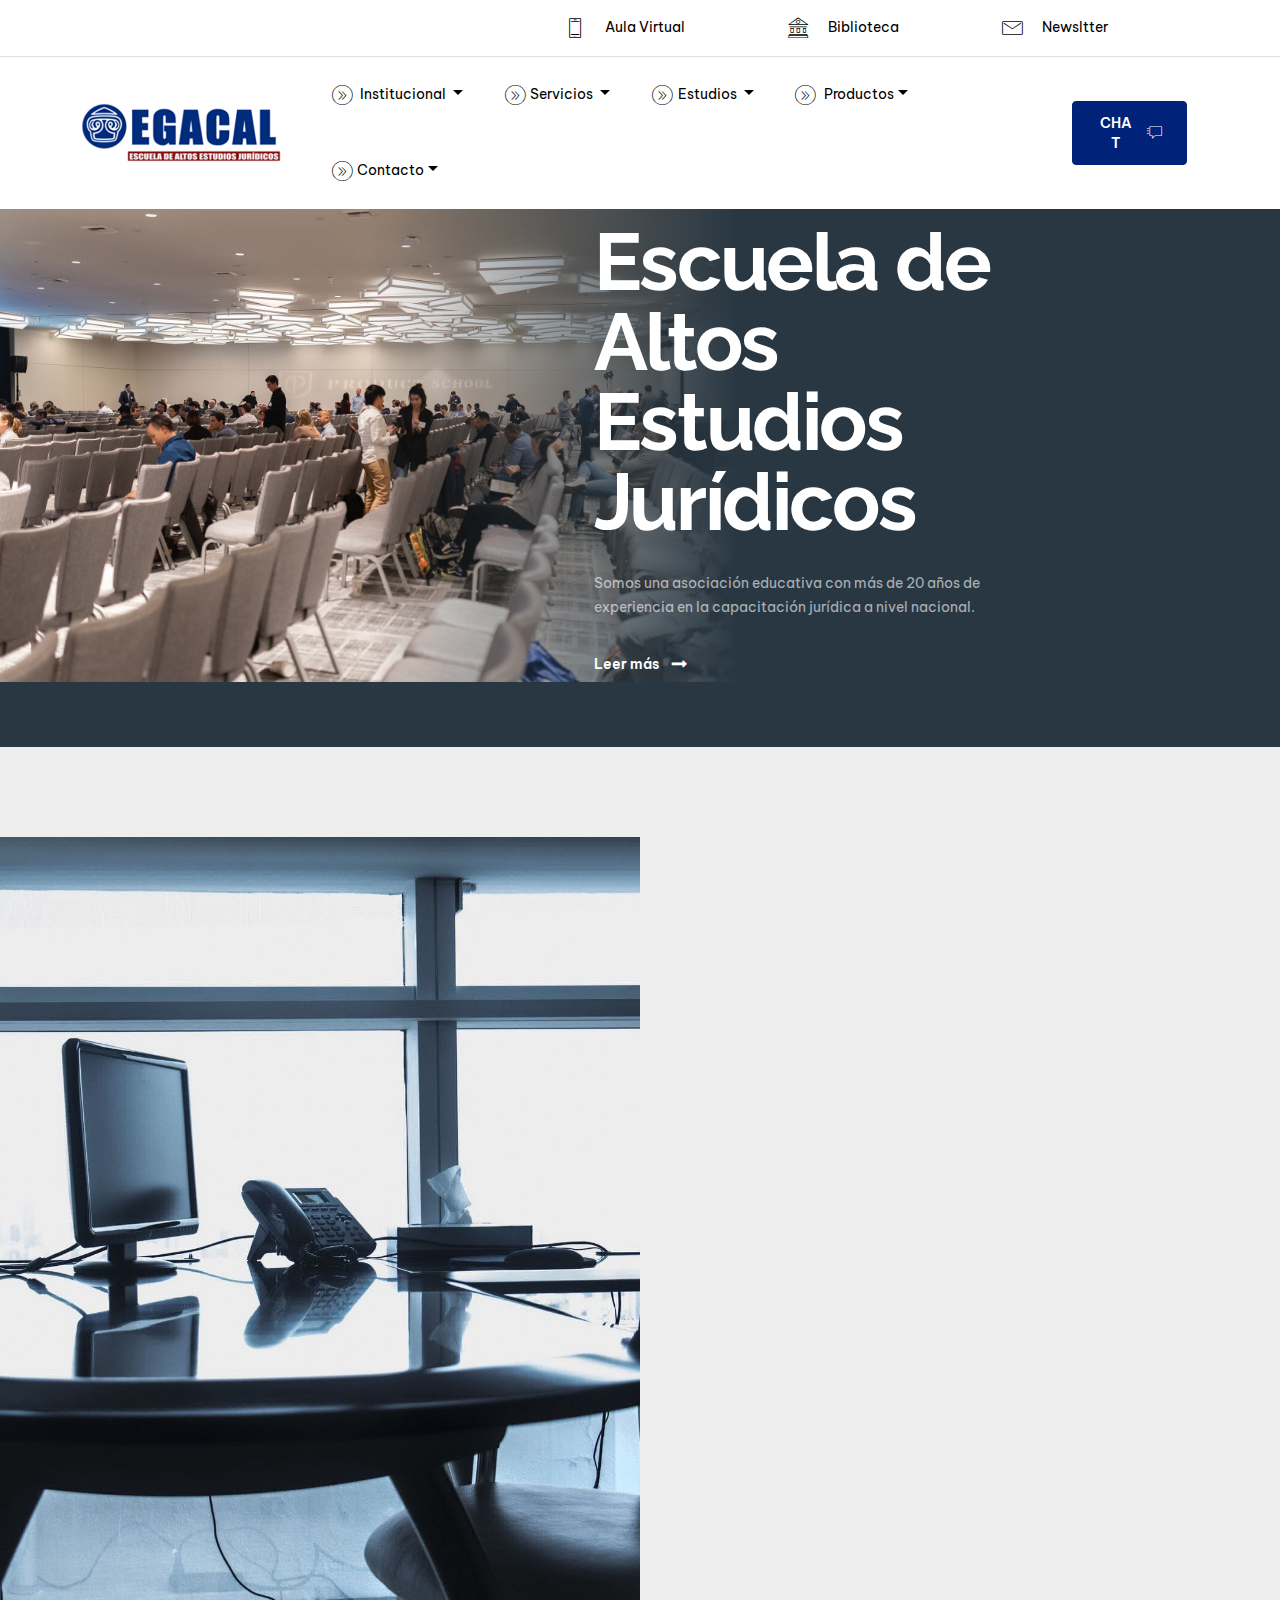
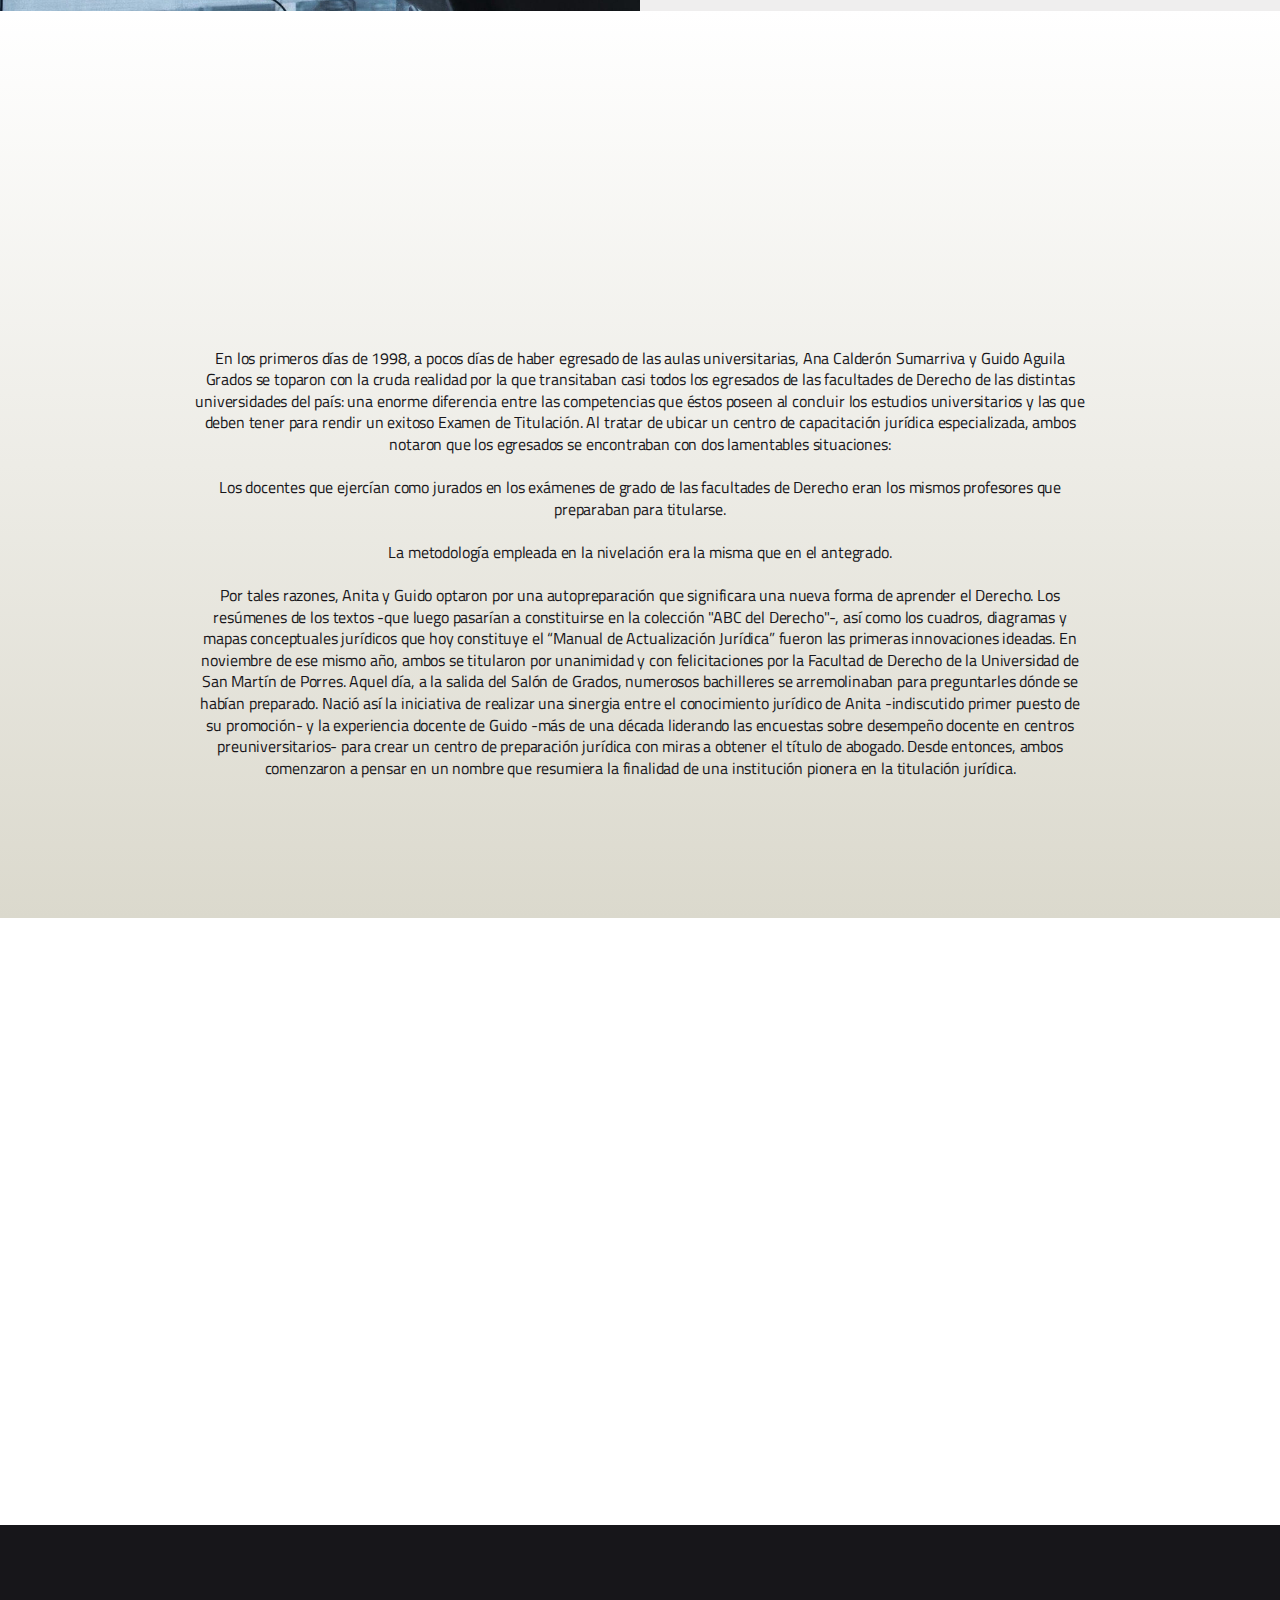
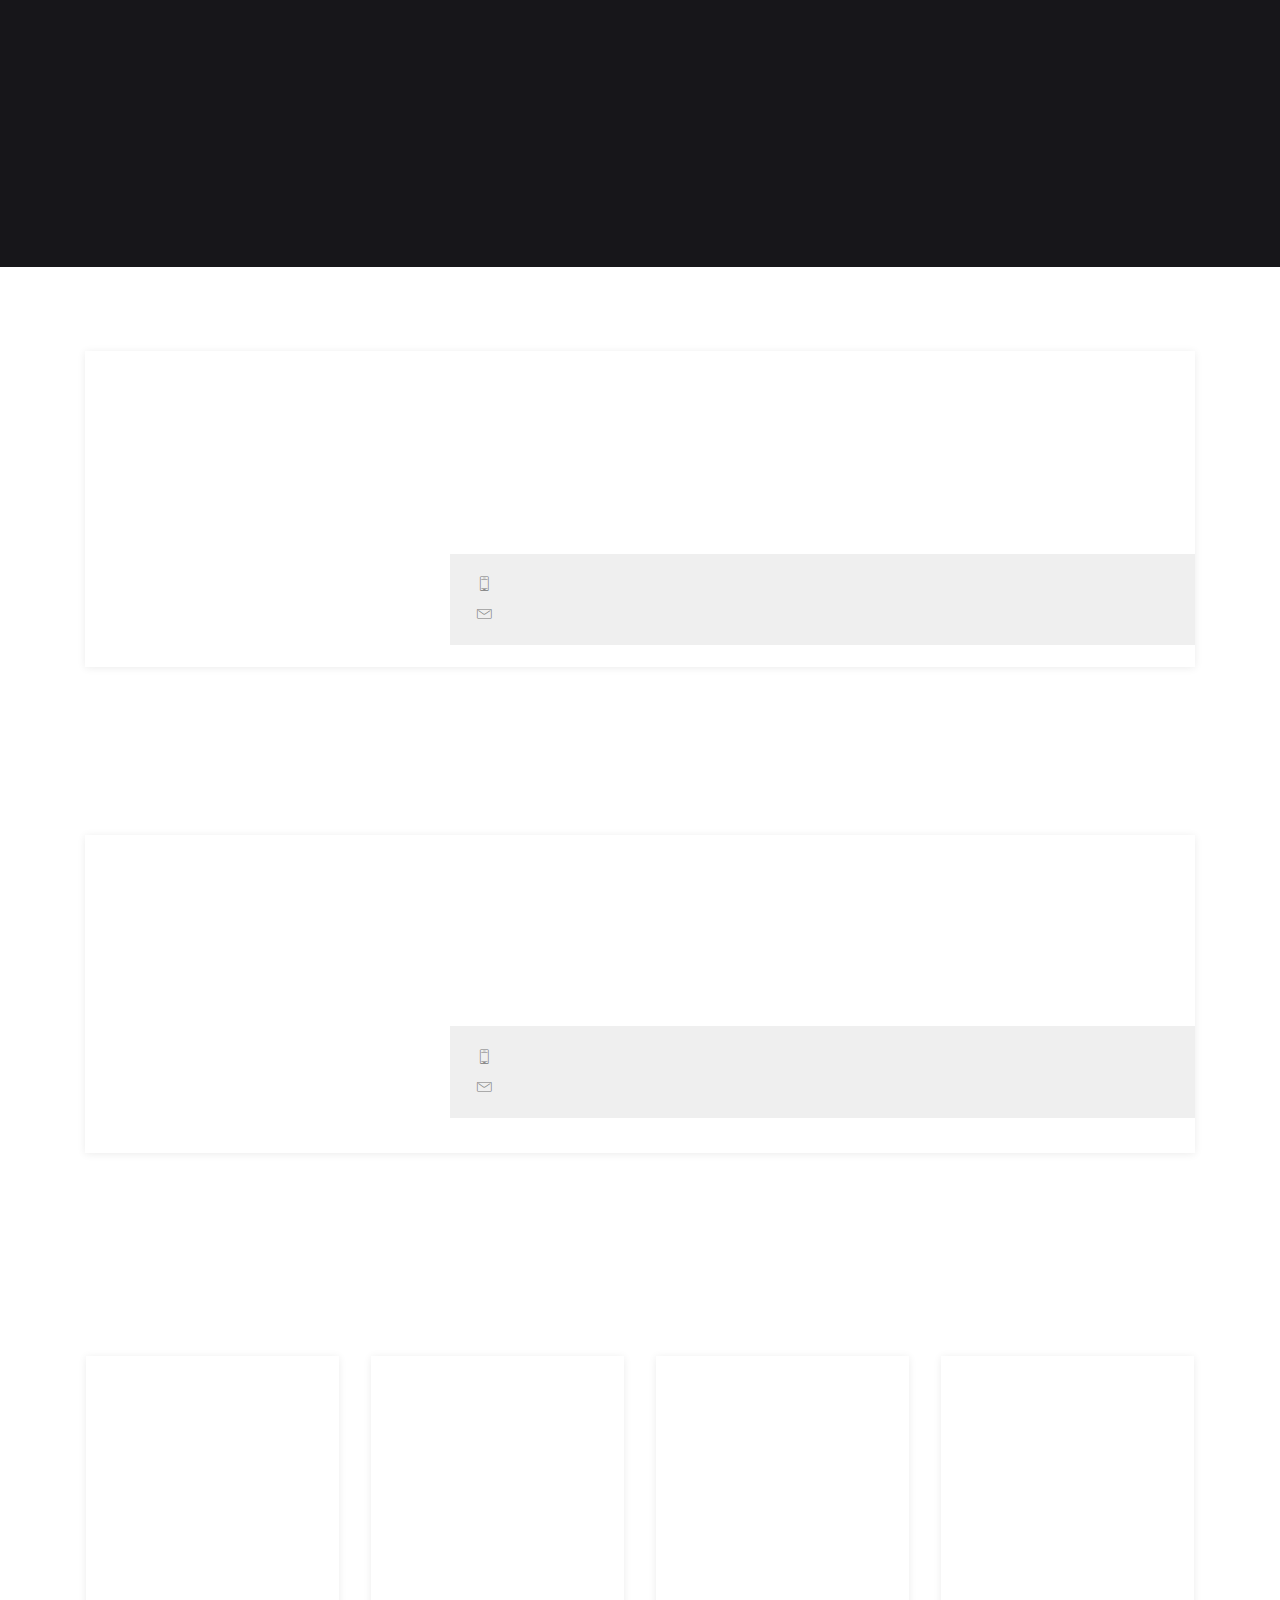
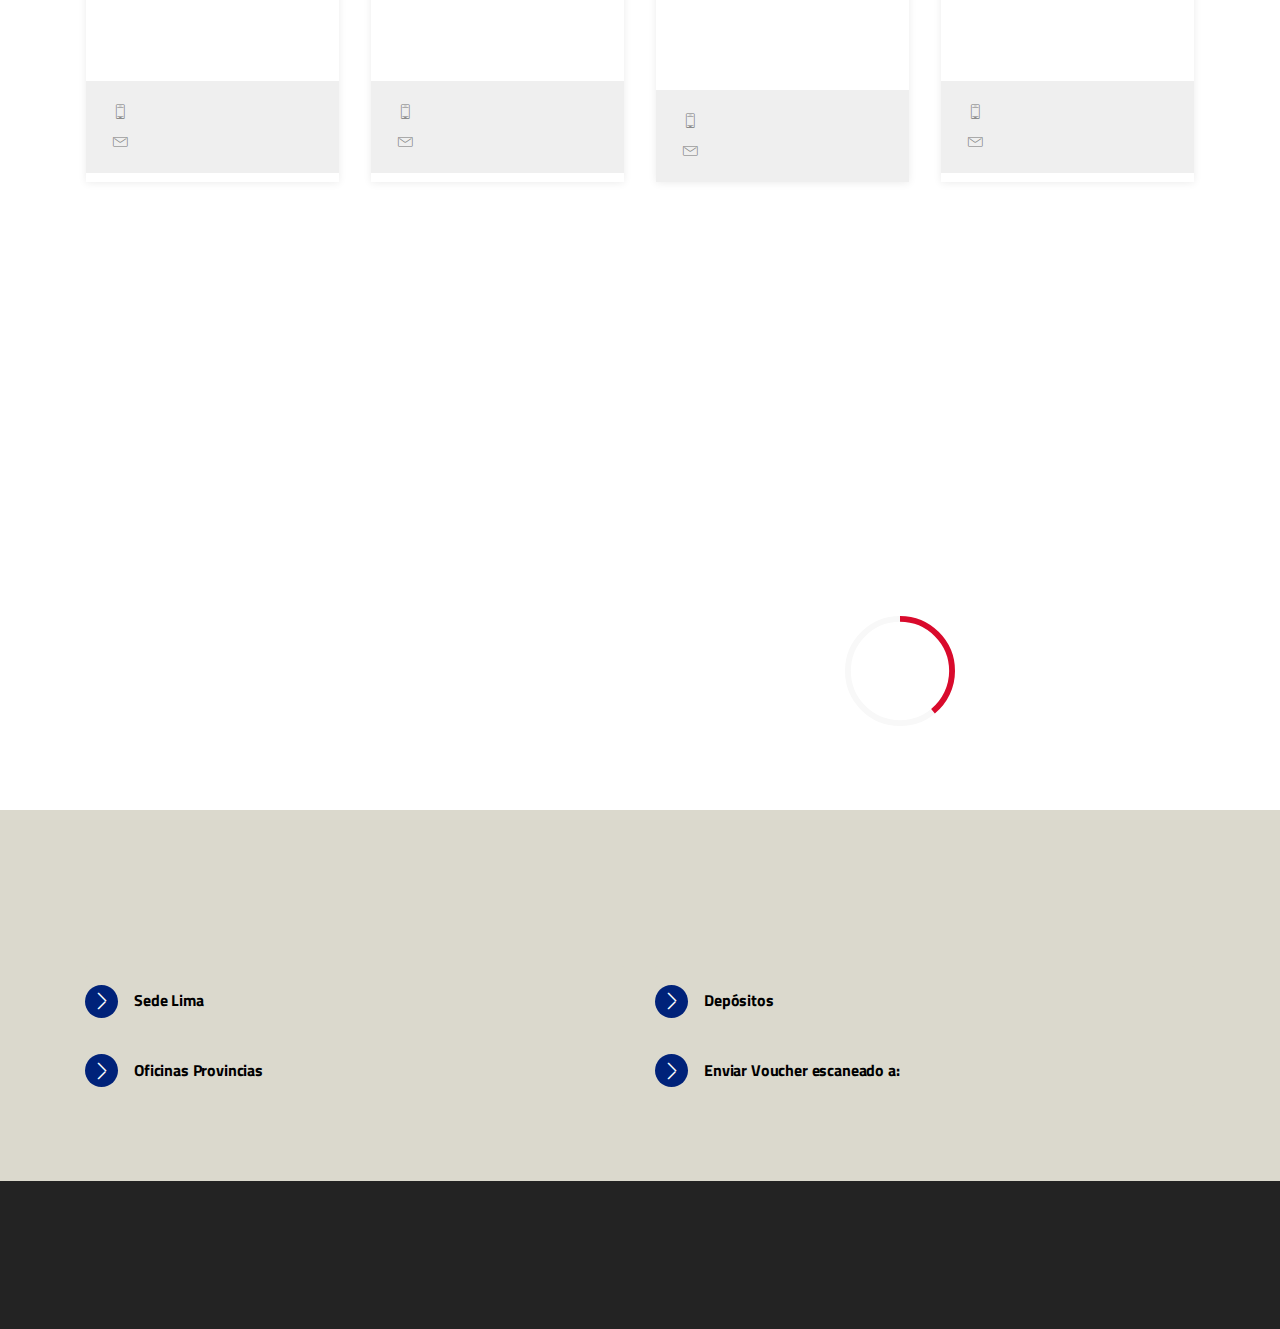
==== commit 37caaf1d: "create github pages" ====
--- a/index.html
+++ b/index.html
@@ -101,7 +101,7 @@
                             Servicios
                         </a><div class="dropdown-menu"><a class="mbr-black dropdown-item display-4" href="page1.html#extFeatures44-w">Asesoría de tesis</a><a class="mbr-black dropdown-item display-4" href="page1.html#extFeatures44-1c" aria-expanded="false">Destrezas Forenses</a><a class="mbr-black dropdown-item display-4" href="page1.html#extFeatures44-1d" aria-expanded="false">Título de Abogado</a><a class="mbr-black dropdown-item display-4" href="page1.html#extFeatures44-1e" aria-expanded="false">Actualización PAJ</a></div></li><li class="nav-item dropdown"><a class="nav-link link mbr-black dropdown-toggle display-4" href="page1.html" aria-expanded="false" data-toggle="dropdown-submenu"><span class="imind-next2 mbr-iconfont mbr-iconfont-btn"></span>
                             
-                            Estusssdios&nbsp;</a><div class="dropdown-menu"><div class="dropdown"><a class="mbr-black dropdown-item dropdown-toggle display-4" href="page1.html" aria-expanded="false" data-toggle="dropdown-submenu">Diplomados</a><div class="dropdown-menu dropdown-submenu"><a class="mbr-black dropdown-item display-4" href="page1.html" aria-expanded="true">Virtuales</a></div></div><a class="mbr-black dropdown-item display-4" href="page2.html#callToAction2-1u" aria-expanded="false">Cursos</a></div></li><li class="nav-item dropdown"><a class="nav-link link mbr-black dropdown-toggle display-4" href="#top" aria-expanded="false"><span class="imind-next2 mbr-iconfont mbr-iconfont-btn"></span>
+                            Estudios&nbsp;</a><div class="dropdown-menu"><div class="dropdown"><a class="mbr-black dropdown-item dropdown-toggle display-4" href="page1.html" aria-expanded="false" data-toggle="dropdown-submenu">Diplomados</a><div class="dropdown-menu dropdown-submenu"><a class="mbr-black dropdown-item display-4" href="page1.html" aria-expanded="true">Virtuales</a></div></div><a class="mbr-black dropdown-item display-4" href="page2.html#callToAction2-1u" aria-expanded="false">Cursos</a></div></li><li class="nav-item dropdown"><a class="nav-link link mbr-black dropdown-toggle display-4" href="#top" aria-expanded="false"><span class="imind-next2 mbr-iconfont mbr-iconfont-btn"></span>
                             &nbsp;Productos</a><div class="dropdown-menu"><a class="mbr-black dropdown-item display-4" href="https://mobirise.com">Libros</a><a class="mbr-black dropdown-item display-4" href="https://mobirise.com" aria-expanded="false">DVDs</a></div></li><li class="nav-item dropdown"><a class="nav-link link mbr-black dropdown-toggle display-4" href="https://mobirise.com" data-toggle="dropdown-submenu" aria-expanded="false"><span class="imind-next2 mbr-iconfont mbr-iconfont-btn"></span>
                             
                             Contacto</a><div class="dropdown-menu"><div class="dropdown"><a class="mbr-black dropdown-item dropdown-toggle display-4" href="https://mobirise.com" data-toggle="dropdown-submenu" aria-expanded="false">WhatsApp</a><div class="dropdown-menu dropdown-submenu"><a class="mbr-black dropdown-item display-4" href="https://api.whatsapp.com/send?phone=51975058880&&text=Necesito%20informaci%C3%B3n" target="_blank">Mariella Ascoy</a><a class="mbr-black dropdown-item display-4" href="https://api.whatsapp.com/send?phone=51975058868&&text=Necesito%20informaci%C3%B3n" aria-expanded="false" target="_blank">Melixa Vizcaya</a><a class="mbr-black dropdown-item display-4" href="https://api.whatsapp.com/send?phone=51977851074&text=Necesito%20informaci%C3%B3n" aria-expanded="false" target="_blank">Natalia Perz</a></div></div><div class="dropdown"><a class="mbr-black dropdown-item dropdown-toggle display-4" href="https://mobirise.com" aria-expanded="false" data-toggle="dropdown-submenu">Sedes</a><div class="dropdown-menu dropdown-submenu"><a class="mbr-black dropdown-item display-4" href="https://www.egacal.edu.pe/oficinas-canete-138-g.html" aria-expanded="false">Cañete</a><a class="mbr-black dropdown-item display-4" href="https://www.egacal.edu.pe/oficinas-cusco-139-g.html" aria-expanded="false">Cusco</a><a class="mbr-black dropdown-item display-4" href="https://www.egacal.edu.pe/oficinas-huaraz-140-g.html" aria-expanded="false">Huaraz</a><a class="mbr-black dropdown-item display-4" href="https://www.egacal.edu.pe/oficinas-huanuco-103-g.html" aria-expanded="false">Huacho</a></div></div></div></li></ul>
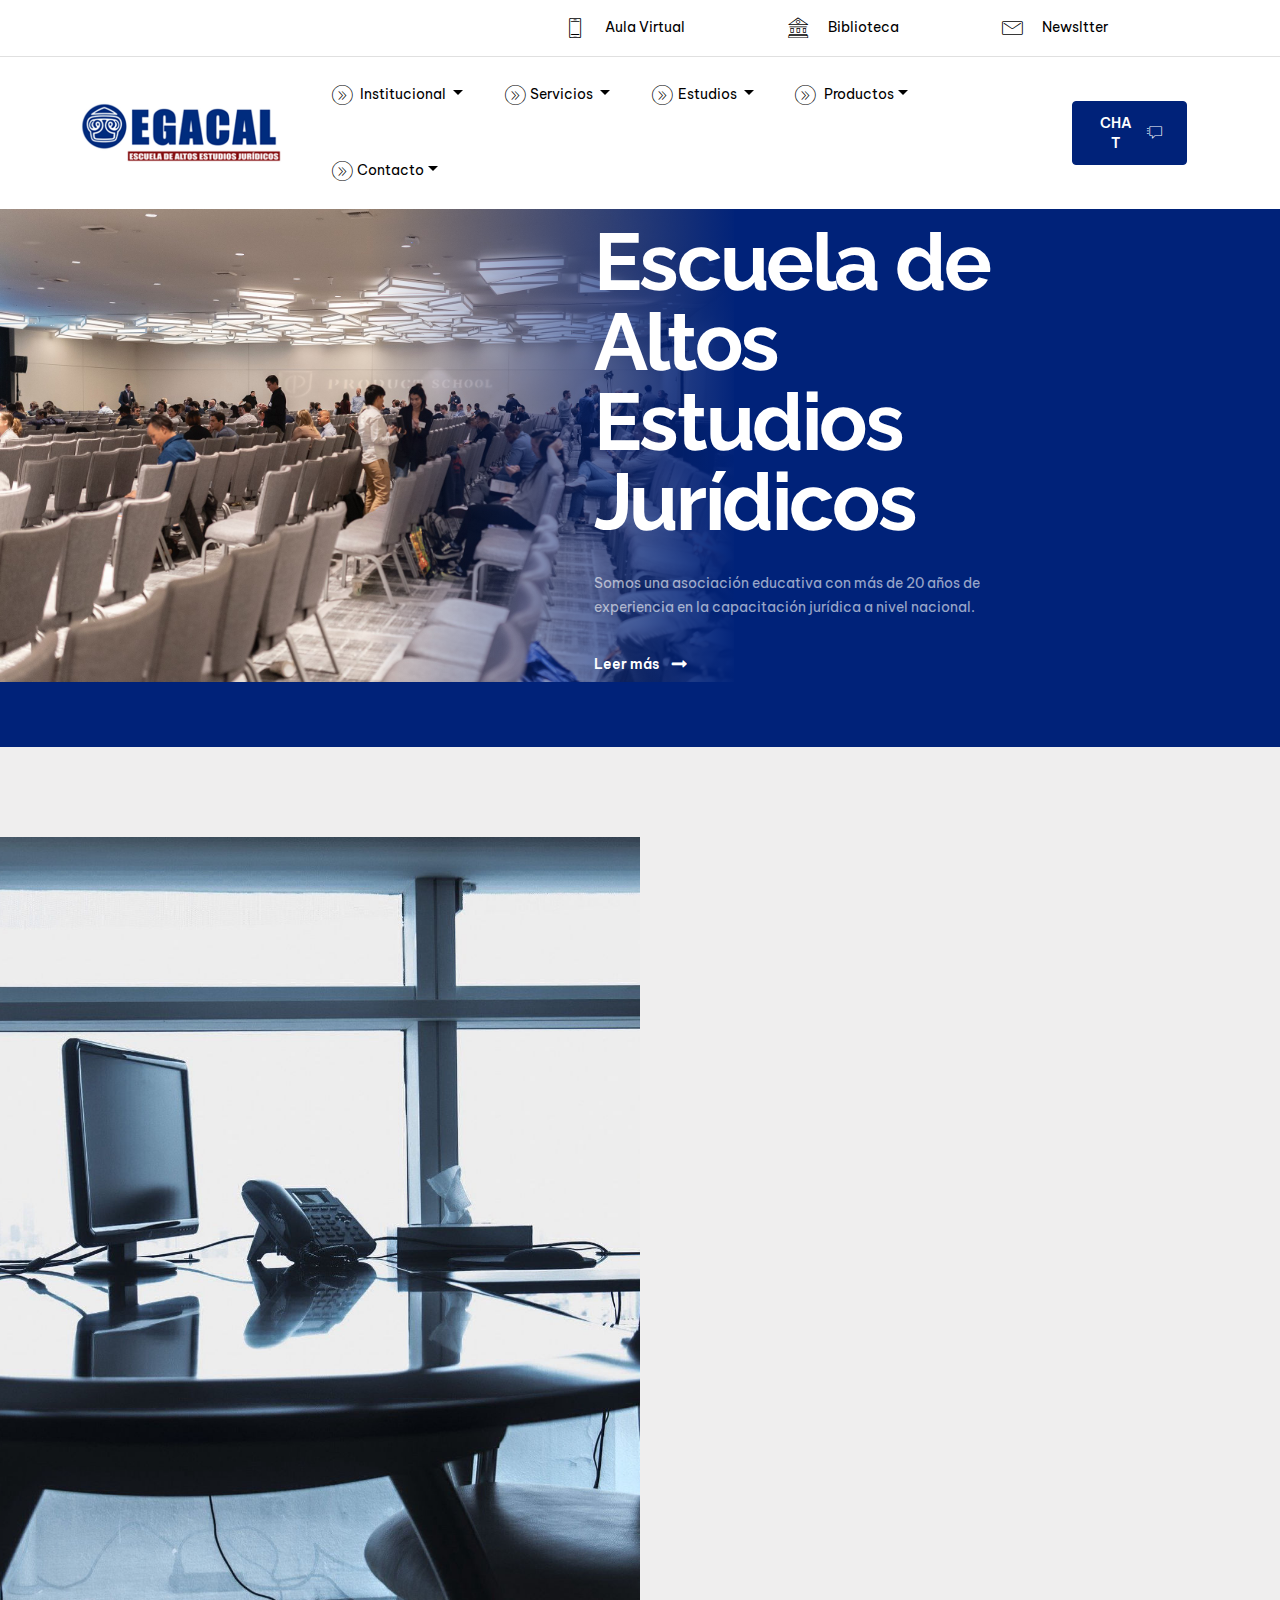
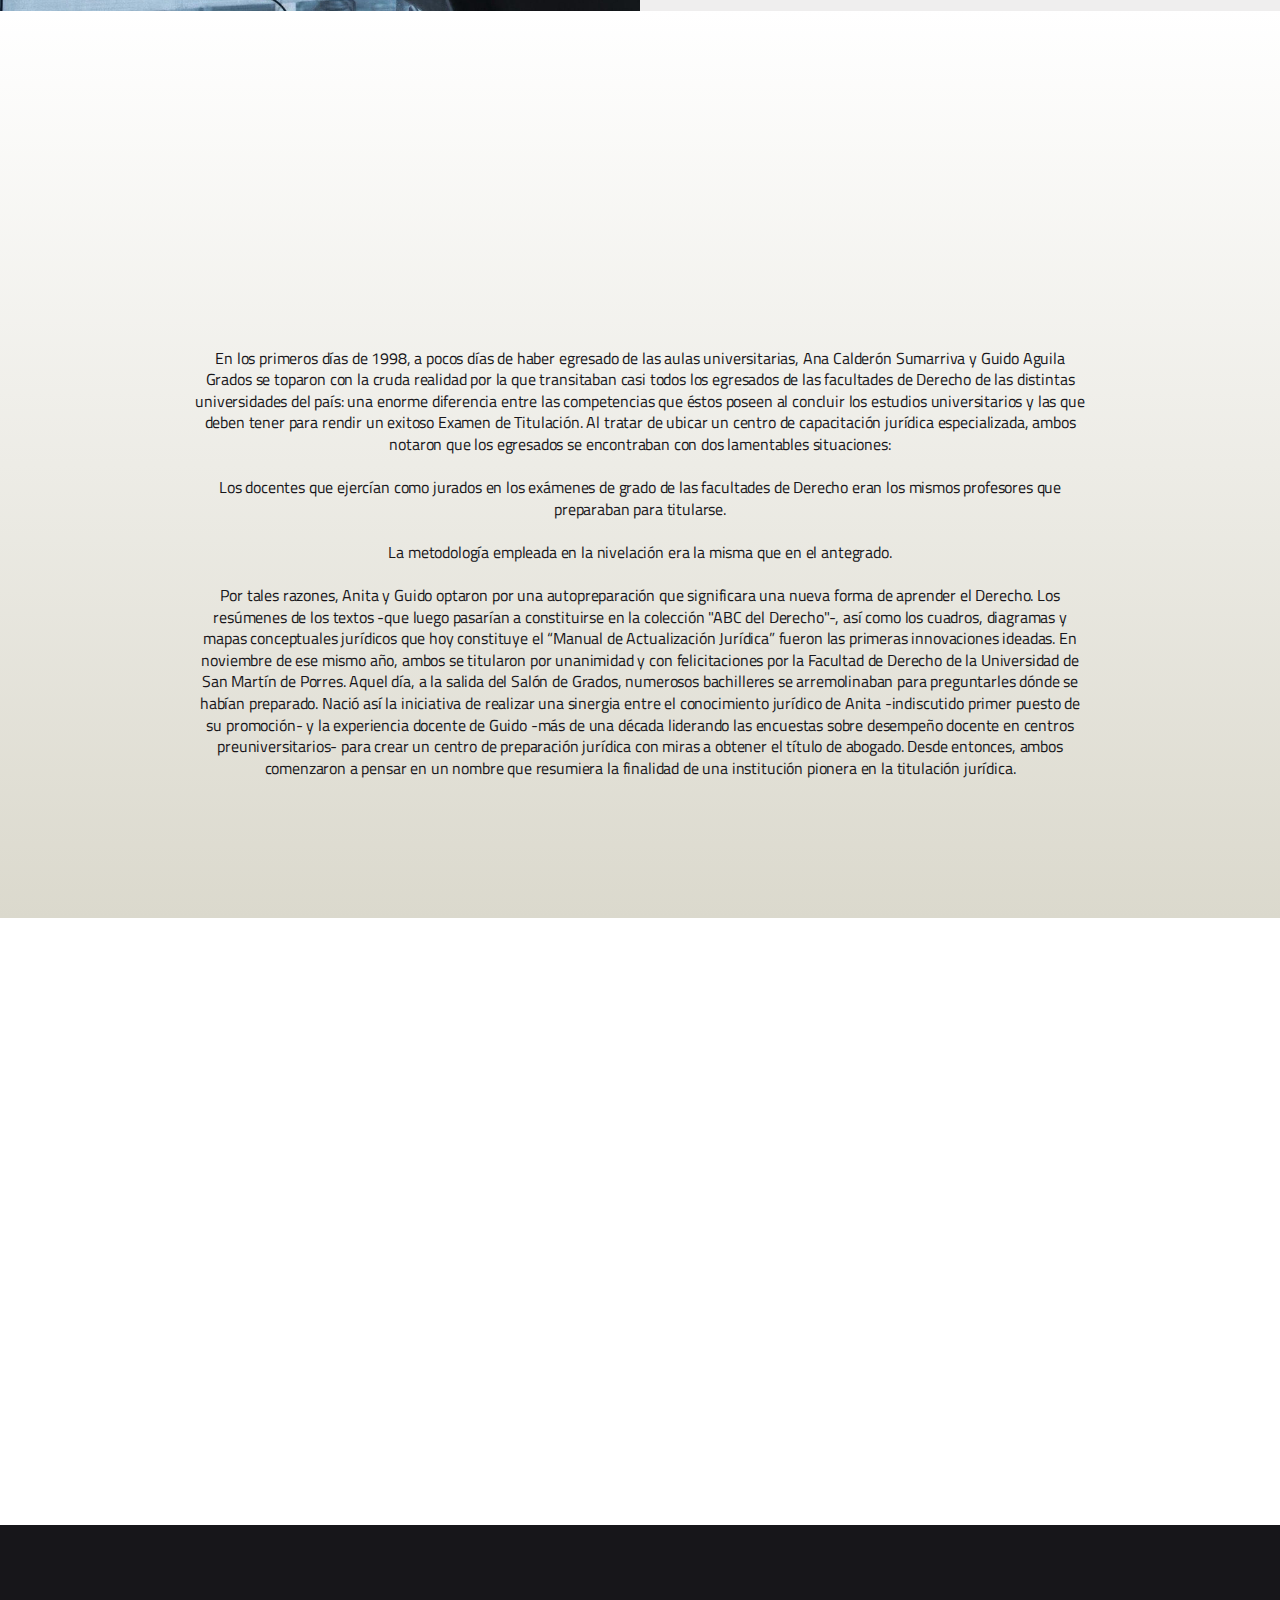
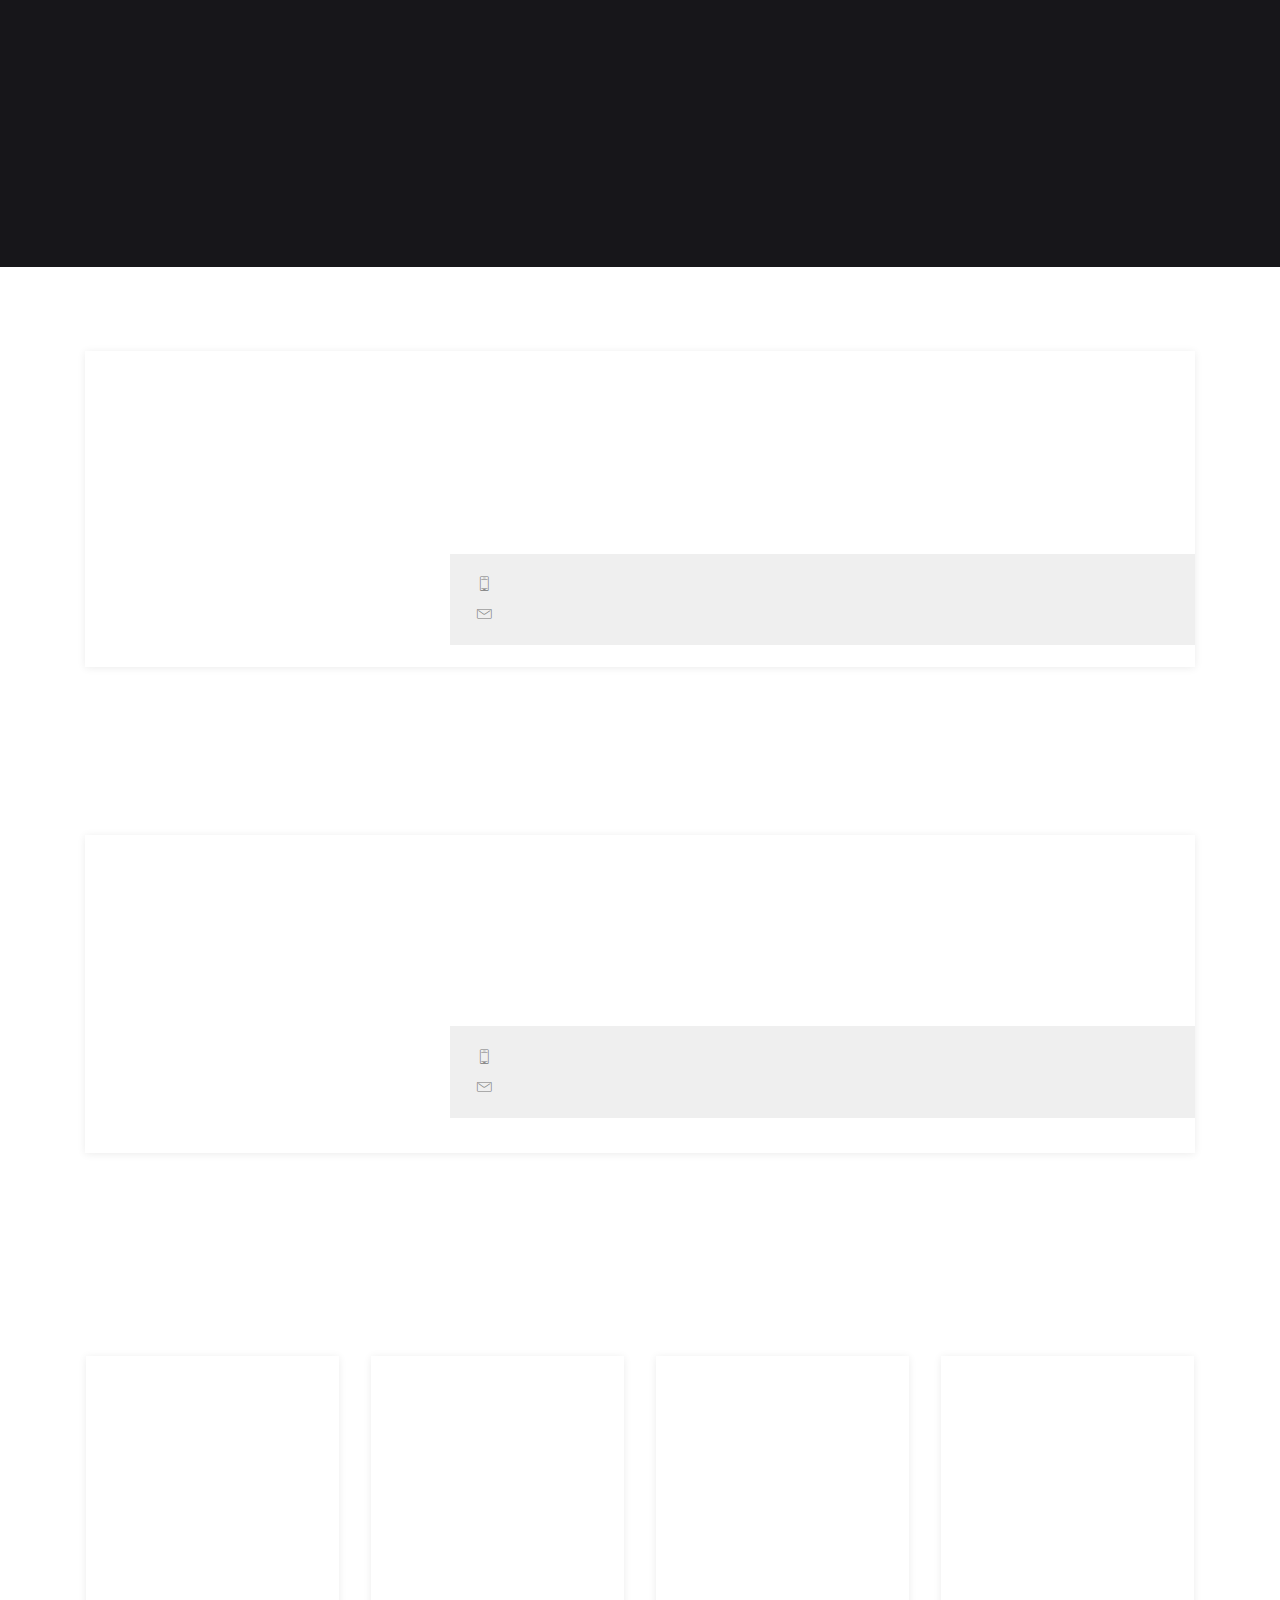
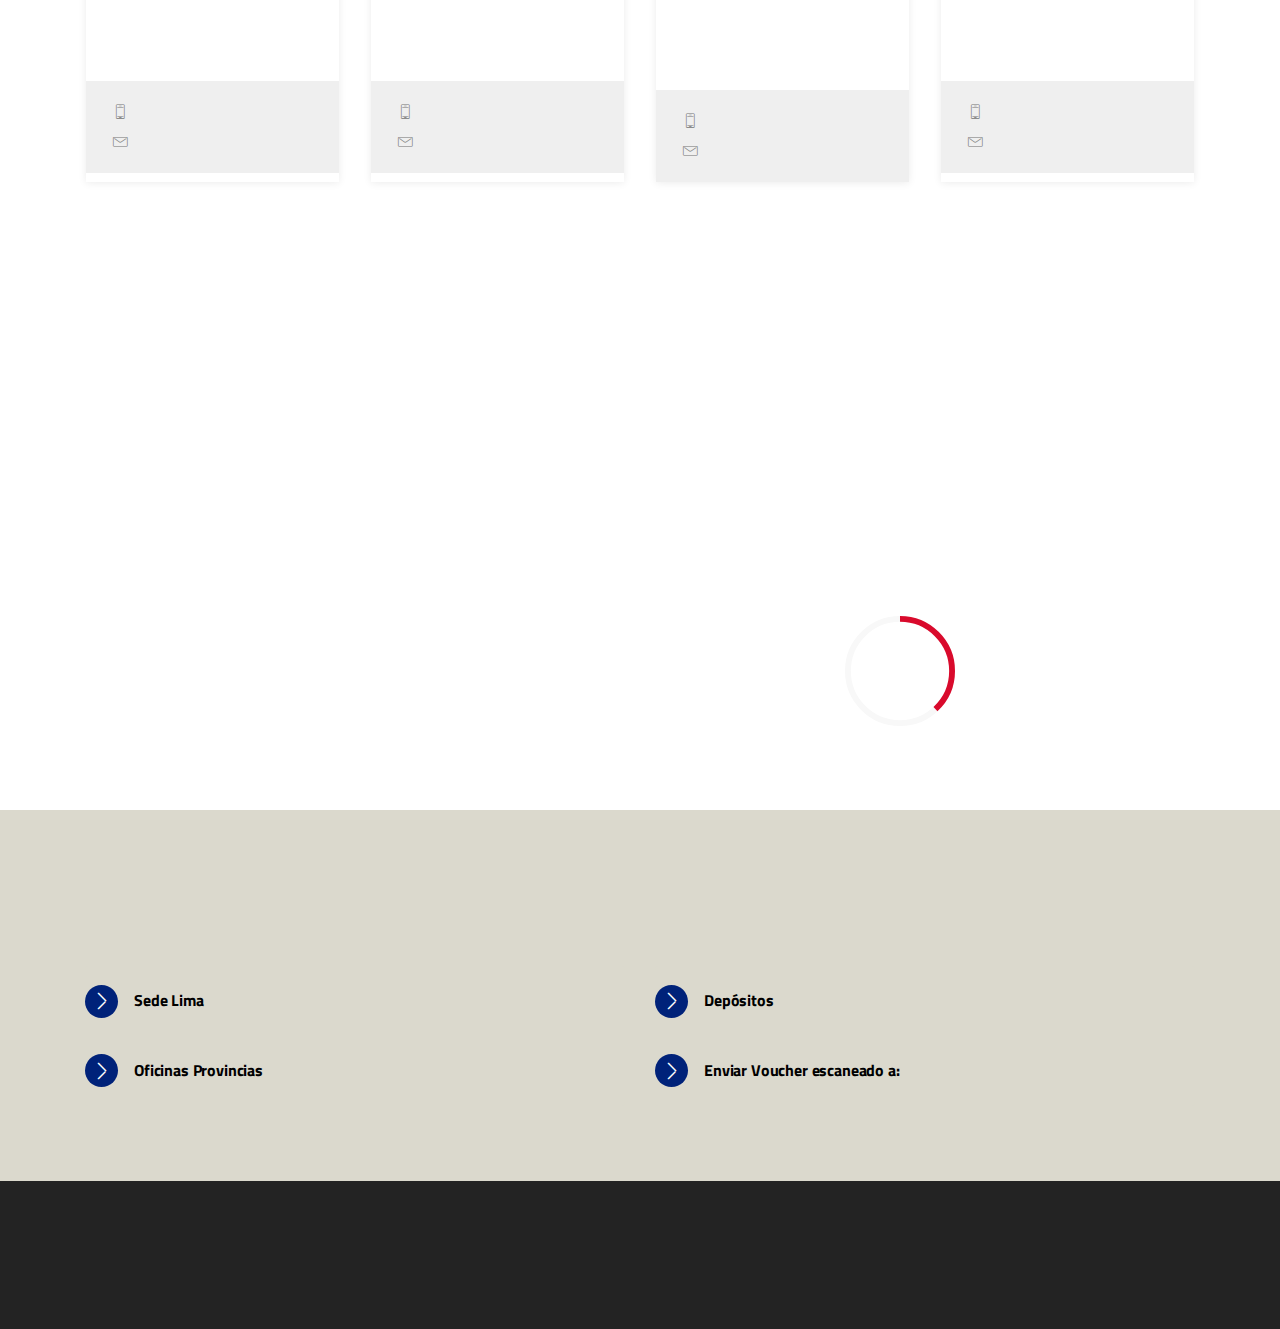
==== commit 6d0f4bad: "create github pages" ====
--- a/index.html
+++ b/index.html
@@ -99,9 +99,9 @@
                     </li><li class="nav-item dropdown"><a class="nav-link link mbr-black dropdown-toggle display-4" href="https://mobirise.com" data-toggle="dropdown-submenu" aria-expanded="false"><span class="imind-next2 mbr-iconfont mbr-iconfont-btn"></span>
                             
                             Servicios
-                        </a><div class="dropdown-menu"><a class="mbr-black dropdown-item display-4" href="page1.html#extFeatures44-w">Asesoría de tesis</a><a class="mbr-black dropdown-item display-4" href="page1.html#extFeatures44-1c" aria-expanded="false">Destrezas Forenses</a><a class="mbr-black dropdown-item display-4" href="page1.html#extFeatures44-1d" aria-expanded="false">Título de Abogado</a><a class="mbr-black dropdown-item display-4" href="page1.html#extFeatures44-1e" aria-expanded="false">Actualización PAJ</a></div></li><li class="nav-item dropdown"><a class="nav-link link mbr-black dropdown-toggle display-4" href="page1.html" aria-expanded="false" data-toggle="dropdown-submenu"><span class="imind-next2 mbr-iconfont mbr-iconfont-btn"></span>
+                        </a><div class="dropdown-menu"><a class="mbr-black dropdown-item display-4" href="page1.html#extFeatures44-w">Asesoría de tesis</a><a class="mbr-black dropdown-item display-4" href="page1.html#extFeatures44-1c" aria-expanded="false">Destrezas Forenses</a><a class="mbr-black dropdown-item display-4" href="page1.html#extFeatures44-1d" aria-expanded="false">Título de Abogado</a><a class="mbr-black dropdown-item display-4" href="page1.html#extFeatures44-1e" aria-expanded="false">Actualización PAJ</a></div></li><li class="nav-item dropdown open"><a class="nav-link link mbr-black dropdown-toggle display-4" href="page1.html" aria-expanded="true" data-toggle="dropdown-submenu"><span class="imind-next2 mbr-iconfont mbr-iconfont-btn"></span>
                             
-                            Estudios&nbsp;</a><div class="dropdown-menu"><div class="dropdown"><a class="mbr-black dropdown-item dropdown-toggle display-4" href="page1.html" aria-expanded="false" data-toggle="dropdown-submenu">Diplomados</a><div class="dropdown-menu dropdown-submenu"><a class="mbr-black dropdown-item display-4" href="page1.html" aria-expanded="true">Virtuales</a></div></div><a class="mbr-black dropdown-item display-4" href="page2.html#callToAction2-1u" aria-expanded="false">Cursos</a></div></li><li class="nav-item dropdown"><a class="nav-link link mbr-black dropdown-toggle display-4" href="#top" aria-expanded="false"><span class="imind-next2 mbr-iconfont mbr-iconfont-btn"></span>
+                            Estudios&nbsp;</a><div class="dropdown-menu"><div class="dropdown"><a class="mbr-black dropdown-item dropdown-toggle display-4" href="page1.html" aria-expanded="false" data-toggle="dropdown-submenu">Diplomados</a><div class="dropdown-menu dropdown-submenu"><a class="mbr-black dropdown-item display-4" href="page1.html" aria-expanded="true">Virtuales</a></div></div><a class="mbr-black dropdown-item display-4" href="page2.html#features10-v" aria-expanded="false">Cursos</a></div></li><li class="nav-item dropdown"><a class="nav-link link mbr-black dropdown-toggle display-4" href="#top" aria-expanded="false"><span class="imind-next2 mbr-iconfont mbr-iconfont-btn"></span>
                             &nbsp;Productos</a><div class="dropdown-menu"><a class="mbr-black dropdown-item display-4" href="https://mobirise.com">Libros</a><a class="mbr-black dropdown-item display-4" href="https://mobirise.com" aria-expanded="false">DVDs</a></div></li><li class="nav-item dropdown"><a class="nav-link link mbr-black dropdown-toggle display-4" href="https://mobirise.com" data-toggle="dropdown-submenu" aria-expanded="false"><span class="imind-next2 mbr-iconfont mbr-iconfont-btn"></span>
                             
                             Contacto</a><div class="dropdown-menu"><div class="dropdown"><a class="mbr-black dropdown-item dropdown-toggle display-4" href="https://mobirise.com" data-toggle="dropdown-submenu" aria-expanded="false">WhatsApp</a><div class="dropdown-menu dropdown-submenu"><a class="mbr-black dropdown-item display-4" href="https://api.whatsapp.com/send?phone=51975058880&&text=Necesito%20informaci%C3%B3n" target="_blank">Mariella Ascoy</a><a class="mbr-black dropdown-item display-4" href="https://api.whatsapp.com/send?phone=51975058868&&text=Necesito%20informaci%C3%B3n" aria-expanded="false" target="_blank">Melixa Vizcaya</a><a class="mbr-black dropdown-item display-4" href="https://api.whatsapp.com/send?phone=51977851074&text=Necesito%20informaci%C3%B3n" aria-expanded="false" target="_blank">Natalia Perz</a></div></div><div class="dropdown"><a class="mbr-black dropdown-item dropdown-toggle display-4" href="https://mobirise.com" aria-expanded="false" data-toggle="dropdown-submenu">Sedes</a><div class="dropdown-menu dropdown-submenu"><a class="mbr-black dropdown-item display-4" href="https://www.egacal.edu.pe/oficinas-canete-138-g.html" aria-expanded="false">Cañete</a><a class="mbr-black dropdown-item display-4" href="https://www.egacal.edu.pe/oficinas-cusco-139-g.html" aria-expanded="false">Cusco</a><a class="mbr-black dropdown-item display-4" href="https://www.egacal.edu.pe/oficinas-huaraz-140-g.html" aria-expanded="false">Huaraz</a><a class="mbr-black dropdown-item display-4" href="https://www.egacal.edu.pe/oficinas-huanuco-103-g.html" aria-expanded="false">Huacho</a></div></div></div></li></ul>
--- a/assets/mobirise/css/mbr-additional.css
+++ b/assets/mobirise/css/mbr-additional.css
@@ -1290,7 +1290,7 @@
 .cid-rXv14PVfjG {
   padding-top: 8rem;
   padding-bottom: 0rem;
-  background-color: #283742;
+  background-color: #002279;
 }
 .cid-rXv14PVfjG .content__block {
   padding: 50px 15px;
@@ -1322,7 +1322,7 @@
   width: 50%;
   height: 100%;
   right: 0;
-  background-image: linear-gradient(to right, rgba(255, 255, 255, 0), rgba(40, 55, 66, 0.99));
+  background-image: linear-gradient(to right, rgba(255, 255, 255, 0), rgba(0, 34, 121, 0.99));
   z-index: 1;
   pointer-events: none;
 }
@@ -1352,7 +1352,7 @@
     width: 100%;
     height: 50%;
     bottom: 0;
-    background-image: linear-gradient(to bottom, rgba(255, 255, 255, 0), rgba(40, 55, 66, 0.99));
+    background-image: linear-gradient(to bottom, rgba(255, 255, 255, 0), rgba(0, 34, 121, 0.99));
   }
 }
 @media (min-width: 992px) {
@@ -2706,7 +2706,7 @@
 }
 .cid-rXvNFJp5UL .mbr-overlay {
   background: #002279;
-  background: linear-gradient(90deg, #002279, #000000);
+  background: linear-gradient(90deg, #002279, #4200ff);
 }
 .cid-rXvNFJp5UL .mbr-section-title {
   margin: 0;
@@ -2944,7 +2944,7 @@
   height: 100%;
   top: 0;
   right: 0%;
-  background: #002279;
+  background: #003cd3;
   z-index: 2;
   opacity: 1;
 }
@@ -2996,7 +2996,7 @@
   display: flex;
   flex-direction: column;
   align-items: flex-end;
-  background: #002279;
+  background: #003cd3;
 }
 .cid-rXxms0jAPv .content1 {
   z-index: 5;
@@ -3188,7 +3188,7 @@
   height: 100%;
   top: 0;
   right: 0%;
-  background: #002279;
+  background: #003cd3;
   z-index: 2;
   opacity: 1;
 }
@@ -3240,7 +3240,7 @@
   display: flex;
   flex-direction: column;
   align-items: flex-end;
-  background: #002279;
+  background: #003cd3;
 }
 .cid-rXxmEnKbsI .content1 {
   z-index: 5;
--- a/assets/mobirise/css/mbr-additional.css
+++ b/assets/mobirise/css/mbr-additional.css
@@ -1290,7 +1290,7 @@
 .cid-rXv14PVfjG {
   padding-top: 8rem;
   padding-bottom: 0rem;
-  background-color: #283742;
+  background-color: #002279;
 }
 .cid-rXv14PVfjG .content__block {
   padding: 50px 15px;
@@ -1322,7 +1322,7 @@
   width: 50%;
   height: 100%;
   right: 0;
-  background-image: linear-gradient(to right, rgba(255, 255, 255, 0), rgba(40, 55, 66, 0.99));
+  background-image: linear-gradient(to right, rgba(255, 255, 255, 0), rgba(0, 34, 121, 0.99));
   z-index: 1;
   pointer-events: none;
 }
@@ -1352,7 +1352,7 @@
     width: 100%;
     height: 50%;
     bottom: 0;
-    background-image: linear-gradient(to bottom, rgba(255, 255, 255, 0), rgba(40, 55, 66, 0.99));
+    background-image: linear-gradient(to bottom, rgba(255, 255, 255, 0), rgba(0, 34, 121, 0.99));
   }
 }
 @media (min-width: 992px) {
@@ -2706,7 +2706,7 @@
 }
 .cid-rXvNFJp5UL .mbr-overlay {
   background: #002279;
-  background: linear-gradient(90deg, #002279, #000000);
+  background: linear-gradient(90deg, #002279, #4200ff);
 }
 .cid-rXvNFJp5UL .mbr-section-title {
   margin: 0;
@@ -2944,7 +2944,7 @@
   height: 100%;
   top: 0;
   right: 0%;
-  background: #002279;
+  background: #003cd3;
   z-index: 2;
   opacity: 1;
 }
@@ -2996,7 +2996,7 @@
   display: flex;
   flex-direction: column;
   align-items: flex-end;
-  background: #002279;
+  background: #003cd3;
 }
 .cid-rXxms0jAPv .content1 {
   z-index: 5;
@@ -3188,7 +3188,7 @@
   height: 100%;
   top: 0;
   right: 0%;
-  background: #002279;
+  background: #003cd3;
   z-index: 2;
   opacity: 1;
 }
@@ -3240,7 +3240,7 @@
   display: flex;
   flex-direction: column;
   align-items: flex-end;
-  background: #002279;
+  background: #003cd3;
 }
 .cid-rXxmEnKbsI .content1 {
   z-index: 5;
